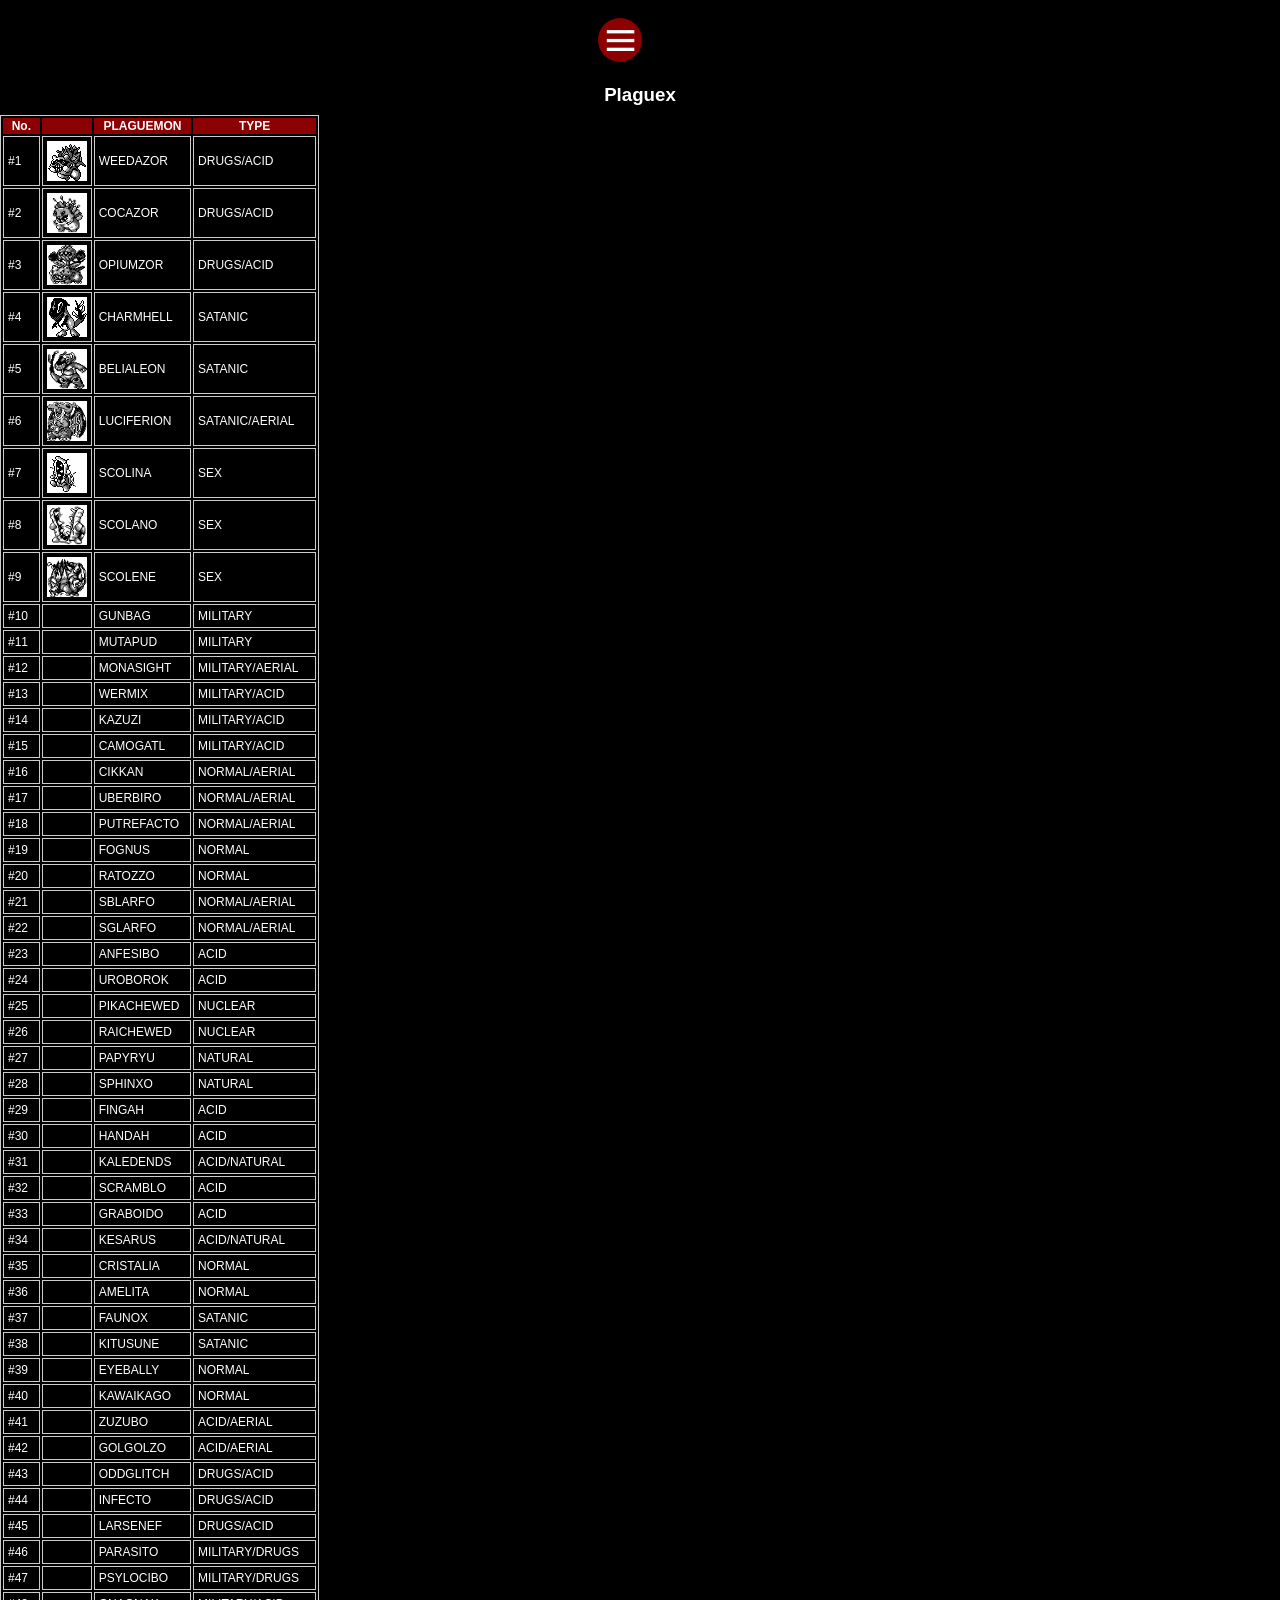
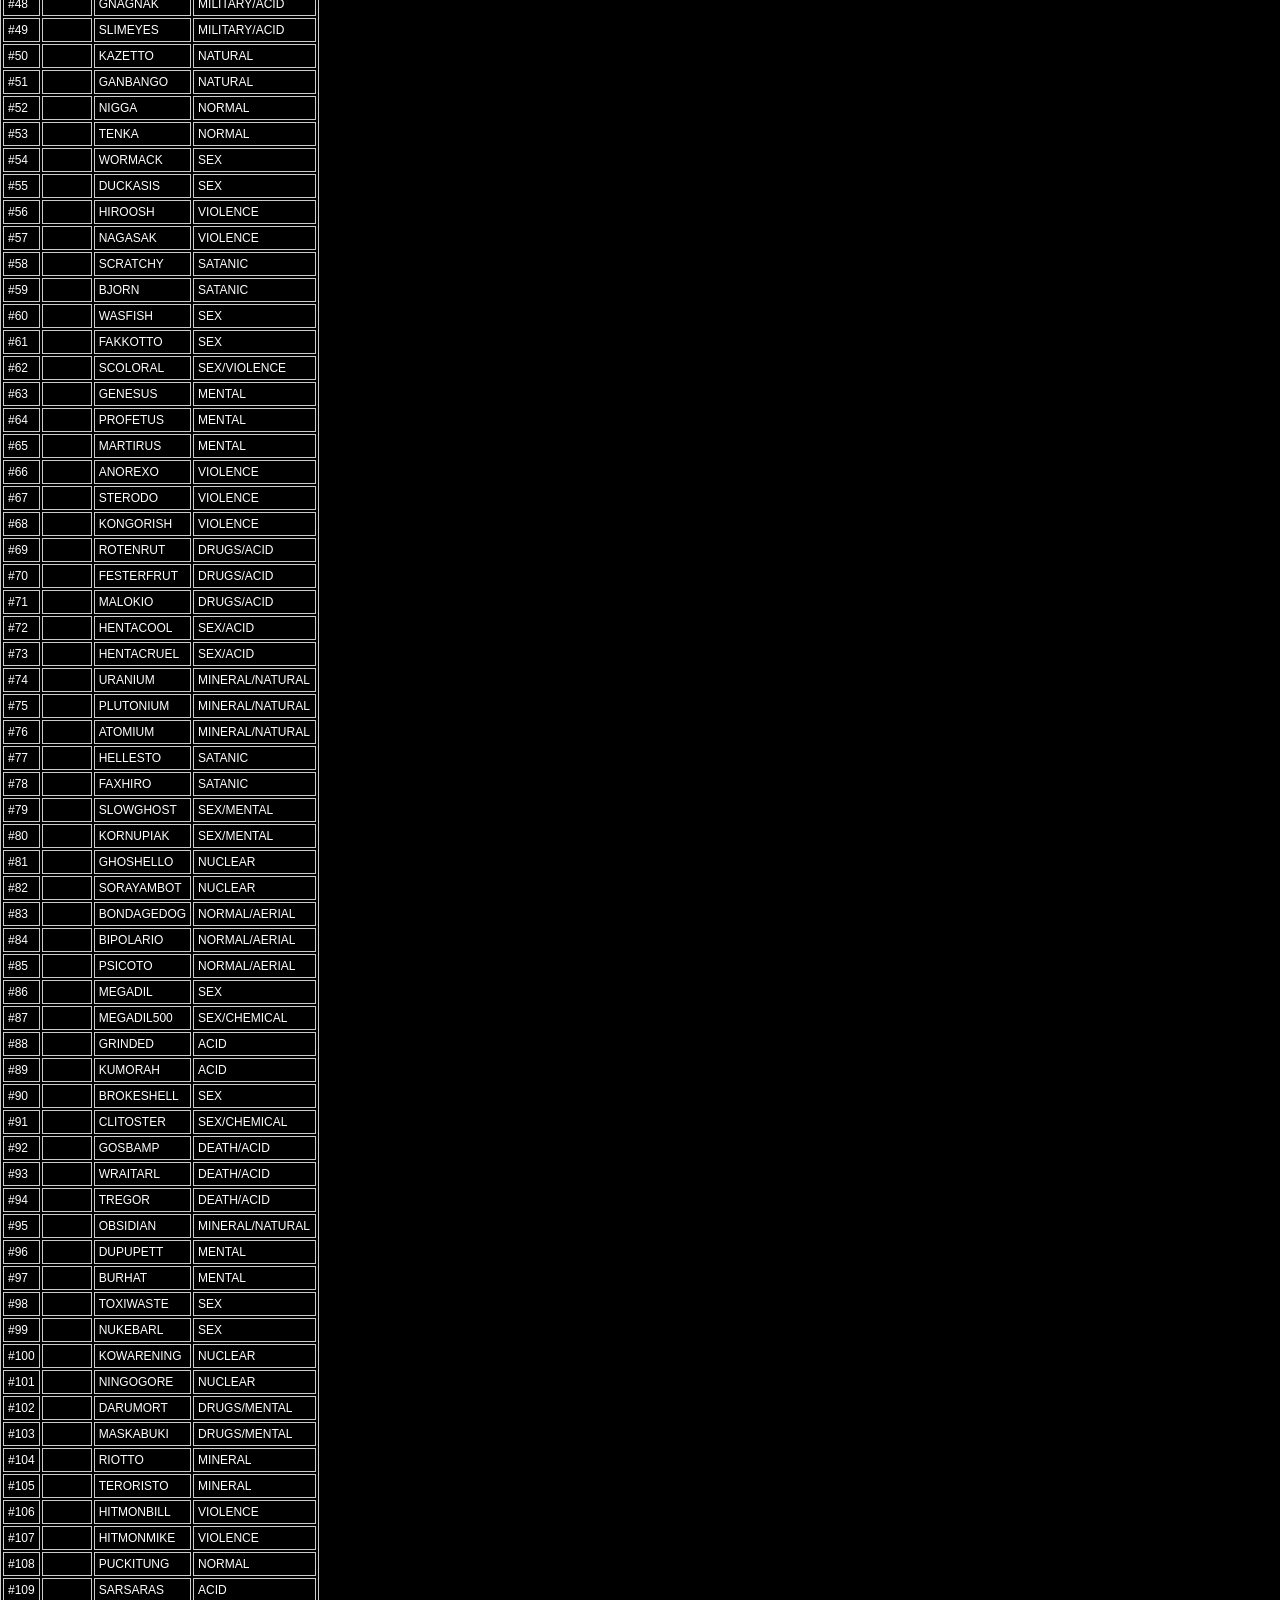
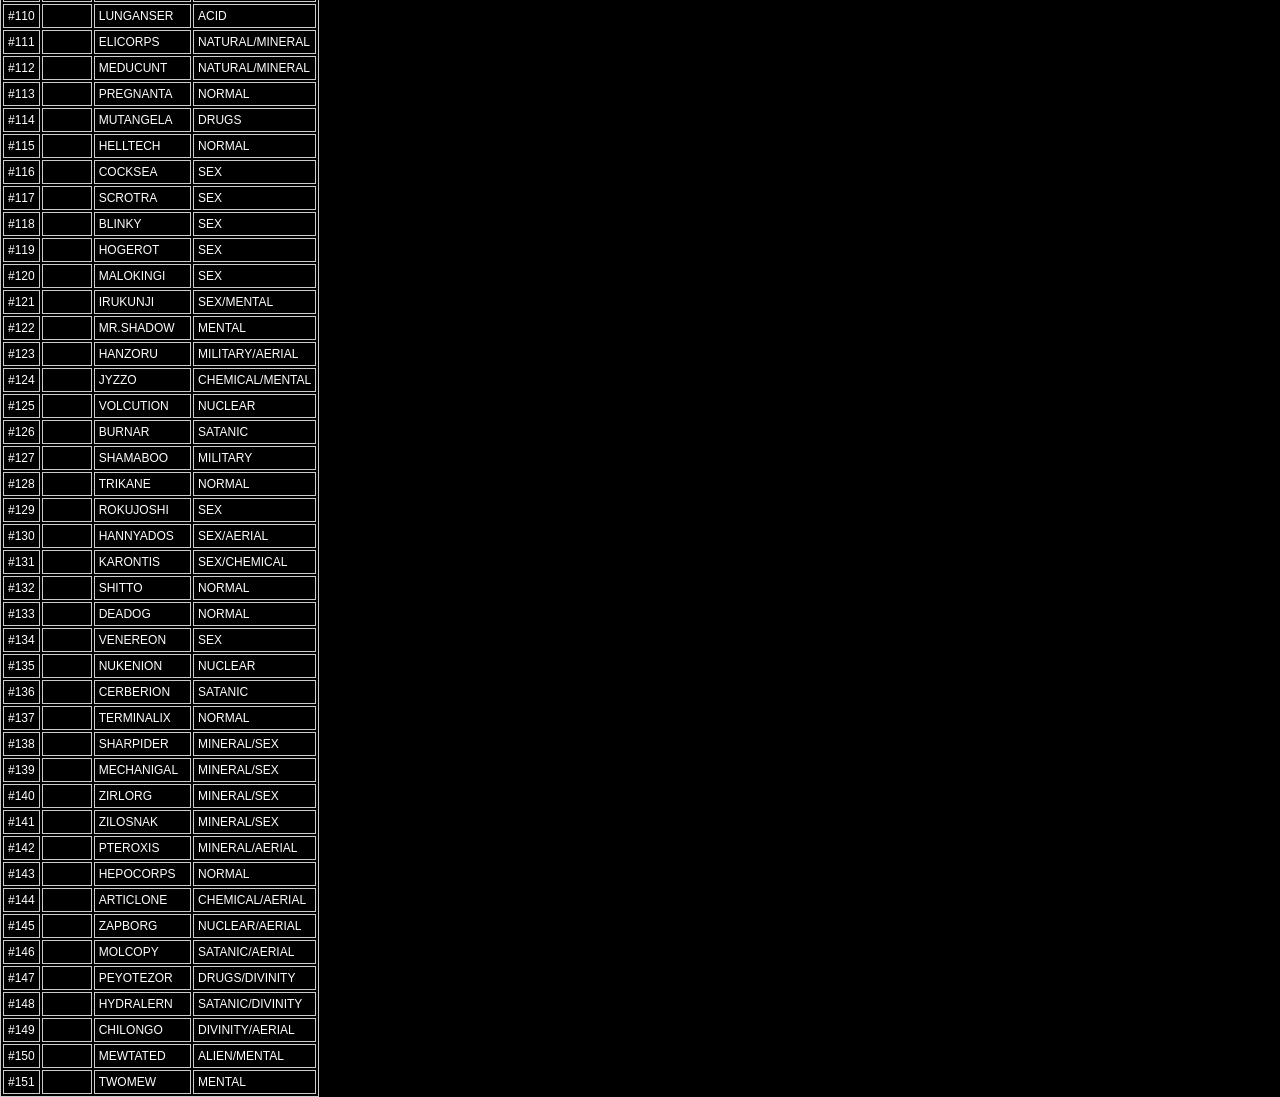
==== www/pages/plaguex.html @ bb82ea18 "plaguemon img + first images" ====
<html>
	<head>
		<title>Plaguemon: Lost Diaries</title>
		<meta charset="utf-8">
		<meta name="viewport" content="initial-scale=1, maximum-scale=1, user-scalable=no, width=device-width">


  
      <link rel="stylesheet" href="../css/style.css">
      <link rel="stylesheet" href="../css/master.css">

	</head>
<body>	

			
<nav class="menu">
  <input type="checkbox" href="#" class="menu-open" name="menu-open" id="menu-open"/>
  <label class="menu-open-button" for="menu-open">
    <span class="hamburger hamburger-1"></span>
    <span class="hamburger hamburger-2"></span>
    <span class="hamburger hamburger-3"></span>
  </label>
  
  <a href="../index.html" class="menu-item"><i class="fa fa-bar-chart"></i> </a>



</nav>
<br>
<br>
<br>
<br>
<div id="plaguex" class="tab-pane fade">
			  <h3>Plaguex</h3>
			  
			  <style type="text/css">
			table.tableizer-table {
				font-size: 12px;
				border: 1px solid #CCC; 
				font-family: Arial, Helvetica, sans-serif;
			} 
			.tableizer-table td {
				padding: 4px;
				margin: 3px;
				border: 1px solid #CCC;
			}
			.tableizer-table th {
				background-color: #8B0000; 
				color: #FFF;
				font-weight: bold;
			}
		</style>
		<table class="tableizer-table">
		<thead><tr class="tableizer-firstrow"><th>No.</th><th>&nbsp;&nbsp;&nbsp;&nbsp;&nbsp;&nbsp;</th><th>PLAGUEMON</th><th>TYPE</th></tr></thead><tbody>
		 <tr><td>#1</td><td><img src="../img/plaguemons/bulbasaur.png" height="40" width="40"></td><td>WEEDAZOR</td><td>DRUGS/ACID</td></tr>
		 <tr><td>#2</td><td><img src="../img/plaguemons/ivysaur.png" height="40" width="40"></td><td>COCAZOR</td><td>DRUGS/ACID</td></tr>
		 <tr><td>#3</td><td><img src="../img/plaguemons/venusaur.png" height="40" width="40"></td><td>OPIUMZOR</td><td>DRUGS/ACID</td></tr>
		 <tr><td>#4</td><td><img src="../img/plaguemons/charmander.png" height="40" width="40"></td><td>CHARMHELL</td><td>SATANIC</td></tr>
		 <tr><td>#5</td><td><img src="../img/plaguemons/charmeleon.png" height="40" width="40"></td><td>BELIALEON</td><td>SATANIC</td></tr>
		 <tr><td>#6</td><td><img src="../img/plaguemons/charizard.png" height="40" width="40"></td><td>LUCIFERION</td><td>SATANIC/AERIAL</td></tr>
		 <tr><td>#7</td><td><img src="../img/plaguemons/squirtle.png" height="40" width="40"></td><td>SCOLINA</td><td>SEX</td></tr>
		 <tr><td>#8</td><td><img src="../img/plaguemons/wartortle.png" height="40" width="40"></td><td>SCOLANO</td><td>SEX</td></tr>
		 <tr><td>#9</td><td><img src="../img/plaguemons/blastoise.png" height="40" width="40"></td><td>SCOLENE</td><td>SEX</td></tr>
		 <tr><td>#10</td><td>&nbsp;</td><td>GUNBAG</td><td>MILITARY</td></tr>
		 <tr><td>#11</td><td>&nbsp;</td><td>MUTAPUD</td><td>MILITARY</td></tr>
		 <tr><td>#12</td><td>&nbsp;</td><td>MONASIGHT</td><td>MILITARY/AERIAL</td></tr>
		 <tr><td>#13</td><td>&nbsp;</td><td>WERMIX</td><td>MILITARY/ACID</td></tr>
		 <tr><td>#14</td><td>&nbsp;</td><td>KAZUZI</td><td>MILITARY/ACID</td></tr>
		 <tr><td>#15</td><td>&nbsp;</td><td>CAMOGATL</td><td>MILITARY/ACID</td></tr>
		 <tr><td>#16</td><td>&nbsp;</td><td>CIKKAN</td><td>NORMAL/AERIAL</td></tr>
		 <tr><td>#17</td><td>&nbsp;</td><td>UBERBIRO</td><td>NORMAL/AERIAL</td></tr>
		 <tr><td>#18</td><td>&nbsp;</td><td>PUTREFACTO</td><td>NORMAL/AERIAL</td></tr>
		 <tr><td>#19</td><td>&nbsp;</td><td>FOGNUS</td><td>NORMAL</td></tr>
		 <tr><td>#20</td><td>&nbsp;</td><td>RATOZZO</td><td>NORMAL</td></tr>
		 <tr><td>#21</td><td>&nbsp;</td><td>SBLARFO</td><td>NORMAL/AERIAL</td></tr>
		 <tr><td>#22</td><td>&nbsp;</td><td>SGLARFO</td><td>NORMAL/AERIAL</td></tr>
		 <tr><td>#23</td><td>&nbsp;</td><td>ANFESIBO</td><td>ACID</td></tr>
		 <tr><td>#24</td><td>&nbsp;</td><td>UROBOROK</td><td>ACID</td></tr>
		 <tr><td>#25</td><td>&nbsp;</td><td>PIKACHEWED</td><td>NUCLEAR</td></tr>
		 <tr><td>#26</td><td>&nbsp;</td><td>RAICHEWED</td><td>NUCLEAR</td></tr>
		 <tr><td>#27</td><td>&nbsp;</td><td>PAPYRYU</td><td>NATURAL</td></tr>
		 <tr><td>#28</td><td>&nbsp;</td><td>SPHINXO</td><td>NATURAL</td></tr>
		 <tr><td>#29</td><td>&nbsp;</td><td>FINGAH</td><td>ACID</td></tr>
		 <tr><td>#30</td><td>&nbsp;</td><td>HANDAH</td><td>ACID</td></tr>
		 <tr><td>#31</td><td>&nbsp;</td><td>KALEDENDS</td><td>ACID/NATURAL</td></tr>
		 <tr><td>#32</td><td>&nbsp;</td><td>SCRAMBLO</td><td>ACID</td></tr>
		 <tr><td>#33</td><td>&nbsp;</td><td>GRABOIDO</td><td>ACID</td></tr>
		 <tr><td>#34</td><td>&nbsp;</td><td>KESARUS</td><td>ACID/NATURAL</td></tr>
		 <tr><td>#35</td><td>&nbsp;</td><td>CRISTALIA</td><td>NORMAL</td></tr>
		 <tr><td>#36</td><td>&nbsp;</td><td>AMELITA</td><td>NORMAL</td></tr>
		 <tr><td>#37</td><td>&nbsp;</td><td>FAUNOX</td><td>SATANIC</td></tr>
		 <tr><td>#38</td><td>&nbsp;</td><td>KITUSUNE</td><td>SATANIC</td></tr>
		 <tr><td>#39</td><td>&nbsp;</td><td>EYEBALLY</td><td>NORMAL</td></tr>
		 <tr><td>#40</td><td>&nbsp;</td><td>KAWAIKAGO</td><td>NORMAL</td></tr>
		 <tr><td>#41</td><td>&nbsp;</td><td>ZUZUBO</td><td>ACID/AERIAL</td></tr>
		 <tr><td>#42</td><td>&nbsp;</td><td>GOLGOLZO</td><td>ACID/AERIAL</td></tr>
		 <tr><td>#43</td><td>&nbsp;</td><td>ODDGLITCH</td><td>DRUGS/ACID</td></tr>
		 <tr><td>#44</td><td>&nbsp;</td><td>INFECTO</td><td>DRUGS/ACID</td></tr>
		 <tr><td>#45</td><td>&nbsp;</td><td>LARSENEF</td><td>DRUGS/ACID</td></tr>
		 <tr><td>#46</td><td>&nbsp;</td><td>PARASITO</td><td>MILITARY/DRUGS</td></tr>
		 <tr><td>#47</td><td>&nbsp;</td><td>PSYLOCIBO</td><td>MILITARY/DRUGS</td></tr>
		 <tr><td>#48</td><td>&nbsp;</td><td>GNAGNAK</td><td>MILITARY/ACID</td></tr>
		 <tr><td>#49</td><td>&nbsp;</td><td>SLIMEYES</td><td>MILITARY/ACID</td></tr>
		 <tr><td>#50</td><td>&nbsp;</td><td>KAZETTO</td><td>NATURAL</td></tr>
		 <tr><td>#51</td><td>&nbsp;</td><td>GANBANGO</td><td>NATURAL</td></tr>
		 <tr><td>#52</td><td>&nbsp;</td><td>NIGGA</td><td>NORMAL</td></tr>
		 <tr><td>#53</td><td>&nbsp;</td><td>TENKA</td><td>NORMAL</td></tr>
		 <tr><td>#54</td><td>&nbsp;</td><td>WORMACK</td><td>SEX</td></tr>
		 <tr><td>#55</td><td>&nbsp;</td><td>DUCKASIS</td><td>SEX</td></tr>
		 <tr><td>#56</td><td>&nbsp;</td><td>HIROOSH</td><td>VIOLENCE</td></tr>
		 <tr><td>#57</td><td>&nbsp;</td><td>NAGASAK</td><td>VIOLENCE</td></tr>
		 <tr><td>#58</td><td>&nbsp;</td><td>SCRATCHY</td><td>SATANIC</td></tr>
		 <tr><td>#59</td><td>&nbsp;</td><td>BJORN</td><td>SATANIC</td></tr>
		 <tr><td>#60</td><td>&nbsp;</td><td>WASFISH</td><td>SEX</td></tr>
		 <tr><td>#61</td><td>&nbsp;</td><td>FAKKOTTO</td><td>SEX</td></tr>
		 <tr><td>#62</td><td>&nbsp;</td><td>SCOLORAL</td><td>SEX/VIOLENCE</td></tr>
		 <tr><td>#63</td><td>&nbsp;</td><td>GENESUS</td><td>MENTAL</td></tr>
		 <tr><td>#64</td><td>&nbsp;</td><td>PROFETUS</td><td>MENTAL</td></tr>
		 <tr><td>#65</td><td>&nbsp;</td><td>MARTIRUS</td><td>MENTAL</td></tr>
		 <tr><td>#66</td><td>&nbsp;</td><td>ANOREXO</td><td>VIOLENCE</td></tr>
		 <tr><td>#67</td><td>&nbsp;</td><td>STERODO</td><td>VIOLENCE</td></tr>
		 <tr><td>#68</td><td>&nbsp;</td><td>KONGORISH</td><td>VIOLENCE</td></tr>
		 <tr><td>#69</td><td>&nbsp;</td><td>ROTENRUT</td><td>DRUGS/ACID</td></tr>
		 <tr><td>#70</td><td>&nbsp;</td><td>FESTERFRUT</td><td>DRUGS/ACID</td></tr>
		 <tr><td>#71</td><td>&nbsp;</td><td>MALOKIO</td><td>DRUGS/ACID</td></tr>
		 <tr><td>#72</td><td>&nbsp;</td><td>HENTACOOL</td><td>SEX/ACID</td></tr>
		 <tr><td>#73</td><td>&nbsp;</td><td>HENTACRUEL</td><td>SEX/ACID</td></tr>
		 <tr><td>#74</td><td>&nbsp;</td><td>URANIUM</td><td>MINERAL/NATURAL</td></tr>
		 <tr><td>#75</td><td>&nbsp;</td><td>PLUTONIUM</td><td>MINERAL/NATURAL</td></tr>
		 <tr><td>#76</td><td>&nbsp;</td><td>ATOMIUM</td><td>MINERAL/NATURAL</td></tr>
		 <tr><td>#77</td><td>&nbsp;</td><td>HELLESTO</td><td>SATANIC</td></tr>
		 <tr><td>#78</td><td>&nbsp;</td><td>FAXHIRO</td><td>SATANIC</td></tr>
		 <tr><td>#79</td><td>&nbsp;</td><td>SLOWGHOST</td><td>SEX/MENTAL</td></tr>
		 <tr><td>#80</td><td>&nbsp;</td><td>KORNUPIAK</td><td>SEX/MENTAL</td></tr>
		 <tr><td>#81</td><td>&nbsp;</td><td>GHOSHELLO</td><td>NUCLEAR</td></tr>
		 <tr><td>#82</td><td>&nbsp;</td><td>SORAYAMBOT</td><td>NUCLEAR</td></tr>
		 <tr><td>#83</td><td>&nbsp;</td><td>BONDAGEDOG</td><td>NORMAL/AERIAL</td></tr>
		 <tr><td>#84</td><td>&nbsp;</td><td>BIPOLARIO</td><td>NORMAL/AERIAL</td></tr>
		 <tr><td>#85</td><td>&nbsp;</td><td>PSICOTO</td><td>NORMAL/AERIAL</td></tr>
		 <tr><td>#86</td><td>&nbsp;</td><td>MEGADIL</td><td>SEX</td></tr>
		 <tr><td>#87</td><td>&nbsp;</td><td>MEGADIL500</td><td>SEX/CHEMICAL</td></tr>
		 <tr><td>#88</td><td>&nbsp;</td><td>GRINDED</td><td>ACID</td></tr>
		 <tr><td>#89</td><td>&nbsp;</td><td>KUMORAH</td><td>ACID</td></tr>
		 <tr><td>#90</td><td>&nbsp;</td><td>BROKESHELL</td><td>SEX</td></tr>
		 <tr><td>#91</td><td>&nbsp;</td><td>CLITOSTER</td><td>SEX/CHEMICAL</td></tr>
		 <tr><td>#92</td><td>&nbsp;</td><td>GOSBAMP</td><td>DEATH/ACID</td></tr>
		 <tr><td>#93</td><td>&nbsp;</td><td>WRAITARL</td><td>DEATH/ACID</td></tr>
		 <tr><td>#94</td><td>&nbsp;</td><td>TREGOR</td><td>DEATH/ACID</td></tr>
		 <tr><td>#95</td><td>&nbsp;</td><td>OBSIDIAN</td><td>MINERAL/NATURAL</td></tr>
		 <tr><td>#96</td><td>&nbsp;</td><td>DUPUPETT</td><td>MENTAL</td></tr>
		 <tr><td>#97</td><td>&nbsp;</td><td>BURHAT</td><td>MENTAL</td></tr>
		 <tr><td>#98</td><td>&nbsp;</td><td>TOXIWASTE</td><td>SEX</td></tr>
		 <tr><td>#99</td><td>&nbsp;</td><td>NUKEBARL</td><td>SEX</td></tr>
		 <tr><td>#100</td><td>&nbsp;</td><td>KOWARENING</td><td>NUCLEAR</td></tr>
		 <tr><td>#101</td><td>&nbsp;</td><td>NINGOGORE</td><td>NUCLEAR</td></tr>
		 <tr><td>#102</td><td>&nbsp;</td><td>DARUMORT</td><td>DRUGS/MENTAL</td></tr>
		 <tr><td>#103</td><td>&nbsp;</td><td>MASKABUKI</td><td>DRUGS/MENTAL</td></tr>
		 <tr><td>#104</td><td>&nbsp;</td><td>RIOTTO</td><td>MINERAL</td></tr>
		 <tr><td>#105</td><td>&nbsp;</td><td>TERORISTO</td><td>MINERAL</td></tr>
		 <tr><td>#106</td><td>&nbsp;</td><td>HITMONBILL</td><td>VIOLENCE</td></tr>
		 <tr><td>#107</td><td>&nbsp;</td><td>HITMONMIKE</td><td>VIOLENCE</td></tr>
		 <tr><td>#108</td><td>&nbsp;</td><td>PUCKITUNG</td><td>NORMAL</td></tr>
		 <tr><td>#109</td><td>&nbsp;</td><td>SARSARAS</td><td>ACID</td></tr>
		 <tr><td>#110</td><td>&nbsp;</td><td>LUNGANSER</td><td>ACID</td></tr>
		 <tr><td>#111</td><td>&nbsp;</td><td>ELICORPS</td><td>NATURAL/MINERAL</td></tr>
		 <tr><td>#112</td><td>&nbsp;</td><td>MEDUCUNT</td><td>NATURAL/MINERAL</td></tr>
		 <tr><td>#113</td><td>&nbsp;</td><td>PREGNANTA</td><td>NORMAL</td></tr>
		 <tr><td>#114</td><td>&nbsp;</td><td>MUTANGELA</td><td>DRUGS</td></tr>
		 <tr><td>#115</td><td>&nbsp;</td><td>HELLTECH</td><td>NORMAL</td></tr>
		 <tr><td>#116</td><td>&nbsp;</td><td>COCKSEA</td><td>SEX</td></tr>
		 <tr><td>#117</td><td>&nbsp;</td><td>SCROTRA</td><td>SEX</td></tr>
		 <tr><td>#118</td><td>&nbsp;</td><td>BLINKY</td><td>SEX</td></tr>
		 <tr><td>#119</td><td>&nbsp;</td><td>HOGEROT</td><td>SEX</td></tr>
		 <tr><td>#120</td><td>&nbsp;</td><td>MALOKINGI</td><td>SEX</td></tr>
		 <tr><td>#121</td><td>&nbsp;</td><td>IRUKUNJI</td><td>SEX/MENTAL</td></tr>
		 <tr><td>#122</td><td>&nbsp;</td><td>MR.SHADOW</td><td>MENTAL</td></tr>
		 <tr><td>#123</td><td>&nbsp;</td><td>HANZORU</td><td>MILITARY/AERIAL</td></tr>
		 <tr><td>#124</td><td>&nbsp;</td><td>JYZZO</td><td>CHEMICAL/MENTAL</td></tr>
		 <tr><td>#125</td><td>&nbsp;</td><td>VOLCUTION</td><td>NUCLEAR</td></tr>
		 <tr><td>#126</td><td>&nbsp;</td><td>BURNAR</td><td>SATANIC</td></tr>
		 <tr><td>#127</td><td>&nbsp;</td><td>SHAMABOO</td><td>MILITARY</td></tr>
		 <tr><td>#128</td><td>&nbsp;</td><td>TRIKANE</td><td>NORMAL</td></tr>
		 <tr><td>#129</td><td>&nbsp;</td><td>ROKUJOSHI</td><td>SEX</td></tr>
		 <tr><td>#130</td><td>&nbsp;</td><td>HANNYADOS</td><td>SEX/AERIAL</td></tr>
		 <tr><td>#131</td><td>&nbsp;</td><td>KARONTIS</td><td>SEX/CHEMICAL</td></tr>
		 <tr><td>#132</td><td>&nbsp;</td><td>SHITTO</td><td>NORMAL</td></tr>
		 <tr><td>#133</td><td>&nbsp;</td><td>DEADOG</td><td>NORMAL</td></tr>
		 <tr><td>#134</td><td>&nbsp;</td><td>VENEREON</td><td>SEX</td></tr>
		 <tr><td>#135</td><td>&nbsp;</td><td>NUKENION</td><td>NUCLEAR</td></tr>
		 <tr><td>#136</td><td>&nbsp;</td><td>CERBERION</td><td>SATANIC</td></tr>
		 <tr><td>#137</td><td>&nbsp;</td><td>TERMINALIX</td><td>NORMAL</td></tr>
		 <tr><td>#138</td><td>&nbsp;</td><td>SHARPIDER</td><td>MINERAL/SEX</td></tr>
		 <tr><td>#139</td><td>&nbsp;</td><td>MECHANIGAL</td><td>MINERAL/SEX</td></tr>
		 <tr><td>#140</td><td>&nbsp;</td><td>ZIRLORG</td><td>MINERAL/SEX</td></tr>
		 <tr><td>#141</td><td>&nbsp;</td><td>ZILOSNAK</td><td>MINERAL/SEX</td></tr>
		 <tr><td>#142</td><td>&nbsp;</td><td>PTEROXIS</td><td>MINERAL/AERIAL</td></tr>
		 <tr><td>#143</td><td>&nbsp;</td><td>HEPOCORPS</td><td>NORMAL</td></tr>
		 <tr><td>#144</td><td>&nbsp;</td><td>ARTICLONE</td><td>CHEMICAL/AERIAL</td></tr>
		 <tr><td>#145</td><td>&nbsp;</td><td>ZAPBORG</td><td>NUCLEAR/AERIAL</td></tr>
		 <tr><td>#146</td><td>&nbsp;</td><td>MOLCOPY</td><td>SATANIC/AERIAL</td></tr>
		 <tr><td>#147</td><td>&nbsp;</td><td>PEYOTEZOR</td><td>DRUGS/DIVINITY</td></tr>
		 <tr><td>#148</td><td>&nbsp;</td><td>HYDRALERN</td><td>SATANIC/DIVINITY</td></tr>
		 <tr><td>#149</td><td>&nbsp;</td><td>CHILONGO</td><td>DIVINITY/AERIAL</td></tr>
		 <tr><td>#150</td><td>&nbsp;</td><td>MEWTATED</td><td>ALIEN/MENTAL</td></tr>
		 <tr><td>#151</td><td>&nbsp;</td><td>TWOMEW</td><td>MENTAL</td></tr>
		</tbody></table>
			  
		   </div>
			

  
	</body>
</html>
---- www/css/style.css ----
body {
  background: black;
  color: white;
  text-align: center;
}

a {
  color: inherit;
}

h1, h2, h3, h4 {
  margin: 0;
  margin-bottom: 10px;
  margin-top: 10px;
}

h1 {
  font-size: 3em;
}

.menu {
  -webkit-filter: url("#shadowed-goo");
          filter: url("#shadowed-goo");
}

.menu-item, .menu-open-button {
  background: #8c0000;
  border-radius: 100%;
  width: 40px;
  height: 40px;
  margin-left: -40px;
  position: absolute;
  top: 20px;
  color: white;
  text-align: center;
  line-height: 80px;
  -webkit-transform: translate3d(0, 0, 0);
          transform: translate3d(0, 0, 0);
  -webkit-transition: -webkit-transform ease-out 200ms;
  transition: -webkit-transform ease-out 200ms;
  transition: transform ease-out 200ms;
  transition: transform ease-out 200ms, -webkit-transform ease-out 200ms;
}

.menu-open {
  display: none;
}

.hamburger {
  width: 25px;
  height: 3px;
  background: white;
  display: block;
  position: absolute;
  top: 50%;
  left: 50%;
  margin-left: -12.5px;
  margin-top: -1.5px;
  -webkit-transition: -webkit-transform 200ms;
  transition: -webkit-transform 200ms;
  transition: transform 200ms;
  transition: transform 200ms, -webkit-transform 200ms;
}

.hamburger-1 {
  -webkit-transform: translate3d(0, -8px, 0);
          transform: translate3d(0, -8px, 0);
}

.hamburger-2 {
  -webkit-transform: translate3d(0, 0, 0);
          transform: translate3d(0, 0, 0);
}

.hamburger-3 {
  -webkit-transform: translate3d(0, 8px, 0);
          transform: translate3d(0, 8px, 0);
}

.menu-open:checked + .menu-open-button .hamburger-1 {
  -webkit-transform: translate3d(0, 0, 0) rotate(45deg);
          transform: translate3d(0, 0, 0) rotate(45deg);
}
.menu-open:checked + .menu-open-button .hamburger-2 {
  -webkit-transform: translate3d(0, 0, 0) scale(0.1, 1);
          transform: translate3d(0, 0, 0) scale(0.1, 1);
}
.menu-open:checked + .menu-open-button .hamburger-3 {
  -webkit-transform: translate3d(0, 0, 0) rotate(-45deg);
          transform: translate3d(0, 0, 0) rotate(-45deg);
}

.menu {
  position: absolute;
  left: 50%;
  margin-left: -190px;
  padding-top: 20px;
  padding-left: 190px;
  width: 380px;
  height: 250px;
  box-sizing: border-box;
  font-size: 20px;
  text-align: left;
}

.menu-item:hover {
  background: white;
  color: #fc0000;
}
.menu-item:nth-child(3) {
  -webkit-transition-duration: 70ms;
          transition-duration: 70ms;
}
.menu-item:nth-child(4) {
  -webkit-transition-duration: 130ms;
          transition-duration: 130ms;
}
.menu-item:nth-child(5) {
  -webkit-transition-duration: 190ms;
          transition-duration: 190ms;
}
.menu-item:nth-child(6) {
  -webkit-transition-duration: 250ms;
          transition-duration: 250ms;
}
.menu-item:nth-child(7) {
  -webkit-transition-duration: 310ms;
          transition-duration: 310ms;
}

.menu-open-button {
  z-index: 2;
  -webkit-transition-timing-function: cubic-bezier(0.175, 0.885, 0.32, 1.275);
          transition-timing-function: cubic-bezier(0.175, 0.885, 0.32, 1.275);
  -webkit-transition-duration: 400ms;
          transition-duration: 400ms;
  -webkit-transform: scale(1.1, 1.1) translate3d(0, 0, 0);
          transform: scale(1.1, 1.1) translate3d(0, 0, 0);
  cursor: pointer;
}

.menu-open-button:hover {
  -webkit-transform: scale(1.2, 1.2) translate3d(0, 0, 0);
          transform: scale(1.2, 1.2) translate3d(0, 0, 0);
}

.menu-open:checked + .menu-open-button {
  -webkit-transition-timing-function: linear;
          transition-timing-function: linear;
  -webkit-transition-duration: 200ms;
          transition-duration: 200ms;
  -webkit-transform: scale(0.8, 0.8) translate3d(0, 0, 0);
          transform: scale(0.8, 0.8) translate3d(0, 0, 0);
}

.menu-open:checked ~ .menu-item {
  -webkit-transition-timing-function: cubic-bezier(0.935, 0, 0.34, 1.33);
          transition-timing-function: cubic-bezier(0.935, 0, 0.34, 1.33);
}
.menu-open:checked ~ .menu-item:nth-child(3) {
  -webkit-transition-duration: 160ms;
          transition-duration: 160ms;
  -webkit-transform: translate3d(114.42548px, 11.48084px, 0);
          transform: translate3d(114.42548px, 11.48084px, 0);
}
.menu-open:checked ~ .menu-item:nth-child(4) {
  -webkit-transition-duration: 240ms;
          transition-duration: 240ms;
  -webkit-transform: translate3d(77.18543px, 85.2491px, 0);
          transform: translate3d(77.18543px, 85.2491px, 0);
}
.menu-open:checked ~ .menu-item:nth-child(5) {
  -webkit-transition-duration: 320ms;
          transition-duration: 320ms;
  -webkit-transform: translate3d(0.09158px, 114.99996px, 0);
          transform: translate3d(0.09158px, 114.99996px, 0);
}
.menu-open:checked ~ .menu-item:nth-child(6) {
  -webkit-transition-duration: 400ms;
          transition-duration: 400ms;
  -webkit-transform: translate3d(-77.04956px, 85.37192px, 0);
          transform: translate3d(-77.04956px, 85.37192px, 0);
}
.menu-open:checked ~ .menu-item:nth-child(7) {
  -webkit-transition-duration: 480ms;
          transition-duration: 480ms;
  -webkit-transform: translate3d(-114.40705px, 11.66307px, 0);
          transform: translate3d(-114.40705px, 11.66307px, 0);
}
.plag-logo{
	margin-bottom: 100px
}
---- www/css/master.css ----
button,hr,input{overflow:visible}audio,canvas,progress,video{display:inline-block}progress,sub,sup{vertical-align:baseline}html{font-family:sans-serif;line-height:1.15;-ms-text-size-adjust:100%;-webkit-text-size-adjust:100%}body{margin:0} menu,article,aside,details,footer,header,nav,section{display:block}h1{font-size:2em;margin:.67em 0}figcaption,figure,main{display:block}figure{margin:1em 40px}hr{box-sizing:content-box;height:0}code,kbd,pre,samp{font-family:monospace,monospace;font-size:1em}a{background-color:transparent;-webkit-text-decoration-skip:objects}a:active,a:hover{outline-width:0}abbr[title]{border-bottom:none;text-decoration:underline;text-decoration:underline dotted}b,strong{font-weight:bolder}dfn{font-style:italic}mark{background-color:#ff0;color:#000}small{font-size:80%}sub,sup{font-size:75%;line-height:0;position:relative}sub{bottom:-.25em}sup{top:-.5em}audio:not([controls]){display:none;height:0}img{border-style:none}svg:not(:root){overflow:hidden}button,input,optgroup,select,textarea{font-family:sans-serif;font-size:100%;line-height:1.15;margin:0}button,input{}button,select{text-transform:none}[type=submit], [type=reset],button,html [type=button]{-webkit-appearance:button}[type=button]::-moz-focus-inner,[type=reset]::-moz-focus-inner,[type=submit]::-moz-focus-inner,button::-moz-focus-inner{border-style:none;padding:0}[type=button]:-moz-focusring,[type=reset]:-moz-focusring,[type=submit]:-moz-focusring,button:-moz-focusring{outline:ButtonText dotted 1px}fieldset{border:1px solid silver;margin:0 2px;padding:.35em .625em .75em}legend{box-sizing:border-box;color:inherit;display:table;max-width:100%;padding:0;white-space:normal}progress{}textarea{overflow:auto}[type=checkbox],[type=radio]{box-sizing:border-box;padding:0}[type=number]::-webkit-inner-spin-button,[type=number]::-webkit-outer-spin-button{height:auto}[type=search]{-webkit-appearance:textfield;outline-offset:-2px}[type=search]::-webkit-search-cancel-button,[type=search]::-webkit-search-decoration{-webkit-appearance:none}::-webkit-file-upload-button{-webkit-appearance:button;font:inherit}summary{display:list-item}[hidden],template{display:none}/*# sourceMappingURL=normalize.min.css.map */
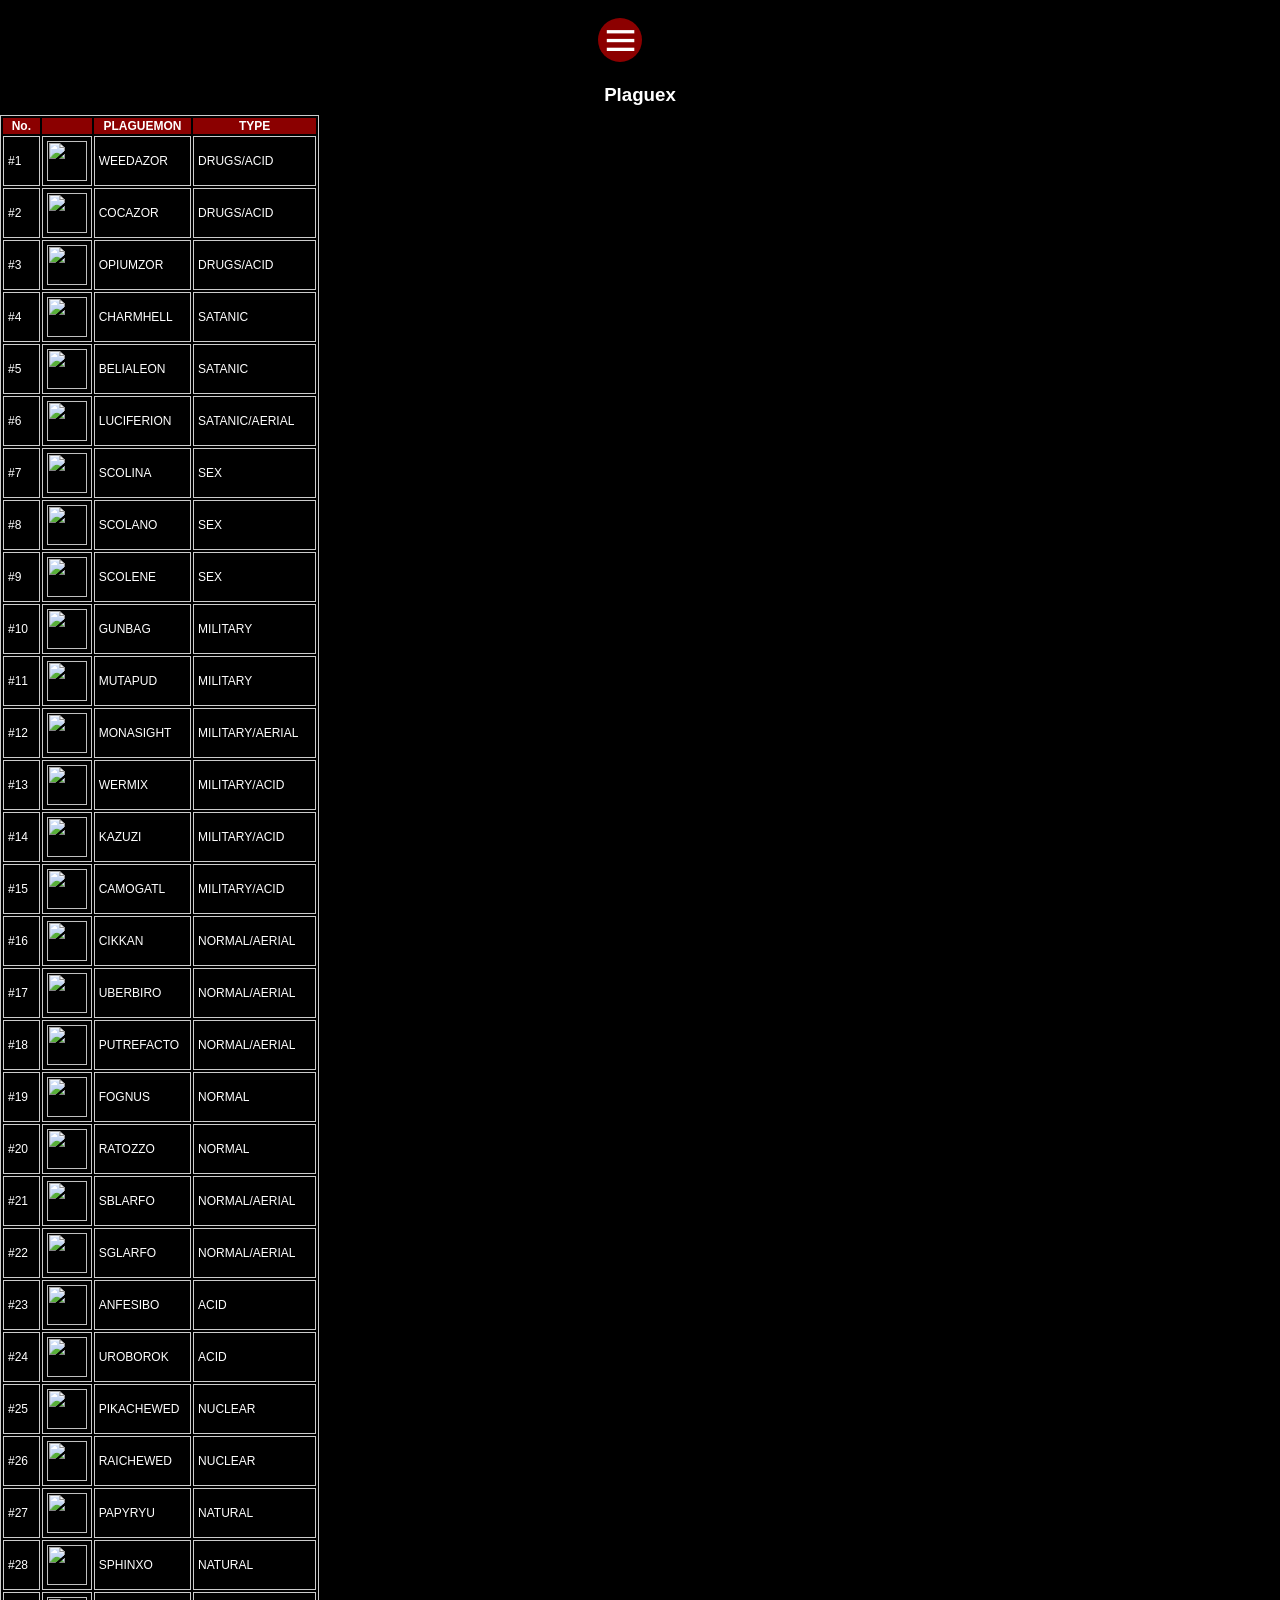
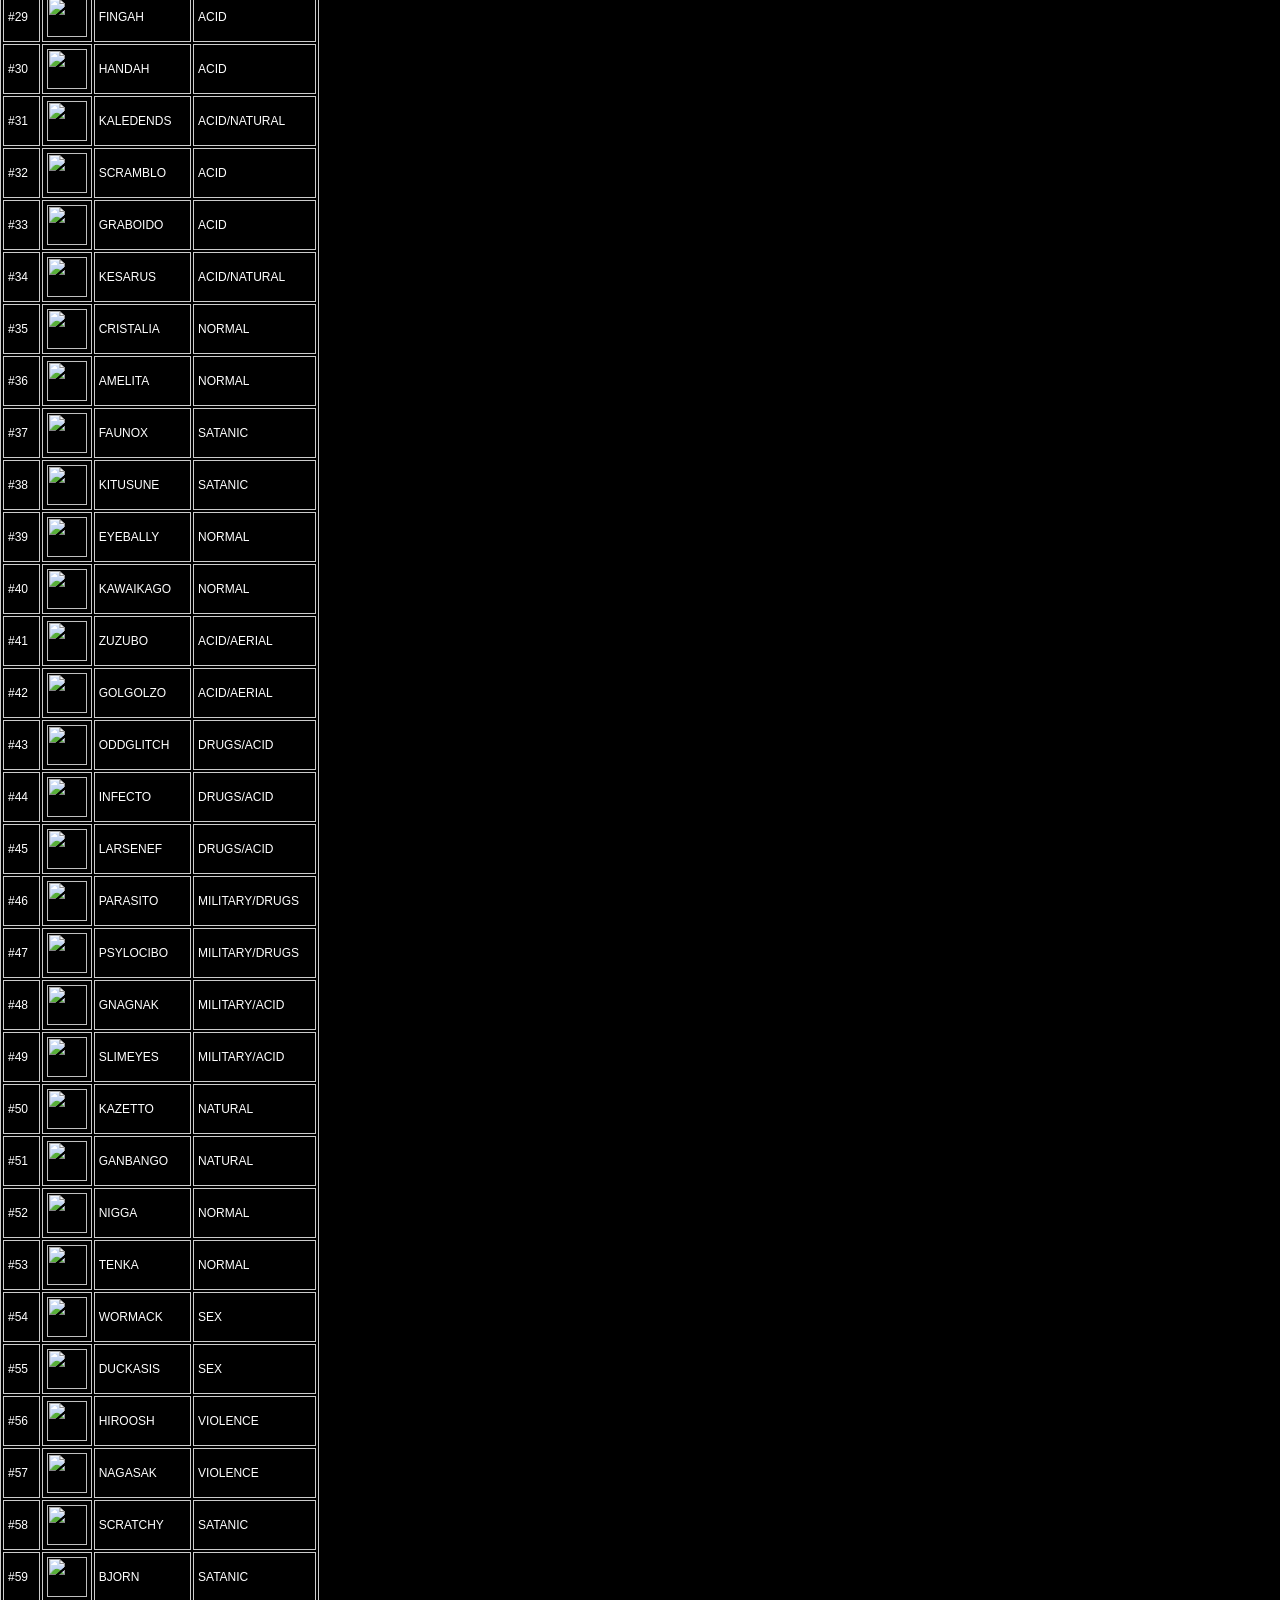
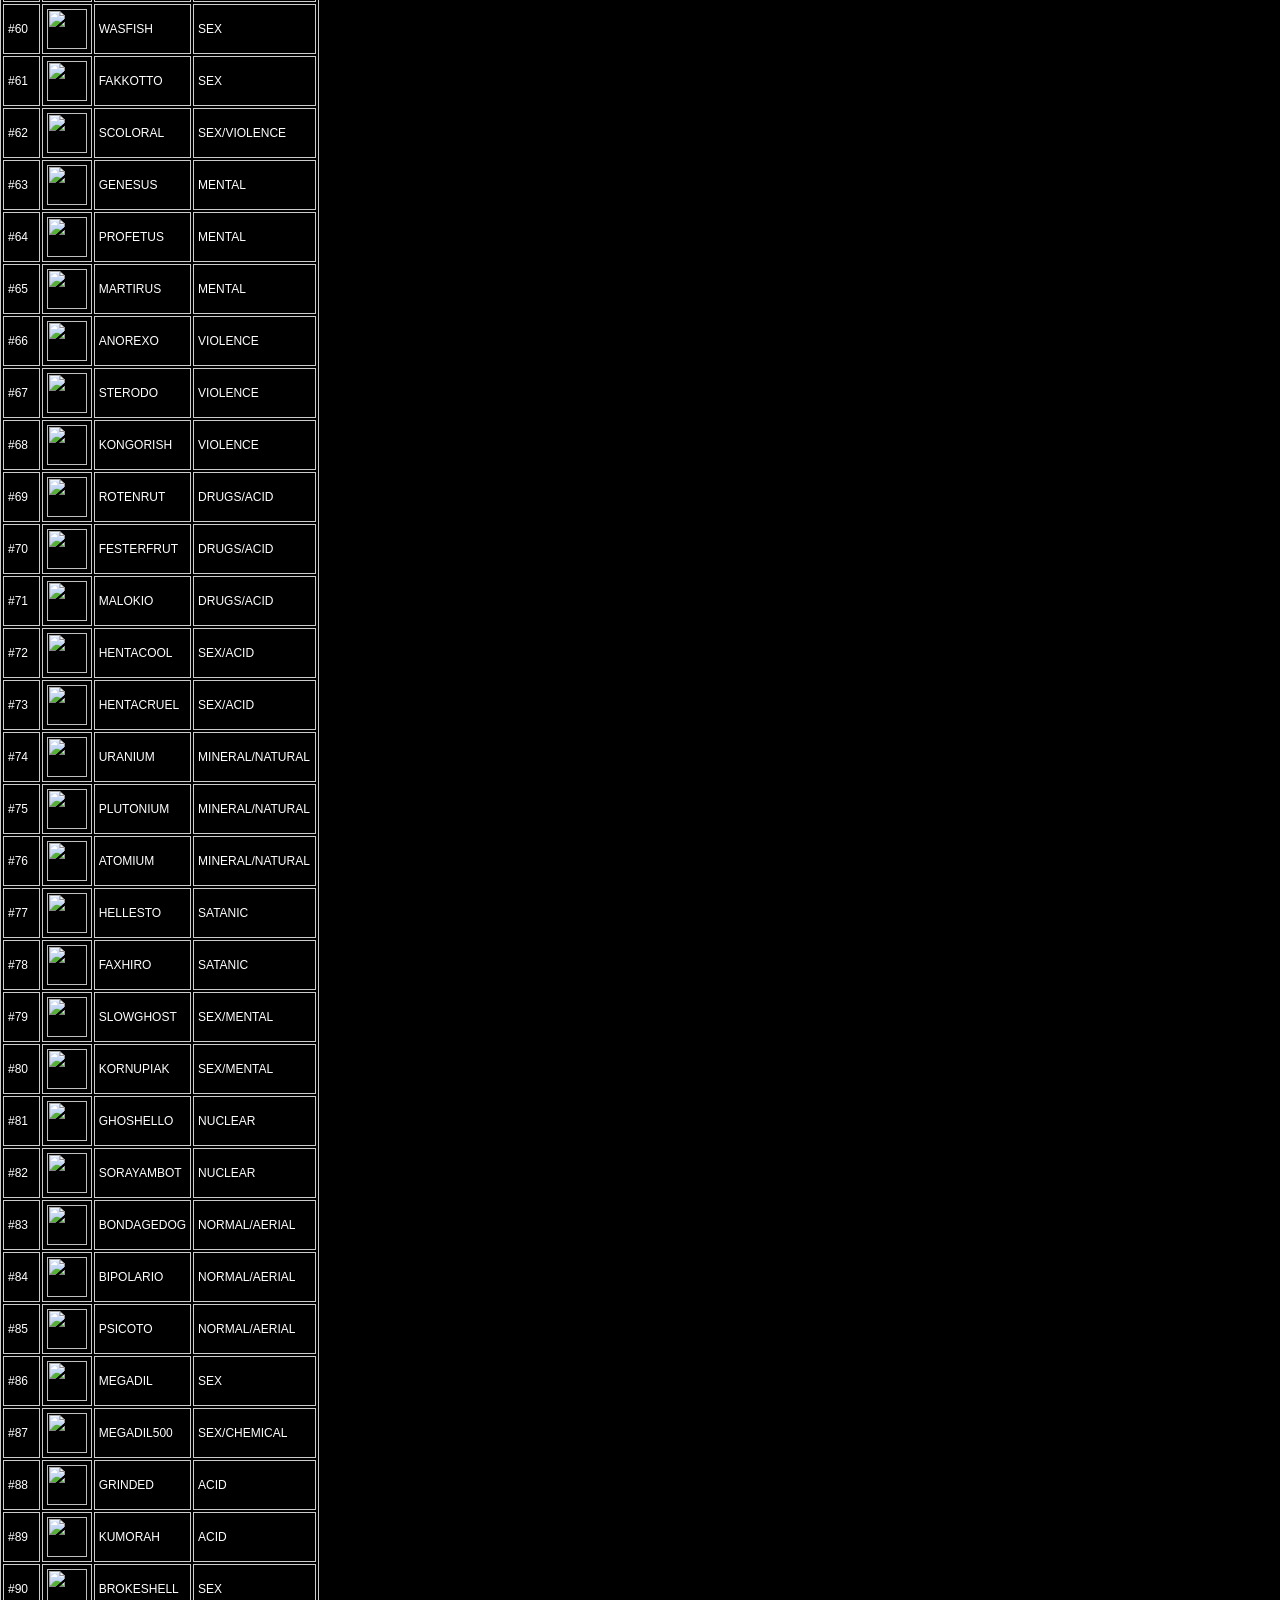
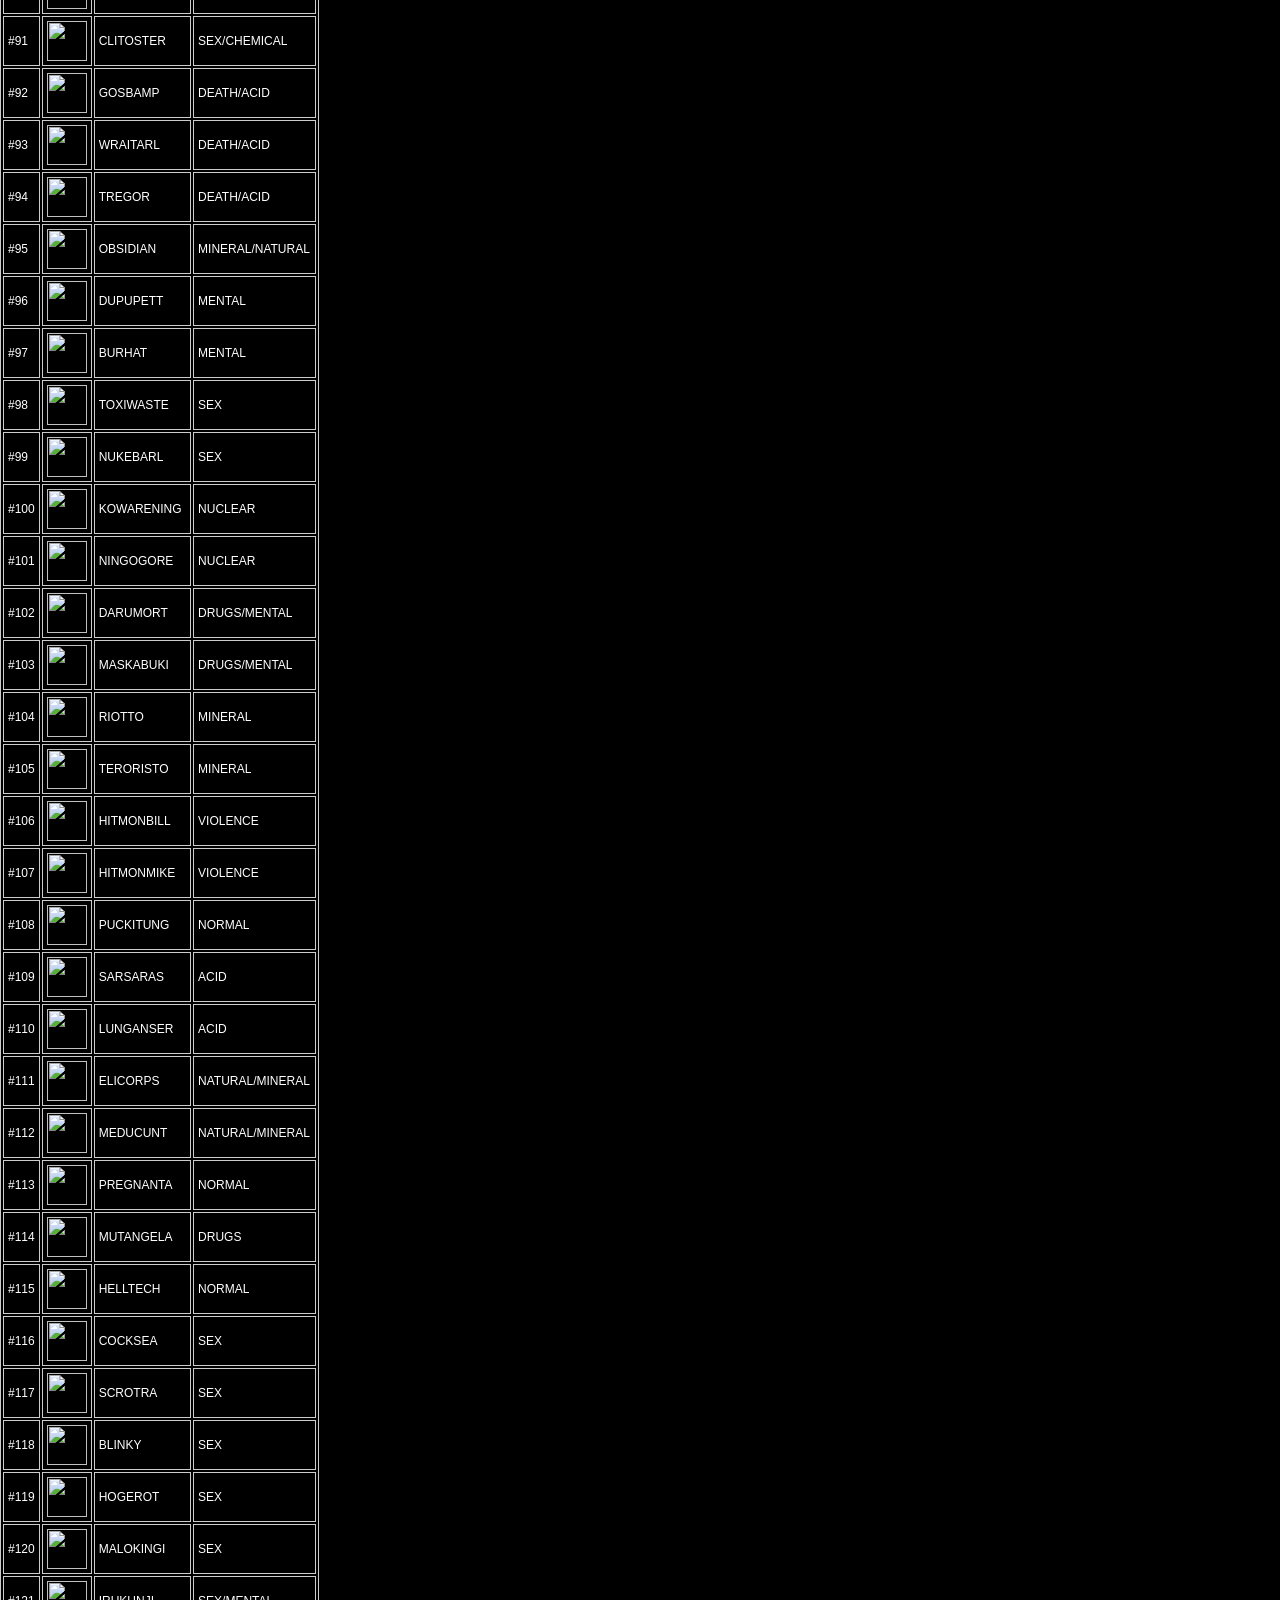
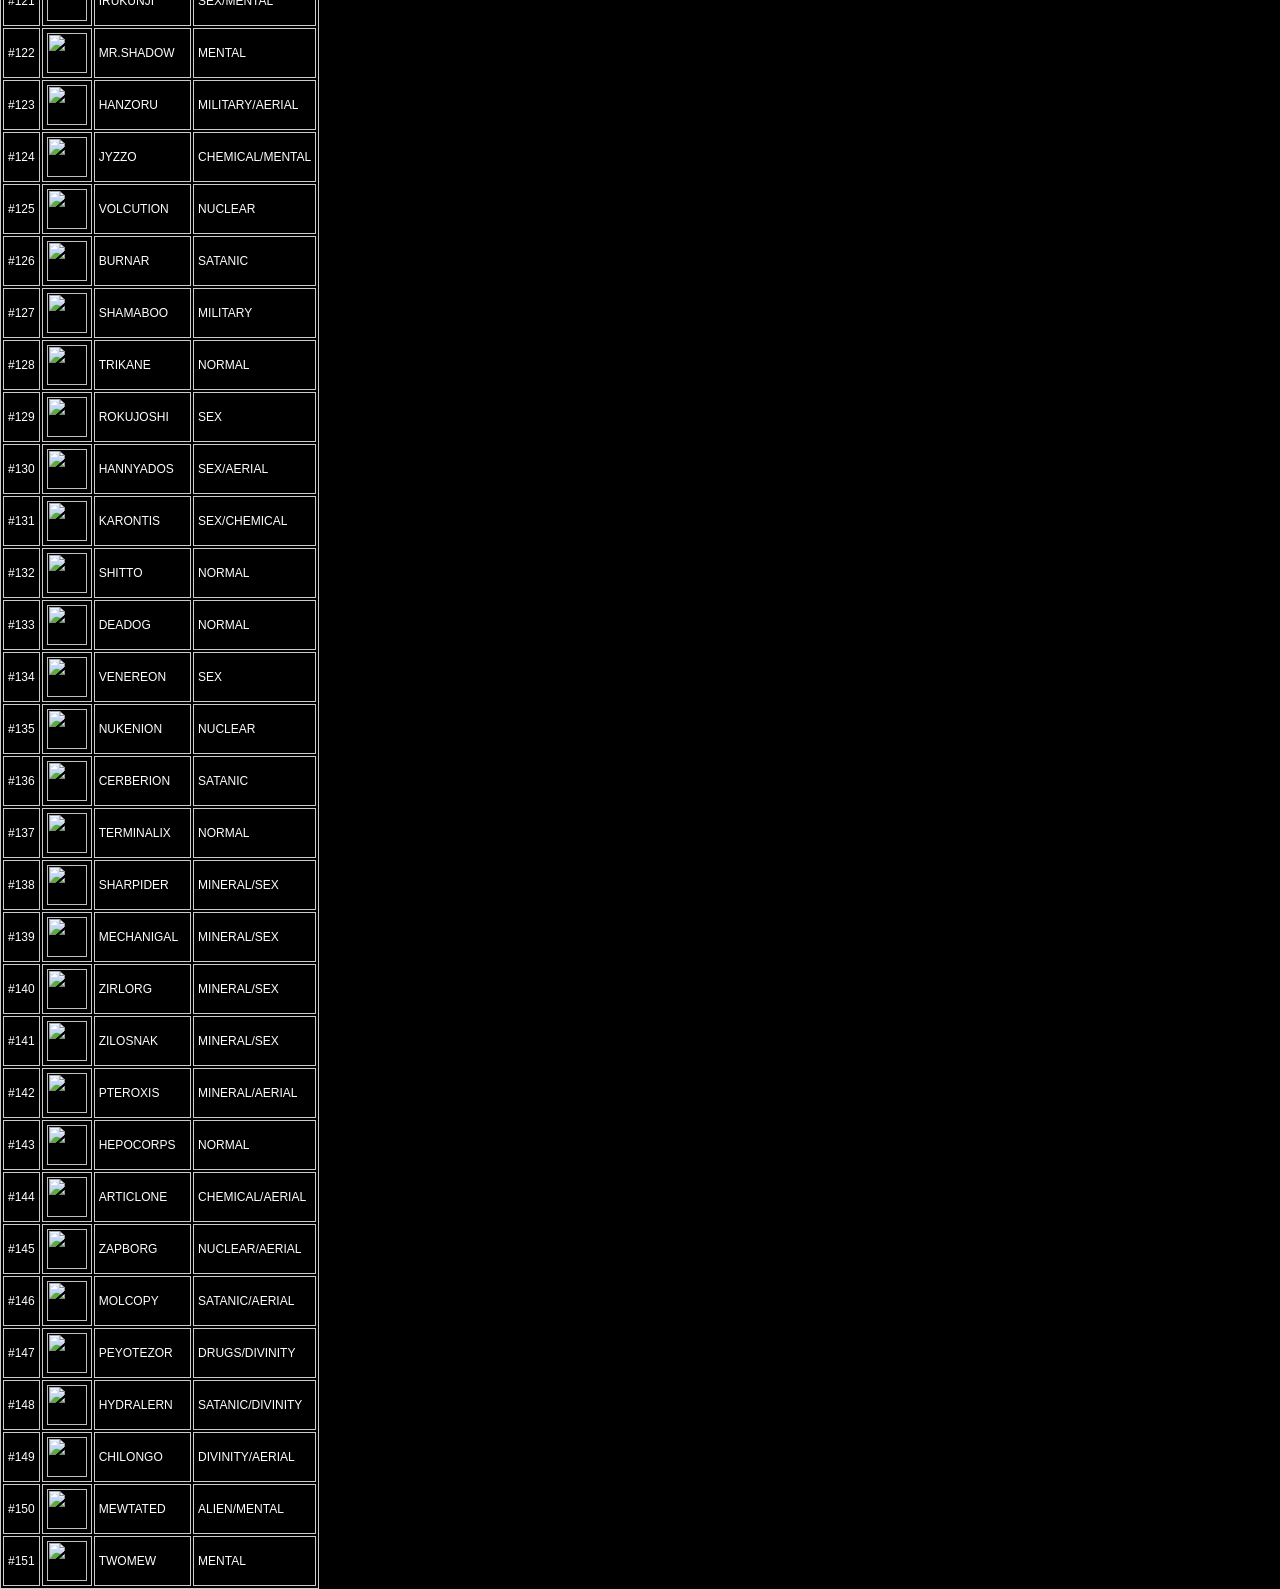
==== commit ded78880: "adjusted menu and plaguex" ====
--- a/www/pages/plaguex.html
+++ b/www/pages/plaguex.html
@@ -21,7 +21,7 @@
     <span class="hamburger hamburger-3"></span>
   </label>
   
-  <a href="../index.html" class="menu-item"><i class="fa fa-bar-chart"></i> </a>
+  <a href="../index.html" class="menu-item"><img style="padding-top: 5px;" src="../img/home.png" height="25" width="30"></a>
 
 
 
@@ -52,157 +52,157 @@
 		</style>
 		<table class="tableizer-table">
 		<thead><tr class="tableizer-firstrow"><th>No.</th><th>&nbsp;&nbsp;&nbsp;&nbsp;&nbsp;&nbsp;</th><th>PLAGUEMON</th><th>TYPE</th></tr></thead><tbody>
-		 <tr><td>#1</td><td><img src="../img/plaguemons/bulbasaur.png" height="40" width="40"></td><td>WEEDAZOR</td><td>DRUGS/ACID</td></tr>
-		 <tr><td>#2</td><td><img src="../img/plaguemons/ivysaur.png" height="40" width="40"></td><td>COCAZOR</td><td>DRUGS/ACID</td></tr>
-		 <tr><td>#3</td><td><img src="../img/plaguemons/venusaur.png" height="40" width="40"></td><td>OPIUMZOR</td><td>DRUGS/ACID</td></tr>
-		 <tr><td>#4</td><td><img src="../img/plaguemons/charmander.png" height="40" width="40"></td><td>CHARMHELL</td><td>SATANIC</td></tr>
-		 <tr><td>#5</td><td><img src="../img/plaguemons/charmeleon.png" height="40" width="40"></td><td>BELIALEON</td><td>SATANIC</td></tr>
-		 <tr><td>#6</td><td><img src="../img/plaguemons/charizard.png" height="40" width="40"></td><td>LUCIFERION</td><td>SATANIC/AERIAL</td></tr>
-		 <tr><td>#7</td><td><img src="../img/plaguemons/squirtle.png" height="40" width="40"></td><td>SCOLINA</td><td>SEX</td></tr>
-		 <tr><td>#8</td><td><img src="../img/plaguemons/wartortle.png" height="40" width="40"></td><td>SCOLANO</td><td>SEX</td></tr>
-		 <tr><td>#9</td><td><img src="../img/plaguemons/blastoise.png" height="40" width="40"></td><td>SCOLENE</td><td>SEX</td></tr>
-		 <tr><td>#10</td><td>&nbsp;</td><td>GUNBAG</td><td>MILITARY</td></tr>
-		 <tr><td>#11</td><td>&nbsp;</td><td>MUTAPUD</td><td>MILITARY</td></tr>
-		 <tr><td>#12</td><td>&nbsp;</td><td>MONASIGHT</td><td>MILITARY/AERIAL</td></tr>
-		 <tr><td>#13</td><td>&nbsp;</td><td>WERMIX</td><td>MILITARY/ACID</td></tr>
-		 <tr><td>#14</td><td>&nbsp;</td><td>KAZUZI</td><td>MILITARY/ACID</td></tr>
-		 <tr><td>#15</td><td>&nbsp;</td><td>CAMOGATL</td><td>MILITARY/ACID</td></tr>
-		 <tr><td>#16</td><td>&nbsp;</td><td>CIKKAN</td><td>NORMAL/AERIAL</td></tr>
-		 <tr><td>#17</td><td>&nbsp;</td><td>UBERBIRO</td><td>NORMAL/AERIAL</td></tr>
-		 <tr><td>#18</td><td>&nbsp;</td><td>PUTREFACTO</td><td>NORMAL/AERIAL</td></tr>
-		 <tr><td>#19</td><td>&nbsp;</td><td>FOGNUS</td><td>NORMAL</td></tr>
-		 <tr><td>#20</td><td>&nbsp;</td><td>RATOZZO</td><td>NORMAL</td></tr>
-		 <tr><td>#21</td><td>&nbsp;</td><td>SBLARFO</td><td>NORMAL/AERIAL</td></tr>
-		 <tr><td>#22</td><td>&nbsp;</td><td>SGLARFO</td><td>NORMAL/AERIAL</td></tr>
-		 <tr><td>#23</td><td>&nbsp;</td><td>ANFESIBO</td><td>ACID</td></tr>
-		 <tr><td>#24</td><td>&nbsp;</td><td>UROBOROK</td><td>ACID</td></tr>
-		 <tr><td>#25</td><td>&nbsp;</td><td>PIKACHEWED</td><td>NUCLEAR</td></tr>
-		 <tr><td>#26</td><td>&nbsp;</td><td>RAICHEWED</td><td>NUCLEAR</td></tr>
-		 <tr><td>#27</td><td>&nbsp;</td><td>PAPYRYU</td><td>NATURAL</td></tr>
-		 <tr><td>#28</td><td>&nbsp;</td><td>SPHINXO</td><td>NATURAL</td></tr>
-		 <tr><td>#29</td><td>&nbsp;</td><td>FINGAH</td><td>ACID</td></tr>
-		 <tr><td>#30</td><td>&nbsp;</td><td>HANDAH</td><td>ACID</td></tr>
-		 <tr><td>#31</td><td>&nbsp;</td><td>KALEDENDS</td><td>ACID/NATURAL</td></tr>
-		 <tr><td>#32</td><td>&nbsp;</td><td>SCRAMBLO</td><td>ACID</td></tr>
-		 <tr><td>#33</td><td>&nbsp;</td><td>GRABOIDO</td><td>ACID</td></tr>
-		 <tr><td>#34</td><td>&nbsp;</td><td>KESARUS</td><td>ACID/NATURAL</td></tr>
-		 <tr><td>#35</td><td>&nbsp;</td><td>CRISTALIA</td><td>NORMAL</td></tr>
-		 <tr><td>#36</td><td>&nbsp;</td><td>AMELITA</td><td>NORMAL</td></tr>
-		 <tr><td>#37</td><td>&nbsp;</td><td>FAUNOX</td><td>SATANIC</td></tr>
-		 <tr><td>#38</td><td>&nbsp;</td><td>KITUSUNE</td><td>SATANIC</td></tr>
-		 <tr><td>#39</td><td>&nbsp;</td><td>EYEBALLY</td><td>NORMAL</td></tr>
-		 <tr><td>#40</td><td>&nbsp;</td><td>KAWAIKAGO</td><td>NORMAL</td></tr>
-		 <tr><td>#41</td><td>&nbsp;</td><td>ZUZUBO</td><td>ACID/AERIAL</td></tr>
-		 <tr><td>#42</td><td>&nbsp;</td><td>GOLGOLZO</td><td>ACID/AERIAL</td></tr>
-		 <tr><td>#43</td><td>&nbsp;</td><td>ODDGLITCH</td><td>DRUGS/ACID</td></tr>
-		 <tr><td>#44</td><td>&nbsp;</td><td>INFECTO</td><td>DRUGS/ACID</td></tr>
-		 <tr><td>#45</td><td>&nbsp;</td><td>LARSENEF</td><td>DRUGS/ACID</td></tr>
-		 <tr><td>#46</td><td>&nbsp;</td><td>PARASITO</td><td>MILITARY/DRUGS</td></tr>
-		 <tr><td>#47</td><td>&nbsp;</td><td>PSYLOCIBO</td><td>MILITARY/DRUGS</td></tr>
-		 <tr><td>#48</td><td>&nbsp;</td><td>GNAGNAK</td><td>MILITARY/ACID</td></tr>
-		 <tr><td>#49</td><td>&nbsp;</td><td>SLIMEYES</td><td>MILITARY/ACID</td></tr>
-		 <tr><td>#50</td><td>&nbsp;</td><td>KAZETTO</td><td>NATURAL</td></tr>
-		 <tr><td>#51</td><td>&nbsp;</td><td>GANBANGO</td><td>NATURAL</td></tr>
-		 <tr><td>#52</td><td>&nbsp;</td><td>NIGGA</td><td>NORMAL</td></tr>
-		 <tr><td>#53</td><td>&nbsp;</td><td>TENKA</td><td>NORMAL</td></tr>
-		 <tr><td>#54</td><td>&nbsp;</td><td>WORMACK</td><td>SEX</td></tr>
-		 <tr><td>#55</td><td>&nbsp;</td><td>DUCKASIS</td><td>SEX</td></tr>
-		 <tr><td>#56</td><td>&nbsp;</td><td>HIROOSH</td><td>VIOLENCE</td></tr>
-		 <tr><td>#57</td><td>&nbsp;</td><td>NAGASAK</td><td>VIOLENCE</td></tr>
-		 <tr><td>#58</td><td>&nbsp;</td><td>SCRATCHY</td><td>SATANIC</td></tr>
-		 <tr><td>#59</td><td>&nbsp;</td><td>BJORN</td><td>SATANIC</td></tr>
-		 <tr><td>#60</td><td>&nbsp;</td><td>WASFISH</td><td>SEX</td></tr>
-		 <tr><td>#61</td><td>&nbsp;</td><td>FAKKOTTO</td><td>SEX</td></tr>
-		 <tr><td>#62</td><td>&nbsp;</td><td>SCOLORAL</td><td>SEX/VIOLENCE</td></tr>
-		 <tr><td>#63</td><td>&nbsp;</td><td>GENESUS</td><td>MENTAL</td></tr>
-		 <tr><td>#64</td><td>&nbsp;</td><td>PROFETUS</td><td>MENTAL</td></tr>
-		 <tr><td>#65</td><td>&nbsp;</td><td>MARTIRUS</td><td>MENTAL</td></tr>
-		 <tr><td>#66</td><td>&nbsp;</td><td>ANOREXO</td><td>VIOLENCE</td></tr>
-		 <tr><td>#67</td><td>&nbsp;</td><td>STERODO</td><td>VIOLENCE</td></tr>
-		 <tr><td>#68</td><td>&nbsp;</td><td>KONGORISH</td><td>VIOLENCE</td></tr>
-		 <tr><td>#69</td><td>&nbsp;</td><td>ROTENRUT</td><td>DRUGS/ACID</td></tr>
-		 <tr><td>#70</td><td>&nbsp;</td><td>FESTERFRUT</td><td>DRUGS/ACID</td></tr>
-		 <tr><td>#71</td><td>&nbsp;</td><td>MALOKIO</td><td>DRUGS/ACID</td></tr>
-		 <tr><td>#72</td><td>&nbsp;</td><td>HENTACOOL</td><td>SEX/ACID</td></tr>
-		 <tr><td>#73</td><td>&nbsp;</td><td>HENTACRUEL</td><td>SEX/ACID</td></tr>
-		 <tr><td>#74</td><td>&nbsp;</td><td>URANIUM</td><td>MINERAL/NATURAL</td></tr>
-		 <tr><td>#75</td><td>&nbsp;</td><td>PLUTONIUM</td><td>MINERAL/NATURAL</td></tr>
-		 <tr><td>#76</td><td>&nbsp;</td><td>ATOMIUM</td><td>MINERAL/NATURAL</td></tr>
-		 <tr><td>#77</td><td>&nbsp;</td><td>HELLESTO</td><td>SATANIC</td></tr>
-		 <tr><td>#78</td><td>&nbsp;</td><td>FAXHIRO</td><td>SATANIC</td></tr>
-		 <tr><td>#79</td><td>&nbsp;</td><td>SLOWGHOST</td><td>SEX/MENTAL</td></tr>
-		 <tr><td>#80</td><td>&nbsp;</td><td>KORNUPIAK</td><td>SEX/MENTAL</td></tr>
-		 <tr><td>#81</td><td>&nbsp;</td><td>GHOSHELLO</td><td>NUCLEAR</td></tr>
-		 <tr><td>#82</td><td>&nbsp;</td><td>SORAYAMBOT</td><td>NUCLEAR</td></tr>
-		 <tr><td>#83</td><td>&nbsp;</td><td>BONDAGEDOG</td><td>NORMAL/AERIAL</td></tr>
-		 <tr><td>#84</td><td>&nbsp;</td><td>BIPOLARIO</td><td>NORMAL/AERIAL</td></tr>
-		 <tr><td>#85</td><td>&nbsp;</td><td>PSICOTO</td><td>NORMAL/AERIAL</td></tr>
-		 <tr><td>#86</td><td>&nbsp;</td><td>MEGADIL</td><td>SEX</td></tr>
-		 <tr><td>#87</td><td>&nbsp;</td><td>MEGADIL500</td><td>SEX/CHEMICAL</td></tr>
-		 <tr><td>#88</td><td>&nbsp;</td><td>GRINDED</td><td>ACID</td></tr>
-		 <tr><td>#89</td><td>&nbsp;</td><td>KUMORAH</td><td>ACID</td></tr>
-		 <tr><td>#90</td><td>&nbsp;</td><td>BROKESHELL</td><td>SEX</td></tr>
-		 <tr><td>#91</td><td>&nbsp;</td><td>CLITOSTER</td><td>SEX/CHEMICAL</td></tr>
-		 <tr><td>#92</td><td>&nbsp;</td><td>GOSBAMP</td><td>DEATH/ACID</td></tr>
-		 <tr><td>#93</td><td>&nbsp;</td><td>WRAITARL</td><td>DEATH/ACID</td></tr>
-		 <tr><td>#94</td><td>&nbsp;</td><td>TREGOR</td><td>DEATH/ACID</td></tr>
-		 <tr><td>#95</td><td>&nbsp;</td><td>OBSIDIAN</td><td>MINERAL/NATURAL</td></tr>
-		 <tr><td>#96</td><td>&nbsp;</td><td>DUPUPETT</td><td>MENTAL</td></tr>
-		 <tr><td>#97</td><td>&nbsp;</td><td>BURHAT</td><td>MENTAL</td></tr>
-		 <tr><td>#98</td><td>&nbsp;</td><td>TOXIWASTE</td><td>SEX</td></tr>
-		 <tr><td>#99</td><td>&nbsp;</td><td>NUKEBARL</td><td>SEX</td></tr>
-		 <tr><td>#100</td><td>&nbsp;</td><td>KOWARENING</td><td>NUCLEAR</td></tr>
-		 <tr><td>#101</td><td>&nbsp;</td><td>NINGOGORE</td><td>NUCLEAR</td></tr>
-		 <tr><td>#102</td><td>&nbsp;</td><td>DARUMORT</td><td>DRUGS/MENTAL</td></tr>
-		 <tr><td>#103</td><td>&nbsp;</td><td>MASKABUKI</td><td>DRUGS/MENTAL</td></tr>
-		 <tr><td>#104</td><td>&nbsp;</td><td>RIOTTO</td><td>MINERAL</td></tr>
-		 <tr><td>#105</td><td>&nbsp;</td><td>TERORISTO</td><td>MINERAL</td></tr>
-		 <tr><td>#106</td><td>&nbsp;</td><td>HITMONBILL</td><td>VIOLENCE</td></tr>
-		 <tr><td>#107</td><td>&nbsp;</td><td>HITMONMIKE</td><td>VIOLENCE</td></tr>
-		 <tr><td>#108</td><td>&nbsp;</td><td>PUCKITUNG</td><td>NORMAL</td></tr>
-		 <tr><td>#109</td><td>&nbsp;</td><td>SARSARAS</td><td>ACID</td></tr>
-		 <tr><td>#110</td><td>&nbsp;</td><td>LUNGANSER</td><td>ACID</td></tr>
-		 <tr><td>#111</td><td>&nbsp;</td><td>ELICORPS</td><td>NATURAL/MINERAL</td></tr>
-		 <tr><td>#112</td><td>&nbsp;</td><td>MEDUCUNT</td><td>NATURAL/MINERAL</td></tr>
-		 <tr><td>#113</td><td>&nbsp;</td><td>PREGNANTA</td><td>NORMAL</td></tr>
-		 <tr><td>#114</td><td>&nbsp;</td><td>MUTANGELA</td><td>DRUGS</td></tr>
-		 <tr><td>#115</td><td>&nbsp;</td><td>HELLTECH</td><td>NORMAL</td></tr>
-		 <tr><td>#116</td><td>&nbsp;</td><td>COCKSEA</td><td>SEX</td></tr>
-		 <tr><td>#117</td><td>&nbsp;</td><td>SCROTRA</td><td>SEX</td></tr>
-		 <tr><td>#118</td><td>&nbsp;</td><td>BLINKY</td><td>SEX</td></tr>
-		 <tr><td>#119</td><td>&nbsp;</td><td>HOGEROT</td><td>SEX</td></tr>
-		 <tr><td>#120</td><td>&nbsp;</td><td>MALOKINGI</td><td>SEX</td></tr>
-		 <tr><td>#121</td><td>&nbsp;</td><td>IRUKUNJI</td><td>SEX/MENTAL</td></tr>
-		 <tr><td>#122</td><td>&nbsp;</td><td>MR.SHADOW</td><td>MENTAL</td></tr>
-		 <tr><td>#123</td><td>&nbsp;</td><td>HANZORU</td><td>MILITARY/AERIAL</td></tr>
-		 <tr><td>#124</td><td>&nbsp;</td><td>JYZZO</td><td>CHEMICAL/MENTAL</td></tr>
-		 <tr><td>#125</td><td>&nbsp;</td><td>VOLCUTION</td><td>NUCLEAR</td></tr>
-		 <tr><td>#126</td><td>&nbsp;</td><td>BURNAR</td><td>SATANIC</td></tr>
-		 <tr><td>#127</td><td>&nbsp;</td><td>SHAMABOO</td><td>MILITARY</td></tr>
-		 <tr><td>#128</td><td>&nbsp;</td><td>TRIKANE</td><td>NORMAL</td></tr>
-		 <tr><td>#129</td><td>&nbsp;</td><td>ROKUJOSHI</td><td>SEX</td></tr>
-		 <tr><td>#130</td><td>&nbsp;</td><td>HANNYADOS</td><td>SEX/AERIAL</td></tr>
-		 <tr><td>#131</td><td>&nbsp;</td><td>KARONTIS</td><td>SEX/CHEMICAL</td></tr>
-		 <tr><td>#132</td><td>&nbsp;</td><td>SHITTO</td><td>NORMAL</td></tr>
-		 <tr><td>#133</td><td>&nbsp;</td><td>DEADOG</td><td>NORMAL</td></tr>
-		 <tr><td>#134</td><td>&nbsp;</td><td>VENEREON</td><td>SEX</td></tr>
-		 <tr><td>#135</td><td>&nbsp;</td><td>NUKENION</td><td>NUCLEAR</td></tr>
-		 <tr><td>#136</td><td>&nbsp;</td><td>CERBERION</td><td>SATANIC</td></tr>
-		 <tr><td>#137</td><td>&nbsp;</td><td>TERMINALIX</td><td>NORMAL</td></tr>
-		 <tr><td>#138</td><td>&nbsp;</td><td>SHARPIDER</td><td>MINERAL/SEX</td></tr>
-		 <tr><td>#139</td><td>&nbsp;</td><td>MECHANIGAL</td><td>MINERAL/SEX</td></tr>
-		 <tr><td>#140</td><td>&nbsp;</td><td>ZIRLORG</td><td>MINERAL/SEX</td></tr>
-		 <tr><td>#141</td><td>&nbsp;</td><td>ZILOSNAK</td><td>MINERAL/SEX</td></tr>
-		 <tr><td>#142</td><td>&nbsp;</td><td>PTEROXIS</td><td>MINERAL/AERIAL</td></tr>
-		 <tr><td>#143</td><td>&nbsp;</td><td>HEPOCORPS</td><td>NORMAL</td></tr>
-		 <tr><td>#144</td><td>&nbsp;</td><td>ARTICLONE</td><td>CHEMICAL/AERIAL</td></tr>
-		 <tr><td>#145</td><td>&nbsp;</td><td>ZAPBORG</td><td>NUCLEAR/AERIAL</td></tr>
-		 <tr><td>#146</td><td>&nbsp;</td><td>MOLCOPY</td><td>SATANIC/AERIAL</td></tr>
-		 <tr><td>#147</td><td>&nbsp;</td><td>PEYOTEZOR</td><td>DRUGS/DIVINITY</td></tr>
-		 <tr><td>#148</td><td>&nbsp;</td><td>HYDRALERN</td><td>SATANIC/DIVINITY</td></tr>
-		 <tr><td>#149</td><td>&nbsp;</td><td>CHILONGO</td><td>DIVINITY/AERIAL</td></tr>
-		 <tr><td>#150</td><td>&nbsp;</td><td>MEWTATED</td><td>ALIEN/MENTAL</td></tr>
-		 <tr><td>#151</td><td>&nbsp;</td><td>TWOMEW</td><td>MENTAL</td></tr>
+		 <tr><td>#1</td><td><img src="../img/plaguemons/Bulbasaur.png" height="40" width="40"></td><td>WEEDAZOR</td><td>DRUGS/ACID</td></tr>
+		 <tr><td>#2</td><td><img src="../img/plaguemons/Ivysaur.png" height="40" width="40"></td><td>COCAZOR</td><td>DRUGS/ACID</td></tr>
+		 <tr><td>#3</td><td><img src="../img/plaguemons/Venusaur.png" height="40" width="40"></td><td>OPIUMZOR</td><td>DRUGS/ACID</td></tr>
+		 <tr><td>#4</td><td><img src="../img/plaguemons/Charmander.png" height="40" width="40"></td><td>CHARMHELL</td><td>SATANIC</td></tr>
+		 <tr><td>#5</td><td><img src="../img/plaguemons/Charmeleon.png" height="40" width="40"></td><td>BELIALEON</td><td>SATANIC</td></tr>
+		 <tr><td>#6</td><td><img src="../img/plaguemons/Charizard.png" height="40" width="40"></td><td>LUCIFERION</td><td>SATANIC/AERIAL</td></tr>
+		 <tr><td>#7</td><td><img src="../img/plaguemons/Squirtle.png" height="40" width="40"></td><td>SCOLINA</td><td>SEX</td></tr>
+		 <tr><td>#8</td><td><img src="../img/plaguemons/Wartortle.png" height="40" width="40"></td><td>SCOLANO</td><td>SEX</td></tr>
+		 <tr><td>#9</td><td><img src="../img/plaguemons/Blastoise.png" height="40" width="40"></td><td>SCOLENE</td><td>SEX</td></tr>
+		 <tr><td>#10</td><td><img src="../img/plaguemons/Caterpie.png" height="40" width="40"></td><td>GUNBAG</td><td>MILITARY</td></tr>
+		 <tr><td>#11</td><td><img src="../img/plaguemons/Metapod.png" height="40" width="40"></td><td>MUTAPUD</td><td>MILITARY</td></tr>
+		 <tr><td>#12</td><td><img src="../img/plaguemons/Butterfree.png" height="40" width="40"></td><td>MONASIGHT</td><td>MILITARY/AERIAL</td></tr>
+		 <tr><td>#13</td><td><img src="../img/plaguemons/Weedle.png" height="40" width="40"></td><td>WERMIX</td><td>MILITARY/ACID</td></tr>
+		 <tr><td>#14</td><td><img src="../img/plaguemons/Kakuna.png" height="40" width="40"></td><td>KAZUZI</td><td>MILITARY/ACID</td></tr>
+		 <tr><td>#15</td><td><img src="../img/plaguemons/Beedrill.png" height="40" width="40"></td><td>CAMOGATL</td><td>MILITARY/ACID</td></tr>
+		 <tr><td>#16</td><td><img src="../img/plaguemons/Pidgey.png" height="40" width="40"></td><td>CIKKAN</td><td>NORMAL/AERIAL</td></tr>
+		 <tr><td>#17</td><td><img src="../img/plaguemons/Pidgeotto.png" height="40" width="40"></td><td>UBERBIRO</td><td>NORMAL/AERIAL</td></tr>
+		 <tr><td>#18</td><td><img src="../img/plaguemons/Pidgeot.png" height="40" width="40"></td><td>PUTREFACTO</td><td>NORMAL/AERIAL</td></tr>
+		 <tr><td>#19</td><td><img src="../img/plaguemons/Rattata.png" height="40" width="40"></td><td>FOGNUS</td><td>NORMAL</td></tr>
+		 <tr><td>#20</td><td><img src="../img/plaguemons/Raticate.png" height="40" width="40"></td><td>RATOZZO</td><td>NORMAL</td></tr>
+		 <tr><td>#21</td><td><img src="../img/plaguemons/Spearow.png" height="40" width="40"></td><td>SBLARFO</td><td>NORMAL/AERIAL</td></tr>
+		 <tr><td>#22</td><td><img src="../img/plaguemons/Fearow.png" height="40" width="40"></td><td>SGLARFO</td><td>NORMAL/AERIAL</td></tr>
+		 <tr><td>#23</td><td><img src="../img/plaguemons/Ekans.png" height="40" width="40"></td><td>ANFESIBO</td><td>ACID</td></tr>
+		 <tr><td>#24</td><td><img src="../img/plaguemons/Arbok.png" height="40" width="40"></td><td>UROBOROK</td><td>ACID</td></tr>
+		 <tr><td>#25</td><td><img src="../img/plaguemons/Pikachu.png" height="40" width="40"></td><td>PIKACHEWED</td><td>NUCLEAR</td></tr>
+		 <tr><td>#26</td><td><img src="../img/plaguemons/Raichu.png" height="40" width="40"></td><td>RAICHEWED</td><td>NUCLEAR</td></tr>
+		 <tr><td>#27</td><td><img src="../img/plaguemons/Sandshrew.png" height="40" width="40"></td><td>PAPYRYU</td><td>NATURAL</td></tr>
+		 <tr><td>#28</td><td><img src="../img/plaguemons/Sandslash.png" height="40" width="40"></td><td>SPHINXO</td><td>NATURAL</td></tr>
+		 <tr><td>#29</td><td><img src="../img/plaguemons/Nidoran f.png" height="40" width="40"></td><td>FINGAH</td><td>ACID</td></tr>
+		 <tr><td>#30</td><td><img src="../img/plaguemons/Nidorina.png" height="40" width="40"></td><td>HANDAH</td><td>ACID</td></tr>
+		 <tr><td>#31</td><td><img src="../img/plaguemons/Nidoqueen.png" height="40" width="40"></td><td>KALEDENDS</td><td>ACID/NATURAL</td></tr>
+		 <tr><td>#32</td><td><img src="../img/plaguemons/Nidoran m.png" height="40" width="40"></td><td>SCRAMBLO</td><td>ACID</td></tr>
+		 <tr><td>#33</td><td><img src="../img/plaguemons/Nidorino.png" height="40" width="40"></td><td>GRABOIDO</td><td>ACID</td></tr>
+		 <tr><td>#34</td><td><img src="../img/plaguemons/Nidoking.png" height="40" width="40"></td><td>KESARUS</td><td>ACID/NATURAL</td></tr>
+		 <tr><td>#35</td><td><img src="../img/plaguemons/Clefairy.png" height="40" width="40"></td><td>CRISTALIA</td><td>NORMAL</td></tr>
+		 <tr><td>#36</td><td><img src="../img/plaguemons/Clefable.png" height="40" width="40"></td><td>AMELITA</td><td>NORMAL</td></tr>
+		 <tr><td>#37</td><td><img src="../img/plaguemons/Vulpix.png" height="40" width="40"></td><td>FAUNOX</td><td>SATANIC</td></tr>
+		 <tr><td>#38</td><td><img src="../img/plaguemons/Ninetales.png" height="40" width="40"></td><td>KITUSUNE</td><td>SATANIC</td></tr>
+		 <tr><td>#39</td><td><img src="../img/plaguemons/Jigglypuff.png" height="40" width="40"></td><td>EYEBALLY</td><td>NORMAL</td></tr>
+		 <tr><td>#40</td><td><img src="../img/plaguemons/Wigglytuff.png" height="40" width="40"></td><td>KAWAIKAGO</td><td>NORMAL</td></tr>
+		 <tr><td>#41</td><td><img src="../img/plaguemons/Zubat.png" height="40" width="40"></td><td>ZUZUBO</td><td>ACID/AERIAL</td></tr>
+		 <tr><td>#42</td><td><img src="../img/plaguemons/Golbat.png" height="40" width="40"></td><td>GOLGOLZO</td><td>ACID/AERIAL</td></tr>
+		 <tr><td>#43</td><td><img src="../img/plaguemons/Oddish.png" height="40" width="40"></td><td>ODDGLITCH</td><td>DRUGS/ACID</td></tr>
+		 <tr><td>#44</td><td><img src="../img/plaguemons/Gloom.png" height="40" width="40"></td><td>INFECTO</td><td>DRUGS/ACID</td></tr>
+		 <tr><td>#45</td><td><img src="../img/plaguemons/Vileplume.png" height="40" width="40"></td><td>LARSENEF</td><td>DRUGS/ACID</td></tr>
+		 <tr><td>#46</td><td><img src="../img/plaguemons/Paras.png" height="40" width="40"></td><td>PARASITO</td><td>MILITARY/DRUGS</td></tr>
+		 <tr><td>#47</td><td><img src="../img/plaguemons/Parasect.png" height="40" width="40"></td><td>PSYLOCIBO</td><td>MILITARY/DRUGS</td></tr>
+		 <tr><td>#48</td><td><img src="../img/plaguemons/Venonat.png" height="40" width="40"></td><td>GNAGNAK</td><td>MILITARY/ACID</td></tr>
+		 <tr><td>#49</td><td><img src="../img/plaguemons/Venomoth.png" height="40" width="40"></td><td>SLIMEYES</td><td>MILITARY/ACID</td></tr>
+		 <tr><td>#50</td><td><img src="../img/plaguemons/Diglett.png" height="40" width="40"></td><td>KAZETTO</td><td>NATURAL</td></tr>
+		 <tr><td>#51</td><td><img src="../img/plaguemons/Dugtrio.png" height="40" width="40"></td><td>GANBANGO</td><td>NATURAL</td></tr>
+		 <tr><td>#52</td><td><img src="../img/plaguemons/Meowth.png" height="40" width="40"></td><td>NIGGA</td><td>NORMAL</td></tr>
+		 <tr><td>#53</td><td><img src="../img/plaguemons/Persian.png" height="40" width="40"></td><td>TENKA</td><td>NORMAL</td></tr>
+		 <tr><td>#54</td><td><img src="../img/plaguemons/Psyduck.png" height="40" width="40"></td><td>WORMACK</td><td>SEX</td></tr>
+		 <tr><td>#55</td><td><img src="../img/plaguemons/Golduck.png" height="40" width="40"></td><td>DUCKASIS</td><td>SEX</td></tr>
+		 <tr><td>#56</td><td><img src="../img/plaguemons/Mankey.png" height="40" width="40"></td><td>HIROOSH</td><td>VIOLENCE</td></tr>
+		 <tr><td>#57</td><td><img src="../img/plaguemons/Primeape.png" height="40" width="40"></td><td>NAGASAK</td><td>VIOLENCE</td></tr>
+		 <tr><td>#58</td><td><img src="../img/plaguemons/Growlithe.png" height="40" width="40"></td><td>SCRATCHY</td><td>SATANIC</td></tr>
+		 <tr><td>#59</td><td><img src="../img/plaguemons/Arcanine.png" height="40" width="40"></td><td>BJORN</td><td>SATANIC</td></tr>
+		 <tr><td>#60</td><td><img src="../img/plaguemons/Poliwag.png" height="40" width="40"></td><td>WASFISH</td><td>SEX</td></tr>
+		 <tr><td>#61</td><td><img src="../img/plaguemons/Poliwhirl.png" height="40" width="40"></td><td>FAKKOTTO</td><td>SEX</td></tr>
+		 <tr><td>#62</td><td><img src="../img/plaguemons/Poliwrath.png" height="40" width="40"></td><td>SCOLORAL</td><td>SEX/VIOLENCE</td></tr>
+		 <tr><td>#63</td><td><img src="../img/plaguemons/Abra.png" height="40" width="40"></td><td>GENESUS</td><td>MENTAL</td></tr>
+		 <tr><td>#64</td><td><img src="../img/plaguemons/Kadabra.png" height="40" width="40"></td><td>PROFETUS</td><td>MENTAL</td></tr>
+		 <tr><td>#65</td><td><img src="../img/plaguemons/Alakazam.png" height="40" width="40"></td><td>MARTIRUS</td><td>MENTAL</td></tr>
+		 <tr><td>#66</td><td><img src="../img/plaguemons/Machop.png" height="40" width="40"></td><td>ANOREXO</td><td>VIOLENCE</td></tr>
+		 <tr><td>#67</td><td><img src="../img/plaguemons/Machoke.png" height="40" width="40"></td><td>STERODO</td><td>VIOLENCE</td></tr>
+		 <tr><td>#68</td><td><img src="../img/plaguemons/Machamp.png" height="40" width="40"></td><td>KONGORISH</td><td>VIOLENCE</td></tr>
+		 <tr><td>#69</td><td><img src="../img/plaguemons/Bellsprout.png" height="40" width="40"></td><td>ROTENRUT</td><td>DRUGS/ACID</td></tr>
+		 <tr><td>#70</td><td><img src="../img/plaguemons/Weepinbell.png" height="40" width="40"></td><td>FESTERFRUT</td><td>DRUGS/ACID</td></tr>
+		 <tr><td>#71</td><td><img src="../img/plaguemons/Victreebel.png" height="40" width="40"></td><td>MALOKIO</td><td>DRUGS/ACID</td></tr>
+		 <tr><td>#72</td><td><img src="../img/plaguemons/Tentacool.png" height="40" width="40"></td><td>HENTACOOL</td><td>SEX/ACID</td></tr>
+		 <tr><td>#73</td><td><img src="../img/plaguemons/Tentacruel.png" height="40" width="40"></td><td>HENTACRUEL</td><td>SEX/ACID</td></tr>
+		 <tr><td>#74</td><td><img src="../img/plaguemons/Geodude.png" height="40" width="40"></td><td>URANIUM</td><td>MINERAL/NATURAL</td></tr>
+		 <tr><td>#75</td><td><img src="../img/plaguemons/Graveler.png" height="40" width="40"></td><td>	PLUTONIUM</td><td>MINERAL/NATURAL</td></tr>
+		 <tr><td>#76</td><td><img src="../img/plaguemons/Golem.png" height="40" width="40"></td><td>ATOMIUM</td><td>MINERAL/NATURAL</td></tr>
+		 <tr><td>#77</td><td><img src="../img/plaguemons/Ponyta.png" height="40" width="40"></td><td>HELLESTO</td><td>SATANIC</td></tr>
+		 <tr><td>#78</td><td><img src="../img/plaguemons/Rapidash.png" height="40" width="40"></td><td>	FAXHIRO</td><td>SATANIC</td></tr>
+		 <tr><td>#79</td><td><img src="../img/plaguemons/Slowpoke.png" height="40" width="40"></td><td>	SLOWGHOST</td><td>SEX/MENTAL</td></tr>
+		 <tr><td>#80</td><td><img src="../img/plaguemons/Slowbro.png" height="40" width="40"></td><td>KORNUPIAK</td><td>SEX/MENTAL</td></tr>
+		 <tr><td>#81</td><td><img src="../img/plaguemons/Magnemite.png" height="40" width="40"></td><td>GHOSHELLO</td><td>NUCLEAR</td></tr>
+		 <tr><td>#82</td><td><img src="../img/plaguemons/Magneton.png" height="40" width="40"></td><td>SORAYAMBOT</td><td>NUCLEAR</td></tr>
+		 <tr><td>#83</td><td><img src="../img/plaguemons/Farfetchd.png" height="40" width="40"></td><td>BONDAGEDOG</td><td>NORMAL/AERIAL</td></tr>
+		 <tr><td>#84</td><td><img src="../img/plaguemons/Doduo.png" height="40" width="40"></td><td>BIPOLARIO</td><td>NORMAL/AERIAL</td></tr>
+		 <tr><td>#85</td><td><img src="../img/plaguemons/Dodrio.png" height="40" width="40"></td><td>PSICOTO</td><td>NORMAL/AERIAL</td></tr>
+		 <tr><td>#86</td><td><img src="../img/plaguemons/Seel.png" height="40" width="40"></td><td>MEGADIL</td><td>SEX</td></tr>
+		 <tr><td>#87</td><td><img src="../img/plaguemons/Dewgong.png" height="40" width="40"></td><td>MEGADIL500</td><td>SEX/CHEMICAL</td></tr>
+		 <tr><td>#88</td><td><img src="../img/plaguemons/Grimer.png" height="40" width="40"></td><td>GRINDED</td><td>ACID</td></tr>
+		 <tr><td>#89</td><td><img src="../img/plaguemons/Muk.png" height="40" width="40"></td><td>KUMORAH</td><td>ACID</td></tr>
+		 <tr><td>#90</td><td><img src="../img/plaguemons/Shellder.png" height="40" width="40"></td><td>BROKESHELL</td><td>SEX</td></tr>
+		 <tr><td>#91</td><td><img src="../img/plaguemons/Cloyster.png" height="40" width="40"></td><td>CLITOSTER</td><td>SEX/CHEMICAL</td></tr>
+		 <tr><td>#92</td><td><img src="../img/plaguemons/Gastly.png" height="40" width="40"></td><td>GOSBAMP</td><td>DEATH/ACID</td></tr>
+		 <tr><td>#93</td><td><img src="../img/plaguemons/Haunter.png" height="40" width="40"></td><td>WRAITARL</td><td>DEATH/ACID</td></tr>
+		 <tr><td>#94</td><td><img src="../img/plaguemons/Gengar.png" height="40" width="40"></td><td>TREGOR</td><td>DEATH/ACID</td></tr>
+		 <tr><td>#95</td><td><img src="../img/plaguemons/Onix.png" height="40" width="40"></td><td>OBSIDIAN</td><td>MINERAL/NATURAL</td></tr>
+		 <tr><td>#96</td><td><img src="../img/plaguemons/Drowzee.png" height="40" width="40"></td><td>DUPUPETT</td><td>MENTAL</td></tr>
+		 <tr><td>#97</td><td><img src="../img/plaguemons/Hypno.png" height="40" width="40"></td><td>BURHAT</td><td>MENTAL</td></tr>
+		 <tr><td>#98</td><td><img src="../img/plaguemons/Krabby.png" height="40" width="40"></td><td>TOXIWASTE</td><td>SEX</td></tr>
+		 <tr><td>#99</td><td><img src="../img/plaguemons/Kingler.png" height="40" width="40"></td><td>NUKEBARL</td><td>SEX</td></tr>
+		 <tr><td>#100</td><td><img src="../img/plaguemons/Voltorb.png" height="40" width="40"></td><td>KOWARENING</td><td>NUCLEAR</td></tr>
+		 <tr><td>#101</td><td><img src="../img/plaguemons/Electrode.png" height="40" width="40"></td><td>NINGOGORE</td><td>NUCLEAR</td></tr>
+		 <tr><td>#102</td><td><img src="../img/plaguemons/Exeggcute.png" height="40" width="40"></td><td>DARUMORT</td><td>DRUGS/MENTAL</td></tr>
+		 <tr><td>#103</td><td><img src="../img/plaguemons/Exeggutor.png" height="40" width="40"></td><td>MASKABUKI</td><td>DRUGS/MENTAL</td></tr>
+		 <tr><td>#104</td><td><img src="../img/plaguemons/Cubone.png" height="40" width="40"></td><td>RIOTTO</td><td>MINERAL</td></tr>
+		 <tr><td>#105</td><td><img src="../img/plaguemons/Marowak.png" height="40" width="40"></td><td>TERORISTO</td><td>MINERAL</td></tr>
+		 <tr><td>#106</td><td><img src="../img/plaguemons/Hitmonlee.png" height="40" width="40"></td><td>HITMONBILL</td><td>VIOLENCE</td></tr>
+		 <tr><td>#107</td><td><img src="../img/plaguemons/Hitmonchan.png" height="40" width="40"></td><td>HITMONMIKE</td><td>VIOLENCE</td></tr>
+		 <tr><td>#108</td><td><img src="../img/plaguemons/Lickitung.png" height="40" width="40"></td><td>PUCKITUNG</td><td>NORMAL</td></tr>
+		 <tr><td>#109</td><td><img src="../img/plaguemons/Koffing.png" height="40" width="40"></td><td>SARSARAS</td><td>ACID</td></tr>
+		 <tr><td>#110</td><td><img src="../img/plaguemons/Weezing.png" height="40" width="40"></td><td>LUNGANSER</td><td>ACID</td></tr>
+		 <tr><td>#111</td><td><img src="../img/plaguemons/Rhyhorn.png" height="40" width="40"></td><td>ELICORPS</td><td>NATURAL/MINERAL</td></tr>
+		 <tr><td>#112</td><td><img src="../img/plaguemons/Rhydon.png" height="40" width="40"></td><td>MEDUCUNT</td><td>NATURAL/MINERAL</td></tr>
+		 <tr><td>#113</td><td><img src="../img/plaguemons/Chansey.png" height="40" width="40"></td><td>PREGNANTA</td><td>NORMAL</td></tr>
+		 <tr><td>#114</td><td><img src="../img/plaguemons/Tangela.png" height="40" width="40"></td><td>MUTANGELA</td><td>DRUGS</td></tr>
+		 <tr><td>#115</td><td><img src="../img/plaguemons/Kangaskhan.png" height="40" width="40"></td><td>HELLTECH</td><td>NORMAL</td></tr>
+		 <tr><td>#116</td><td><img src="../img/plaguemons/Horsea.png" height="40" width="40"></td><td>COCKSEA</td><td>SEX</td></tr>
+		 <tr><td>#117</td><td><img src="../img/plaguemons/Seadra.png" height="40" width="40"></td><td>SCROTRA</td><td>SEX</td></tr>
+		 <tr><td>#118</td><td><img src="../img/plaguemons/Goldeen.png" height="40" width="40"></td><td>BLINKY</td><td>SEX</td></tr>
+		 <tr><td>#119</td><td><img src="../img/plaguemons/Seaking.png" height="40" width="40"></td><td>HOGEROT</td><td>SEX</td></tr>
+		 <tr><td>#120</td><td><img src="../img/plaguemons/Staryu.png" height="40" width="40"></td><td>MALOKINGI</td><td>SEX</td></tr>
+		 <tr><td>#121</td><td><img src="../img/plaguemons/Starmie.png" height="40" width="40"></td><td>IRUKUNJI</td><td>SEX/MENTAL</td></tr>
+		 <tr><td>#122</td><td><img src="../img/plaguemons/Mr.Mime.png" height="40" width="40"></td><td>MR.SHADOW</td><td>MENTAL</td></tr>
+		 <tr><td>#123</td><td><img src="../img/plaguemons/Scyther.png" height="40" width="40"></td><td>HANZORU</td><td>MILITARY/AERIAL</td></tr>
+		 <tr><td>#124</td><td><img src="../img/plaguemons/Jynx.png" height="40" width="40"></td><td>JYZZO</td><td>CHEMICAL/MENTAL</td></tr>
+		 <tr><td>#125</td><td><img src="../img/plaguemons/Electabuzz.png" height="40" width="40"></td><td>VOLCUTION</td><td>NUCLEAR</td></tr>
+		 <tr><td>#126</td><td><img src="../img/plaguemons/Magmar.png" height="40" width="40"></td><td>BURNAR</td><td>SATANIC</td></tr>
+		 <tr><td>#127</td><td><img src="../img/plaguemons/Pinsir.png" height="40" width="40"></td><td>SHAMABOO</td><td>MILITARY</td></tr>
+		 <tr><td>#128</td><td><img src="../img/plaguemons/Tauros.png" height="40" width="40"></td><td>TRIKANE</td><td>NORMAL</td></tr>
+		 <tr><td>#129</td><td><img src="../img/plaguemons/Magikarp.png" height="40" width="40"></td><td>ROKUJOSHI</td><td>SEX</td></tr>
+		 <tr><td>#130</td><td><img src="../img/plaguemons/Gyarados.png" height="40" width="40"></td><td>HANNYADOS</td><td>SEX/AERIAL</td></tr>
+		 <tr><td>#131</td><td><img src="../img/plaguemons/Lapras.png" height="40" width="40"></td><td>KARONTIS</td><td>SEX/CHEMICAL</td></tr>
+		 <tr><td>#132</td><td><img src="../img/plaguemons/Ditto.png" height="40" width="40"></td><td>SHITTO</td><td>NORMAL</td></tr>
+		 <tr><td>#133</td><td><img src="../img/plaguemons/Eevee.png" height="40" width="40"></td><td>DEADOG</td><td>NORMAL</td></tr>
+		 <tr><td>#134</td><td><img src="../img/plaguemons/Vaporeon.png" height="40" width="40"></td><td>VENEREON</td><td>SEX</td></tr>
+		 <tr><td>#135</td><td><img src="../img/plaguemons/Jolteon.png" height="40" width="40"></td><td>NUKENION</td><td>NUCLEAR</td></tr>
+		 <tr><td>#136</td><td><img src="../img/plaguemons/Flareon.png" height="40" width="40"></td><td>CERBERION</td><td>SATANIC</td></tr>
+		 <tr><td>#137</td><td><img src="../img/plaguemons/Porygon.png" height="40" width="40"></td><td>TERMINALIX</td><td>NORMAL</td></tr>
+		 <tr><td>#138</td><td><img src="../img/plaguemons/Omanyte.png" height="40" width="40"></td><td>SHARPIDER</td><td>MINERAL/SEX</td></tr>
+		 <tr><td>#139</td><td><img src="../img/plaguemons/Omastar.png" height="40" width="40"></td><td>MECHANIGAL</td><td>MINERAL/SEX</td></tr>
+		 <tr><td>#140</td><td><img src="../img/plaguemons/Kabuto.png" height="40" width="40"></td><td>ZIRLORG</td><td>MINERAL/SEX</td></tr>
+		 <tr><td>#141</td><td><img src="../img/plaguemons/Kabutops.png" height="40" width="40"></td><td>ZILOSNAK</td><td>MINERAL/SEX</td></tr>
+		 <tr><td>#142</td><td><img src="../img/plaguemons/Aerodactyl.png" height="40" width="40"></td><td>PTEROXIS</td><td>MINERAL/AERIAL</td></tr>
+		 <tr><td>#143</td><td><img src="../img/plaguemons/Snorlax.png" height="40" width="40"></td><td>HEPOCORPS</td><td>NORMAL</td></tr>
+		 <tr><td>#144</td><td><img src="../img/plaguemons/Articuno.png" height="40" width="40"></td><td>ARTICLONE</td><td>CHEMICAL/AERIAL</td></tr>
+		 <tr><td>#145</td><td><img src="../img/plaguemons/Zapdos.png" height="40" width="40"></td><td>ZAPBORG</td><td>NUCLEAR/AERIAL</td></tr>
+		 <tr><td>#146</td><td><img src="../img/plaguemons/Moltres.png" height="40" width="40"></td><td>	MOLCOPY</td><td>SATANIC/AERIAL</td></tr>
+		 <tr><td>#147</td><td><img src="../img/plaguemons/Dratini.png" height="40" width="40"></td><td>PEYOTEZOR</td><td>DRUGS/DIVINITY</td></tr>
+		 <tr><td>#148</td><td><img src="../img/plaguemons/Dragonair.png" height="40" width="40"></td><td>HYDRALERN</td><td>SATANIC/DIVINITY</td></tr>
+		 <tr><td>#149</td><td><img src="../img/plaguemons/Dragonite.png" height="40" width="40"></td><td>CHILONGO</td><td>DIVINITY/AERIAL</td></tr>
+		 <tr><td>#150</td><td><img src="../img/plaguemons/Mewtwo.png" height="40" width="40"></td><td>MEWTATED</td><td>ALIEN/MENTAL</td></tr>
+		 <tr><td>#151</td><td><img src="../img/plaguemons/Mew.png" height="40" width="40"></td><td>TWOMEW</td><td>MENTAL</td></tr>
 		</tbody></table>
 			  
 		   </div>
--- a/www/css/style.css
+++ b/www/css/style.css
@@ -21,6 +21,9 @@
 .menu {
   -webkit-filter: url("#shadowed-goo");
           filter: url("#shadowed-goo");
+		  
+  position: fixed;
+		  
 }
 
 .menu-item, .menu-open-button {
@@ -29,11 +32,11 @@
   width: 40px;
   height: 40px;
   margin-left: -40px;
-  position: absolute;
+  position: fixed;
   top: 20px;
   color: white;
   text-align: center;
-  line-height: 80px;
+  line-height:  30px;
   -webkit-transform: translate3d(0, 0, 0);
           transform: translate3d(0, 0, 0);
   -webkit-transition: -webkit-transform ease-out 200ms;
@@ -51,7 +54,7 @@
   height: 3px;
   background: white;
   display: block;
-  position: absolute;
+  position: fixed;
   top: 50%;
   left: 50%;
   margin-left: -12.5px;
@@ -91,7 +94,7 @@
 }
 
 .menu {
-  position: absolute;
+  position: fixed;
   left: 50%;
   margin-left: -190px;
   padding-top: 20px;
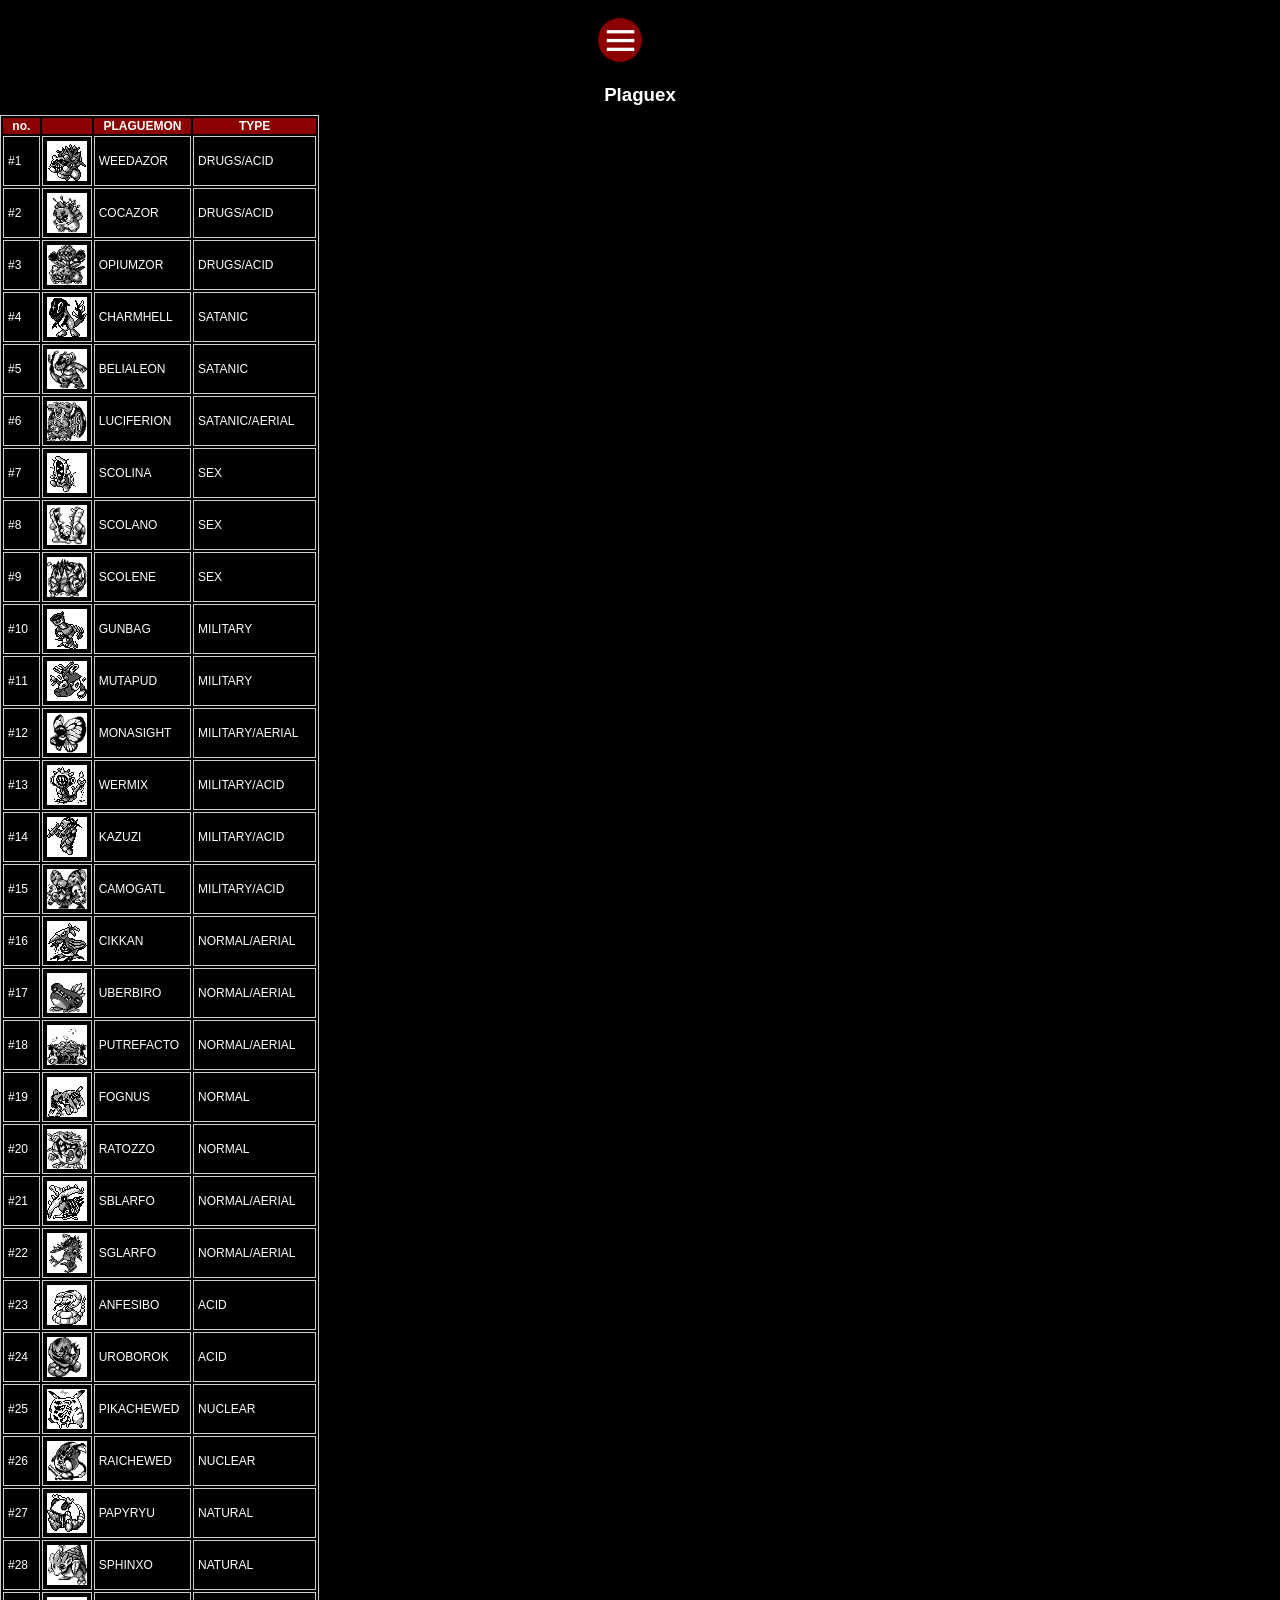
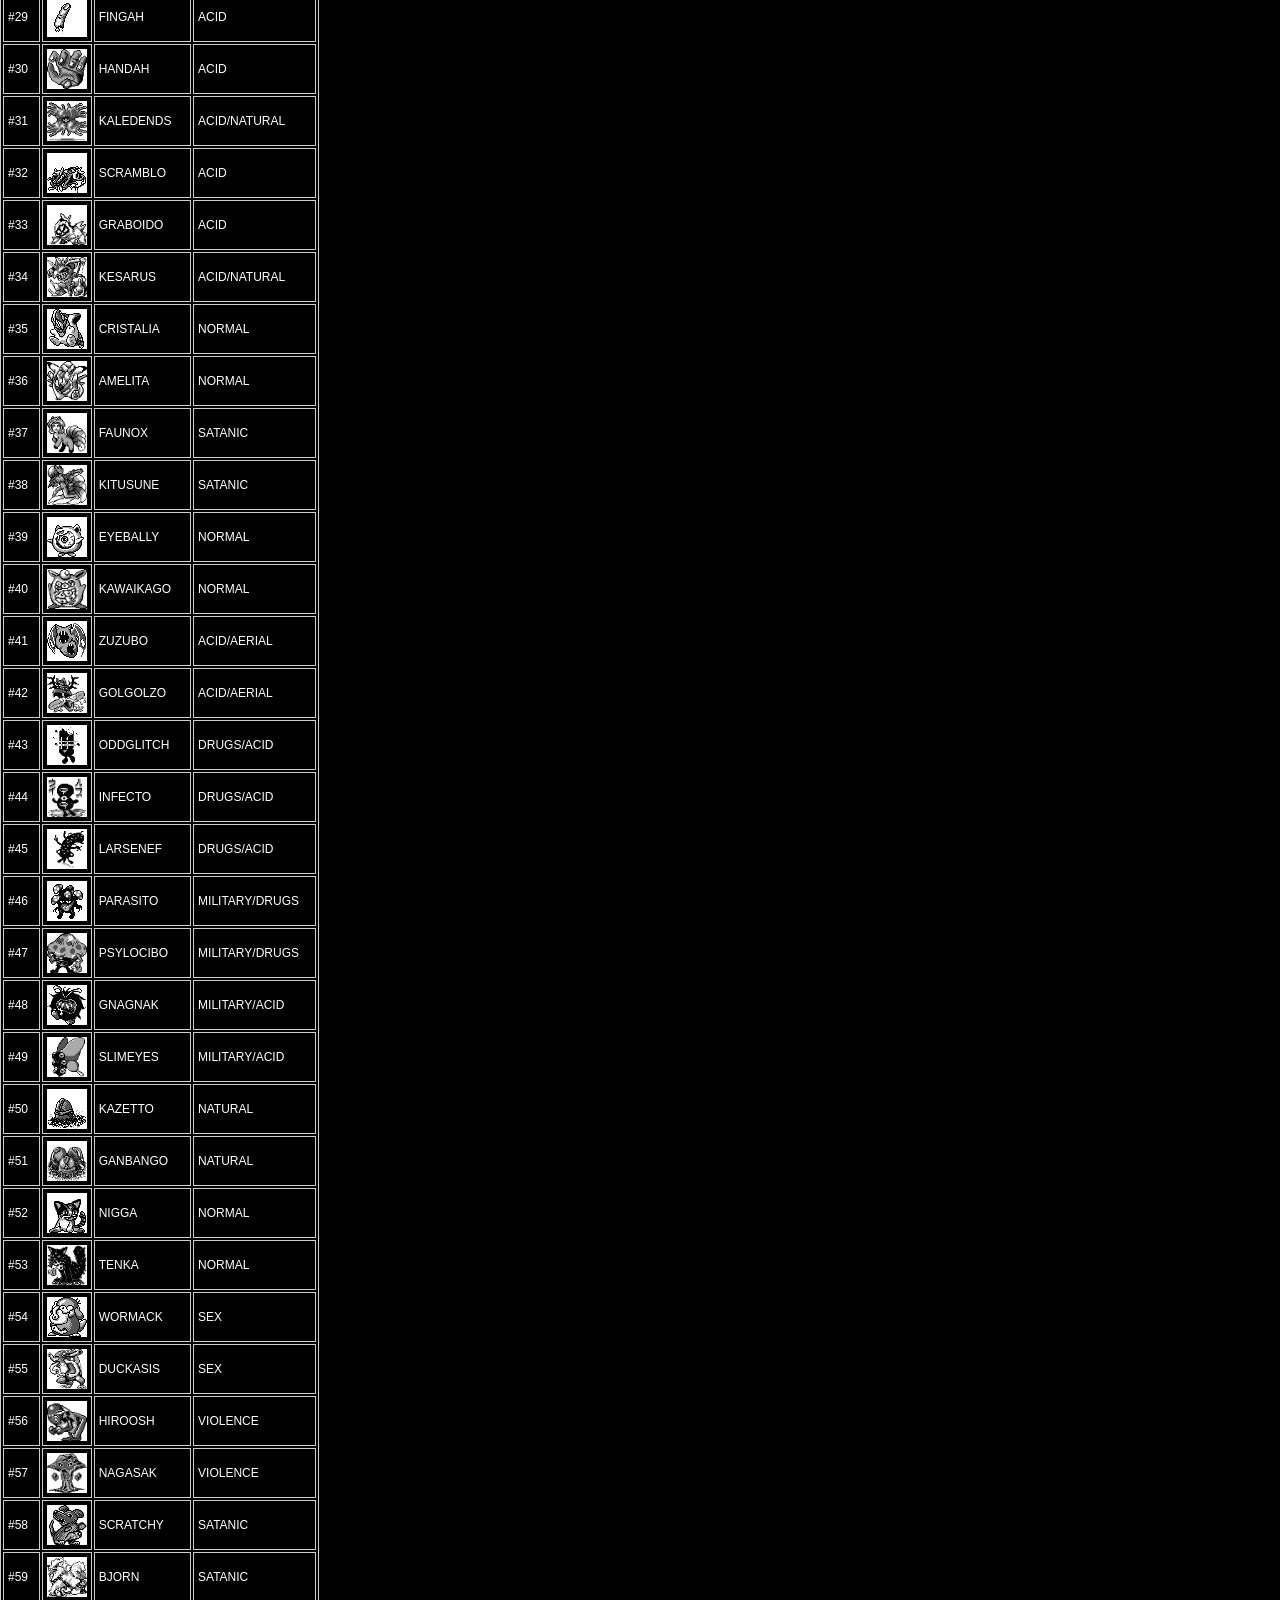
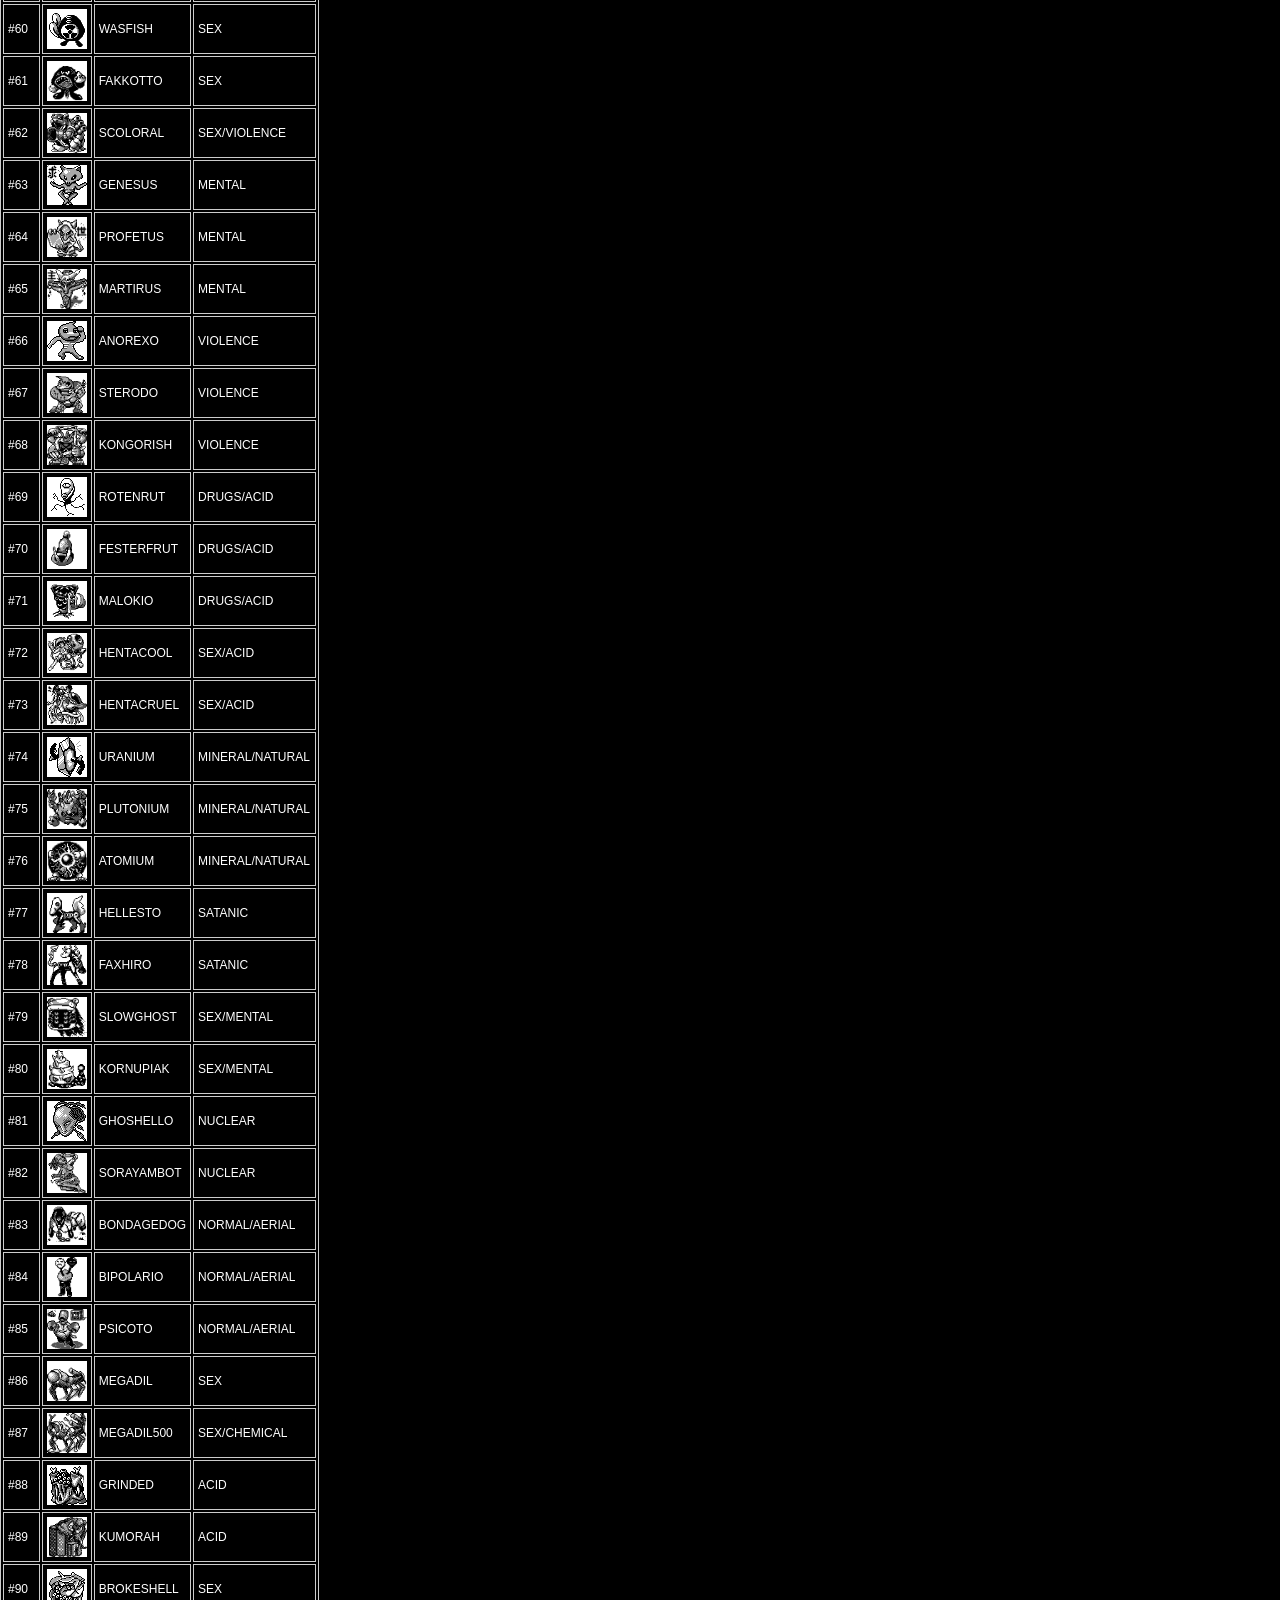
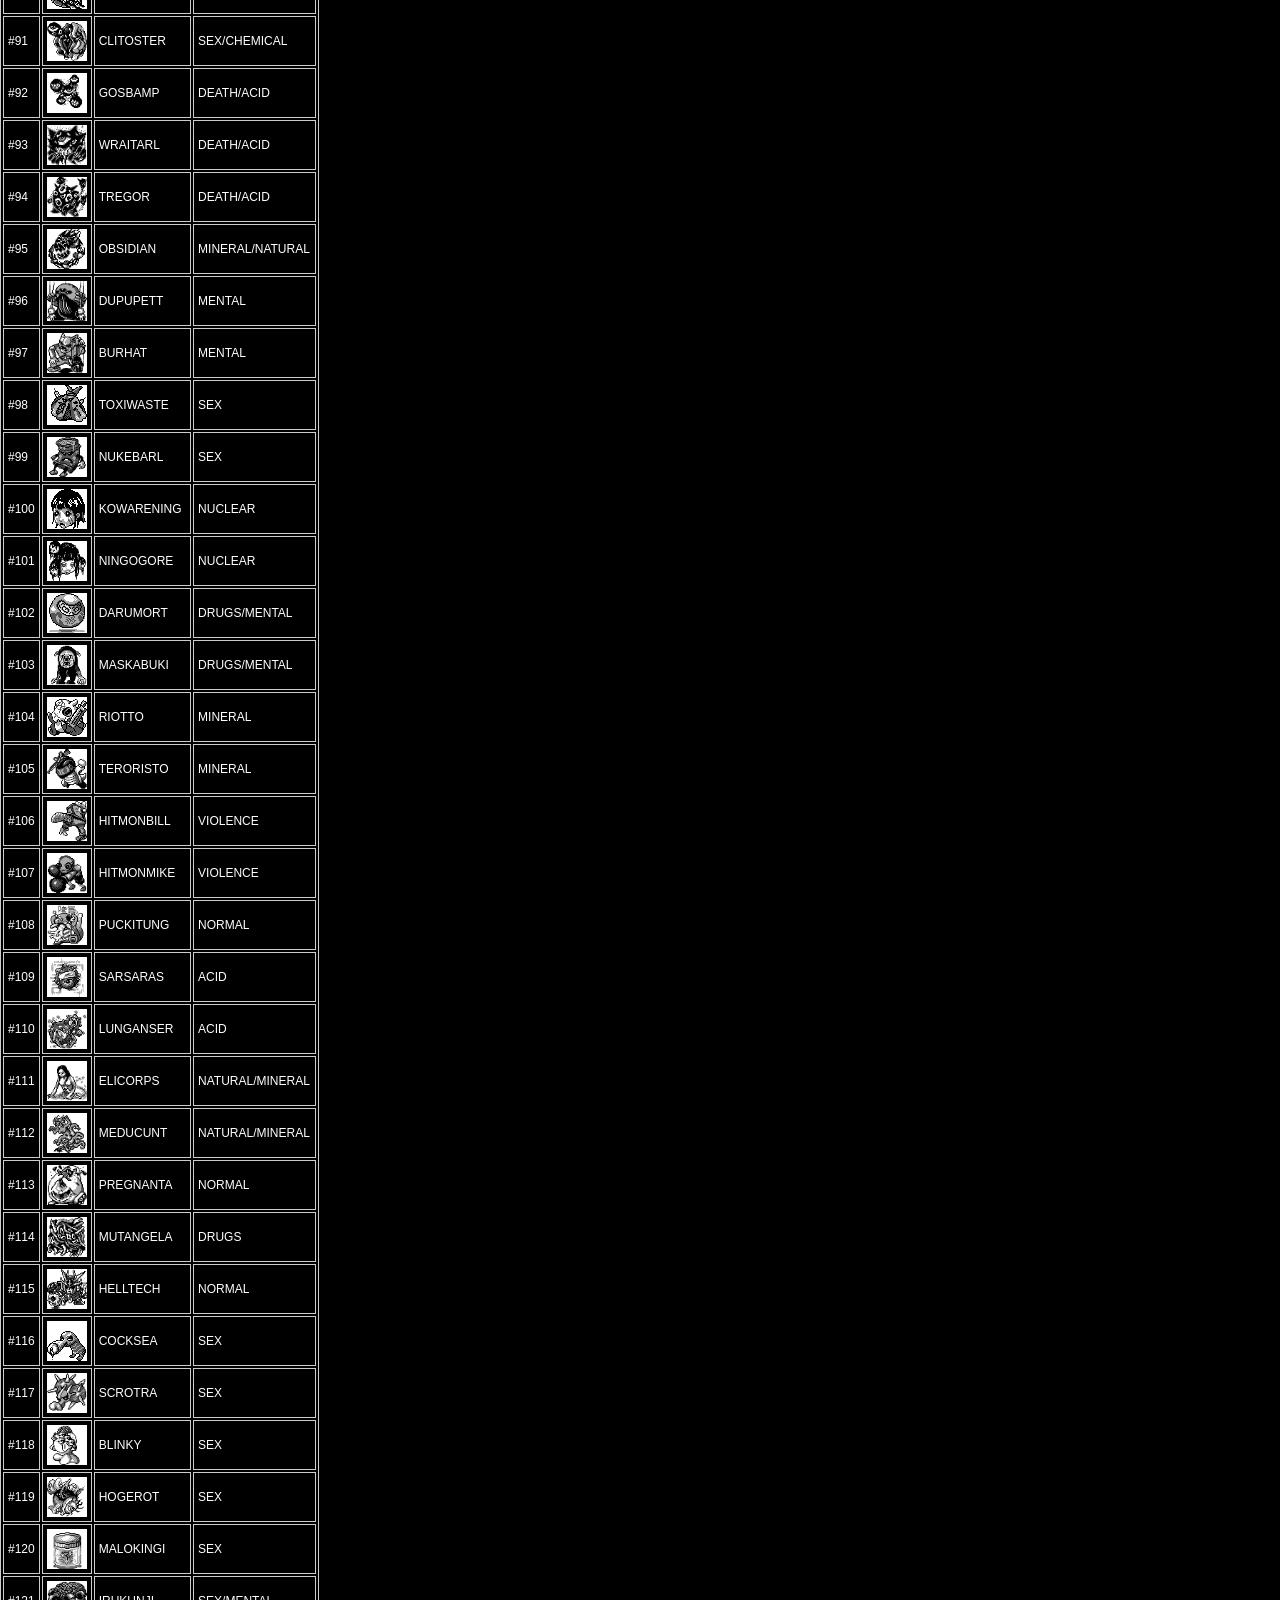
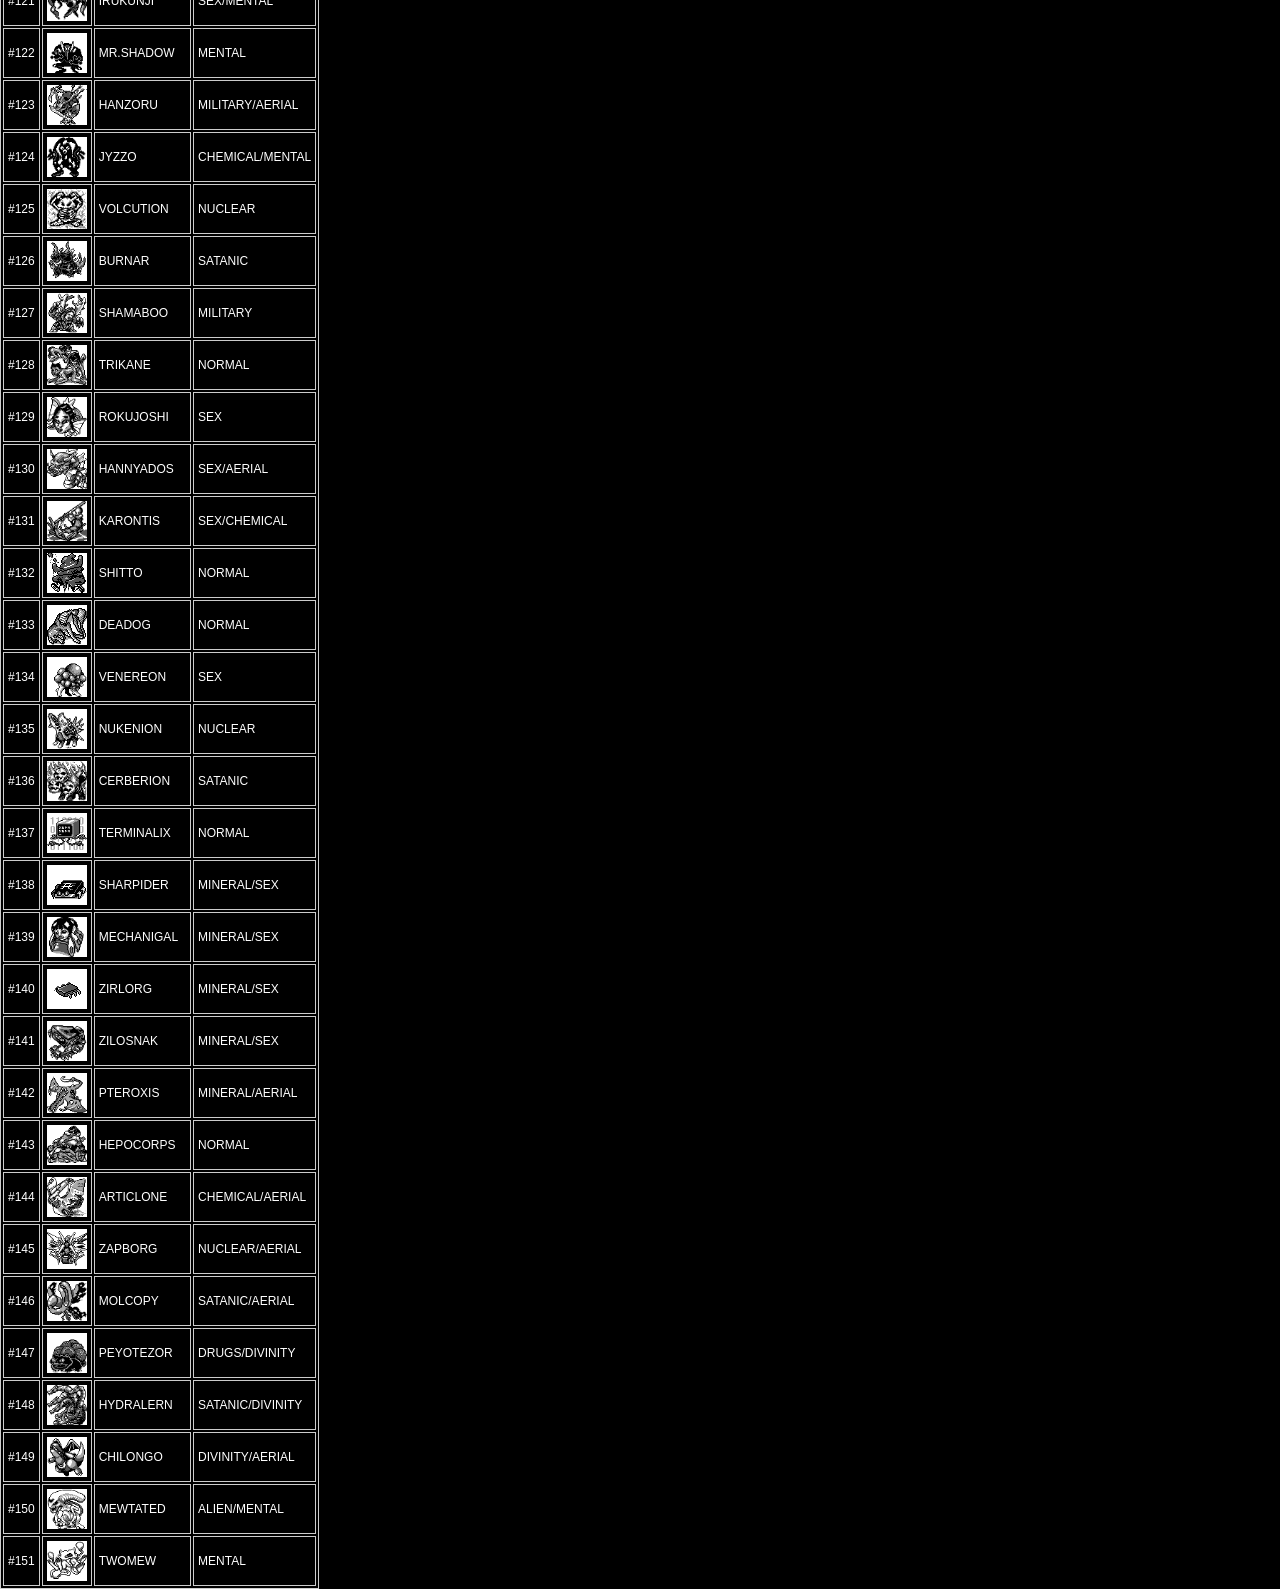
==== commit 3673903f: "fixed name plaguemon" ====
--- a/www/pages/plaguex.html
+++ b/www/pages/plaguex.html
@@ -1,6 +1,6 @@
 <html>
 	<head>
-		<title>Plaguemon: Lost Diaries</title>
+		<title>Plaguex</title>
 		<meta charset="utf-8">
 		<meta name="viewport" content="initial-scale=1, maximum-scale=1, user-scalable=no, width=device-width">
 
@@ -51,158 +51,158 @@
 			}
 		</style>
 		<table class="tableizer-table">
-		<thead><tr class="tableizer-firstrow"><th>No.</th><th>&nbsp;&nbsp;&nbsp;&nbsp;&nbsp;&nbsp;</th><th>PLAGUEMON</th><th>TYPE</th></tr></thead><tbody>
-		 <tr><td>#1</td><td><img src="../img/plaguemons/Bulbasaur.png" height="40" width="40"></td><td>WEEDAZOR</td><td>DRUGS/ACID</td></tr>
-		 <tr><td>#2</td><td><img src="../img/plaguemons/Ivysaur.png" height="40" width="40"></td><td>COCAZOR</td><td>DRUGS/ACID</td></tr>
-		 <tr><td>#3</td><td><img src="../img/plaguemons/Venusaur.png" height="40" width="40"></td><td>OPIUMZOR</td><td>DRUGS/ACID</td></tr>
-		 <tr><td>#4</td><td><img src="../img/plaguemons/Charmander.png" height="40" width="40"></td><td>CHARMHELL</td><td>SATANIC</td></tr>
-		 <tr><td>#5</td><td><img src="../img/plaguemons/Charmeleon.png" height="40" width="40"></td><td>BELIALEON</td><td>SATANIC</td></tr>
-		 <tr><td>#6</td><td><img src="../img/plaguemons/Charizard.png" height="40" width="40"></td><td>LUCIFERION</td><td>SATANIC/AERIAL</td></tr>
-		 <tr><td>#7</td><td><img src="../img/plaguemons/Squirtle.png" height="40" width="40"></td><td>SCOLINA</td><td>SEX</td></tr>
-		 <tr><td>#8</td><td><img src="../img/plaguemons/Wartortle.png" height="40" width="40"></td><td>SCOLANO</td><td>SEX</td></tr>
-		 <tr><td>#9</td><td><img src="../img/plaguemons/Blastoise.png" height="40" width="40"></td><td>SCOLENE</td><td>SEX</td></tr>
-		 <tr><td>#10</td><td><img src="../img/plaguemons/Caterpie.png" height="40" width="40"></td><td>GUNBAG</td><td>MILITARY</td></tr>
-		 <tr><td>#11</td><td><img src="../img/plaguemons/Metapod.png" height="40" width="40"></td><td>MUTAPUD</td><td>MILITARY</td></tr>
-		 <tr><td>#12</td><td><img src="../img/plaguemons/Butterfree.png" height="40" width="40"></td><td>MONASIGHT</td><td>MILITARY/AERIAL</td></tr>
-		 <tr><td>#13</td><td><img src="../img/plaguemons/Weedle.png" height="40" width="40"></td><td>WERMIX</td><td>MILITARY/ACID</td></tr>
-		 <tr><td>#14</td><td><img src="../img/plaguemons/Kakuna.png" height="40" width="40"></td><td>KAZUZI</td><td>MILITARY/ACID</td></tr>
-		 <tr><td>#15</td><td><img src="../img/plaguemons/Beedrill.png" height="40" width="40"></td><td>CAMOGATL</td><td>MILITARY/ACID</td></tr>
-		 <tr><td>#16</td><td><img src="../img/plaguemons/Pidgey.png" height="40" width="40"></td><td>CIKKAN</td><td>NORMAL/AERIAL</td></tr>
-		 <tr><td>#17</td><td><img src="../img/plaguemons/Pidgeotto.png" height="40" width="40"></td><td>UBERBIRO</td><td>NORMAL/AERIAL</td></tr>
-		 <tr><td>#18</td><td><img src="../img/plaguemons/Pidgeot.png" height="40" width="40"></td><td>PUTREFACTO</td><td>NORMAL/AERIAL</td></tr>
-		 <tr><td>#19</td><td><img src="../img/plaguemons/Rattata.png" height="40" width="40"></td><td>FOGNUS</td><td>NORMAL</td></tr>
-		 <tr><td>#20</td><td><img src="../img/plaguemons/Raticate.png" height="40" width="40"></td><td>RATOZZO</td><td>NORMAL</td></tr>
-		 <tr><td>#21</td><td><img src="../img/plaguemons/Spearow.png" height="40" width="40"></td><td>SBLARFO</td><td>NORMAL/AERIAL</td></tr>
-		 <tr><td>#22</td><td><img src="../img/plaguemons/Fearow.png" height="40" width="40"></td><td>SGLARFO</td><td>NORMAL/AERIAL</td></tr>
-		 <tr><td>#23</td><td><img src="../img/plaguemons/Ekans.png" height="40" width="40"></td><td>ANFESIBO</td><td>ACID</td></tr>
-		 <tr><td>#24</td><td><img src="../img/plaguemons/Arbok.png" height="40" width="40"></td><td>UROBOROK</td><td>ACID</td></tr>
-		 <tr><td>#25</td><td><img src="../img/plaguemons/Pikachu.png" height="40" width="40"></td><td>PIKACHEWED</td><td>NUCLEAR</td></tr>
-		 <tr><td>#26</td><td><img src="../img/plaguemons/Raichu.png" height="40" width="40"></td><td>RAICHEWED</td><td>NUCLEAR</td></tr>
-		 <tr><td>#27</td><td><img src="../img/plaguemons/Sandshrew.png" height="40" width="40"></td><td>PAPYRYU</td><td>NATURAL</td></tr>
-		 <tr><td>#28</td><td><img src="../img/plaguemons/Sandslash.png" height="40" width="40"></td><td>SPHINXO</td><td>NATURAL</td></tr>
-		 <tr><td>#29</td><td><img src="../img/plaguemons/Nidoran f.png" height="40" width="40"></td><td>FINGAH</td><td>ACID</td></tr>
-		 <tr><td>#30</td><td><img src="../img/plaguemons/Nidorina.png" height="40" width="40"></td><td>HANDAH</td><td>ACID</td></tr>
-		 <tr><td>#31</td><td><img src="../img/plaguemons/Nidoqueen.png" height="40" width="40"></td><td>KALEDENDS</td><td>ACID/NATURAL</td></tr>
-		 <tr><td>#32</td><td><img src="../img/plaguemons/Nidoran m.png" height="40" width="40"></td><td>SCRAMBLO</td><td>ACID</td></tr>
-		 <tr><td>#33</td><td><img src="../img/plaguemons/Nidorino.png" height="40" width="40"></td><td>GRABOIDO</td><td>ACID</td></tr>
-		 <tr><td>#34</td><td><img src="../img/plaguemons/Nidoking.png" height="40" width="40"></td><td>KESARUS</td><td>ACID/NATURAL</td></tr>
-		 <tr><td>#35</td><td><img src="../img/plaguemons/Clefairy.png" height="40" width="40"></td><td>CRISTALIA</td><td>NORMAL</td></tr>
-		 <tr><td>#36</td><td><img src="../img/plaguemons/Clefable.png" height="40" width="40"></td><td>AMELITA</td><td>NORMAL</td></tr>
-		 <tr><td>#37</td><td><img src="../img/plaguemons/Vulpix.png" height="40" width="40"></td><td>FAUNOX</td><td>SATANIC</td></tr>
-		 <tr><td>#38</td><td><img src="../img/plaguemons/Ninetales.png" height="40" width="40"></td><td>KITUSUNE</td><td>SATANIC</td></tr>
-		 <tr><td>#39</td><td><img src="../img/plaguemons/Jigglypuff.png" height="40" width="40"></td><td>EYEBALLY</td><td>NORMAL</td></tr>
-		 <tr><td>#40</td><td><img src="../img/plaguemons/Wigglytuff.png" height="40" width="40"></td><td>KAWAIKAGO</td><td>NORMAL</td></tr>
-		 <tr><td>#41</td><td><img src="../img/plaguemons/Zubat.png" height="40" width="40"></td><td>ZUZUBO</td><td>ACID/AERIAL</td></tr>
-		 <tr><td>#42</td><td><img src="../img/plaguemons/Golbat.png" height="40" width="40"></td><td>GOLGOLZO</td><td>ACID/AERIAL</td></tr>
-		 <tr><td>#43</td><td><img src="../img/plaguemons/Oddish.png" height="40" width="40"></td><td>ODDGLITCH</td><td>DRUGS/ACID</td></tr>
-		 <tr><td>#44</td><td><img src="../img/plaguemons/Gloom.png" height="40" width="40"></td><td>INFECTO</td><td>DRUGS/ACID</td></tr>
-		 <tr><td>#45</td><td><img src="../img/plaguemons/Vileplume.png" height="40" width="40"></td><td>LARSENEF</td><td>DRUGS/ACID</td></tr>
-		 <tr><td>#46</td><td><img src="../img/plaguemons/Paras.png" height="40" width="40"></td><td>PARASITO</td><td>MILITARY/DRUGS</td></tr>
-		 <tr><td>#47</td><td><img src="../img/plaguemons/Parasect.png" height="40" width="40"></td><td>PSYLOCIBO</td><td>MILITARY/DRUGS</td></tr>
-		 <tr><td>#48</td><td><img src="../img/plaguemons/Venonat.png" height="40" width="40"></td><td>GNAGNAK</td><td>MILITARY/ACID</td></tr>
-		 <tr><td>#49</td><td><img src="../img/plaguemons/Venomoth.png" height="40" width="40"></td><td>SLIMEYES</td><td>MILITARY/ACID</td></tr>
-		 <tr><td>#50</td><td><img src="../img/plaguemons/Diglett.png" height="40" width="40"></td><td>KAZETTO</td><td>NATURAL</td></tr>
-		 <tr><td>#51</td><td><img src="../img/plaguemons/Dugtrio.png" height="40" width="40"></td><td>GANBANGO</td><td>NATURAL</td></tr>
-		 <tr><td>#52</td><td><img src="../img/plaguemons/Meowth.png" height="40" width="40"></td><td>NIGGA</td><td>NORMAL</td></tr>
-		 <tr><td>#53</td><td><img src="../img/plaguemons/Persian.png" height="40" width="40"></td><td>TENKA</td><td>NORMAL</td></tr>
-		 <tr><td>#54</td><td><img src="../img/plaguemons/Psyduck.png" height="40" width="40"></td><td>WORMACK</td><td>SEX</td></tr>
-		 <tr><td>#55</td><td><img src="../img/plaguemons/Golduck.png" height="40" width="40"></td><td>DUCKASIS</td><td>SEX</td></tr>
-		 <tr><td>#56</td><td><img src="../img/plaguemons/Mankey.png" height="40" width="40"></td><td>HIROOSH</td><td>VIOLENCE</td></tr>
-		 <tr><td>#57</td><td><img src="../img/plaguemons/Primeape.png" height="40" width="40"></td><td>NAGASAK</td><td>VIOLENCE</td></tr>
-		 <tr><td>#58</td><td><img src="../img/plaguemons/Growlithe.png" height="40" width="40"></td><td>SCRATCHY</td><td>SATANIC</td></tr>
-		 <tr><td>#59</td><td><img src="../img/plaguemons/Arcanine.png" height="40" width="40"></td><td>BJORN</td><td>SATANIC</td></tr>
-		 <tr><td>#60</td><td><img src="../img/plaguemons/Poliwag.png" height="40" width="40"></td><td>WASFISH</td><td>SEX</td></tr>
-		 <tr><td>#61</td><td><img src="../img/plaguemons/Poliwhirl.png" height="40" width="40"></td><td>FAKKOTTO</td><td>SEX</td></tr>
-		 <tr><td>#62</td><td><img src="../img/plaguemons/Poliwrath.png" height="40" width="40"></td><td>SCOLORAL</td><td>SEX/VIOLENCE</td></tr>
-		 <tr><td>#63</td><td><img src="../img/plaguemons/Abra.png" height="40" width="40"></td><td>GENESUS</td><td>MENTAL</td></tr>
-		 <tr><td>#64</td><td><img src="../img/plaguemons/Kadabra.png" height="40" width="40"></td><td>PROFETUS</td><td>MENTAL</td></tr>
-		 <tr><td>#65</td><td><img src="../img/plaguemons/Alakazam.png" height="40" width="40"></td><td>MARTIRUS</td><td>MENTAL</td></tr>
-		 <tr><td>#66</td><td><img src="../img/plaguemons/Machop.png" height="40" width="40"></td><td>ANOREXO</td><td>VIOLENCE</td></tr>
-		 <tr><td>#67</td><td><img src="../img/plaguemons/Machoke.png" height="40" width="40"></td><td>STERODO</td><td>VIOLENCE</td></tr>
-		 <tr><td>#68</td><td><img src="../img/plaguemons/Machamp.png" height="40" width="40"></td><td>KONGORISH</td><td>VIOLENCE</td></tr>
-		 <tr><td>#69</td><td><img src="../img/plaguemons/Bellsprout.png" height="40" width="40"></td><td>ROTENRUT</td><td>DRUGS/ACID</td></tr>
-		 <tr><td>#70</td><td><img src="../img/plaguemons/Weepinbell.png" height="40" width="40"></td><td>FESTERFRUT</td><td>DRUGS/ACID</td></tr>
-		 <tr><td>#71</td><td><img src="../img/plaguemons/Victreebel.png" height="40" width="40"></td><td>MALOKIO</td><td>DRUGS/ACID</td></tr>
-		 <tr><td>#72</td><td><img src="../img/plaguemons/Tentacool.png" height="40" width="40"></td><td>HENTACOOL</td><td>SEX/ACID</td></tr>
-		 <tr><td>#73</td><td><img src="../img/plaguemons/Tentacruel.png" height="40" width="40"></td><td>HENTACRUEL</td><td>SEX/ACID</td></tr>
-		 <tr><td>#74</td><td><img src="../img/plaguemons/Geodude.png" height="40" width="40"></td><td>URANIUM</td><td>MINERAL/NATURAL</td></tr>
-		 <tr><td>#75</td><td><img src="../img/plaguemons/Graveler.png" height="40" width="40"></td><td>	PLUTONIUM</td><td>MINERAL/NATURAL</td></tr>
-		 <tr><td>#76</td><td><img src="../img/plaguemons/Golem.png" height="40" width="40"></td><td>ATOMIUM</td><td>MINERAL/NATURAL</td></tr>
-		 <tr><td>#77</td><td><img src="../img/plaguemons/Ponyta.png" height="40" width="40"></td><td>HELLESTO</td><td>SATANIC</td></tr>
-		 <tr><td>#78</td><td><img src="../img/plaguemons/Rapidash.png" height="40" width="40"></td><td>	FAXHIRO</td><td>SATANIC</td></tr>
-		 <tr><td>#79</td><td><img src="../img/plaguemons/Slowpoke.png" height="40" width="40"></td><td>	SLOWGHOST</td><td>SEX/MENTAL</td></tr>
-		 <tr><td>#80</td><td><img src="../img/plaguemons/Slowbro.png" height="40" width="40"></td><td>KORNUPIAK</td><td>SEX/MENTAL</td></tr>
-		 <tr><td>#81</td><td><img src="../img/plaguemons/Magnemite.png" height="40" width="40"></td><td>GHOSHELLO</td><td>NUCLEAR</td></tr>
-		 <tr><td>#82</td><td><img src="../img/plaguemons/Magneton.png" height="40" width="40"></td><td>SORAYAMBOT</td><td>NUCLEAR</td></tr>
-		 <tr><td>#83</td><td><img src="../img/plaguemons/Farfetchd.png" height="40" width="40"></td><td>BONDAGEDOG</td><td>NORMAL/AERIAL</td></tr>
-		 <tr><td>#84</td><td><img src="../img/plaguemons/Doduo.png" height="40" width="40"></td><td>BIPOLARIO</td><td>NORMAL/AERIAL</td></tr>
-		 <tr><td>#85</td><td><img src="../img/plaguemons/Dodrio.png" height="40" width="40"></td><td>PSICOTO</td><td>NORMAL/AERIAL</td></tr>
-		 <tr><td>#86</td><td><img src="../img/plaguemons/Seel.png" height="40" width="40"></td><td>MEGADIL</td><td>SEX</td></tr>
-		 <tr><td>#87</td><td><img src="../img/plaguemons/Dewgong.png" height="40" width="40"></td><td>MEGADIL500</td><td>SEX/CHEMICAL</td></tr>
-		 <tr><td>#88</td><td><img src="../img/plaguemons/Grimer.png" height="40" width="40"></td><td>GRINDED</td><td>ACID</td></tr>
-		 <tr><td>#89</td><td><img src="../img/plaguemons/Muk.png" height="40" width="40"></td><td>KUMORAH</td><td>ACID</td></tr>
-		 <tr><td>#90</td><td><img src="../img/plaguemons/Shellder.png" height="40" width="40"></td><td>BROKESHELL</td><td>SEX</td></tr>
-		 <tr><td>#91</td><td><img src="../img/plaguemons/Cloyster.png" height="40" width="40"></td><td>CLITOSTER</td><td>SEX/CHEMICAL</td></tr>
-		 <tr><td>#92</td><td><img src="../img/plaguemons/Gastly.png" height="40" width="40"></td><td>GOSBAMP</td><td>DEATH/ACID</td></tr>
-		 <tr><td>#93</td><td><img src="../img/plaguemons/Haunter.png" height="40" width="40"></td><td>WRAITARL</td><td>DEATH/ACID</td></tr>
-		 <tr><td>#94</td><td><img src="../img/plaguemons/Gengar.png" height="40" width="40"></td><td>TREGOR</td><td>DEATH/ACID</td></tr>
-		 <tr><td>#95</td><td><img src="../img/plaguemons/Onix.png" height="40" width="40"></td><td>OBSIDIAN</td><td>MINERAL/NATURAL</td></tr>
-		 <tr><td>#96</td><td><img src="../img/plaguemons/Drowzee.png" height="40" width="40"></td><td>DUPUPETT</td><td>MENTAL</td></tr>
-		 <tr><td>#97</td><td><img src="../img/plaguemons/Hypno.png" height="40" width="40"></td><td>BURHAT</td><td>MENTAL</td></tr>
-		 <tr><td>#98</td><td><img src="../img/plaguemons/Krabby.png" height="40" width="40"></td><td>TOXIWASTE</td><td>SEX</td></tr>
-		 <tr><td>#99</td><td><img src="../img/plaguemons/Kingler.png" height="40" width="40"></td><td>NUKEBARL</td><td>SEX</td></tr>
-		 <tr><td>#100</td><td><img src="../img/plaguemons/Voltorb.png" height="40" width="40"></td><td>KOWARENING</td><td>NUCLEAR</td></tr>
-		 <tr><td>#101</td><td><img src="../img/plaguemons/Electrode.png" height="40" width="40"></td><td>NINGOGORE</td><td>NUCLEAR</td></tr>
-		 <tr><td>#102</td><td><img src="../img/plaguemons/Exeggcute.png" height="40" width="40"></td><td>DARUMORT</td><td>DRUGS/MENTAL</td></tr>
-		 <tr><td>#103</td><td><img src="../img/plaguemons/Exeggutor.png" height="40" width="40"></td><td>MASKABUKI</td><td>DRUGS/MENTAL</td></tr>
-		 <tr><td>#104</td><td><img src="../img/plaguemons/Cubone.png" height="40" width="40"></td><td>RIOTTO</td><td>MINERAL</td></tr>
-		 <tr><td>#105</td><td><img src="../img/plaguemons/Marowak.png" height="40" width="40"></td><td>TERORISTO</td><td>MINERAL</td></tr>
-		 <tr><td>#106</td><td><img src="../img/plaguemons/Hitmonlee.png" height="40" width="40"></td><td>HITMONBILL</td><td>VIOLENCE</td></tr>
-		 <tr><td>#107</td><td><img src="../img/plaguemons/Hitmonchan.png" height="40" width="40"></td><td>HITMONMIKE</td><td>VIOLENCE</td></tr>
-		 <tr><td>#108</td><td><img src="../img/plaguemons/Lickitung.png" height="40" width="40"></td><td>PUCKITUNG</td><td>NORMAL</td></tr>
-		 <tr><td>#109</td><td><img src="../img/plaguemons/Koffing.png" height="40" width="40"></td><td>SARSARAS</td><td>ACID</td></tr>
-		 <tr><td>#110</td><td><img src="../img/plaguemons/Weezing.png" height="40" width="40"></td><td>LUNGANSER</td><td>ACID</td></tr>
-		 <tr><td>#111</td><td><img src="../img/plaguemons/Rhyhorn.png" height="40" width="40"></td><td>ELICORPS</td><td>NATURAL/MINERAL</td></tr>
-		 <tr><td>#112</td><td><img src="../img/plaguemons/Rhydon.png" height="40" width="40"></td><td>MEDUCUNT</td><td>NATURAL/MINERAL</td></tr>
-		 <tr><td>#113</td><td><img src="../img/plaguemons/Chansey.png" height="40" width="40"></td><td>PREGNANTA</td><td>NORMAL</td></tr>
-		 <tr><td>#114</td><td><img src="../img/plaguemons/Tangela.png" height="40" width="40"></td><td>MUTANGELA</td><td>DRUGS</td></tr>
-		 <tr><td>#115</td><td><img src="../img/plaguemons/Kangaskhan.png" height="40" width="40"></td><td>HELLTECH</td><td>NORMAL</td></tr>
-		 <tr><td>#116</td><td><img src="../img/plaguemons/Horsea.png" height="40" width="40"></td><td>COCKSEA</td><td>SEX</td></tr>
-		 <tr><td>#117</td><td><img src="../img/plaguemons/Seadra.png" height="40" width="40"></td><td>SCROTRA</td><td>SEX</td></tr>
-		 <tr><td>#118</td><td><img src="../img/plaguemons/Goldeen.png" height="40" width="40"></td><td>BLINKY</td><td>SEX</td></tr>
-		 <tr><td>#119</td><td><img src="../img/plaguemons/Seaking.png" height="40" width="40"></td><td>HOGEROT</td><td>SEX</td></tr>
-		 <tr><td>#120</td><td><img src="../img/plaguemons/Staryu.png" height="40" width="40"></td><td>MALOKINGI</td><td>SEX</td></tr>
-		 <tr><td>#121</td><td><img src="../img/plaguemons/Starmie.png" height="40" width="40"></td><td>IRUKUNJI</td><td>SEX/MENTAL</td></tr>
-		 <tr><td>#122</td><td><img src="../img/plaguemons/Mr.Mime.png" height="40" width="40"></td><td>MR.SHADOW</td><td>MENTAL</td></tr>
-		 <tr><td>#123</td><td><img src="../img/plaguemons/Scyther.png" height="40" width="40"></td><td>HANZORU</td><td>MILITARY/AERIAL</td></tr>
-		 <tr><td>#124</td><td><img src="../img/plaguemons/Jynx.png" height="40" width="40"></td><td>JYZZO</td><td>CHEMICAL/MENTAL</td></tr>
-		 <tr><td>#125</td><td><img src="../img/plaguemons/Electabuzz.png" height="40" width="40"></td><td>VOLCUTION</td><td>NUCLEAR</td></tr>
-		 <tr><td>#126</td><td><img src="../img/plaguemons/Magmar.png" height="40" width="40"></td><td>BURNAR</td><td>SATANIC</td></tr>
-		 <tr><td>#127</td><td><img src="../img/plaguemons/Pinsir.png" height="40" width="40"></td><td>SHAMABOO</td><td>MILITARY</td></tr>
-		 <tr><td>#128</td><td><img src="../img/plaguemons/Tauros.png" height="40" width="40"></td><td>TRIKANE</td><td>NORMAL</td></tr>
-		 <tr><td>#129</td><td><img src="../img/plaguemons/Magikarp.png" height="40" width="40"></td><td>ROKUJOSHI</td><td>SEX</td></tr>
-		 <tr><td>#130</td><td><img src="../img/plaguemons/Gyarados.png" height="40" width="40"></td><td>HANNYADOS</td><td>SEX/AERIAL</td></tr>
-		 <tr><td>#131</td><td><img src="../img/plaguemons/Lapras.png" height="40" width="40"></td><td>KARONTIS</td><td>SEX/CHEMICAL</td></tr>
-		 <tr><td>#132</td><td><img src="../img/plaguemons/Ditto.png" height="40" width="40"></td><td>SHITTO</td><td>NORMAL</td></tr>
-		 <tr><td>#133</td><td><img src="../img/plaguemons/Eevee.png" height="40" width="40"></td><td>DEADOG</td><td>NORMAL</td></tr>
-		 <tr><td>#134</td><td><img src="../img/plaguemons/Vaporeon.png" height="40" width="40"></td><td>VENEREON</td><td>SEX</td></tr>
-		 <tr><td>#135</td><td><img src="../img/plaguemons/Jolteon.png" height="40" width="40"></td><td>NUKENION</td><td>NUCLEAR</td></tr>
-		 <tr><td>#136</td><td><img src="../img/plaguemons/Flareon.png" height="40" width="40"></td><td>CERBERION</td><td>SATANIC</td></tr>
-		 <tr><td>#137</td><td><img src="../img/plaguemons/Porygon.png" height="40" width="40"></td><td>TERMINALIX</td><td>NORMAL</td></tr>
-		 <tr><td>#138</td><td><img src="../img/plaguemons/Omanyte.png" height="40" width="40"></td><td>SHARPIDER</td><td>MINERAL/SEX</td></tr>
-		 <tr><td>#139</td><td><img src="../img/plaguemons/Omastar.png" height="40" width="40"></td><td>MECHANIGAL</td><td>MINERAL/SEX</td></tr>
-		 <tr><td>#140</td><td><img src="../img/plaguemons/Kabuto.png" height="40" width="40"></td><td>ZIRLORG</td><td>MINERAL/SEX</td></tr>
-		 <tr><td>#141</td><td><img src="../img/plaguemons/Kabutops.png" height="40" width="40"></td><td>ZILOSNAK</td><td>MINERAL/SEX</td></tr>
-		 <tr><td>#142</td><td><img src="../img/plaguemons/Aerodactyl.png" height="40" width="40"></td><td>PTEROXIS</td><td>MINERAL/AERIAL</td></tr>
-		 <tr><td>#143</td><td><img src="../img/plaguemons/Snorlax.png" height="40" width="40"></td><td>HEPOCORPS</td><td>NORMAL</td></tr>
-		 <tr><td>#144</td><td><img src="../img/plaguemons/Articuno.png" height="40" width="40"></td><td>ARTICLONE</td><td>CHEMICAL/AERIAL</td></tr>
-		 <tr><td>#145</td><td><img src="../img/plaguemons/Zapdos.png" height="40" width="40"></td><td>ZAPBORG</td><td>NUCLEAR/AERIAL</td></tr>
-		 <tr><td>#146</td><td><img src="../img/plaguemons/Moltres.png" height="40" width="40"></td><td>	MOLCOPY</td><td>SATANIC/AERIAL</td></tr>
-		 <tr><td>#147</td><td><img src="../img/plaguemons/Dratini.png" height="40" width="40"></td><td>PEYOTEZOR</td><td>DRUGS/DIVINITY</td></tr>
-		 <tr><td>#148</td><td><img src="../img/plaguemons/Dragonair.png" height="40" width="40"></td><td>HYDRALERN</td><td>SATANIC/DIVINITY</td></tr>
-		 <tr><td>#149</td><td><img src="../img/plaguemons/Dragonite.png" height="40" width="40"></td><td>CHILONGO</td><td>DIVINITY/AERIAL</td></tr>
-		 <tr><td>#150</td><td><img src="../img/plaguemons/Mewtwo.png" height="40" width="40"></td><td>MEWTATED</td><td>ALIEN/MENTAL</td></tr>
-		 <tr><td>#151</td><td><img src="../img/plaguemons/Mew.png" height="40" width="40"></td><td>TWOMEW</td><td>MENTAL</td></tr>
+		<thead><tr class="tableizer-firstrow"><th>no.</th><th>&nbsp;&nbsp;&nbsp;&nbsp;&nbsp;&nbsp;</th><th>PLAGUEMON</th><th>TYPE</th></tr></thead><tbody>
+		 <tr><td>#1</td><td><img src="../img/plaguemons/bulbasaur.png" height="40" width="40"></td><td>WEEDAZOR</td><td>DRUGS/ACID</td></tr>
+		 <tr><td>#2</td><td><img src="../img/plaguemons/ivysaur.png" height="40" width="40"></td><td>COCAZOR</td><td>DRUGS/ACID</td></tr>
+		 <tr><td>#3</td><td><img src="../img/plaguemons/venusaur.png" height="40" width="40"></td><td>OPIUMZOR</td><td>DRUGS/ACID</td></tr>
+		 <tr><td>#4</td><td><img src="../img/plaguemons/charmander.png" height="40" width="40"></td><td>CHARMHELL</td><td>SATANIC</td></tr>
+		 <tr><td>#5</td><td><img src="../img/plaguemons/charmeleon.png" height="40" width="40"></td><td>BELIALEON</td><td>SATANIC</td></tr>
+		 <tr><td>#6</td><td><img src="../img/plaguemons/charizard.png" height="40" width="40"></td><td>LUCIFERION</td><td>SATANIC/AERIAL</td></tr>
+		 <tr><td>#7</td><td><img src="../img/plaguemons/squirtle.png" height="40" width="40"></td><td>SCOLINA</td><td>SEX</td></tr>
+		 <tr><td>#8</td><td><img src="../img/plaguemons/wartortle.png" height="40" width="40"></td><td>SCOLANO</td><td>SEX</td></tr>
+		 <tr><td>#9</td><td><img src="../img/plaguemons/blastoise.png" height="40" width="40"></td><td>SCOLENE</td><td>SEX</td></tr>
+		 <tr><td>#10</td><td><img src="../img/plaguemons/caterpie.png" height="40" width="40"></td><td>GUNBAG</td><td>MILITARY</td></tr>
+		 <tr><td>#11</td><td><img src="../img/plaguemons/metapod.png" height="40" width="40"></td><td>MUTAPUD</td><td>MILITARY</td></tr>
+		 <tr><td>#12</td><td><img src="../img/plaguemons/butterfree.png" height="40" width="40"></td><td>MONASIGHT</td><td>MILITARY/AERIAL</td></tr>
+		 <tr><td>#13</td><td><img src="../img/plaguemons/weedle.png" height="40" width="40"></td><td>WERMIX</td><td>MILITARY/ACID</td></tr>
+		 <tr><td>#14</td><td><img src="../img/plaguemons/kakuna.png" height="40" width="40"></td><td>KAZUZI</td><td>MILITARY/ACID</td></tr>
+		 <tr><td>#15</td><td><img src="../img/plaguemons/beedrill.png" height="40" width="40"></td><td>CAMOGATL</td><td>MILITARY/ACID</td></tr>
+		 <tr><td>#16</td><td><img src="../img/plaguemons/pidgey.png" height="40" width="40"></td><td>CIKKAN</td><td>NORMAL/AERIAL</td></tr>
+		 <tr><td>#17</td><td><img src="../img/plaguemons/pidgeotto.png" height="40" width="40"></td><td>UBERBIRO</td><td>NORMAL/AERIAL</td></tr>
+		 <tr><td>#18</td><td><img src="../img/plaguemons/pidgeot.png" height="40" width="40"></td><td>PUTREFACTO</td><td>NORMAL/AERIAL</td></tr>
+		 <tr><td>#19</td><td><img src="../img/plaguemons/rattata.png" height="40" width="40"></td><td>FOGNUS</td><td>NORMAL</td></tr>
+		 <tr><td>#20</td><td><img src="../img/plaguemons/raticate.png" height="40" width="40"></td><td>RATOZZO</td><td>NORMAL</td></tr>
+		 <tr><td>#21</td><td><img src="../img/plaguemons/spearow.png" height="40" width="40"></td><td>SBLARFO</td><td>NORMAL/AERIAL</td></tr>
+		 <tr><td>#22</td><td><img src="../img/plaguemons/fearow.png" height="40" width="40"></td><td>SGLARFO</td><td>NORMAL/AERIAL</td></tr>
+		 <tr><td>#23</td><td><img src="../img/plaguemons/ekans.png" height="40" width="40"></td><td>ANFESIBO</td><td>ACID</td></tr>
+		 <tr><td>#24</td><td><img src="../img/plaguemons/arbok.png" height="40" width="40"></td><td>UROBOROK</td><td>ACID</td></tr>
+		 <tr><td>#25</td><td><img src="../img/plaguemons/pikachu.png" height="40" width="40"></td><td>PIKACHEWED</td><td>NUCLEAR</td></tr>
+		 <tr><td>#26</td><td><img src="../img/plaguemons/raichu.png" height="40" width="40"></td><td>RAICHEWED</td><td>NUCLEAR</td></tr>
+		 <tr><td>#27</td><td><img src="../img/plaguemons/sandshrew.png" height="40" width="40"></td><td>PAPYRYU</td><td>NATURAL</td></tr>
+		 <tr><td>#28</td><td><img src="../img/plaguemons/sandslash.png" height="40" width="40"></td><td>SPHINXO</td><td>NATURAL</td></tr>
+		 <tr><td>#29</td><td><img src="../img/plaguemons/nidoran f.png" height="40" width="40"></td><td>FINGAH</td><td>ACID</td></tr>
+		 <tr><td>#30</td><td><img src="../img/plaguemons/nidorina.png" height="40" width="40"></td><td>HANDAH</td><td>ACID</td></tr>
+		 <tr><td>#31</td><td><img src="../img/plaguemons/nidoqueen.png" height="40" width="40"></td><td>KALEDENDS</td><td>ACID/NATURAL</td></tr>
+		 <tr><td>#32</td><td><img src="../img/plaguemons/nidoran m.png" height="40" width="40"></td><td>SCRAMBLO</td><td>ACID</td></tr>
+		 <tr><td>#33</td><td><img src="../img/plaguemons/nidorino.png" height="40" width="40"></td><td>GRABOIDO</td><td>ACID</td></tr>
+		 <tr><td>#34</td><td><img src="../img/plaguemons/nidoking.png" height="40" width="40"></td><td>KESARUS</td><td>ACID/NATURAL</td></tr>
+		 <tr><td>#35</td><td><img src="../img/plaguemons/clefairy.png" height="40" width="40"></td><td>CRISTALIA</td><td>NORMAL</td></tr>
+		 <tr><td>#36</td><td><img src="../img/plaguemons/clefable.png" height="40" width="40"></td><td>AMELITA</td><td>NORMAL</td></tr>
+		 <tr><td>#37</td><td><img src="../img/plaguemons/vulpix.png" height="40" width="40"></td><td>FAUNOX</td><td>SATANIC</td></tr>
+		 <tr><td>#38</td><td><img src="../img/plaguemons/ninetales.png" height="40" width="40"></td><td>KITUSUNE</td><td>SATANIC</td></tr>
+		 <tr><td>#39</td><td><img src="../img/plaguemons/jigglypuff.png" height="40" width="40"></td><td>EYEBALLY</td><td>NORMAL</td></tr>
+		 <tr><td>#40</td><td><img src="../img/plaguemons/wigglytuff.png" height="40" width="40"></td><td>KAWAIKAGO</td><td>NORMAL</td></tr>
+		 <tr><td>#41</td><td><img src="../img/plaguemons/zubat.png" height="40" width="40"></td><td>ZUZUBO</td><td>ACID/AERIAL</td></tr>
+		 <tr><td>#42</td><td><img src="../img/plaguemons/golbat.png" height="40" width="40"></td><td>GOLGOLZO</td><td>ACID/AERIAL</td></tr>
+		 <tr><td>#43</td><td><img src="../img/plaguemons/oddish.png" height="40" width="40"></td><td>ODDGLITCH</td><td>DRUGS/ACID</td></tr>
+		 <tr><td>#44</td><td><img src="../img/plaguemons/gloom.png" height="40" width="40"></td><td>INFECTO</td><td>DRUGS/ACID</td></tr>
+		 <tr><td>#45</td><td><img src="../img/plaguemons/vileplume.png" height="40" width="40"></td><td>LARSENEF</td><td>DRUGS/ACID</td></tr>
+		 <tr><td>#46</td><td><img src="../img/plaguemons/paras.png" height="40" width="40"></td><td>PARASITO</td><td>MILITARY/DRUGS</td></tr>
+		 <tr><td>#47</td><td><img src="../img/plaguemons/parasect.png" height="40" width="40"></td><td>PSYLOCIBO</td><td>MILITARY/DRUGS</td></tr>
+		 <tr><td>#48</td><td><img src="../img/plaguemons/venonat.png" height="40" width="40"></td><td>GNAGNAK</td><td>MILITARY/ACID</td></tr>
+		 <tr><td>#49</td><td><img src="../img/plaguemons/venomoth.png" height="40" width="40"></td><td>SLIMEYES</td><td>MILITARY/ACID</td></tr>
+		 <tr><td>#50</td><td><img src="../img/plaguemons/diglett.png" height="40" width="40"></td><td>KAZETTO</td><td>NATURAL</td></tr>
+		 <tr><td>#51</td><td><img src="../img/plaguemons/dugtrio.png" height="40" width="40"></td><td>GANBANGO</td><td>NATURAL</td></tr>
+		 <tr><td>#52</td><td><img src="../img/plaguemons/meowth.png" height="40" width="40"></td><td>NIGGA</td><td>NORMAL</td></tr>
+		 <tr><td>#53</td><td><img src="../img/plaguemons/persian.png" height="40" width="40"></td><td>TENKA</td><td>NORMAL</td></tr>
+		 <tr><td>#54</td><td><img src="../img/plaguemons/psyduck.png" height="40" width="40"></td><td>WORMACK</td><td>SEX</td></tr>
+		 <tr><td>#55</td><td><img src="../img/plaguemons/golduck.png" height="40" width="40"></td><td>DUCKASIS</td><td>SEX</td></tr>
+		 <tr><td>#56</td><td><img src="../img/plaguemons/mankey.png" height="40" width="40"></td><td>HIROOSH</td><td>VIOLENCE</td></tr>
+		 <tr><td>#57</td><td><img src="../img/plaguemons/primeape.png" height="40" width="40"></td><td>NAGASAK</td><td>VIOLENCE</td></tr>
+		 <tr><td>#58</td><td><img src="../img/plaguemons/growlithe.png" height="40" width="40"></td><td>SCRATCHY</td><td>SATANIC</td></tr>
+		 <tr><td>#59</td><td><img src="../img/plaguemons/arcanine.png" height="40" width="40"></td><td>BJORN</td><td>SATANIC</td></tr>
+		 <tr><td>#60</td><td><img src="../img/plaguemons/poliwag.png" height="40" width="40"></td><td>WASFISH</td><td>SEX</td></tr>
+		 <tr><td>#61</td><td><img src="../img/plaguemons/poliwhirl.png" height="40" width="40"></td><td>FAKKOTTO</td><td>SEX</td></tr>
+		 <tr><td>#62</td><td><img src="../img/plaguemons/poliwrath.png" height="40" width="40"></td><td>SCOLORAL</td><td>SEX/VIOLENCE</td></tr>
+		 <tr><td>#63</td><td><img src="../img/plaguemons/abra.png" height="40" width="40"></td><td>GENESUS</td><td>MENTAL</td></tr>
+		 <tr><td>#64</td><td><img src="../img/plaguemons/kadabra.png" height="40" width="40"></td><td>PROFETUS</td><td>MENTAL</td></tr>
+		 <tr><td>#65</td><td><img src="../img/plaguemons/alakazam.png" height="40" width="40"></td><td>MARTIRUS</td><td>MENTAL</td></tr>
+		 <tr><td>#66</td><td><img src="../img/plaguemons/machop.png" height="40" width="40"></td><td>ANOREXO</td><td>VIOLENCE</td></tr>
+		 <tr><td>#67</td><td><img src="../img/plaguemons/machoke.png" height="40" width="40"></td><td>STERODO</td><td>VIOLENCE</td></tr>
+		 <tr><td>#68</td><td><img src="../img/plaguemons/machamp.png" height="40" width="40"></td><td>KONGORISH</td><td>VIOLENCE</td></tr>
+		 <tr><td>#69</td><td><img src="../img/plaguemons/bellsprout.png" height="40" width="40"></td><td>ROTENRUT</td><td>DRUGS/ACID</td></tr>
+		 <tr><td>#70</td><td><img src="../img/plaguemons/weepinbell.png" height="40" width="40"></td><td>FESTERFRUT</td><td>DRUGS/ACID</td></tr>
+		 <tr><td>#71</td><td><img src="../img/plaguemons/victreebel.png" height="40" width="40"></td><td>MALOKIO</td><td>DRUGS/ACID</td></tr>
+		 <tr><td>#72</td><td><img src="../img/plaguemons/tentacool.png" height="40" width="40"></td><td>HENTACOOL</td><td>SEX/ACID</td></tr>
+		 <tr><td>#73</td><td><img src="../img/plaguemons/tentacruel.png" height="40" width="40"></td><td>HENTACRUEL</td><td>SEX/ACID</td></tr>
+		 <tr><td>#74</td><td><img src="../img/plaguemons/geodude.png" height="40" width="40"></td><td>URANIUM</td><td>MINERAL/NATURAL</td></tr>
+		 <tr><td>#75</td><td><img src="../img/plaguemons/graveler.png" height="40" width="40"></td><td>	PLUTONIUM</td><td>MINERAL/NATURAL</td></tr>
+		 <tr><td>#76</td><td><img src="../img/plaguemons/golem.png" height="40" width="40"></td><td>ATOMIUM</td><td>MINERAL/NATURAL</td></tr>
+		 <tr><td>#77</td><td><img src="../img/plaguemons/ponyta.png" height="40" width="40"></td><td>HELLESTO</td><td>SATANIC</td></tr>
+		 <tr><td>#78</td><td><img src="../img/plaguemons/rapidash.png" height="40" width="40"></td><td>	FAXHIRO</td><td>SATANIC</td></tr>
+		 <tr><td>#79</td><td><img src="../img/plaguemons/slowpoke.png" height="40" width="40"></td><td>	SLOWGHOST</td><td>SEX/MENTAL</td></tr>
+		 <tr><td>#80</td><td><img src="../img/plaguemons/slowbro.png" height="40" width="40"></td><td>KORNUPIAK</td><td>SEX/MENTAL</td></tr>
+		 <tr><td>#81</td><td><img src="../img/plaguemons/magnemite.png" height="40" width="40"></td><td>GHOSHELLO</td><td>NUCLEAR</td></tr>
+		 <tr><td>#82</td><td><img src="../img/plaguemons/magneton.png" height="40" width="40"></td><td>SORAYAMBOT</td><td>NUCLEAR</td></tr>
+		 <tr><td>#83</td><td><img src="../img/plaguemons/farfetchd.png" height="40" width="40"></td><td>BONDAGEDOG</td><td>NORMAL/AERIAL</td></tr>
+		 <tr><td>#84</td><td><img src="../img/plaguemons/doduo.png" height="40" width="40"></td><td>BIPOLARIO</td><td>NORMAL/AERIAL</td></tr>
+		 <tr><td>#85</td><td><img src="../img/plaguemons/dodrio.png" height="40" width="40"></td><td>PSICOTO</td><td>NORMAL/AERIAL</td></tr>
+		 <tr><td>#86</td><td><img src="../img/plaguemons/seel.png" height="40" width="40"></td><td>MEGADIL</td><td>SEX</td></tr>
+		 <tr><td>#87</td><td><img src="../img/plaguemons/dewgong.png" height="40" width="40"></td><td>MEGADIL500</td><td>SEX/CHEMICAL</td></tr>
+		 <tr><td>#88</td><td><img src="../img/plaguemons/grimer.png" height="40" width="40"></td><td>GRINDED</td><td>ACID</td></tr>
+		 <tr><td>#89</td><td><img src="../img/plaguemons/muk.png" height="40" width="40"></td><td>KUMORAH</td><td>ACID</td></tr>
+		 <tr><td>#90</td><td><img src="../img/plaguemons/shellder.png" height="40" width="40"></td><td>BROKESHELL</td><td>SEX</td></tr>
+		 <tr><td>#91</td><td><img src="../img/plaguemons/cloyster.png" height="40" width="40"></td><td>CLITOSTER</td><td>SEX/CHEMICAL</td></tr>
+		 <tr><td>#92</td><td><img src="../img/plaguemons/gastly.png" height="40" width="40"></td><td>GOSBAMP</td><td>DEATH/ACID</td></tr>
+		 <tr><td>#93</td><td><img src="../img/plaguemons/haunter.png" height="40" width="40"></td><td>WRAITARL</td><td>DEATH/ACID</td></tr>
+		 <tr><td>#94</td><td><img src="../img/plaguemons/gengar.png" height="40" width="40"></td><td>TREGOR</td><td>DEATH/ACID</td></tr>
+		 <tr><td>#95</td><td><img src="../img/plaguemons/onix.png" height="40" width="40"></td><td>OBSIDIAN</td><td>MINERAL/NATURAL</td></tr>
+		 <tr><td>#96</td><td><img src="../img/plaguemons/drowzee.png" height="40" width="40"></td><td>DUPUPETT</td><td>MENTAL</td></tr>
+		 <tr><td>#97</td><td><img src="../img/plaguemons/hypno.png" height="40" width="40"></td><td>BURHAT</td><td>MENTAL</td></tr>
+		 <tr><td>#98</td><td><img src="../img/plaguemons/krabby.png" height="40" width="40"></td><td>TOXIWASTE</td><td>SEX</td></tr>
+		 <tr><td>#99</td><td><img src="../img/plaguemons/kingler.png" height="40" width="40"></td><td>NUKEBARL</td><td>SEX</td></tr>
+		 <tr><td>#100</td><td><img src="../img/plaguemons/voltorb.png" height="40" width="40"></td><td>KOWARENING</td><td>NUCLEAR</td></tr>
+		 <tr><td>#101</td><td><img src="../img/plaguemons/electrode.png" height="40" width="40"></td><td>NINGOGORE</td><td>NUCLEAR</td></tr>
+		 <tr><td>#102</td><td><img src="../img/plaguemons/exeggcute.png" height="40" width="40"></td><td>DARUMORT</td><td>DRUGS/MENTAL</td></tr>
+		 <tr><td>#103</td><td><img src="../img/plaguemons/exeggutor.png" height="40" width="40"></td><td>MASKABUKI</td><td>DRUGS/MENTAL</td></tr>
+		 <tr><td>#104</td><td><img src="../img/plaguemons/cubone.png" height="40" width="40"></td><td>RIOTTO</td><td>MINERAL</td></tr>
+		 <tr><td>#105</td><td><img src="../img/plaguemons/marowak.png" height="40" width="40"></td><td>TERORISTO</td><td>MINERAL</td></tr>
+		 <tr><td>#106</td><td><img src="../img/plaguemons/hitmonlee.png" height="40" width="40"></td><td>HITMONBILL</td><td>VIOLENCE</td></tr>
+		 <tr><td>#107</td><td><img src="../img/plaguemons/hitmonchan.png" height="40" width="40"></td><td>HITMONMIKE</td><td>VIOLENCE</td></tr>
+		 <tr><td>#108</td><td><img src="../img/plaguemons/lickitung.png" height="40" width="40"></td><td>PUCKITUNG</td><td>NORMAL</td></tr>
+		 <tr><td>#109</td><td><img src="../img/plaguemons/koffing.png" height="40" width="40"></td><td>SARSARAS</td><td>ACID</td></tr>
+		 <tr><td>#110</td><td><img src="../img/plaguemons/weezing.png" height="40" width="40"></td><td>LUNGANSER</td><td>ACID</td></tr>
+		 <tr><td>#111</td><td><img src="../img/plaguemons/rhyhorn.png" height="40" width="40"></td><td>ELICORPS</td><td>NATURAL/MINERAL</td></tr>
+		 <tr><td>#112</td><td><img src="../img/plaguemons/rhydon.png" height="40" width="40"></td><td>MEDUCUNT</td><td>NATURAL/MINERAL</td></tr>
+		 <tr><td>#113</td><td><img src="../img/plaguemons/chansey.png" height="40" width="40"></td><td>PREGNANTA</td><td>NORMAL</td></tr>
+		 <tr><td>#114</td><td><img src="../img/plaguemons/tangela.png" height="40" width="40"></td><td>MUTANGELA</td><td>DRUGS</td></tr>
+		 <tr><td>#115</td><td><img src="../img/plaguemons/kangaskhan.png" height="40" width="40"></td><td>HELLTECH</td><td>NORMAL</td></tr>
+		 <tr><td>#116</td><td><img src="../img/plaguemons/horsea.png" height="40" width="40"></td><td>COCKSEA</td><td>SEX</td></tr>
+		 <tr><td>#117</td><td><img src="../img/plaguemons/seadra.png" height="40" width="40"></td><td>SCROTRA</td><td>SEX</td></tr>
+		 <tr><td>#118</td><td><img src="../img/plaguemons/goldeen.png" height="40" width="40"></td><td>BLINKY</td><td>SEX</td></tr>
+		 <tr><td>#119</td><td><img src="../img/plaguemons/seaking.png" height="40" width="40"></td><td>HOGEROT</td><td>SEX</td></tr>
+		 <tr><td>#120</td><td><img src="../img/plaguemons/staryu.png" height="40" width="40"></td><td>MALOKINGI</td><td>SEX</td></tr>
+		 <tr><td>#121</td><td><img src="../img/plaguemons/starmie.png" height="40" width="40"></td><td>IRUKUNJI</td><td>SEX/MENTAL</td></tr>
+		 <tr><td>#122</td><td><img src="../img/plaguemons/mr.mime.png" height="40" width="40"></td><td>MR.SHADOW</td><td>MENTAL</td></tr>
+		 <tr><td>#123</td><td><img src="../img/plaguemons/scyther.png" height="40" width="40"></td><td>HANZORU</td><td>MILITARY/AERIAL</td></tr>
+		 <tr><td>#124</td><td><img src="../img/plaguemons/jynx.png" height="40" width="40"></td><td>JYZZO</td><td>CHEMICAL/MENTAL</td></tr>
+		 <tr><td>#125</td><td><img src="../img/plaguemons/electabuzz.png" height="40" width="40"></td><td>VOLCUTION</td><td>NUCLEAR</td></tr>
+		 <tr><td>#126</td><td><img src="../img/plaguemons/magmar.png" height="40" width="40"></td><td>BURNAR</td><td>SATANIC</td></tr>
+		 <tr><td>#127</td><td><img src="../img/plaguemons/pinsir.png" height="40" width="40"></td><td>SHAMABOO</td><td>MILITARY</td></tr>
+		 <tr><td>#128</td><td><img src="../img/plaguemons/tauros.png" height="40" width="40"></td><td>TRIKANE</td><td>NORMAL</td></tr>
+		 <tr><td>#129</td><td><img src="../img/plaguemons/magikarp.png" height="40" width="40"></td><td>ROKUJOSHI</td><td>SEX</td></tr>
+		 <tr><td>#130</td><td><img src="../img/plaguemons/gyarados.png" height="40" width="40"></td><td>HANNYADOS</td><td>SEX/AERIAL</td></tr>
+		 <tr><td>#131</td><td><img src="../img/plaguemons/lapras.png" height="40" width="40"></td><td>KARONTIS</td><td>SEX/CHEMICAL</td></tr>
+		 <tr><td>#132</td><td><img src="../img/plaguemons/ditto.png" height="40" width="40"></td><td>SHITTO</td><td>NORMAL</td></tr>
+		 <tr><td>#133</td><td><img src="../img/plaguemons/eevee.png" height="40" width="40"></td><td>DEADOG</td><td>NORMAL</td></tr>
+		 <tr><td>#134</td><td><img src="../img/plaguemons/vaporeon.png" height="40" width="40"></td><td>VENEREON</td><td>SEX</td></tr>
+		 <tr><td>#135</td><td><img src="../img/plaguemons/jolteon.png" height="40" width="40"></td><td>NUKENION</td><td>NUCLEAR</td></tr>
+		 <tr><td>#136</td><td><img src="../img/plaguemons/flareon.png" height="40" width="40"></td><td>CERBERION</td><td>SATANIC</td></tr>
+		 <tr><td>#137</td><td><img src="../img/plaguemons/porygon.png" height="40" width="40"></td><td>TERMINALIX</td><td>NORMAL</td></tr>
+		 <tr><td>#138</td><td><img src="../img/plaguemons/omanyte.png" height="40" width="40"></td><td>SHARPIDER</td><td>MINERAL/SEX</td></tr>
+		 <tr><td>#139</td><td><img src="../img/plaguemons/omastar.png" height="40" width="40"></td><td>MECHANIGAL</td><td>MINERAL/SEX</td></tr>
+		 <tr><td>#140</td><td><img src="../img/plaguemons/kabuto.png" height="40" width="40"></td><td>ZIRLORG</td><td>MINERAL/SEX</td></tr>
+		 <tr><td>#141</td><td><img src="../img/plaguemons/kabutops.png" height="40" width="40"></td><td>ZILOSNAK</td><td>MINERAL/SEX</td></tr>
+		 <tr><td>#142</td><td><img src="../img/plaguemons/aerodactyl.png" height="40" width="40"></td><td>PTEROXIS</td><td>MINERAL/AERIAL</td></tr>
+		 <tr><td>#143</td><td><img src="../img/plaguemons/snorlax.png" height="40" width="40"></td><td>HEPOCORPS</td><td>NORMAL</td></tr>
+		 <tr><td>#144</td><td><img src="../img/plaguemons/articuno.png" height="40" width="40"></td><td>ARTICLONE</td><td>CHEMICAL/AERIAL</td></tr>
+		 <tr><td>#145</td><td><img src="../img/plaguemons/zapdos.png" height="40" width="40"></td><td>ZAPBORG</td><td>NUCLEAR/AERIAL</td></tr>
+		 <tr><td>#146</td><td><img src="../img/plaguemons/moltres.png" height="40" width="40"></td><td>	MOLCOPY</td><td>SATANIC/AERIAL</td></tr>
+		 <tr><td>#147</td><td><img src="../img/plaguemons/dratini.png" height="40" width="40"></td><td>PEYOTEZOR</td><td>DRUGS/DIVINITY</td></tr>
+		 <tr><td>#148</td><td><img src="../img/plaguemons/dragonair.png" height="40" width="40"></td><td>HYDRALERN</td><td>SATANIC/DIVINITY</td></tr>
+		 <tr><td>#149</td><td><img src="../img/plaguemons/dragonite.png" height="40" width="40"></td><td>CHILONGO</td><td>DIVINITY/AERIAL</td></tr>
+		 <tr><td>#150</td><td><img src="../img/plaguemons/mewtwo.png" height="40" width="40"></td><td>MEWTATED</td><td>ALIEN/MENTAL</td></tr>
+		 <tr><td>#151</td><td><img src="../img/plaguemons/mew.png" height="40" width="40"></td><td>TWOMEW</td><td>MENTAL</td></tr>
 		</tbody></table>
 			  
 		   </div>
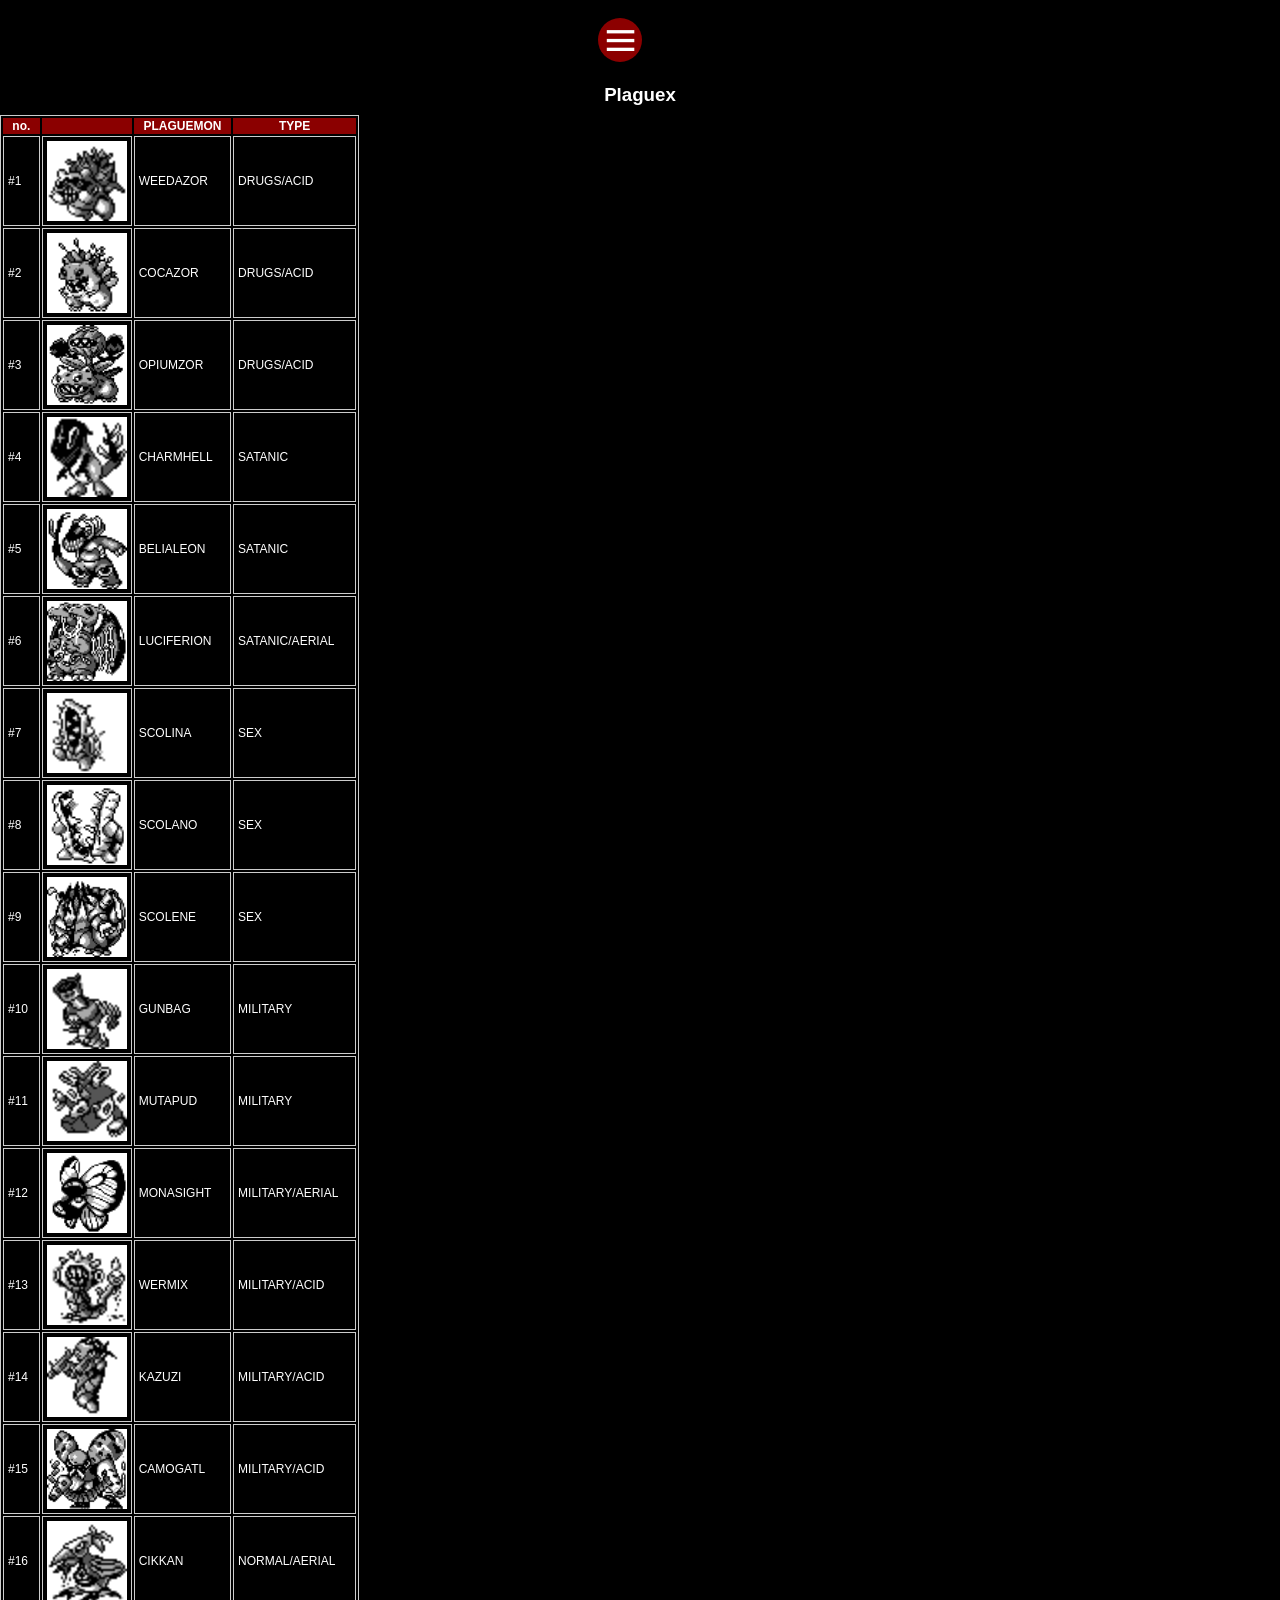
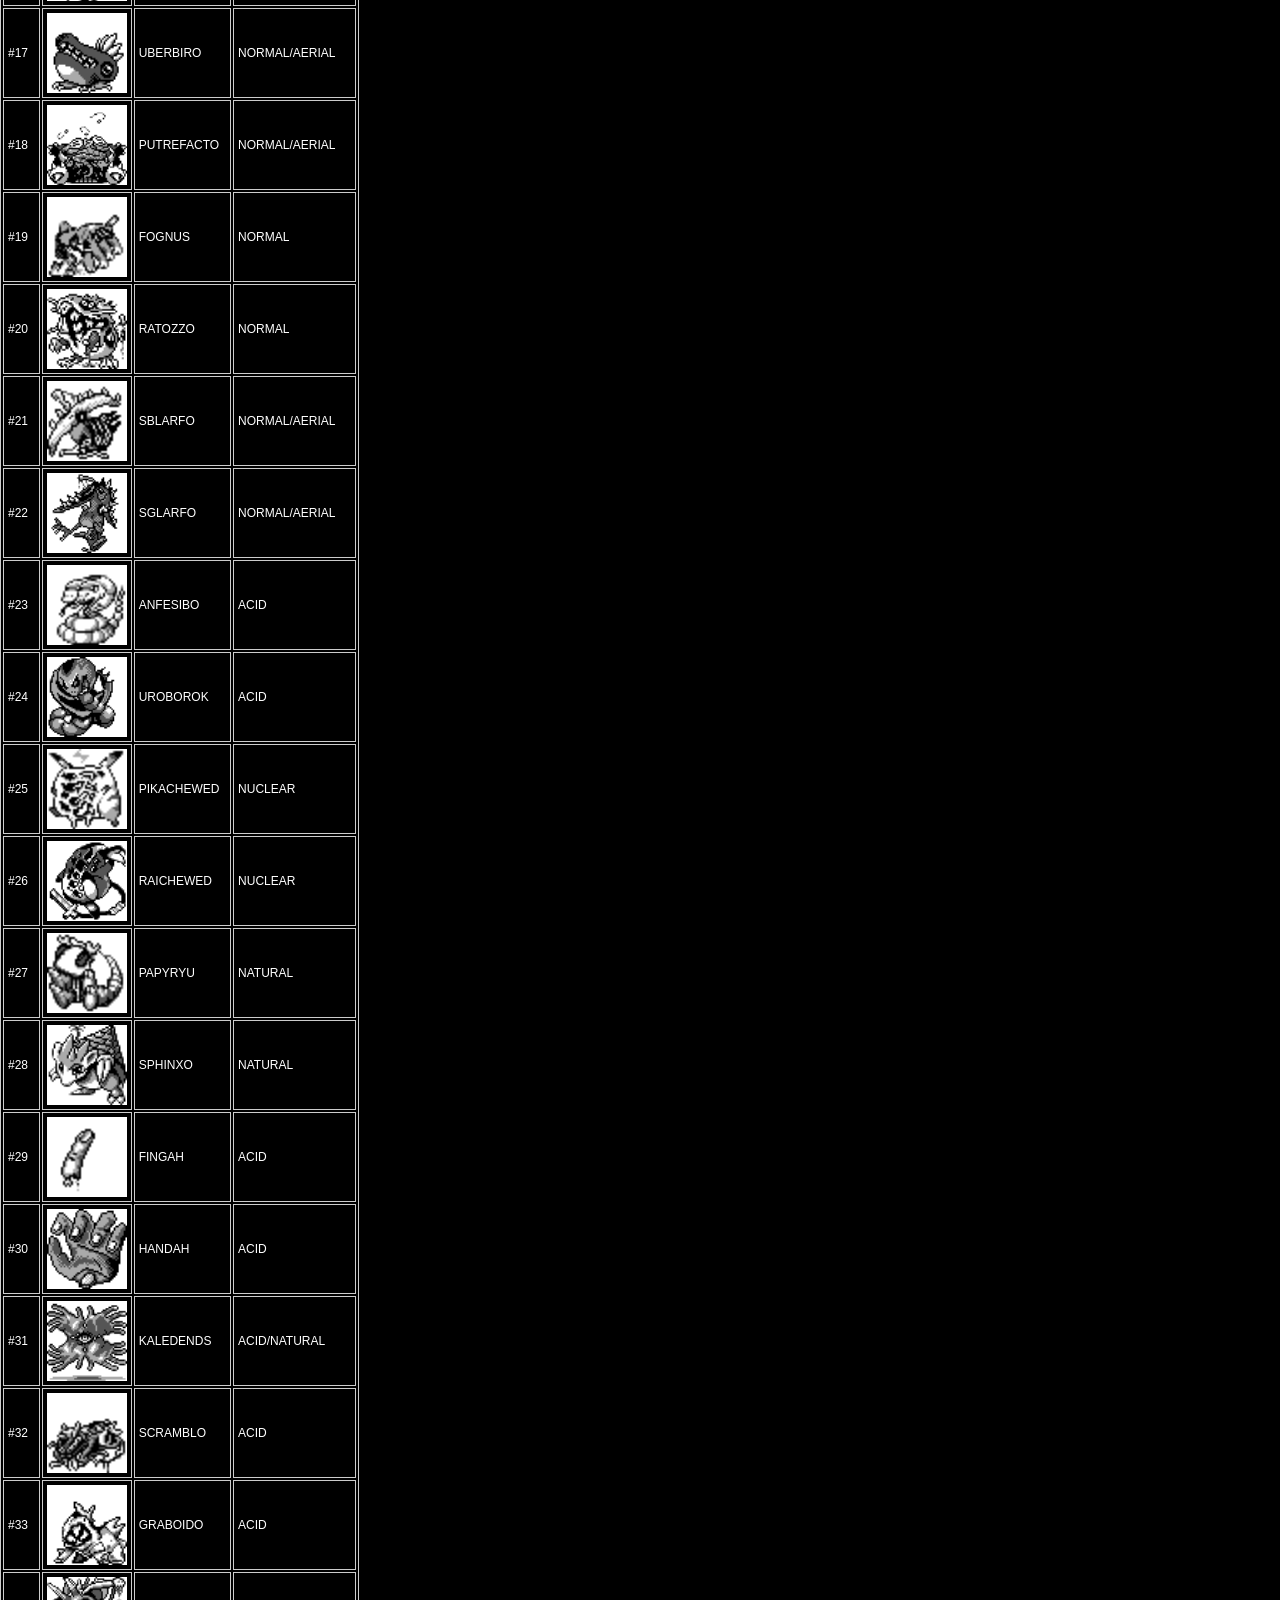
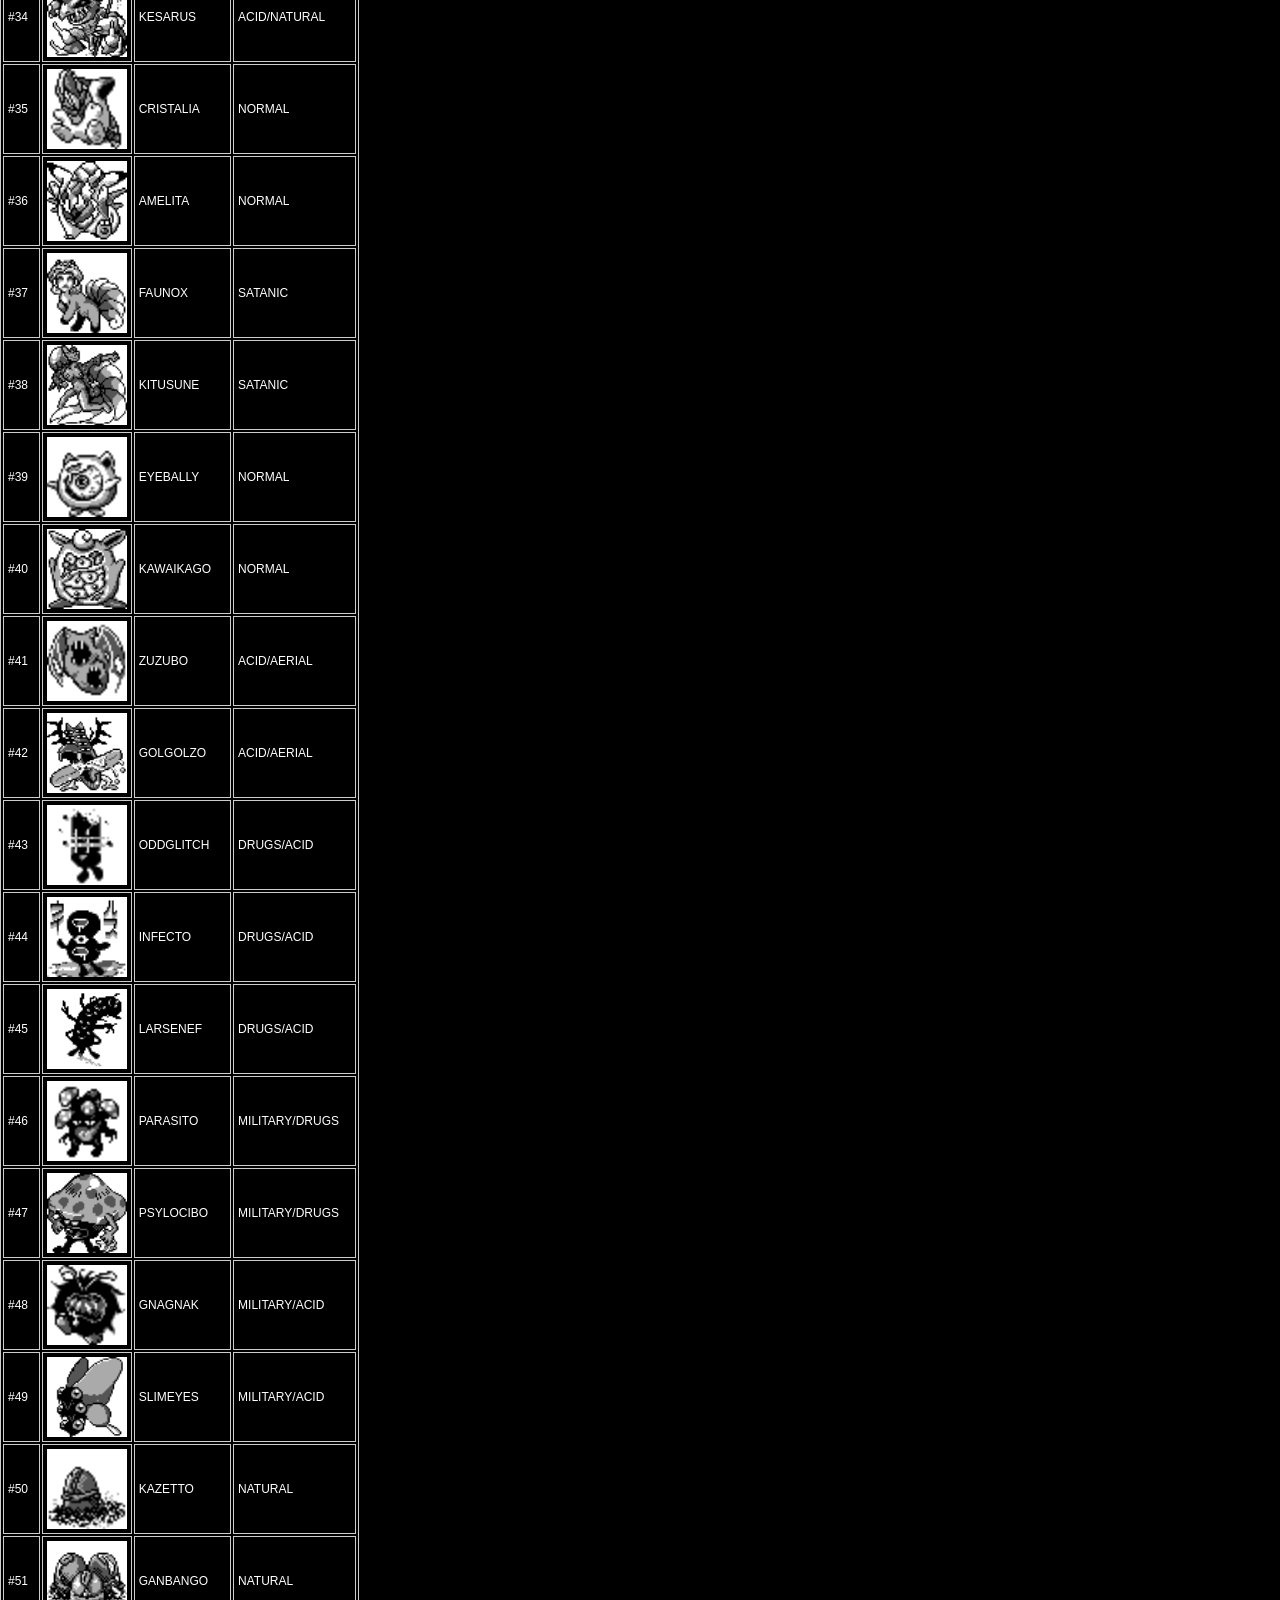
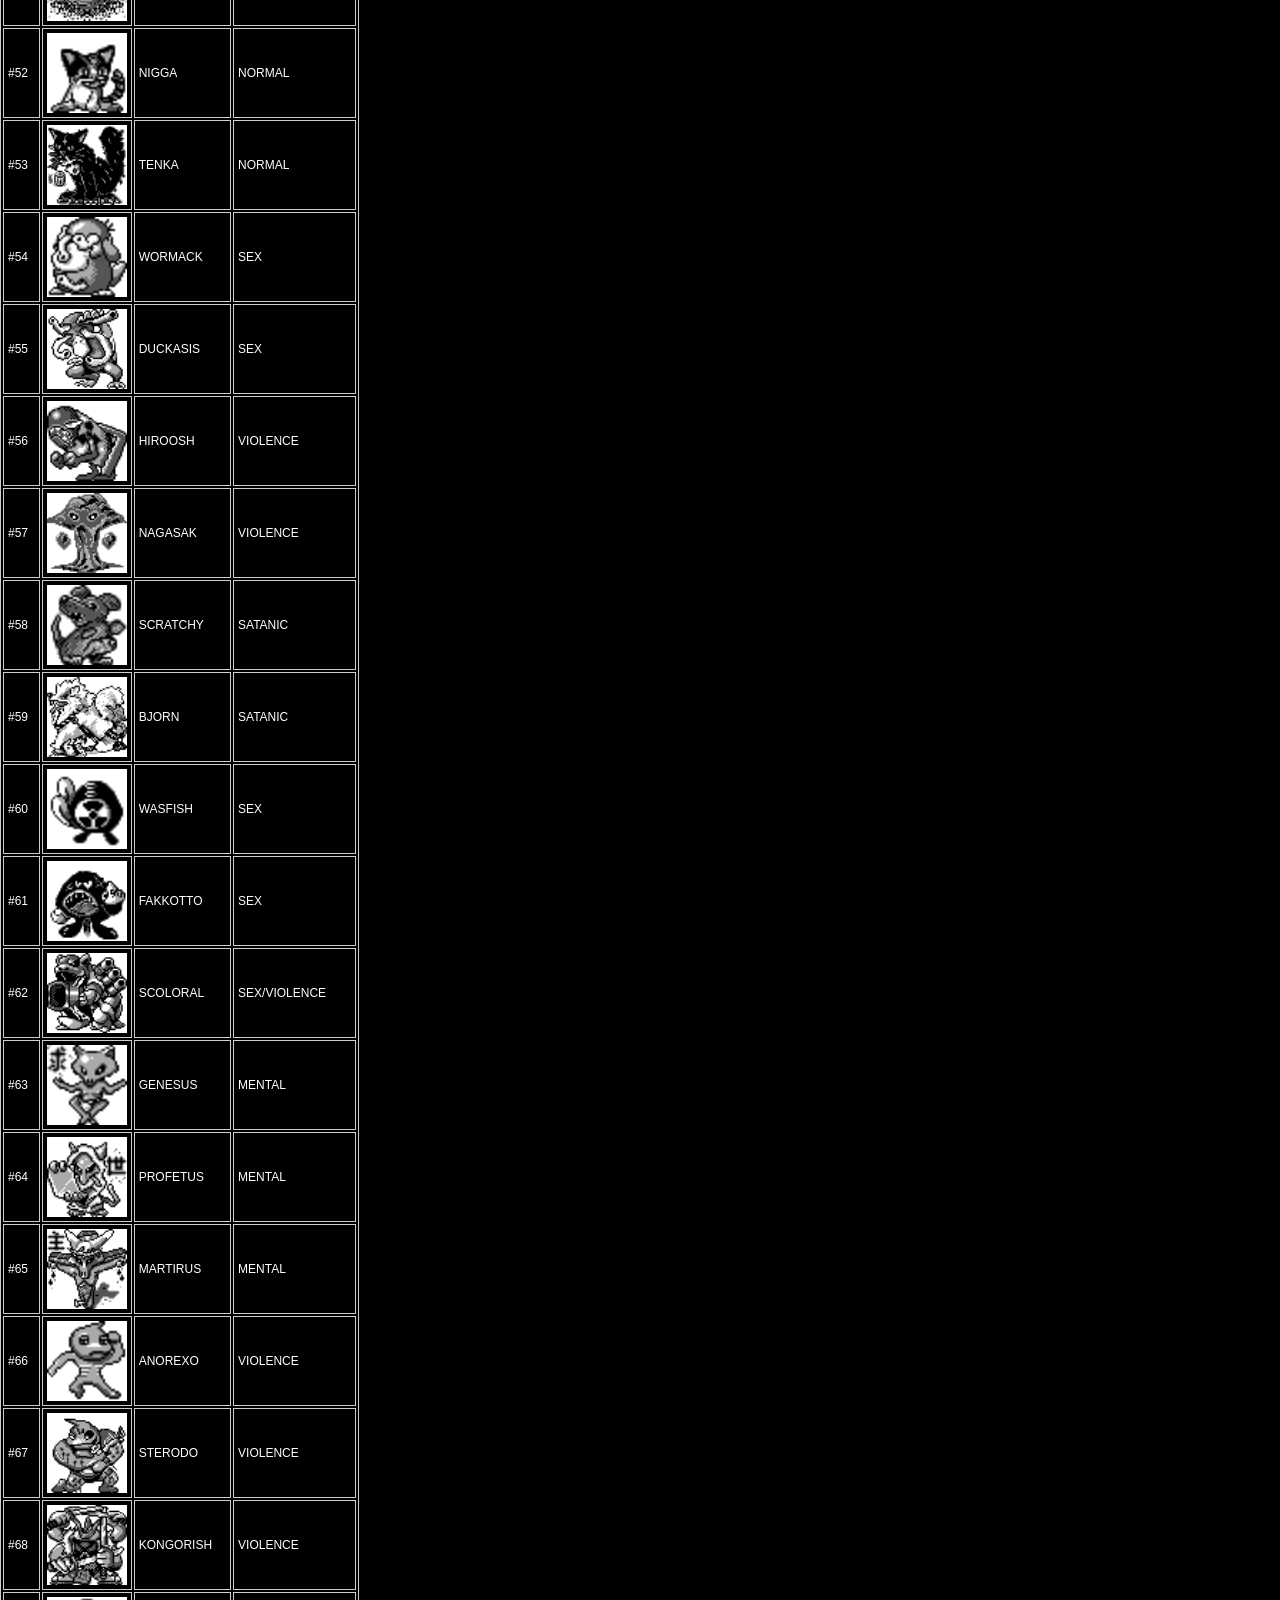
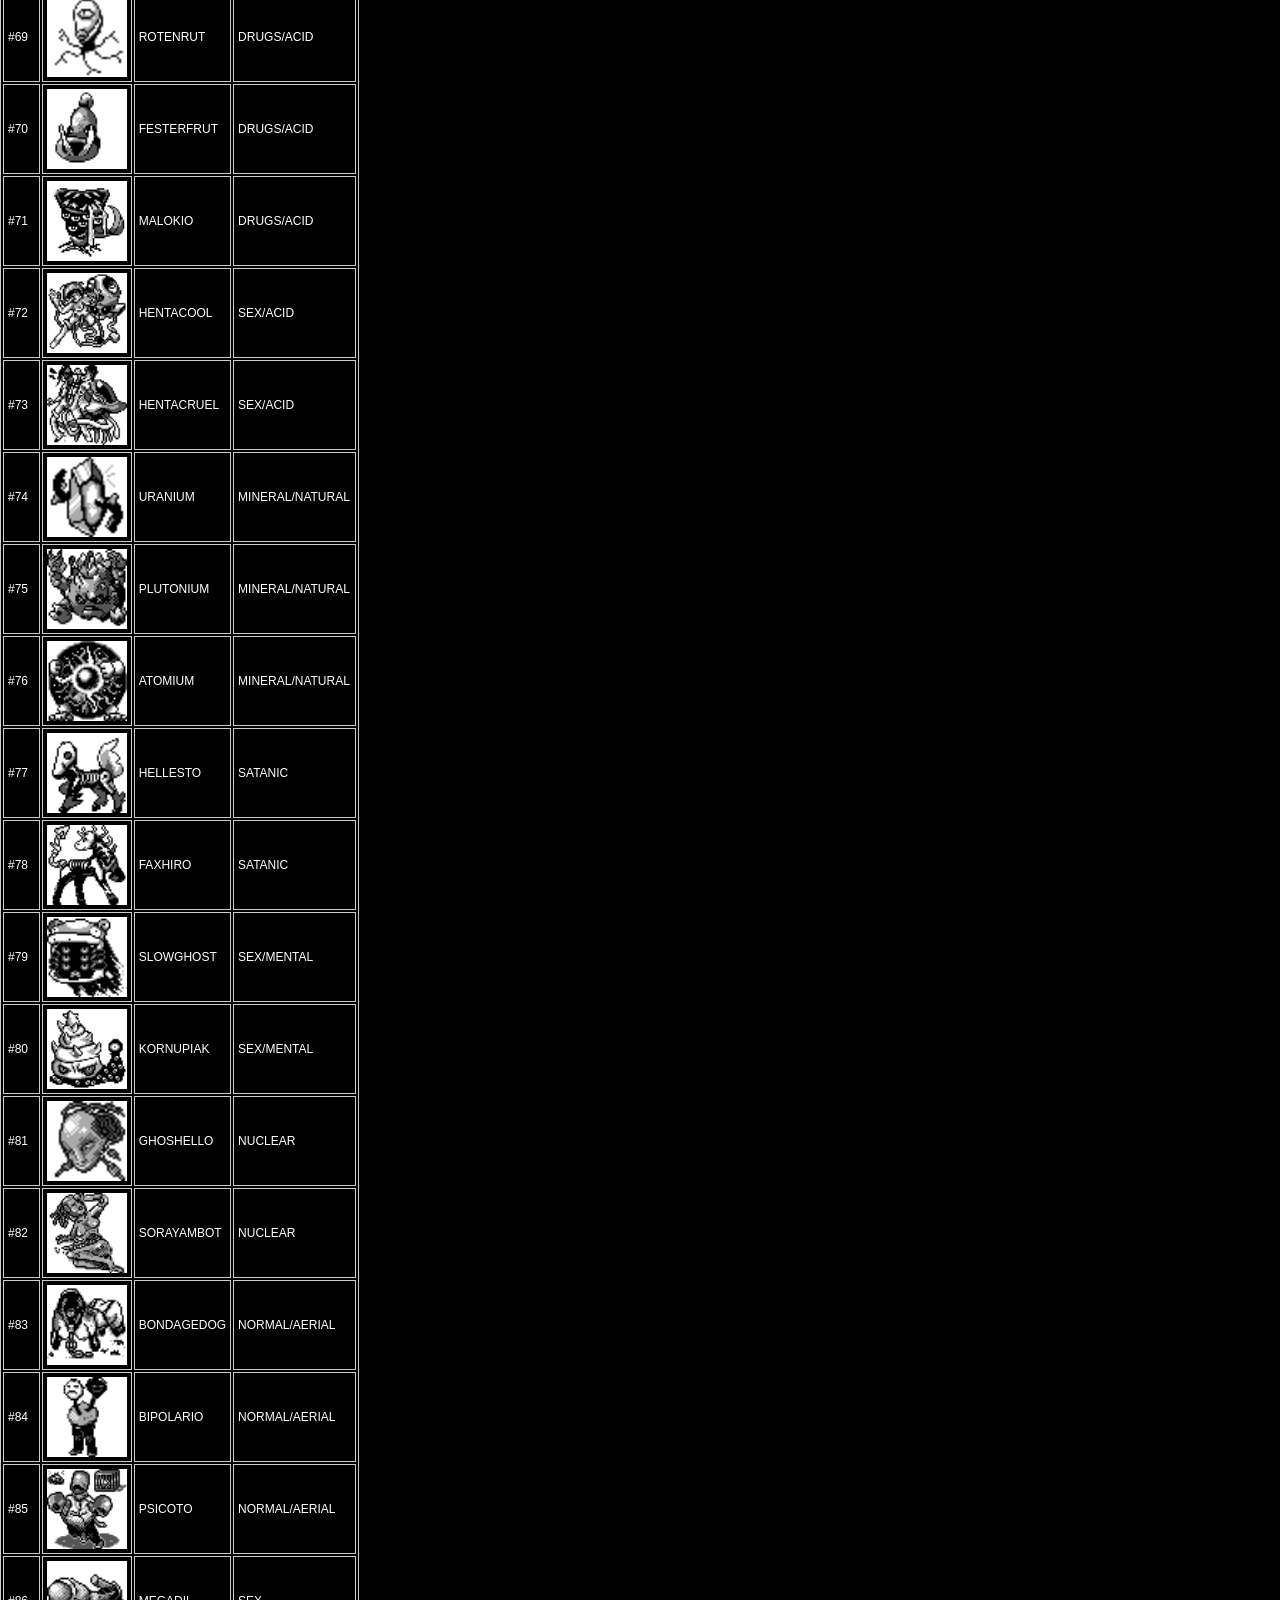
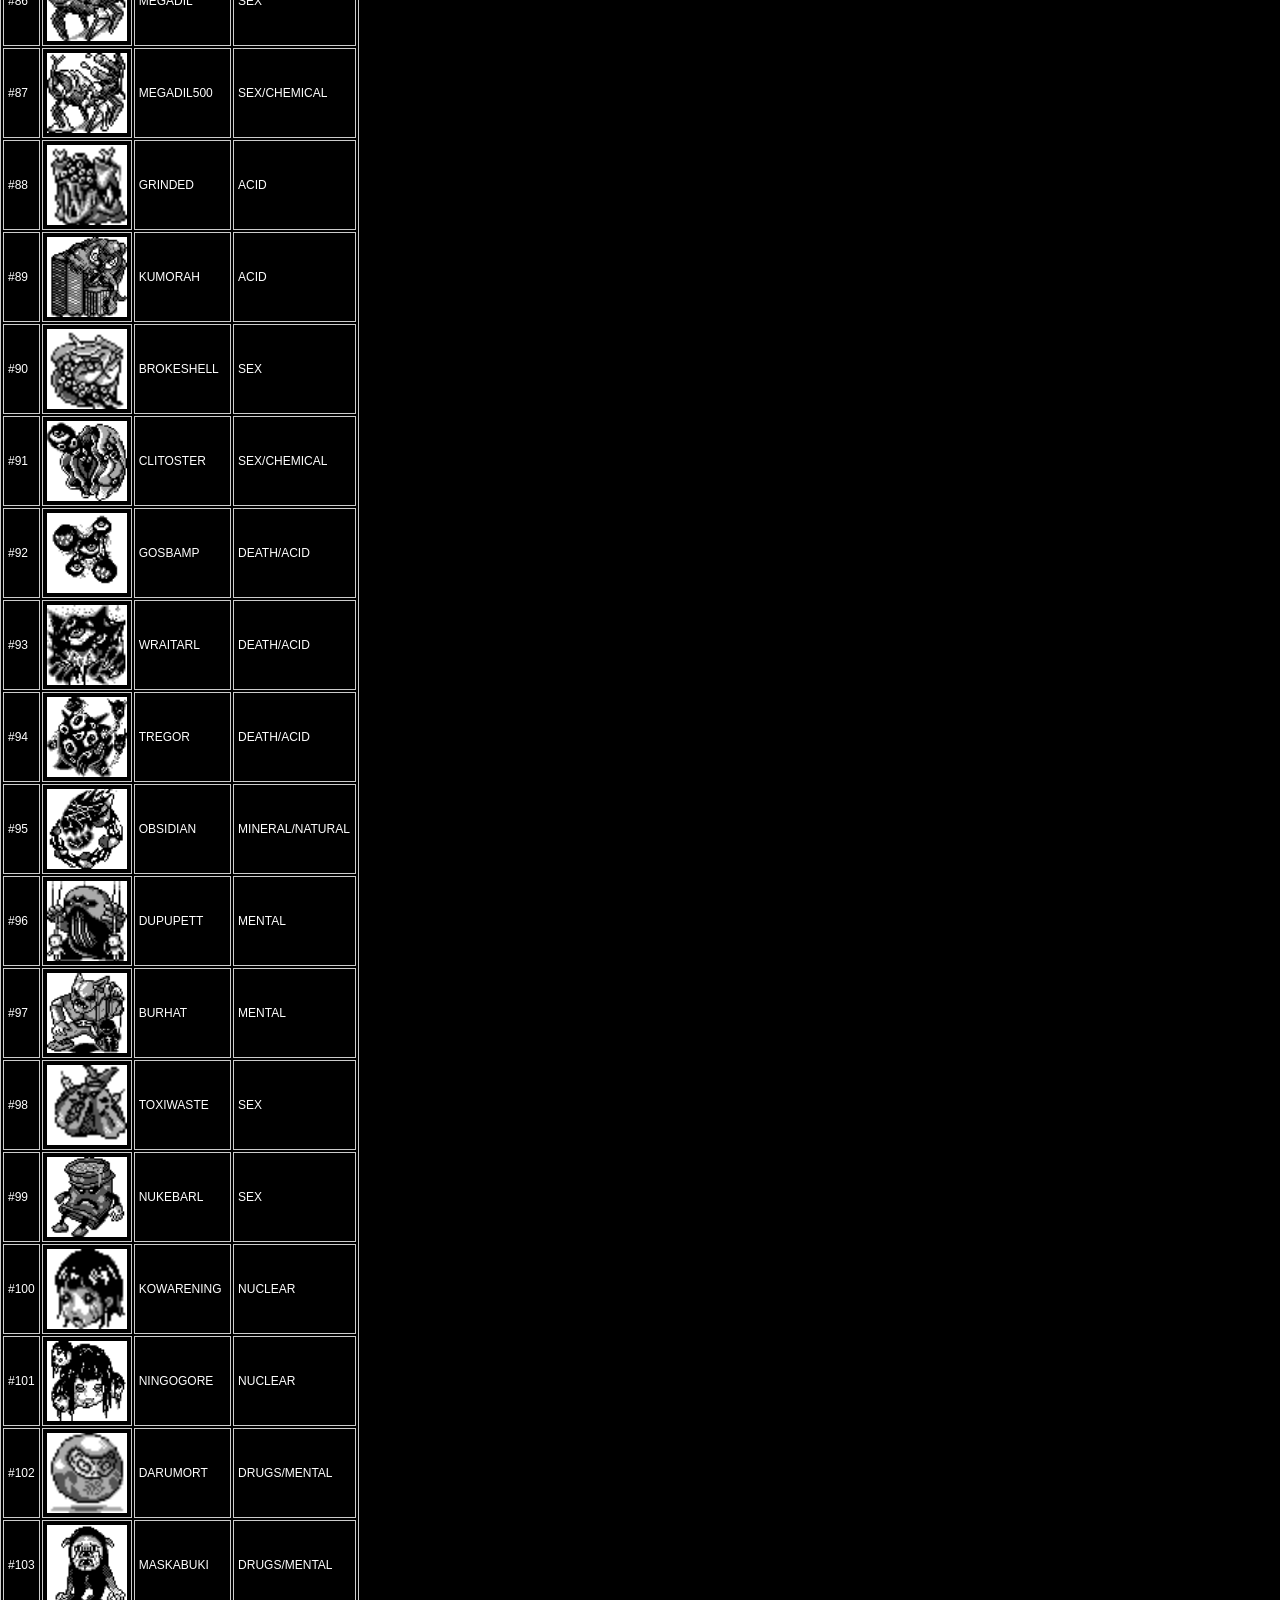
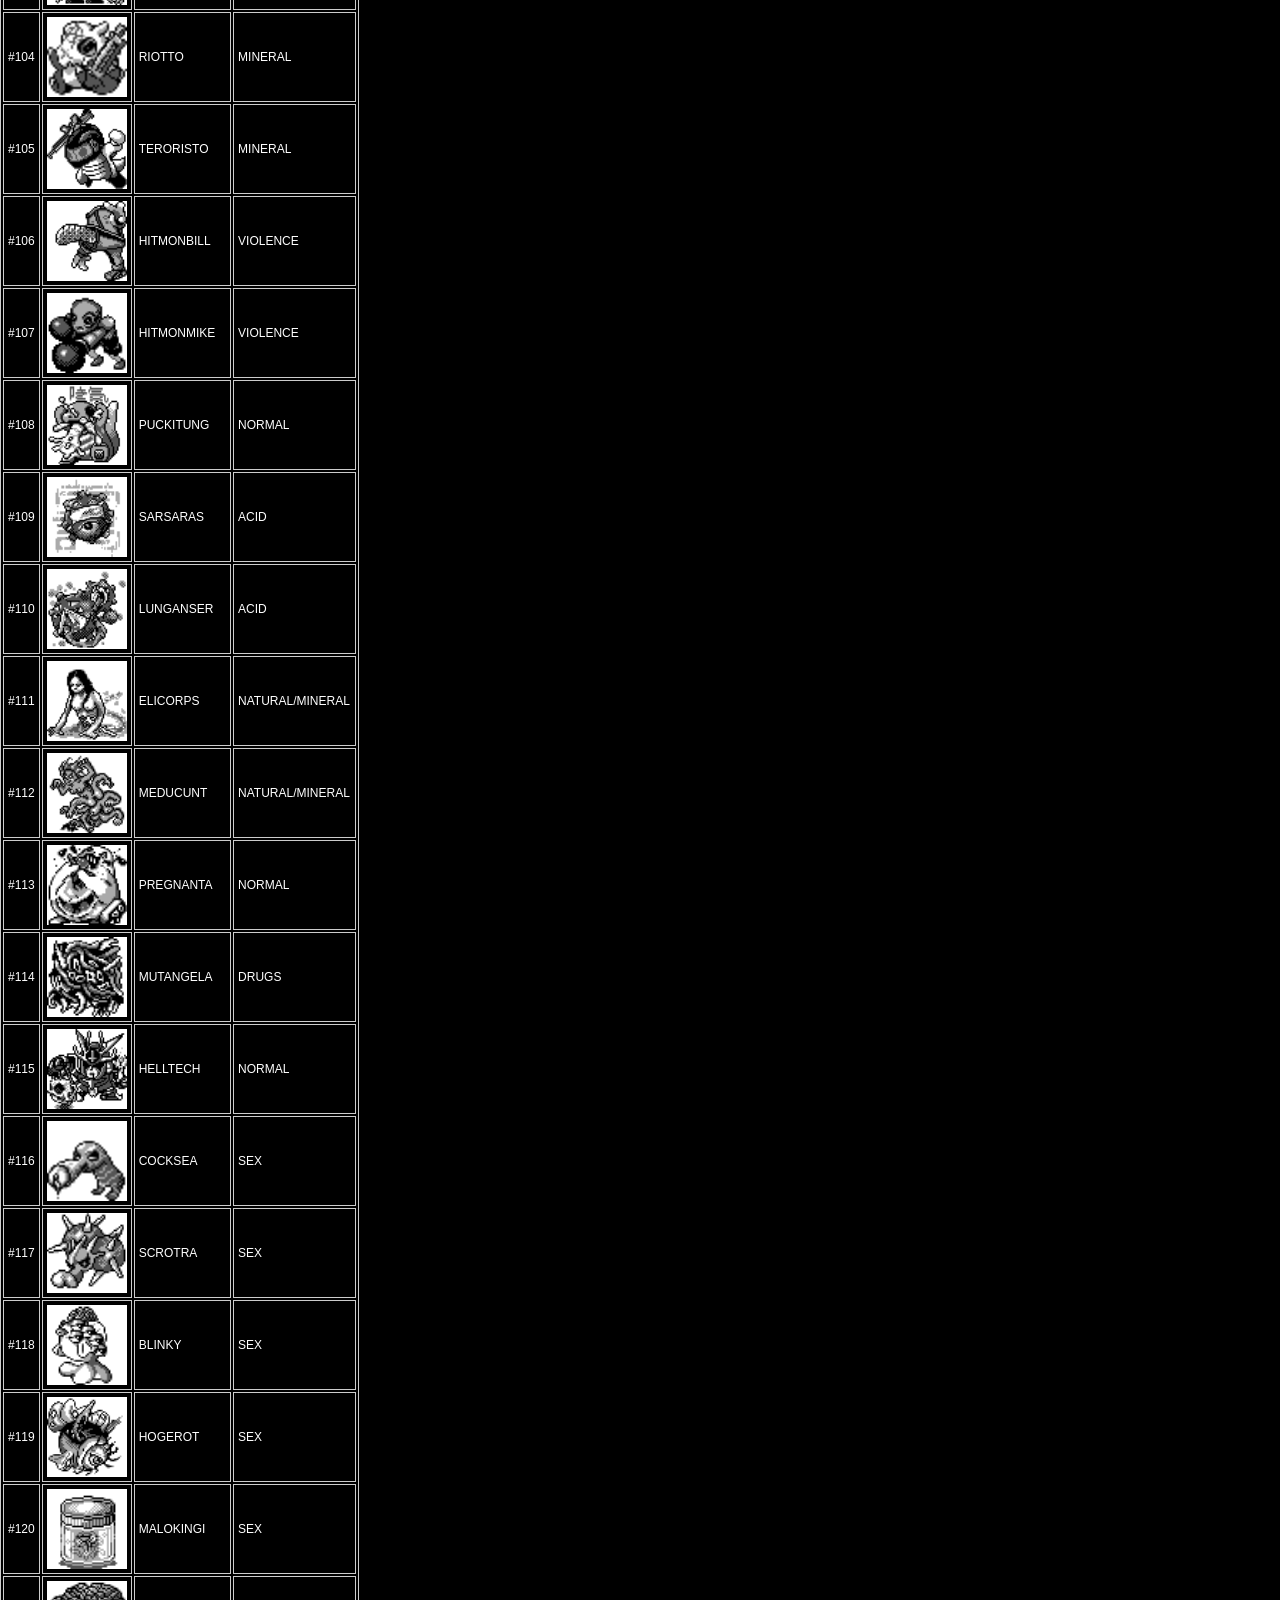
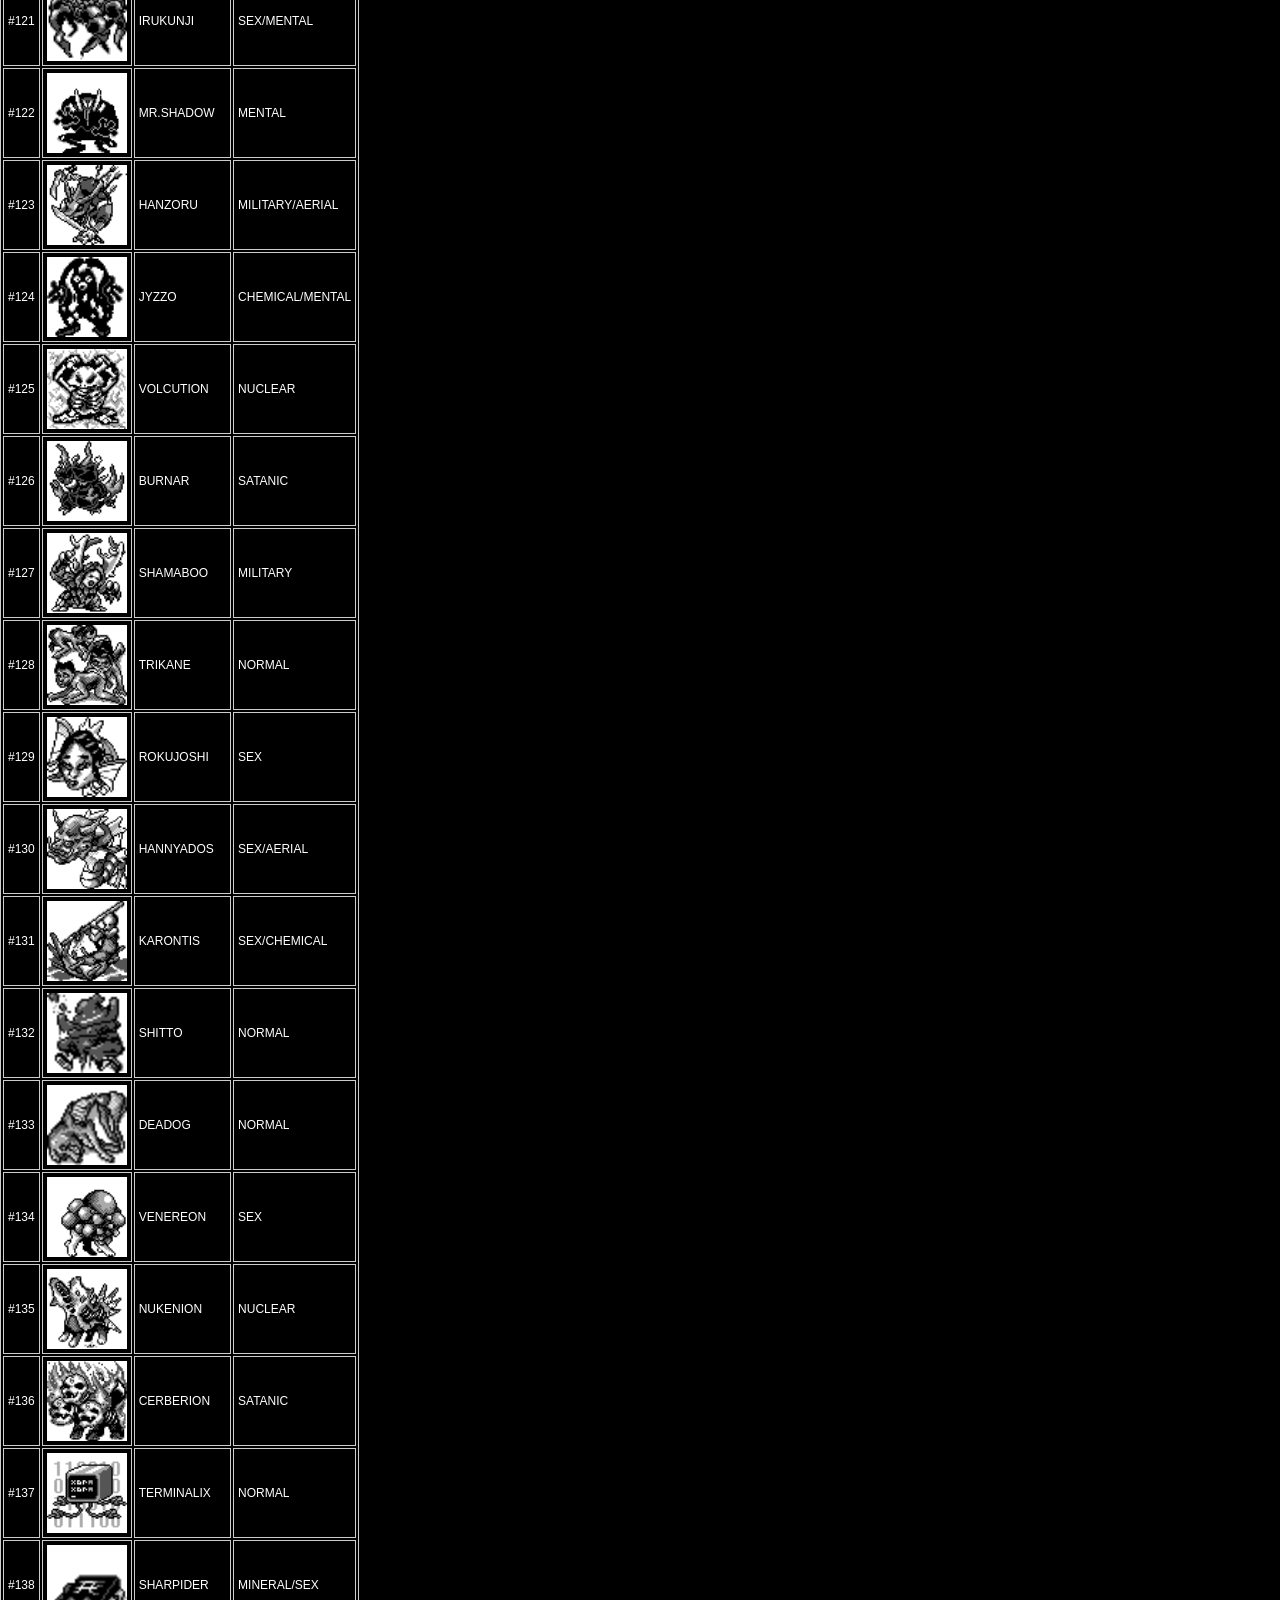
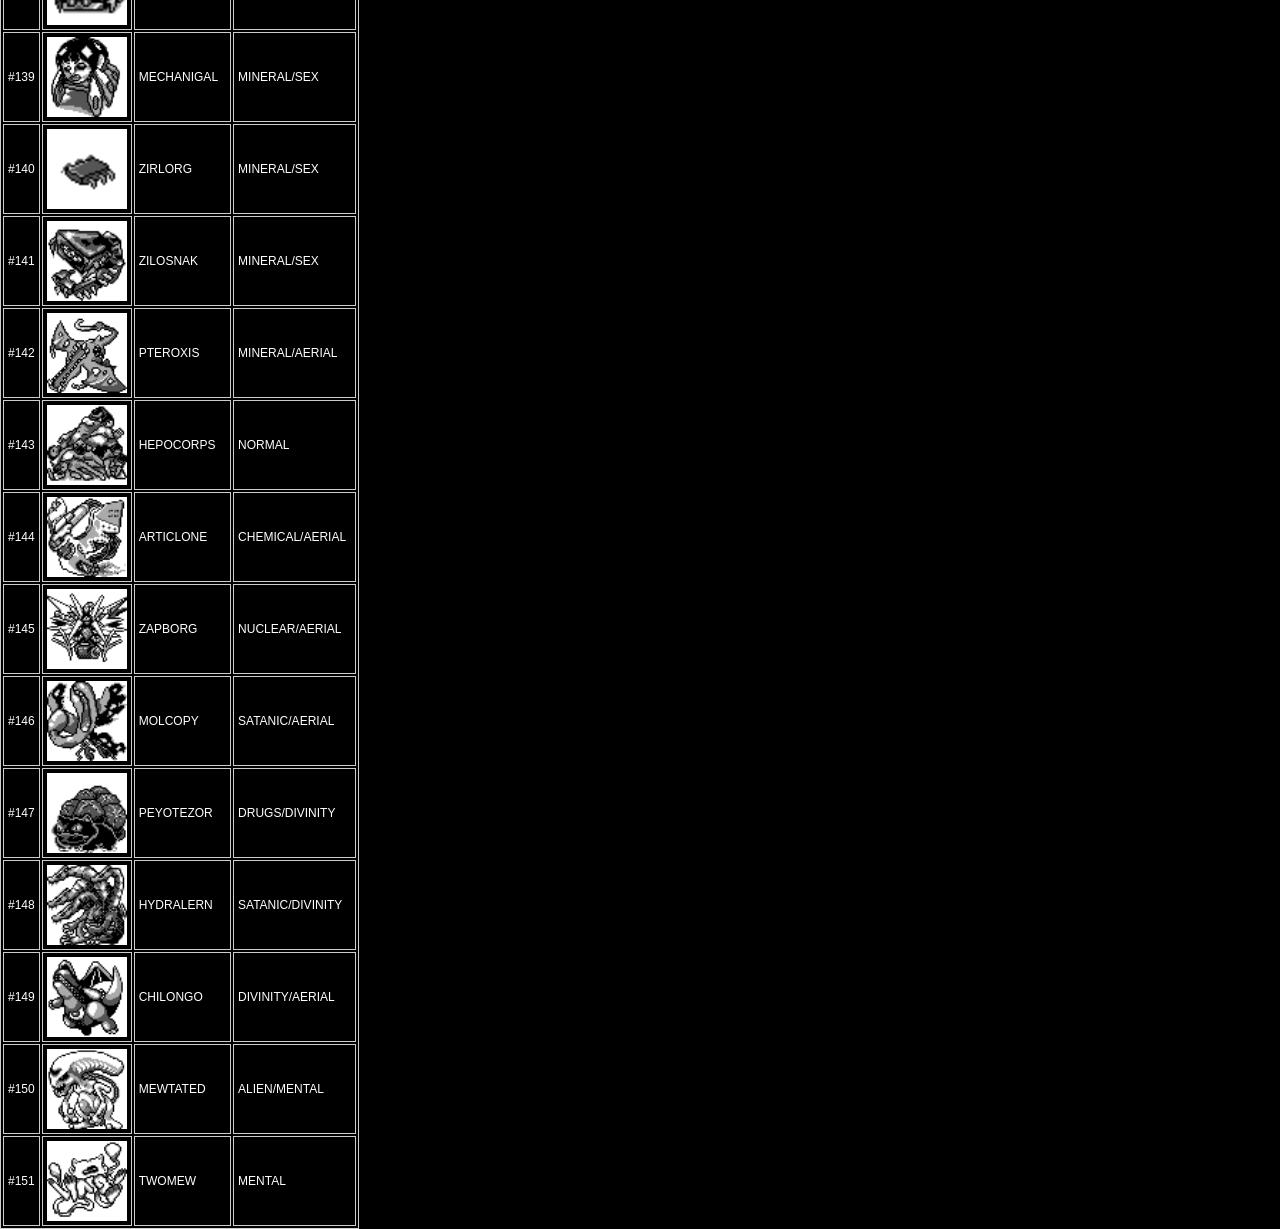
==== commit 681cfe18: "added img" ====
--- a/www/pages/plaguex.html
+++ b/www/pages/plaguex.html
@@ -52,157 +52,157 @@
 		</style>
 		<table class="tableizer-table">
 		<thead><tr class="tableizer-firstrow"><th>no.</th><th>&nbsp;&nbsp;&nbsp;&nbsp;&nbsp;&nbsp;</th><th>PLAGUEMON</th><th>TYPE</th></tr></thead><tbody>
-		 <tr><td>#1</td><td><img src="../img/plaguemons/bulbasaur.png" height="40" width="40"></td><td>WEEDAZOR</td><td>DRUGS/ACID</td></tr>
-		 <tr><td>#2</td><td><img src="../img/plaguemons/ivysaur.png" height="40" width="40"></td><td>COCAZOR</td><td>DRUGS/ACID</td></tr>
-		 <tr><td>#3</td><td><img src="../img/plaguemons/venusaur.png" height="40" width="40"></td><td>OPIUMZOR</td><td>DRUGS/ACID</td></tr>
-		 <tr><td>#4</td><td><img src="../img/plaguemons/charmander.png" height="40" width="40"></td><td>CHARMHELL</td><td>SATANIC</td></tr>
-		 <tr><td>#5</td><td><img src="../img/plaguemons/charmeleon.png" height="40" width="40"></td><td>BELIALEON</td><td>SATANIC</td></tr>
-		 <tr><td>#6</td><td><img src="../img/plaguemons/charizard.png" height="40" width="40"></td><td>LUCIFERION</td><td>SATANIC/AERIAL</td></tr>
-		 <tr><td>#7</td><td><img src="../img/plaguemons/squirtle.png" height="40" width="40"></td><td>SCOLINA</td><td>SEX</td></tr>
-		 <tr><td>#8</td><td><img src="../img/plaguemons/wartortle.png" height="40" width="40"></td><td>SCOLANO</td><td>SEX</td></tr>
-		 <tr><td>#9</td><td><img src="../img/plaguemons/blastoise.png" height="40" width="40"></td><td>SCOLENE</td><td>SEX</td></tr>
-		 <tr><td>#10</td><td><img src="../img/plaguemons/caterpie.png" height="40" width="40"></td><td>GUNBAG</td><td>MILITARY</td></tr>
-		 <tr><td>#11</td><td><img src="../img/plaguemons/metapod.png" height="40" width="40"></td><td>MUTAPUD</td><td>MILITARY</td></tr>
-		 <tr><td>#12</td><td><img src="../img/plaguemons/butterfree.png" height="40" width="40"></td><td>MONASIGHT</td><td>MILITARY/AERIAL</td></tr>
-		 <tr><td>#13</td><td><img src="../img/plaguemons/weedle.png" height="40" width="40"></td><td>WERMIX</td><td>MILITARY/ACID</td></tr>
-		 <tr><td>#14</td><td><img src="../img/plaguemons/kakuna.png" height="40" width="40"></td><td>KAZUZI</td><td>MILITARY/ACID</td></tr>
-		 <tr><td>#15</td><td><img src="../img/plaguemons/beedrill.png" height="40" width="40"></td><td>CAMOGATL</td><td>MILITARY/ACID</td></tr>
-		 <tr><td>#16</td><td><img src="../img/plaguemons/pidgey.png" height="40" width="40"></td><td>CIKKAN</td><td>NORMAL/AERIAL</td></tr>
-		 <tr><td>#17</td><td><img src="../img/plaguemons/pidgeotto.png" height="40" width="40"></td><td>UBERBIRO</td><td>NORMAL/AERIAL</td></tr>
-		 <tr><td>#18</td><td><img src="../img/plaguemons/pidgeot.png" height="40" width="40"></td><td>PUTREFACTO</td><td>NORMAL/AERIAL</td></tr>
-		 <tr><td>#19</td><td><img src="../img/plaguemons/rattata.png" height="40" width="40"></td><td>FOGNUS</td><td>NORMAL</td></tr>
-		 <tr><td>#20</td><td><img src="../img/plaguemons/raticate.png" height="40" width="40"></td><td>RATOZZO</td><td>NORMAL</td></tr>
-		 <tr><td>#21</td><td><img src="../img/plaguemons/spearow.png" height="40" width="40"></td><td>SBLARFO</td><td>NORMAL/AERIAL</td></tr>
-		 <tr><td>#22</td><td><img src="../img/plaguemons/fearow.png" height="40" width="40"></td><td>SGLARFO</td><td>NORMAL/AERIAL</td></tr>
-		 <tr><td>#23</td><td><img src="../img/plaguemons/ekans.png" height="40" width="40"></td><td>ANFESIBO</td><td>ACID</td></tr>
-		 <tr><td>#24</td><td><img src="../img/plaguemons/arbok.png" height="40" width="40"></td><td>UROBOROK</td><td>ACID</td></tr>
-		 <tr><td>#25</td><td><img src="../img/plaguemons/pikachu.png" height="40" width="40"></td><td>PIKACHEWED</td><td>NUCLEAR</td></tr>
-		 <tr><td>#26</td><td><img src="../img/plaguemons/raichu.png" height="40" width="40"></td><td>RAICHEWED</td><td>NUCLEAR</td></tr>
-		 <tr><td>#27</td><td><img src="../img/plaguemons/sandshrew.png" height="40" width="40"></td><td>PAPYRYU</td><td>NATURAL</td></tr>
-		 <tr><td>#28</td><td><img src="../img/plaguemons/sandslash.png" height="40" width="40"></td><td>SPHINXO</td><td>NATURAL</td></tr>
-		 <tr><td>#29</td><td><img src="../img/plaguemons/nidoran f.png" height="40" width="40"></td><td>FINGAH</td><td>ACID</td></tr>
-		 <tr><td>#30</td><td><img src="../img/plaguemons/nidorina.png" height="40" width="40"></td><td>HANDAH</td><td>ACID</td></tr>
-		 <tr><td>#31</td><td><img src="../img/plaguemons/nidoqueen.png" height="40" width="40"></td><td>KALEDENDS</td><td>ACID/NATURAL</td></tr>
-		 <tr><td>#32</td><td><img src="../img/plaguemons/nidoran m.png" height="40" width="40"></td><td>SCRAMBLO</td><td>ACID</td></tr>
-		 <tr><td>#33</td><td><img src="../img/plaguemons/nidorino.png" height="40" width="40"></td><td>GRABOIDO</td><td>ACID</td></tr>
-		 <tr><td>#34</td><td><img src="../img/plaguemons/nidoking.png" height="40" width="40"></td><td>KESARUS</td><td>ACID/NATURAL</td></tr>
-		 <tr><td>#35</td><td><img src="../img/plaguemons/clefairy.png" height="40" width="40"></td><td>CRISTALIA</td><td>NORMAL</td></tr>
-		 <tr><td>#36</td><td><img src="../img/plaguemons/clefable.png" height="40" width="40"></td><td>AMELITA</td><td>NORMAL</td></tr>
-		 <tr><td>#37</td><td><img src="../img/plaguemons/vulpix.png" height="40" width="40"></td><td>FAUNOX</td><td>SATANIC</td></tr>
-		 <tr><td>#38</td><td><img src="../img/plaguemons/ninetales.png" height="40" width="40"></td><td>KITUSUNE</td><td>SATANIC</td></tr>
-		 <tr><td>#39</td><td><img src="../img/plaguemons/jigglypuff.png" height="40" width="40"></td><td>EYEBALLY</td><td>NORMAL</td></tr>
-		 <tr><td>#40</td><td><img src="../img/plaguemons/wigglytuff.png" height="40" width="40"></td><td>KAWAIKAGO</td><td>NORMAL</td></tr>
-		 <tr><td>#41</td><td><img src="../img/plaguemons/zubat.png" height="40" width="40"></td><td>ZUZUBO</td><td>ACID/AERIAL</td></tr>
-		 <tr><td>#42</td><td><img src="../img/plaguemons/golbat.png" height="40" width="40"></td><td>GOLGOLZO</td><td>ACID/AERIAL</td></tr>
-		 <tr><td>#43</td><td><img src="../img/plaguemons/oddish.png" height="40" width="40"></td><td>ODDGLITCH</td><td>DRUGS/ACID</td></tr>
-		 <tr><td>#44</td><td><img src="../img/plaguemons/gloom.png" height="40" width="40"></td><td>INFECTO</td><td>DRUGS/ACID</td></tr>
-		 <tr><td>#45</td><td><img src="../img/plaguemons/vileplume.png" height="40" width="40"></td><td>LARSENEF</td><td>DRUGS/ACID</td></tr>
-		 <tr><td>#46</td><td><img src="../img/plaguemons/paras.png" height="40" width="40"></td><td>PARASITO</td><td>MILITARY/DRUGS</td></tr>
-		 <tr><td>#47</td><td><img src="../img/plaguemons/parasect.png" height="40" width="40"></td><td>PSYLOCIBO</td><td>MILITARY/DRUGS</td></tr>
-		 <tr><td>#48</td><td><img src="../img/plaguemons/venonat.png" height="40" width="40"></td><td>GNAGNAK</td><td>MILITARY/ACID</td></tr>
-		 <tr><td>#49</td><td><img src="../img/plaguemons/venomoth.png" height="40" width="40"></td><td>SLIMEYES</td><td>MILITARY/ACID</td></tr>
-		 <tr><td>#50</td><td><img src="../img/plaguemons/diglett.png" height="40" width="40"></td><td>KAZETTO</td><td>NATURAL</td></tr>
-		 <tr><td>#51</td><td><img src="../img/plaguemons/dugtrio.png" height="40" width="40"></td><td>GANBANGO</td><td>NATURAL</td></tr>
-		 <tr><td>#52</td><td><img src="../img/plaguemons/meowth.png" height="40" width="40"></td><td>NIGGA</td><td>NORMAL</td></tr>
-		 <tr><td>#53</td><td><img src="../img/plaguemons/persian.png" height="40" width="40"></td><td>TENKA</td><td>NORMAL</td></tr>
-		 <tr><td>#54</td><td><img src="../img/plaguemons/psyduck.png" height="40" width="40"></td><td>WORMACK</td><td>SEX</td></tr>
-		 <tr><td>#55</td><td><img src="../img/plaguemons/golduck.png" height="40" width="40"></td><td>DUCKASIS</td><td>SEX</td></tr>
-		 <tr><td>#56</td><td><img src="../img/plaguemons/mankey.png" height="40" width="40"></td><td>HIROOSH</td><td>VIOLENCE</td></tr>
-		 <tr><td>#57</td><td><img src="../img/plaguemons/primeape.png" height="40" width="40"></td><td>NAGASAK</td><td>VIOLENCE</td></tr>
-		 <tr><td>#58</td><td><img src="../img/plaguemons/growlithe.png" height="40" width="40"></td><td>SCRATCHY</td><td>SATANIC</td></tr>
-		 <tr><td>#59</td><td><img src="../img/plaguemons/arcanine.png" height="40" width="40"></td><td>BJORN</td><td>SATANIC</td></tr>
-		 <tr><td>#60</td><td><img src="../img/plaguemons/poliwag.png" height="40" width="40"></td><td>WASFISH</td><td>SEX</td></tr>
-		 <tr><td>#61</td><td><img src="../img/plaguemons/poliwhirl.png" height="40" width="40"></td><td>FAKKOTTO</td><td>SEX</td></tr>
-		 <tr><td>#62</td><td><img src="../img/plaguemons/poliwrath.png" height="40" width="40"></td><td>SCOLORAL</td><td>SEX/VIOLENCE</td></tr>
-		 <tr><td>#63</td><td><img src="../img/plaguemons/abra.png" height="40" width="40"></td><td>GENESUS</td><td>MENTAL</td></tr>
-		 <tr><td>#64</td><td><img src="../img/plaguemons/kadabra.png" height="40" width="40"></td><td>PROFETUS</td><td>MENTAL</td></tr>
-		 <tr><td>#65</td><td><img src="../img/plaguemons/alakazam.png" height="40" width="40"></td><td>MARTIRUS</td><td>MENTAL</td></tr>
-		 <tr><td>#66</td><td><img src="../img/plaguemons/machop.png" height="40" width="40"></td><td>ANOREXO</td><td>VIOLENCE</td></tr>
-		 <tr><td>#67</td><td><img src="../img/plaguemons/machoke.png" height="40" width="40"></td><td>STERODO</td><td>VIOLENCE</td></tr>
-		 <tr><td>#68</td><td><img src="../img/plaguemons/machamp.png" height="40" width="40"></td><td>KONGORISH</td><td>VIOLENCE</td></tr>
-		 <tr><td>#69</td><td><img src="../img/plaguemons/bellsprout.png" height="40" width="40"></td><td>ROTENRUT</td><td>DRUGS/ACID</td></tr>
-		 <tr><td>#70</td><td><img src="../img/plaguemons/weepinbell.png" height="40" width="40"></td><td>FESTERFRUT</td><td>DRUGS/ACID</td></tr>
-		 <tr><td>#71</td><td><img src="../img/plaguemons/victreebel.png" height="40" width="40"></td><td>MALOKIO</td><td>DRUGS/ACID</td></tr>
-		 <tr><td>#72</td><td><img src="../img/plaguemons/tentacool.png" height="40" width="40"></td><td>HENTACOOL</td><td>SEX/ACID</td></tr>
-		 <tr><td>#73</td><td><img src="../img/plaguemons/tentacruel.png" height="40" width="40"></td><td>HENTACRUEL</td><td>SEX/ACID</td></tr>
-		 <tr><td>#74</td><td><img src="../img/plaguemons/geodude.png" height="40" width="40"></td><td>URANIUM</td><td>MINERAL/NATURAL</td></tr>
-		 <tr><td>#75</td><td><img src="../img/plaguemons/graveler.png" height="40" width="40"></td><td>	PLUTONIUM</td><td>MINERAL/NATURAL</td></tr>
-		 <tr><td>#76</td><td><img src="../img/plaguemons/golem.png" height="40" width="40"></td><td>ATOMIUM</td><td>MINERAL/NATURAL</td></tr>
-		 <tr><td>#77</td><td><img src="../img/plaguemons/ponyta.png" height="40" width="40"></td><td>HELLESTO</td><td>SATANIC</td></tr>
-		 <tr><td>#78</td><td><img src="../img/plaguemons/rapidash.png" height="40" width="40"></td><td>	FAXHIRO</td><td>SATANIC</td></tr>
-		 <tr><td>#79</td><td><img src="../img/plaguemons/slowpoke.png" height="40" width="40"></td><td>	SLOWGHOST</td><td>SEX/MENTAL</td></tr>
-		 <tr><td>#80</td><td><img src="../img/plaguemons/slowbro.png" height="40" width="40"></td><td>KORNUPIAK</td><td>SEX/MENTAL</td></tr>
-		 <tr><td>#81</td><td><img src="../img/plaguemons/magnemite.png" height="40" width="40"></td><td>GHOSHELLO</td><td>NUCLEAR</td></tr>
-		 <tr><td>#82</td><td><img src="../img/plaguemons/magneton.png" height="40" width="40"></td><td>SORAYAMBOT</td><td>NUCLEAR</td></tr>
-		 <tr><td>#83</td><td><img src="../img/plaguemons/farfetchd.png" height="40" width="40"></td><td>BONDAGEDOG</td><td>NORMAL/AERIAL</td></tr>
-		 <tr><td>#84</td><td><img src="../img/plaguemons/doduo.png" height="40" width="40"></td><td>BIPOLARIO</td><td>NORMAL/AERIAL</td></tr>
-		 <tr><td>#85</td><td><img src="../img/plaguemons/dodrio.png" height="40" width="40"></td><td>PSICOTO</td><td>NORMAL/AERIAL</td></tr>
-		 <tr><td>#86</td><td><img src="../img/plaguemons/seel.png" height="40" width="40"></td><td>MEGADIL</td><td>SEX</td></tr>
-		 <tr><td>#87</td><td><img src="../img/plaguemons/dewgong.png" height="40" width="40"></td><td>MEGADIL500</td><td>SEX/CHEMICAL</td></tr>
-		 <tr><td>#88</td><td><img src="../img/plaguemons/grimer.png" height="40" width="40"></td><td>GRINDED</td><td>ACID</td></tr>
-		 <tr><td>#89</td><td><img src="../img/plaguemons/muk.png" height="40" width="40"></td><td>KUMORAH</td><td>ACID</td></tr>
-		 <tr><td>#90</td><td><img src="../img/plaguemons/shellder.png" height="40" width="40"></td><td>BROKESHELL</td><td>SEX</td></tr>
-		 <tr><td>#91</td><td><img src="../img/plaguemons/cloyster.png" height="40" width="40"></td><td>CLITOSTER</td><td>SEX/CHEMICAL</td></tr>
-		 <tr><td>#92</td><td><img src="../img/plaguemons/gastly.png" height="40" width="40"></td><td>GOSBAMP</td><td>DEATH/ACID</td></tr>
-		 <tr><td>#93</td><td><img src="../img/plaguemons/haunter.png" height="40" width="40"></td><td>WRAITARL</td><td>DEATH/ACID</td></tr>
-		 <tr><td>#94</td><td><img src="../img/plaguemons/gengar.png" height="40" width="40"></td><td>TREGOR</td><td>DEATH/ACID</td></tr>
-		 <tr><td>#95</td><td><img src="../img/plaguemons/onix.png" height="40" width="40"></td><td>OBSIDIAN</td><td>MINERAL/NATURAL</td></tr>
-		 <tr><td>#96</td><td><img src="../img/plaguemons/drowzee.png" height="40" width="40"></td><td>DUPUPETT</td><td>MENTAL</td></tr>
-		 <tr><td>#97</td><td><img src="../img/plaguemons/hypno.png" height="40" width="40"></td><td>BURHAT</td><td>MENTAL</td></tr>
-		 <tr><td>#98</td><td><img src="../img/plaguemons/krabby.png" height="40" width="40"></td><td>TOXIWASTE</td><td>SEX</td></tr>
-		 <tr><td>#99</td><td><img src="../img/plaguemons/kingler.png" height="40" width="40"></td><td>NUKEBARL</td><td>SEX</td></tr>
-		 <tr><td>#100</td><td><img src="../img/plaguemons/voltorb.png" height="40" width="40"></td><td>KOWARENING</td><td>NUCLEAR</td></tr>
-		 <tr><td>#101</td><td><img src="../img/plaguemons/electrode.png" height="40" width="40"></td><td>NINGOGORE</td><td>NUCLEAR</td></tr>
-		 <tr><td>#102</td><td><img src="../img/plaguemons/exeggcute.png" height="40" width="40"></td><td>DARUMORT</td><td>DRUGS/MENTAL</td></tr>
-		 <tr><td>#103</td><td><img src="../img/plaguemons/exeggutor.png" height="40" width="40"></td><td>MASKABUKI</td><td>DRUGS/MENTAL</td></tr>
-		 <tr><td>#104</td><td><img src="../img/plaguemons/cubone.png" height="40" width="40"></td><td>RIOTTO</td><td>MINERAL</td></tr>
-		 <tr><td>#105</td><td><img src="../img/plaguemons/marowak.png" height="40" width="40"></td><td>TERORISTO</td><td>MINERAL</td></tr>
-		 <tr><td>#106</td><td><img src="../img/plaguemons/hitmonlee.png" height="40" width="40"></td><td>HITMONBILL</td><td>VIOLENCE</td></tr>
-		 <tr><td>#107</td><td><img src="../img/plaguemons/hitmonchan.png" height="40" width="40"></td><td>HITMONMIKE</td><td>VIOLENCE</td></tr>
-		 <tr><td>#108</td><td><img src="../img/plaguemons/lickitung.png" height="40" width="40"></td><td>PUCKITUNG</td><td>NORMAL</td></tr>
-		 <tr><td>#109</td><td><img src="../img/plaguemons/koffing.png" height="40" width="40"></td><td>SARSARAS</td><td>ACID</td></tr>
-		 <tr><td>#110</td><td><img src="../img/plaguemons/weezing.png" height="40" width="40"></td><td>LUNGANSER</td><td>ACID</td></tr>
-		 <tr><td>#111</td><td><img src="../img/plaguemons/rhyhorn.png" height="40" width="40"></td><td>ELICORPS</td><td>NATURAL/MINERAL</td></tr>
-		 <tr><td>#112</td><td><img src="../img/plaguemons/rhydon.png" height="40" width="40"></td><td>MEDUCUNT</td><td>NATURAL/MINERAL</td></tr>
-		 <tr><td>#113</td><td><img src="../img/plaguemons/chansey.png" height="40" width="40"></td><td>PREGNANTA</td><td>NORMAL</td></tr>
-		 <tr><td>#114</td><td><img src="../img/plaguemons/tangela.png" height="40" width="40"></td><td>MUTANGELA</td><td>DRUGS</td></tr>
-		 <tr><td>#115</td><td><img src="../img/plaguemons/kangaskhan.png" height="40" width="40"></td><td>HELLTECH</td><td>NORMAL</td></tr>
-		 <tr><td>#116</td><td><img src="../img/plaguemons/horsea.png" height="40" width="40"></td><td>COCKSEA</td><td>SEX</td></tr>
-		 <tr><td>#117</td><td><img src="../img/plaguemons/seadra.png" height="40" width="40"></td><td>SCROTRA</td><td>SEX</td></tr>
-		 <tr><td>#118</td><td><img src="../img/plaguemons/goldeen.png" height="40" width="40"></td><td>BLINKY</td><td>SEX</td></tr>
-		 <tr><td>#119</td><td><img src="../img/plaguemons/seaking.png" height="40" width="40"></td><td>HOGEROT</td><td>SEX</td></tr>
-		 <tr><td>#120</td><td><img src="../img/plaguemons/staryu.png" height="40" width="40"></td><td>MALOKINGI</td><td>SEX</td></tr>
-		 <tr><td>#121</td><td><img src="../img/plaguemons/starmie.png" height="40" width="40"></td><td>IRUKUNJI</td><td>SEX/MENTAL</td></tr>
-		 <tr><td>#122</td><td><img src="../img/plaguemons/mr.mime.png" height="40" width="40"></td><td>MR.SHADOW</td><td>MENTAL</td></tr>
-		 <tr><td>#123</td><td><img src="../img/plaguemons/scyther.png" height="40" width="40"></td><td>HANZORU</td><td>MILITARY/AERIAL</td></tr>
-		 <tr><td>#124</td><td><img src="../img/plaguemons/jynx.png" height="40" width="40"></td><td>JYZZO</td><td>CHEMICAL/MENTAL</td></tr>
-		 <tr><td>#125</td><td><img src="../img/plaguemons/electabuzz.png" height="40" width="40"></td><td>VOLCUTION</td><td>NUCLEAR</td></tr>
-		 <tr><td>#126</td><td><img src="../img/plaguemons/magmar.png" height="40" width="40"></td><td>BURNAR</td><td>SATANIC</td></tr>
-		 <tr><td>#127</td><td><img src="../img/plaguemons/pinsir.png" height="40" width="40"></td><td>SHAMABOO</td><td>MILITARY</td></tr>
-		 <tr><td>#128</td><td><img src="../img/plaguemons/tauros.png" height="40" width="40"></td><td>TRIKANE</td><td>NORMAL</td></tr>
-		 <tr><td>#129</td><td><img src="../img/plaguemons/magikarp.png" height="40" width="40"></td><td>ROKUJOSHI</td><td>SEX</td></tr>
-		 <tr><td>#130</td><td><img src="../img/plaguemons/gyarados.png" height="40" width="40"></td><td>HANNYADOS</td><td>SEX/AERIAL</td></tr>
-		 <tr><td>#131</td><td><img src="../img/plaguemons/lapras.png" height="40" width="40"></td><td>KARONTIS</td><td>SEX/CHEMICAL</td></tr>
-		 <tr><td>#132</td><td><img src="../img/plaguemons/ditto.png" height="40" width="40"></td><td>SHITTO</td><td>NORMAL</td></tr>
-		 <tr><td>#133</td><td><img src="../img/plaguemons/eevee.png" height="40" width="40"></td><td>DEADOG</td><td>NORMAL</td></tr>
-		 <tr><td>#134</td><td><img src="../img/plaguemons/vaporeon.png" height="40" width="40"></td><td>VENEREON</td><td>SEX</td></tr>
-		 <tr><td>#135</td><td><img src="../img/plaguemons/jolteon.png" height="40" width="40"></td><td>NUKENION</td><td>NUCLEAR</td></tr>
-		 <tr><td>#136</td><td><img src="../img/plaguemons/flareon.png" height="40" width="40"></td><td>CERBERION</td><td>SATANIC</td></tr>
-		 <tr><td>#137</td><td><img src="../img/plaguemons/porygon.png" height="40" width="40"></td><td>TERMINALIX</td><td>NORMAL</td></tr>
-		 <tr><td>#138</td><td><img src="../img/plaguemons/omanyte.png" height="40" width="40"></td><td>SHARPIDER</td><td>MINERAL/SEX</td></tr>
-		 <tr><td>#139</td><td><img src="../img/plaguemons/omastar.png" height="40" width="40"></td><td>MECHANIGAL</td><td>MINERAL/SEX</td></tr>
-		 <tr><td>#140</td><td><img src="../img/plaguemons/kabuto.png" height="40" width="40"></td><td>ZIRLORG</td><td>MINERAL/SEX</td></tr>
-		 <tr><td>#141</td><td><img src="../img/plaguemons/kabutops.png" height="40" width="40"></td><td>ZILOSNAK</td><td>MINERAL/SEX</td></tr>
-		 <tr><td>#142</td><td><img src="../img/plaguemons/aerodactyl.png" height="40" width="40"></td><td>PTEROXIS</td><td>MINERAL/AERIAL</td></tr>
-		 <tr><td>#143</td><td><img src="../img/plaguemons/snorlax.png" height="40" width="40"></td><td>HEPOCORPS</td><td>NORMAL</td></tr>
-		 <tr><td>#144</td><td><img src="../img/plaguemons/articuno.png" height="40" width="40"></td><td>ARTICLONE</td><td>CHEMICAL/AERIAL</td></tr>
-		 <tr><td>#145</td><td><img src="../img/plaguemons/zapdos.png" height="40" width="40"></td><td>ZAPBORG</td><td>NUCLEAR/AERIAL</td></tr>
-		 <tr><td>#146</td><td><img src="../img/plaguemons/moltres.png" height="40" width="40"></td><td>	MOLCOPY</td><td>SATANIC/AERIAL</td></tr>
-		 <tr><td>#147</td><td><img src="../img/plaguemons/dratini.png" height="40" width="40"></td><td>PEYOTEZOR</td><td>DRUGS/DIVINITY</td></tr>
-		 <tr><td>#148</td><td><img src="../img/plaguemons/dragonair.png" height="40" width="40"></td><td>HYDRALERN</td><td>SATANIC/DIVINITY</td></tr>
-		 <tr><td>#149</td><td><img src="../img/plaguemons/dragonite.png" height="40" width="40"></td><td>CHILONGO</td><td>DIVINITY/AERIAL</td></tr>
-		 <tr><td>#150</td><td><img src="../img/plaguemons/mewtwo.png" height="40" width="40"></td><td>MEWTATED</td><td>ALIEN/MENTAL</td></tr>
-		 <tr><td>#151</td><td><img src="../img/plaguemons/mew.png" height="40" width="40"></td><td>TWOMEW</td><td>MENTAL</td></tr>
+		 <tr><td>#1</td><td><img src="../img/plaguemons/bulbasaur.png" height="80" width="80"></td><td>WEEDAZOR</td><td>DRUGS/ACID</td></tr>
+		 <tr><td>#2</td><td><img src="../img/plaguemons/ivysaur.png" height="80" width="80"></td><td>COCAZOR</td><td>DRUGS/ACID</td></tr>
+		 <tr><td>#3</td><td><img src="../img/plaguemons/venusaur.png" height="80" width="80"></td><td>OPIUMZOR</td><td>DRUGS/ACID</td></tr>
+		 <tr><td>#4</td><td><img src="../img/plaguemons/charmander.png" height="80" width="80"></td><td>CHARMHELL</td><td>SATANIC</td></tr>
+		 <tr><td>#5</td><td><img src="../img/plaguemons/charmeleon.png" height="80" width="80"></td><td>BELIALEON</td><td>SATANIC</td></tr>
+		 <tr><td>#6</td><td><img src="../img/plaguemons/charizard.png" height="80" width="80"></td><td>LUCIFERION</td><td>SATANIC/AERIAL</td></tr>
+		 <tr><td>#7</td><td><img src="../img/plaguemons/squirtle.png" height="80" width="80"></td><td>SCOLINA</td><td>SEX</td></tr>
+		 <tr><td>#8</td><td><img src="../img/plaguemons/wartortle.png" height="80" width="80"></td><td>SCOLANO</td><td>SEX</td></tr>
+		 <tr><td>#9</td><td><img src="../img/plaguemons/blastoise.png" height="80" width="80"></td><td>SCOLENE</td><td>SEX</td></tr>
+		 <tr><td>#10</td><td><img src="../img/plaguemons/caterpie.png" height="80" width="80"></td><td>GUNBAG</td><td>MILITARY</td></tr>
+		 <tr><td>#11</td><td><img src="../img/plaguemons/metapod.png" height="80" width="80"></td><td>MUTAPUD</td><td>MILITARY</td></tr>
+		 <tr><td>#12</td><td><img src="../img/plaguemons/butterfree.png" height="80" width="80"></td><td>MONASIGHT</td><td>MILITARY/AERIAL</td></tr>
+		 <tr><td>#13</td><td><img src="../img/plaguemons/weedle.png" height="80" width="80"></td><td>WERMIX</td><td>MILITARY/ACID</td></tr>
+		 <tr><td>#14</td><td><img src="../img/plaguemons/kakuna.png" height="80" width="80"></td><td>KAZUZI</td><td>MILITARY/ACID</td></tr>
+		 <tr><td>#15</td><td><img src="../img/plaguemons/beedrill.png" height="80" width="80"></td><td>CAMOGATL</td><td>MILITARY/ACID</td></tr>
+		 <tr><td>#16</td><td><img src="../img/plaguemons/pidgey.png" height="80" width="80"></td><td>CIKKAN</td><td>NORMAL/AERIAL</td></tr>
+		 <tr><td>#17</td><td><img src="../img/plaguemons/pidgeotto.png" height="80" width="80"></td><td>UBERBIRO</td><td>NORMAL/AERIAL</td></tr>
+		 <tr><td>#18</td><td><img src="../img/plaguemons/pidgeot.png" height="80" width="80"></td><td>PUTREFACTO</td><td>NORMAL/AERIAL</td></tr>
+		 <tr><td>#19</td><td><img src="../img/plaguemons/rattata.png" height="80" width="80"></td><td>FOGNUS</td><td>NORMAL</td></tr>
+		 <tr><td>#20</td><td><img src="../img/plaguemons/raticate.png" height="80" width="80"></td><td>RATOZZO</td><td>NORMAL</td></tr>
+		 <tr><td>#21</td><td><img src="../img/plaguemons/spearow.png" height="80" width="80"></td><td>SBLARFO</td><td>NORMAL/AERIAL</td></tr>
+		 <tr><td>#22</td><td><img src="../img/plaguemons/fearow.png" height="80" width="80"></td><td>SGLARFO</td><td>NORMAL/AERIAL</td></tr>
+		 <tr><td>#23</td><td><img src="../img/plaguemons/ekans.png" height="80" width="80"></td><td>ANFESIBO</td><td>ACID</td></tr>
+		 <tr><td>#24</td><td><img src="../img/plaguemons/arbok.png" height="80" width="80"></td><td>UROBOROK</td><td>ACID</td></tr>
+		 <tr><td>#25</td><td><img src="../img/plaguemons/pikachu.png" height="80" width="80"></td><td>PIKACHEWED</td><td>NUCLEAR</td></tr>
+		 <tr><td>#26</td><td><img src="../img/plaguemons/raichu.png" height="80" width="80"></td><td>RAICHEWED</td><td>NUCLEAR</td></tr>
+		 <tr><td>#27</td><td><img src="../img/plaguemons/sandshrew.png" height="80" width="80"></td><td>PAPYRYU</td><td>NATURAL</td></tr>
+		 <tr><td>#28</td><td><img src="../img/plaguemons/sandslash.png" height="80" width="80"></td><td>SPHINXO</td><td>NATURAL</td></tr>
+		 <tr><td>#29</td><td><img src="../img/plaguemons/nidoran f.png" height="80" width="80"></td><td>FINGAH</td><td>ACID</td></tr>
+		 <tr><td>#30</td><td><img src="../img/plaguemons/nidorina.png" height="80" width="80"></td><td>HANDAH</td><td>ACID</td></tr>
+		 <tr><td>#31</td><td><img src="../img/plaguemons/nidoqueen.png" height="80" width="80"></td><td>KALEDENDS</td><td>ACID/NATURAL</td></tr>
+		 <tr><td>#32</td><td><img src="../img/plaguemons/nidoran m.png" height="80" width="80"></td><td>SCRAMBLO</td><td>ACID</td></tr>
+		 <tr><td>#33</td><td><img src="../img/plaguemons/nidorino.png" height="80" width="80"></td><td>GRABOIDO</td><td>ACID</td></tr>
+		 <tr><td>#34</td><td><img src="../img/plaguemons/nidoking.png" height="80" width="80"></td><td>KESARUS</td><td>ACID/NATURAL</td></tr>
+		 <tr><td>#35</td><td><img src="../img/plaguemons/clefairy.png" height="80" width="80"></td><td>CRISTALIA</td><td>NORMAL</td></tr>
+		 <tr><td>#36</td><td><img src="../img/plaguemons/clefable.png" height="80" width="80"></td><td>AMELITA</td><td>NORMAL</td></tr>
+		 <tr><td>#37</td><td><img src="../img/plaguemons/vulpix.png" height="80" width="80"></td><td>FAUNOX</td><td>SATANIC</td></tr>
+		 <tr><td>#38</td><td><img src="../img/plaguemons/ninetales.png" height="80" width="80"></td><td>KITUSUNE</td><td>SATANIC</td></tr>
+		 <tr><td>#39</td><td><img src="../img/plaguemons/jigglypuff.png" height="80" width="80"></td><td>EYEBALLY</td><td>NORMAL</td></tr>
+		 <tr><td>#40</td><td><img src="../img/plaguemons/wigglytuff.png" height="80" width="80"></td><td>KAWAIKAGO</td><td>NORMAL</td></tr>
+		 <tr><td>#41</td><td><img src="../img/plaguemons/zubat.png" height="80" width="80"></td><td>ZUZUBO</td><td>ACID/AERIAL</td></tr>
+		 <tr><td>#42</td><td><img src="../img/plaguemons/golbat.png" height="80" width="80"></td><td>GOLGOLZO</td><td>ACID/AERIAL</td></tr>
+		 <tr><td>#43</td><td><img src="../img/plaguemons/oddish.png" height="80" width="80"></td><td>ODDGLITCH</td><td>DRUGS/ACID</td></tr>
+		 <tr><td>#44</td><td><img src="../img/plaguemons/gloom.png" height="80" width="80"></td><td>INFECTO</td><td>DRUGS/ACID</td></tr>
+		 <tr><td>#45</td><td><img src="../img/plaguemons/vileplume.png" height="80" width="80"></td><td>LARSENEF</td><td>DRUGS/ACID</td></tr>
+		 <tr><td>#46</td><td><img src="../img/plaguemons/paras.png" height="80" width="80"></td><td>PARASITO</td><td>MILITARY/DRUGS</td></tr>
+		 <tr><td>#47</td><td><img src="../img/plaguemons/parasect.png" height="80" width="80"></td><td>PSYLOCIBO</td><td>MILITARY/DRUGS</td></tr>
+		 <tr><td>#48</td><td><img src="../img/plaguemons/venonat.png" height="80" width="80"></td><td>GNAGNAK</td><td>MILITARY/ACID</td></tr>
+		 <tr><td>#49</td><td><img src="../img/plaguemons/venomoth.png" height="80" width="80"></td><td>SLIMEYES</td><td>MILITARY/ACID</td></tr>
+		 <tr><td>#50</td><td><img src="../img/plaguemons/diglett.png" height="80" width="80"></td><td>KAZETTO</td><td>NATURAL</td></tr>
+		 <tr><td>#51</td><td><img src="../img/plaguemons/dugtrio.png" height="80" width="80"></td><td>GANBANGO</td><td>NATURAL</td></tr>
+		 <tr><td>#52</td><td><img src="../img/plaguemons/meowth.png" height="80" width="80"></td><td>NIGGA</td><td>NORMAL</td></tr>
+		 <tr><td>#53</td><td><img src="../img/plaguemons/persian.png" height="80" width="80"></td><td>TENKA</td><td>NORMAL</td></tr>
+		 <tr><td>#54</td><td><img src="../img/plaguemons/psyduck.png" height="80" width="80"></td><td>WORMACK</td><td>SEX</td></tr>
+		 <tr><td>#55</td><td><img src="../img/plaguemons/golduck.png" height="80" width="80"></td><td>DUCKASIS</td><td>SEX</td></tr>
+		 <tr><td>#56</td><td><img src="../img/plaguemons/mankey.png" height="80" width="80"></td><td>HIROOSH</td><td>VIOLENCE</td></tr>
+		 <tr><td>#57</td><td><img src="../img/plaguemons/primeape.png" height="80" width="80"></td><td>NAGASAK</td><td>VIOLENCE</td></tr>
+		 <tr><td>#58</td><td><img src="../img/plaguemons/growlithe.png" height="80" width="80"></td><td>SCRATCHY</td><td>SATANIC</td></tr>
+		 <tr><td>#59</td><td><img src="../img/plaguemons/arcanine.png" height="80" width="80"></td><td>BJORN</td><td>SATANIC</td></tr>
+		 <tr><td>#60</td><td><img src="../img/plaguemons/poliwag.png" height="80" width="80"></td><td>WASFISH</td><td>SEX</td></tr>
+		 <tr><td>#61</td><td><img src="../img/plaguemons/poliwhirl.png" height="80" width="80"></td><td>FAKKOTTO</td><td>SEX</td></tr>
+		 <tr><td>#62</td><td><img src="../img/plaguemons/poliwrath.png" height="80" width="80"></td><td>SCOLORAL</td><td>SEX/VIOLENCE</td></tr>
+		 <tr><td>#63</td><td><img src="../img/plaguemons/abra.png" height="80" width="80"></td><td>GENESUS</td><td>MENTAL</td></tr>
+		 <tr><td>#64</td><td><img src="../img/plaguemons/kadabra.png" height="80" width="80"></td><td>PROFETUS</td><td>MENTAL</td></tr>
+		 <tr><td>#65</td><td><img src="../img/plaguemons/alakazam.png" height="80" width="80"></td><td>MARTIRUS</td><td>MENTAL</td></tr>
+		 <tr><td>#66</td><td><img src="../img/plaguemons/machop.png" height="80" width="80"></td><td>ANOREXO</td><td>VIOLENCE</td></tr>
+		 <tr><td>#67</td><td><img src="../img/plaguemons/machoke.png" height="80" width="80"></td><td>STERODO</td><td>VIOLENCE</td></tr>
+		 <tr><td>#68</td><td><img src="../img/plaguemons/machamp.png" height="80" width="80"></td><td>KONGORISH</td><td>VIOLENCE</td></tr>
+		 <tr><td>#69</td><td><img src="../img/plaguemons/bellsprout.png" height="80" width="80"></td><td>ROTENRUT</td><td>DRUGS/ACID</td></tr>
+		 <tr><td>#70</td><td><img src="../img/plaguemons/weepinbell.png" height="80" width="80"></td><td>FESTERFRUT</td><td>DRUGS/ACID</td></tr>
+		 <tr><td>#71</td><td><img src="../img/plaguemons/victreebel.png" height="80" width="80"></td><td>MALOKIO</td><td>DRUGS/ACID</td></tr>
+		 <tr><td>#72</td><td><img src="../img/plaguemons/tentacool.png" height="80" width="80"></td><td>HENTACOOL</td><td>SEX/ACID</td></tr>
+		 <tr><td>#73</td><td><img src="../img/plaguemons/tentacruel.png" height="80" width="80"></td><td>HENTACRUEL</td><td>SEX/ACID</td></tr>
+		 <tr><td>#74</td><td><img src="../img/plaguemons/geodude.png" height="80" width="80"></td><td>URANIUM</td><td>MINERAL/NATURAL</td></tr>
+		 <tr><td>#75</td><td><img src="../img/plaguemons/graveler.png" height="80" width="80"></td><td>	PLUTONIUM</td><td>MINERAL/NATURAL</td></tr>
+		 <tr><td>#76</td><td><img src="../img/plaguemons/golem.png" height="80" width="80"></td><td>ATOMIUM</td><td>MINERAL/NATURAL</td></tr>
+		 <tr><td>#77</td><td><img src="../img/plaguemons/ponyta.png" height="80" width="80"></td><td>HELLESTO</td><td>SATANIC</td></tr>
+		 <tr><td>#78</td><td><img src="../img/plaguemons/rapidash.png" height="80" width="80"></td><td>	FAXHIRO</td><td>SATANIC</td></tr>
+		 <tr><td>#79</td><td><img src="../img/plaguemons/slowpoke.png" height="80" width="80"></td><td>	SLOWGHOST</td><td>SEX/MENTAL</td></tr>
+		 <tr><td>#80</td><td><img src="../img/plaguemons/slowbro.png" height="80" width="80"></td><td>KORNUPIAK</td><td>SEX/MENTAL</td></tr>
+		 <tr><td>#81</td><td><img src="../img/plaguemons/magnemite.png" height="80" width="80"></td><td>GHOSHELLO</td><td>NUCLEAR</td></tr>
+		 <tr><td>#82</td><td><img src="../img/plaguemons/magneton.png" height="80" width="80"></td><td>SORAYAMBOT</td><td>NUCLEAR</td></tr>
+		 <tr><td>#83</td><td><img src="../img/plaguemons/farfetchd.png" height="80" width="80"></td><td>BONDAGEDOG</td><td>NORMAL/AERIAL</td></tr>
+		 <tr><td>#84</td><td><img src="../img/plaguemons/doduo.png" height="80" width="80"></td><td>BIPOLARIO</td><td>NORMAL/AERIAL</td></tr>
+		 <tr><td>#85</td><td><img src="../img/plaguemons/dodrio.png" height="80" width="80"></td><td>PSICOTO</td><td>NORMAL/AERIAL</td></tr>
+		 <tr><td>#86</td><td><img src="../img/plaguemons/seel.png" height="80" width="80"></td><td>MEGADIL</td><td>SEX</td></tr>
+		 <tr><td>#87</td><td><img src="../img/plaguemons/dewgong.png" height="80" width="80"></td><td>MEGADIL500</td><td>SEX/CHEMICAL</td></tr>
+		 <tr><td>#88</td><td><img src="../img/plaguemons/grimer.png" height="80" width="80"></td><td>GRINDED</td><td>ACID</td></tr>
+		 <tr><td>#89</td><td><img src="../img/plaguemons/muk.png" height="80" width="80"></td><td>KUMORAH</td><td>ACID</td></tr>
+		 <tr><td>#90</td><td><img src="../img/plaguemons/shellder.png" height="80" width="80"></td><td>BROKESHELL</td><td>SEX</td></tr>
+		 <tr><td>#91</td><td><img src="../img/plaguemons/cloyster.png" height="80" width="80"></td><td>CLITOSTER</td><td>SEX/CHEMICAL</td></tr>
+		 <tr><td>#92</td><td><img src="../img/plaguemons/gastly.png" height="80" width="80"></td><td>GOSBAMP</td><td>DEATH/ACID</td></tr>
+		 <tr><td>#93</td><td><img src="../img/plaguemons/haunter.png" height="80" width="80"></td><td>WRAITARL</td><td>DEATH/ACID</td></tr>
+		 <tr><td>#94</td><td><img src="../img/plaguemons/gengar.png" height="80" width="80"></td><td>TREGOR</td><td>DEATH/ACID</td></tr>
+		 <tr><td>#95</td><td><img src="../img/plaguemons/onix.png" height="80" width="80"></td><td>OBSIDIAN</td><td>MINERAL/NATURAL</td></tr>
+		 <tr><td>#96</td><td><img src="../img/plaguemons/drowzee.png" height="80" width="80"></td><td>DUPUPETT</td><td>MENTAL</td></tr>
+		 <tr><td>#97</td><td><img src="../img/plaguemons/hypno.png" height="80" width="80"></td><td>BURHAT</td><td>MENTAL</td></tr>
+		 <tr><td>#98</td><td><img src="../img/plaguemons/krabby.png" height="80" width="80"></td><td>TOXIWASTE</td><td>SEX</td></tr>
+		 <tr><td>#99</td><td><img src="../img/plaguemons/kingler.png" height="80" width="80"></td><td>NUKEBARL</td><td>SEX</td></tr>
+		 <tr><td>#100</td><td><img src="../img/plaguemons/voltorb.png" height="80" width="80"></td><td>KOWARENING</td><td>NUCLEAR</td></tr>
+		 <tr><td>#101</td><td><img src="../img/plaguemons/electrode.png" height="80" width="80"></td><td>NINGOGORE</td><td>NUCLEAR</td></tr>
+		 <tr><td>#102</td><td><img src="../img/plaguemons/exeggcute.png" height="80" width="80"></td><td>DARUMORT</td><td>DRUGS/MENTAL</td></tr>
+		 <tr><td>#103</td><td><img src="../img/plaguemons/exeggutor.png" height="80" width="80"></td><td>MASKABUKI</td><td>DRUGS/MENTAL</td></tr>
+		 <tr><td>#104</td><td><img src="../img/plaguemons/cubone.png" height="80" width="80"></td><td>RIOTTO</td><td>MINERAL</td></tr>
+		 <tr><td>#105</td><td><img src="../img/plaguemons/marowak.png" height="80" width="80"></td><td>TERORISTO</td><td>MINERAL</td></tr>
+		 <tr><td>#106</td><td><img src="../img/plaguemons/hitmonlee.png" height="80" width="80"></td><td>HITMONBILL</td><td>VIOLENCE</td></tr>
+		 <tr><td>#107</td><td><img src="../img/plaguemons/hitmonchan.png" height="80" width="80"></td><td>HITMONMIKE</td><td>VIOLENCE</td></tr>
+		 <tr><td>#108</td><td><img src="../img/plaguemons/lickitung.png" height="80" width="80"></td><td>PUCKITUNG</td><td>NORMAL</td></tr>
+		 <tr><td>#109</td><td><img src="../img/plaguemons/koffing.png" height="80" width="80"></td><td>SARSARAS</td><td>ACID</td></tr>
+		 <tr><td>#110</td><td><img src="../img/plaguemons/weezing.png" height="80" width="80"></td><td>LUNGANSER</td><td>ACID</td></tr>
+		 <tr><td>#111</td><td><img src="../img/plaguemons/rhyhorn.png" height="80" width="80"></td><td>ELICORPS</td><td>NATURAL/MINERAL</td></tr>
+		 <tr><td>#112</td><td><img src="../img/plaguemons/rhydon.png" height="80" width="80"></td><td>MEDUCUNT</td><td>NATURAL/MINERAL</td></tr>
+		 <tr><td>#113</td><td><img src="../img/plaguemons/chansey.png" height="80" width="80"></td><td>PREGNANTA</td><td>NORMAL</td></tr>
+		 <tr><td>#114</td><td><img src="../img/plaguemons/tangela.png" height="80" width="80"></td><td>MUTANGELA</td><td>DRUGS</td></tr>
+		 <tr><td>#115</td><td><img src="../img/plaguemons/kangaskhan.png" height="80" width="80"></td><td>HELLTECH</td><td>NORMAL</td></tr>
+		 <tr><td>#116</td><td><img src="../img/plaguemons/horsea.png" height="80" width="80"></td><td>COCKSEA</td><td>SEX</td></tr>
+		 <tr><td>#117</td><td><img src="../img/plaguemons/seadra.png" height="80" width="80"></td><td>SCROTRA</td><td>SEX</td></tr>
+		 <tr><td>#118</td><td><img src="../img/plaguemons/goldeen.png" height="80" width="80"></td><td>BLINKY</td><td>SEX</td></tr>
+		 <tr><td>#119</td><td><img src="../img/plaguemons/seaking.png" height="80" width="80"></td><td>HOGEROT</td><td>SEX</td></tr>
+		 <tr><td>#120</td><td><img src="../img/plaguemons/staryu.png" height="80" width="80"></td><td>MALOKINGI</td><td>SEX</td></tr>
+		 <tr><td>#121</td><td><img src="../img/plaguemons/starmie.png" height="80" width="80"></td><td>IRUKUNJI</td><td>SEX/MENTAL</td></tr>
+		 <tr><td>#122</td><td><img src="../img/plaguemons/mr.mime.png" height="80" width="80"></td><td>MR.SHADOW</td><td>MENTAL</td></tr>
+		 <tr><td>#123</td><td><img src="../img/plaguemons/scyther.png" height="80" width="80"></td><td>HANZORU</td><td>MILITARY/AERIAL</td></tr>
+		 <tr><td>#124</td><td><img src="../img/plaguemons/jynx.png" height="80" width="80"></td><td>JYZZO</td><td>CHEMICAL/MENTAL</td></tr>
+		 <tr><td>#125</td><td><img src="../img/plaguemons/electabuzz.png" height="80" width="80"></td><td>VOLCUTION</td><td>NUCLEAR</td></tr>
+		 <tr><td>#126</td><td><img src="../img/plaguemons/magmar.png" height="80" width="80"></td><td>BURNAR</td><td>SATANIC</td></tr>
+		 <tr><td>#127</td><td><img src="../img/plaguemons/pinsir.png" height="80" width="80"></td><td>SHAMABOO</td><td>MILITARY</td></tr>
+		 <tr><td>#128</td><td><img src="../img/plaguemons/tauros.png" height="80" width="80"></td><td>TRIKANE</td><td>NORMAL</td></tr>
+		 <tr><td>#129</td><td><img src="../img/plaguemons/magikarp.png" height="80" width="80"></td><td>ROKUJOSHI</td><td>SEX</td></tr>
+		 <tr><td>#130</td><td><img src="../img/plaguemons/gyarados.png" height="80" width="80"></td><td>HANNYADOS</td><td>SEX/AERIAL</td></tr>
+		 <tr><td>#131</td><td><img src="../img/plaguemons/lapras.png" height="80" width="80"></td><td>KARONTIS</td><td>SEX/CHEMICAL</td></tr>
+		 <tr><td>#132</td><td><img src="../img/plaguemons/ditto.png" height="80" width="80"></td><td>SHITTO</td><td>NORMAL</td></tr>
+		 <tr><td>#133</td><td><img src="../img/plaguemons/eevee.png" height="80" width="80"></td><td>DEADOG</td><td>NORMAL</td></tr>
+		 <tr><td>#134</td><td><img src="../img/plaguemons/vaporeon.png" height="80" width="80"></td><td>VENEREON</td><td>SEX</td></tr>
+		 <tr><td>#135</td><td><img src="../img/plaguemons/jolteon.png" height="80" width="80"></td><td>NUKENION</td><td>NUCLEAR</td></tr>
+		 <tr><td>#136</td><td><img src="../img/plaguemons/flareon.png" height="80" width="80"></td><td>CERBERION</td><td>SATANIC</td></tr>
+		 <tr><td>#137</td><td><img src="../img/plaguemons/porygon.png" height="80" width="80"></td><td>TERMINALIX</td><td>NORMAL</td></tr>
+		 <tr><td>#138</td><td><img src="../img/plaguemons/omanyte.png" height="80" width="80"></td><td>SHARPIDER</td><td>MINERAL/SEX</td></tr>
+		 <tr><td>#139</td><td><img src="../img/plaguemons/omastar.png" height="80" width="80"></td><td>MECHANIGAL</td><td>MINERAL/SEX</td></tr>
+		 <tr><td>#140</td><td><img src="../img/plaguemons/kabuto.png" height="80" width="80"></td><td>ZIRLORG</td><td>MINERAL/SEX</td></tr>
+		 <tr><td>#141</td><td><img src="../img/plaguemons/kabutops.png" height="80" width="80"></td><td>ZILOSNAK</td><td>MINERAL/SEX</td></tr>
+		 <tr><td>#142</td><td><img src="../img/plaguemons/aerodactyl.png" height="80" width="80"></td><td>PTEROXIS</td><td>MINERAL/AERIAL</td></tr>
+		 <tr><td>#143</td><td><img src="../img/plaguemons/snorlax.png" height="80" width="80"></td><td>HEPOCORPS</td><td>NORMAL</td></tr>
+		 <tr><td>#144</td><td><img src="../img/plaguemons/articuno.png" height="80" width="80"></td><td>ARTICLONE</td><td>CHEMICAL/AERIAL</td></tr>
+		 <tr><td>#145</td><td><img src="../img/plaguemons/zapdos.png" height="80" width="80"></td><td>ZAPBORG</td><td>NUCLEAR/AERIAL</td></tr>
+		 <tr><td>#146</td><td><img src="../img/plaguemons/moltres.png" height="80" width="80"></td><td>	MOLCOPY</td><td>SATANIC/AERIAL</td></tr>
+		 <tr><td>#147</td><td><img src="../img/plaguemons/dratini.png" height="80" width="80"></td><td>PEYOTEZOR</td><td>DRUGS/DIVINITY</td></tr>
+		 <tr><td>#148</td><td><img src="../img/plaguemons/dragonair.png" height="80" width="80"></td><td>HYDRALERN</td><td>SATANIC/DIVINITY</td></tr>
+		 <tr><td>#149</td><td><img src="../img/plaguemons/dragonite.png" height="80" width="80"></td><td>CHILONGO</td><td>DIVINITY/AERIAL</td></tr>
+		 <tr><td>#150</td><td><img src="../img/plaguemons/mewtwo.png" height="80" width="80"></td><td>MEWTATED</td><td>ALIEN/MENTAL</td></tr>
+		 <tr><td>#151</td><td><img src="../img/plaguemons/mew.png" height="80" width="80"></td><td>TWOMEW</td><td>MENTAL</td></tr>
 		</tbody></table>
 			  
 		   </div>
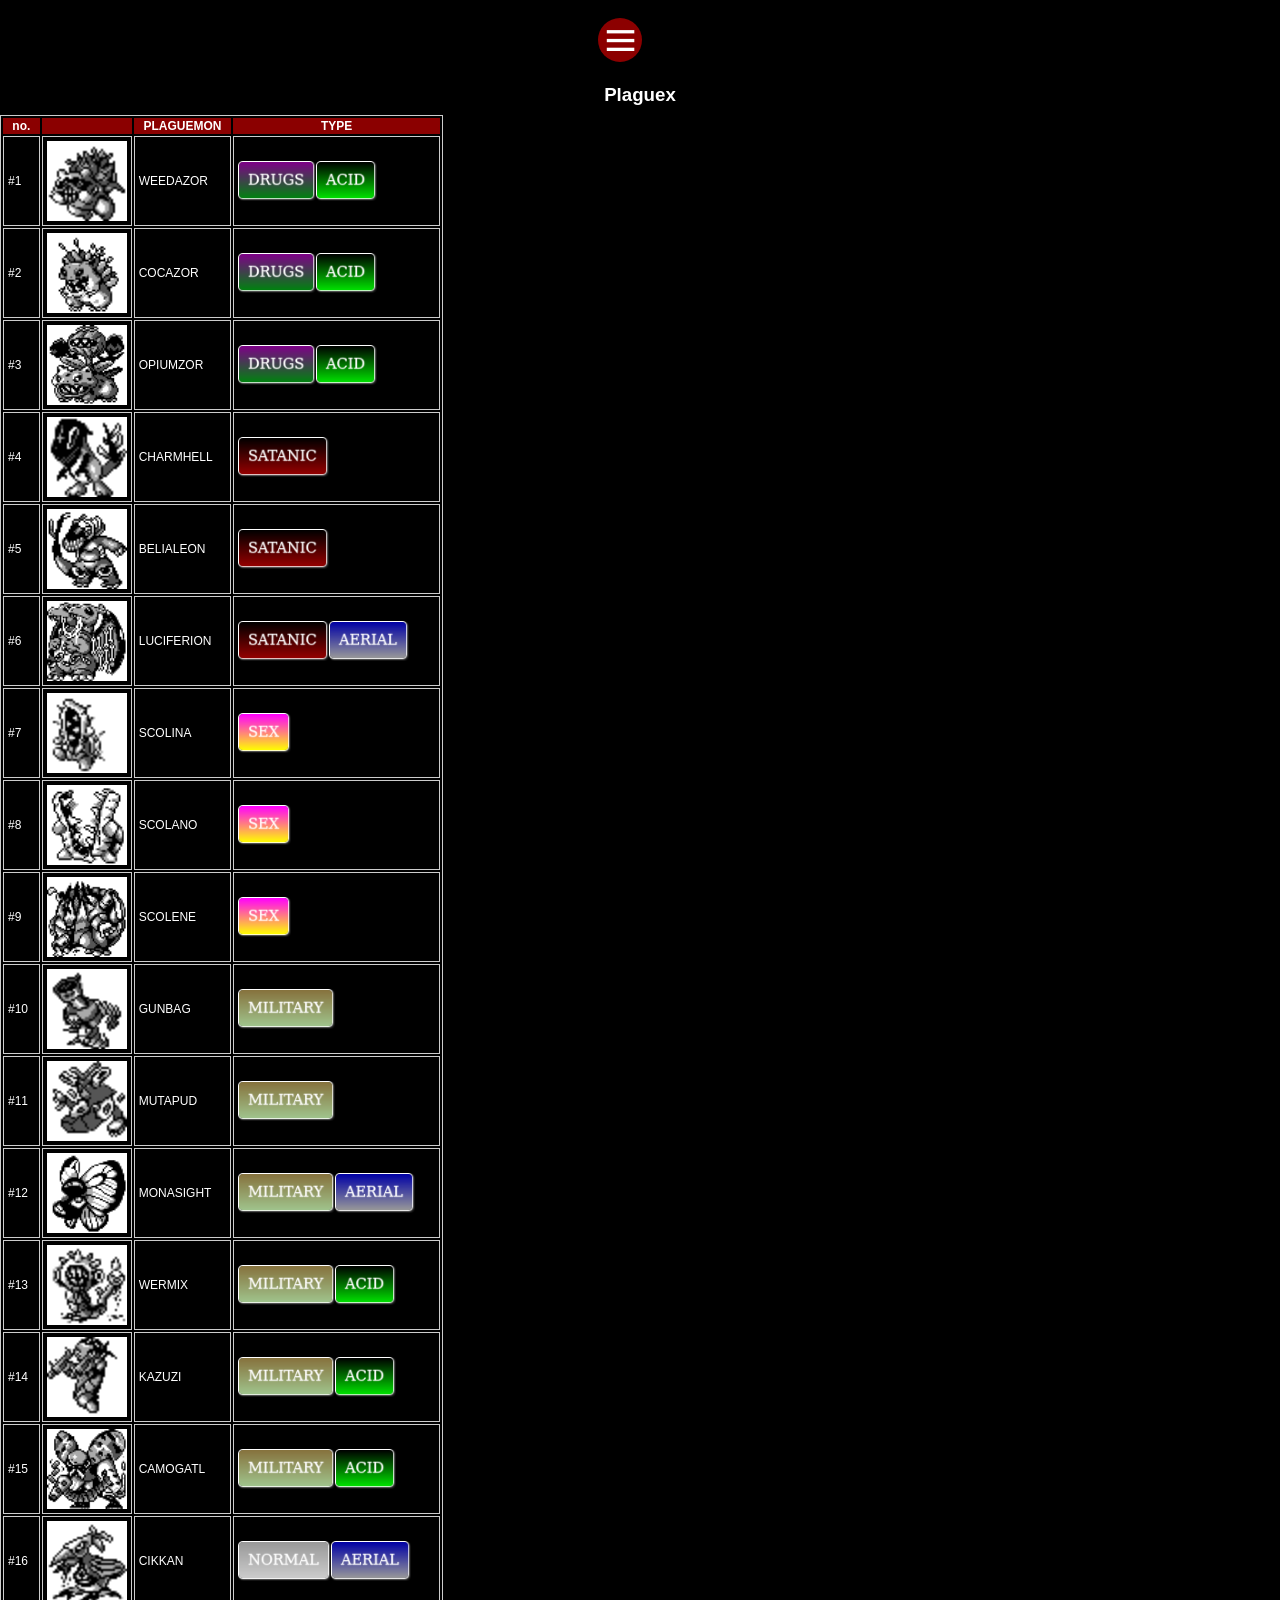
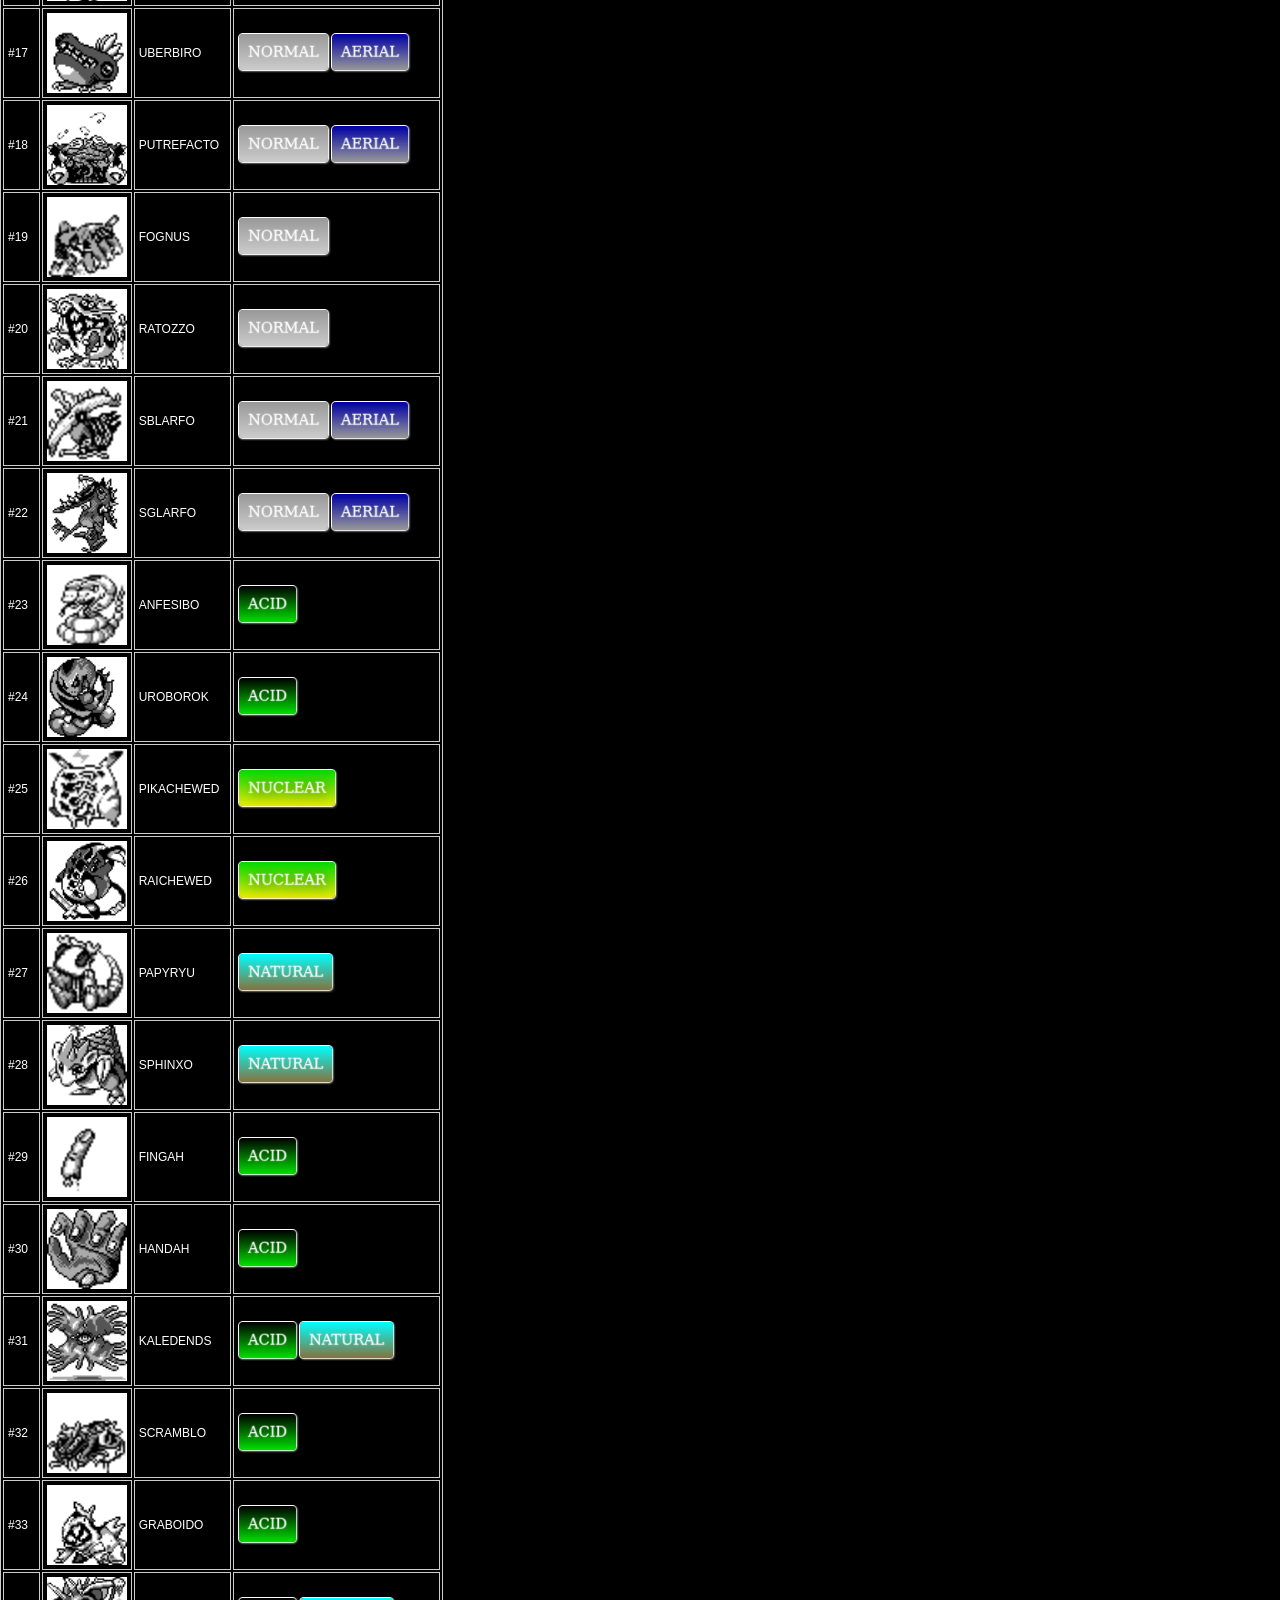
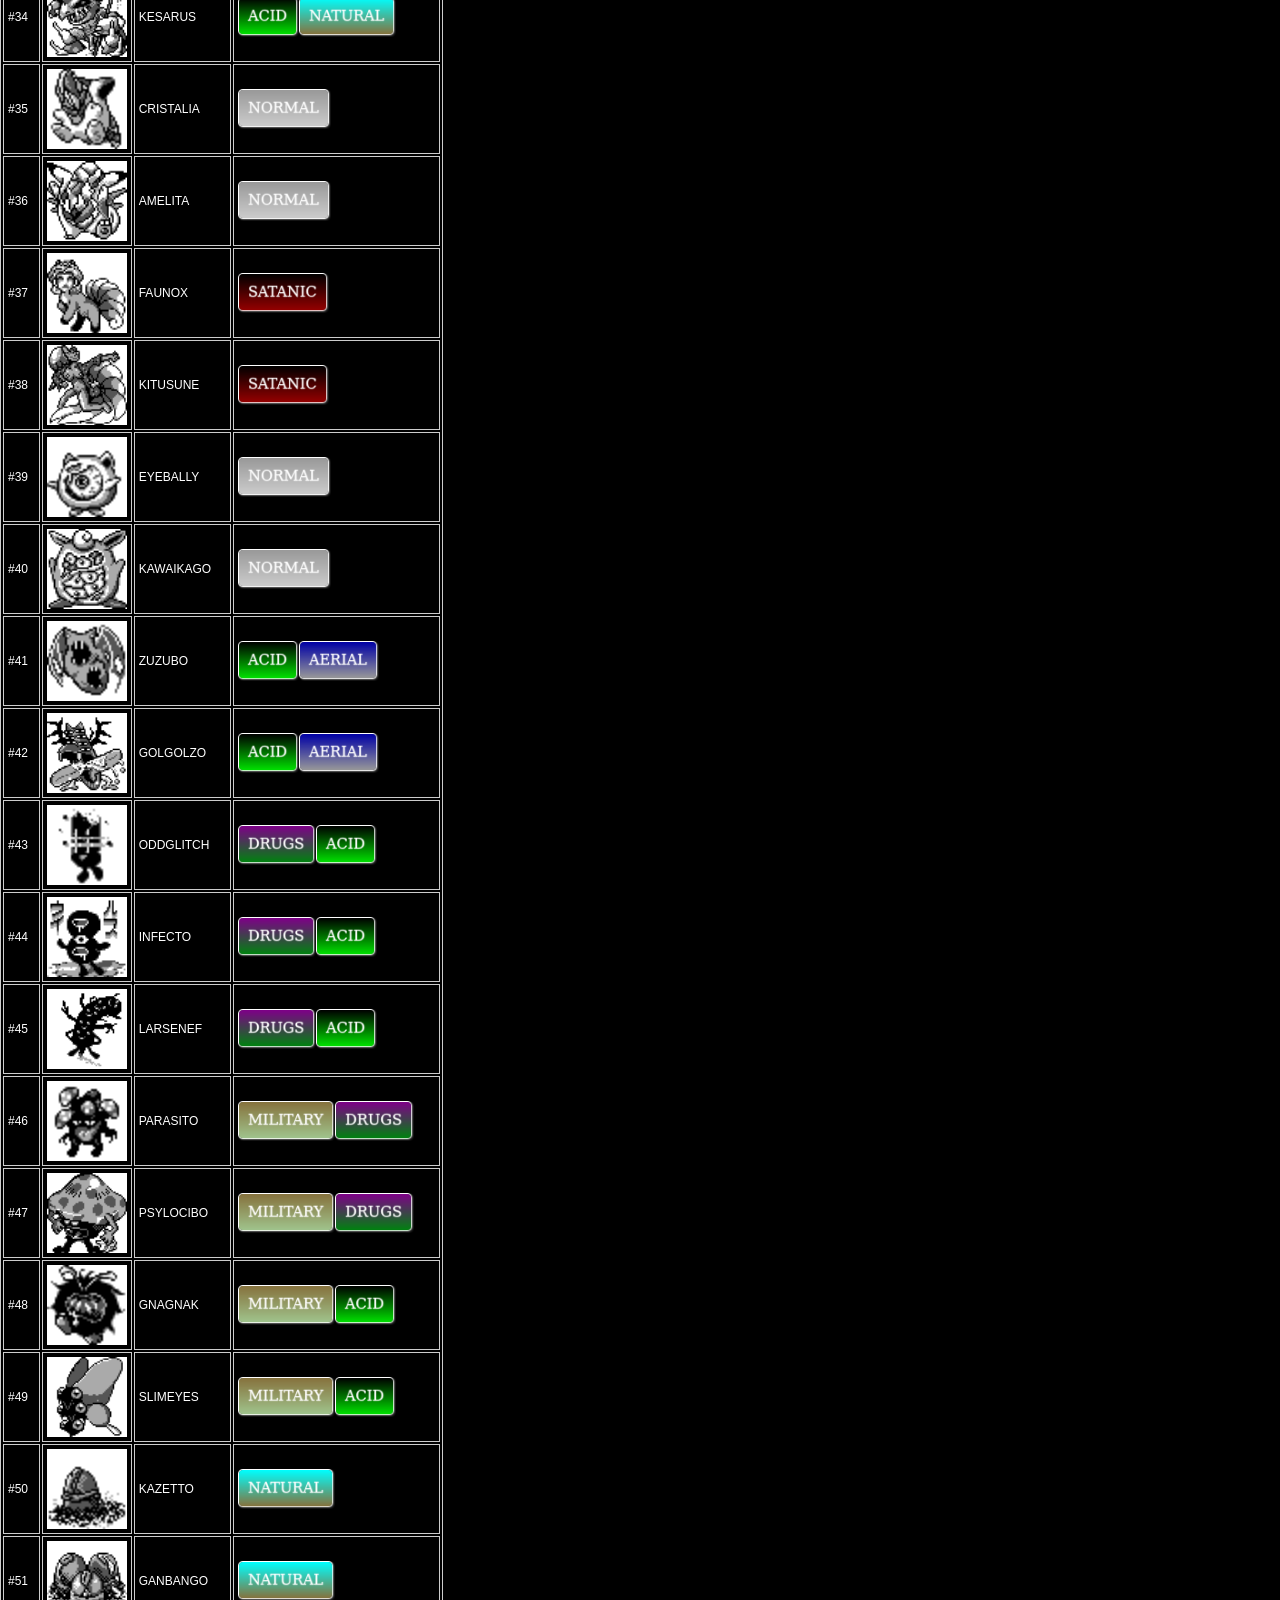
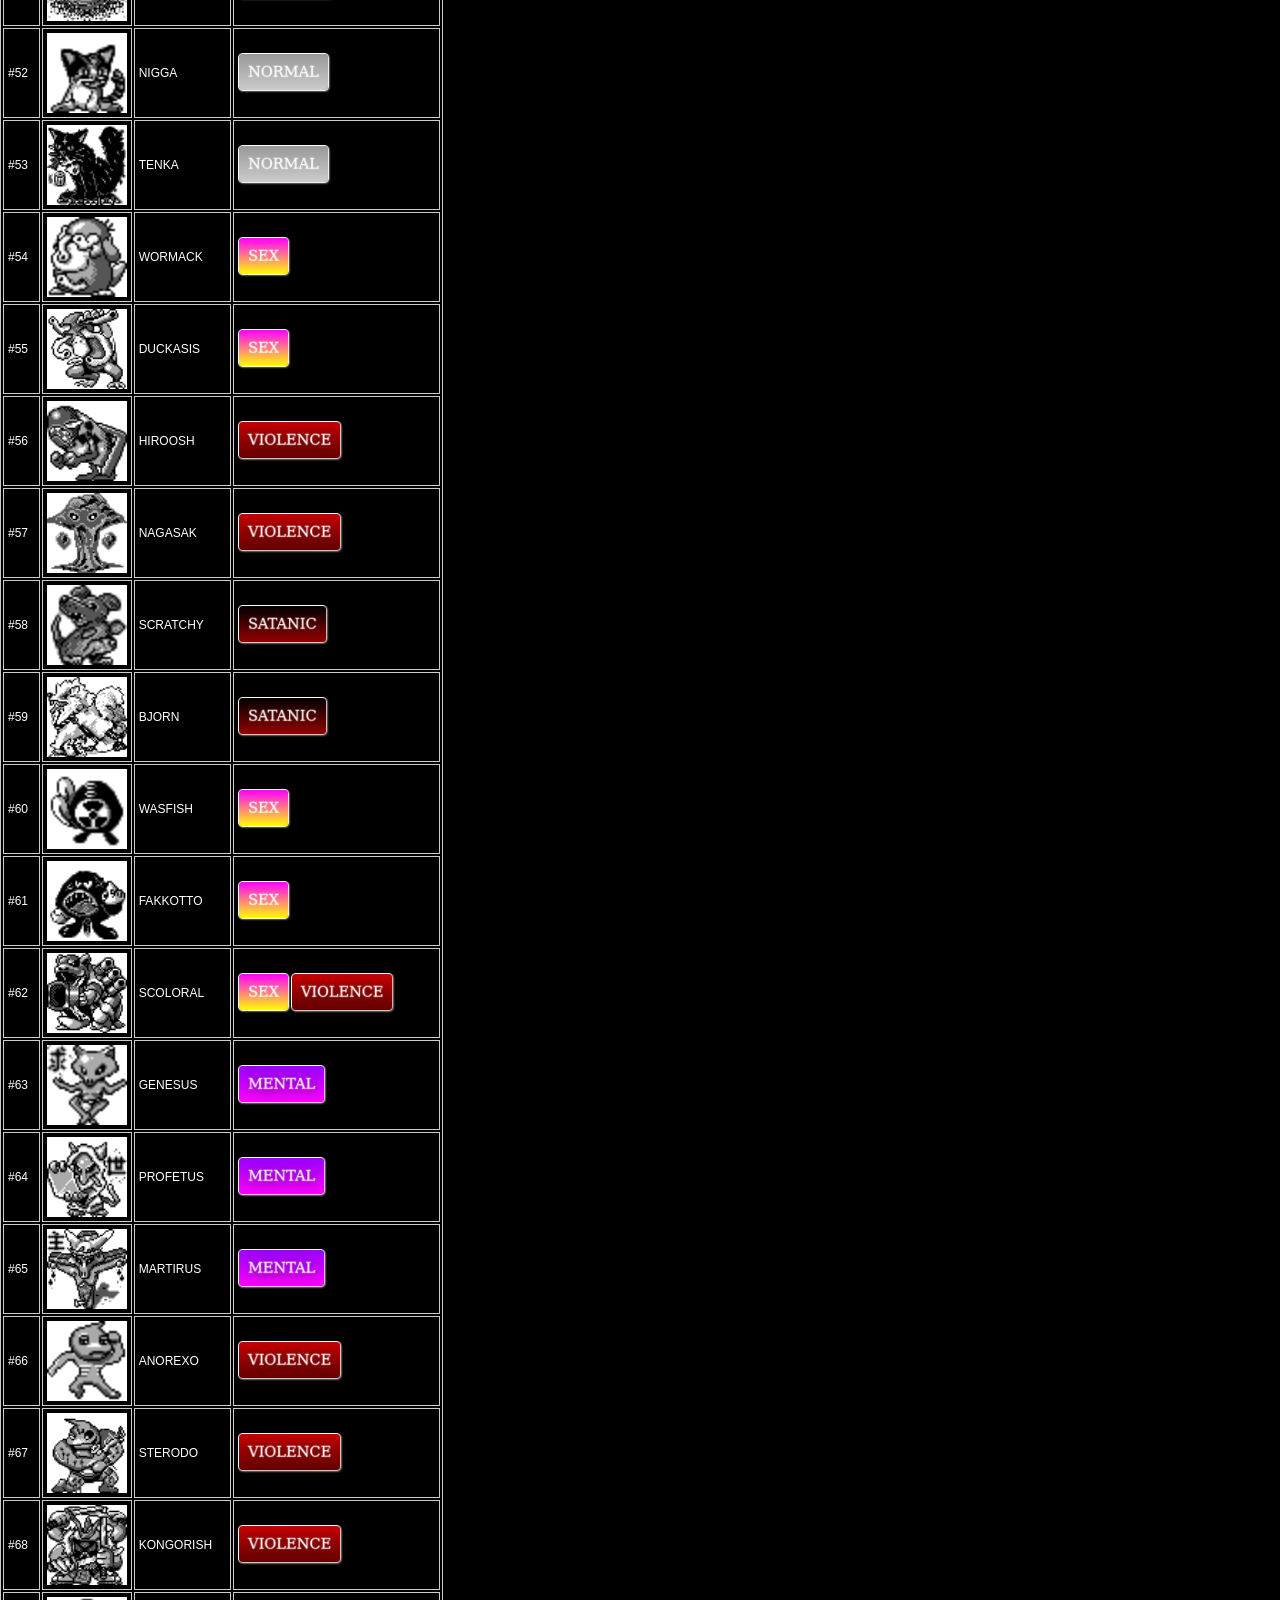
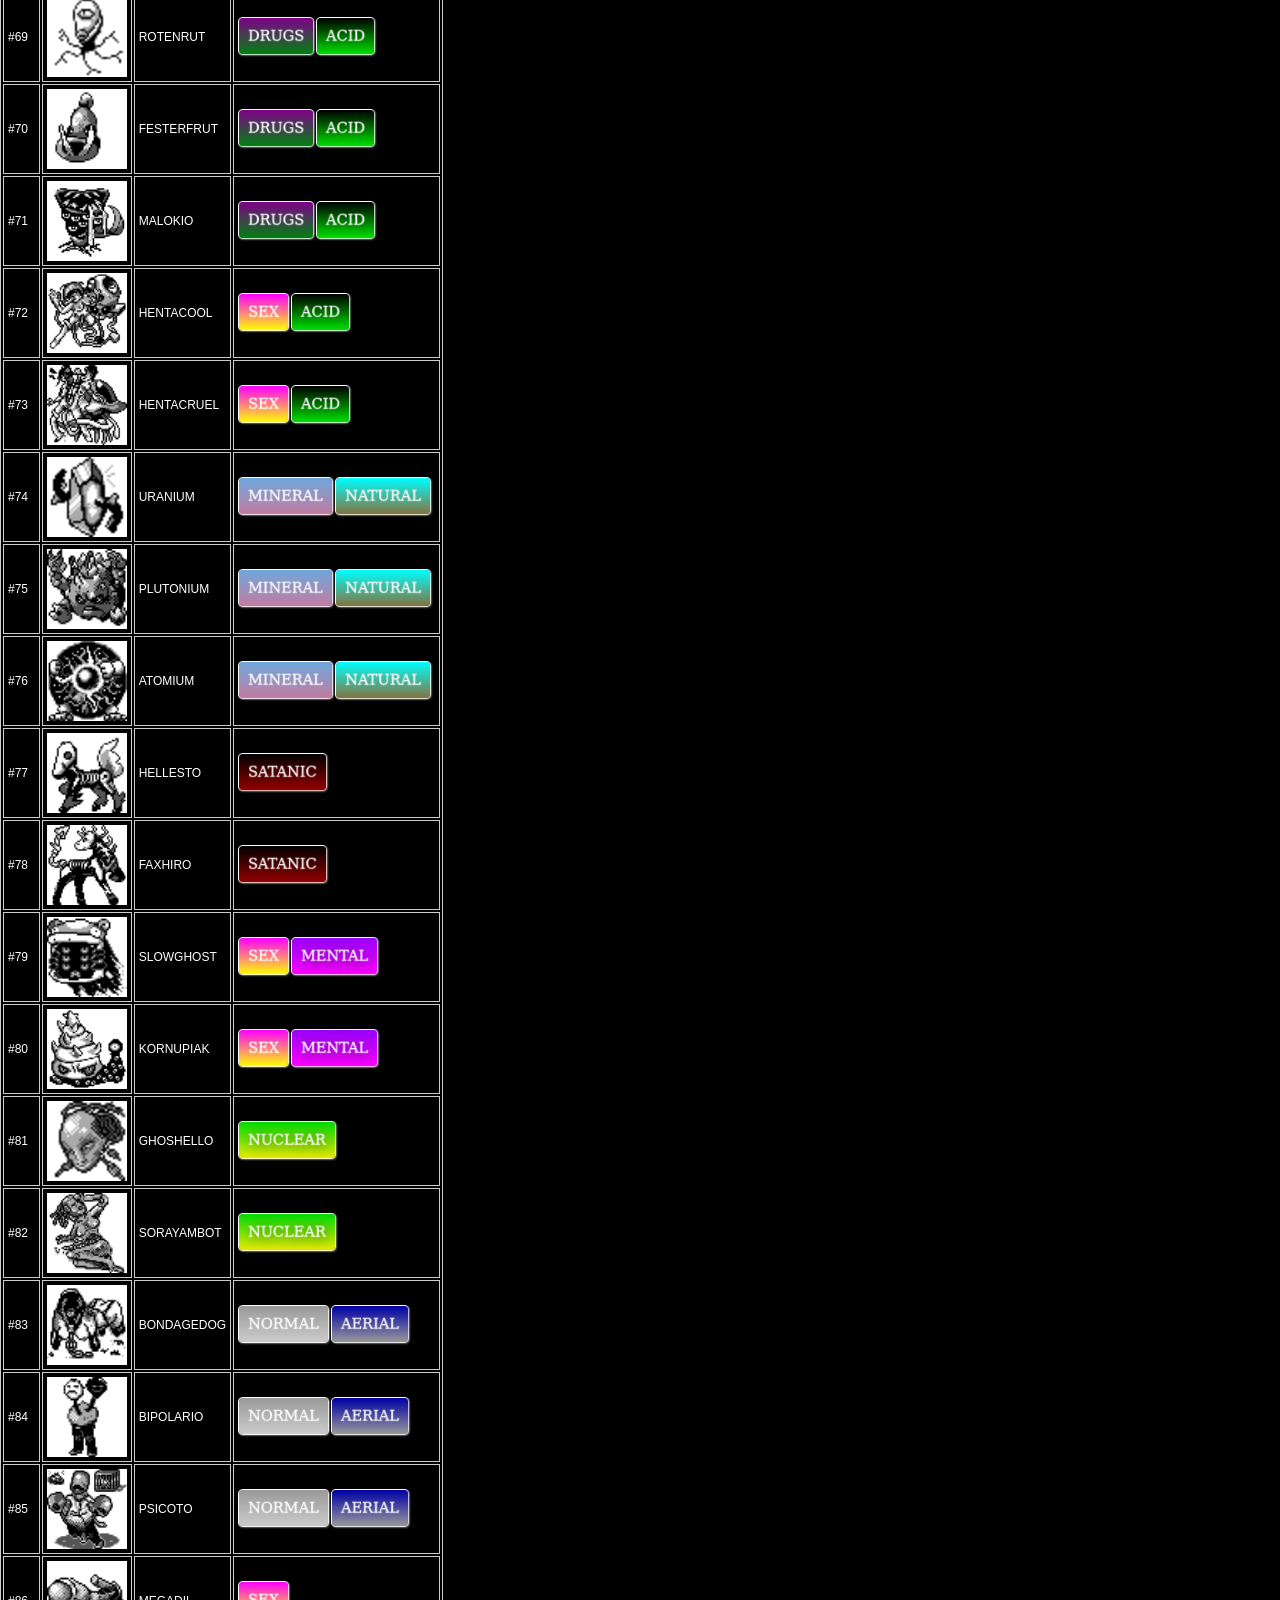
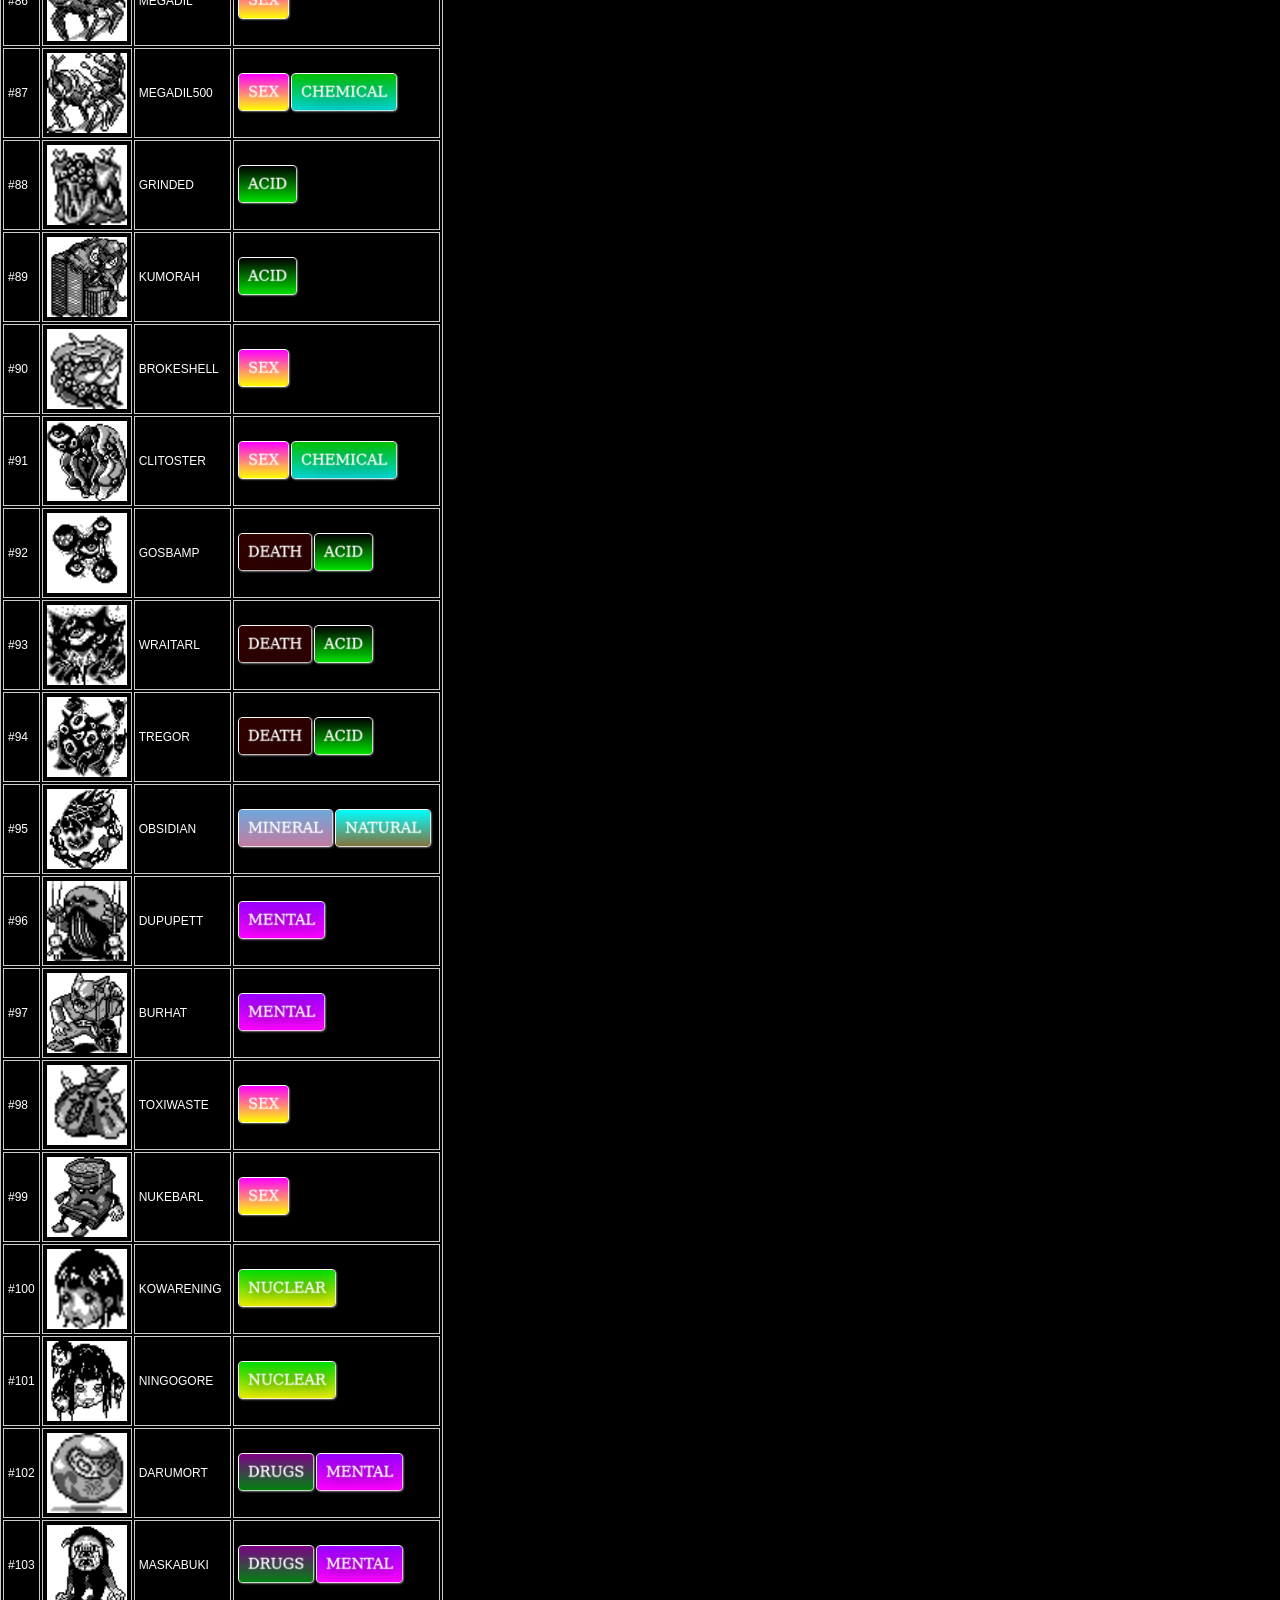
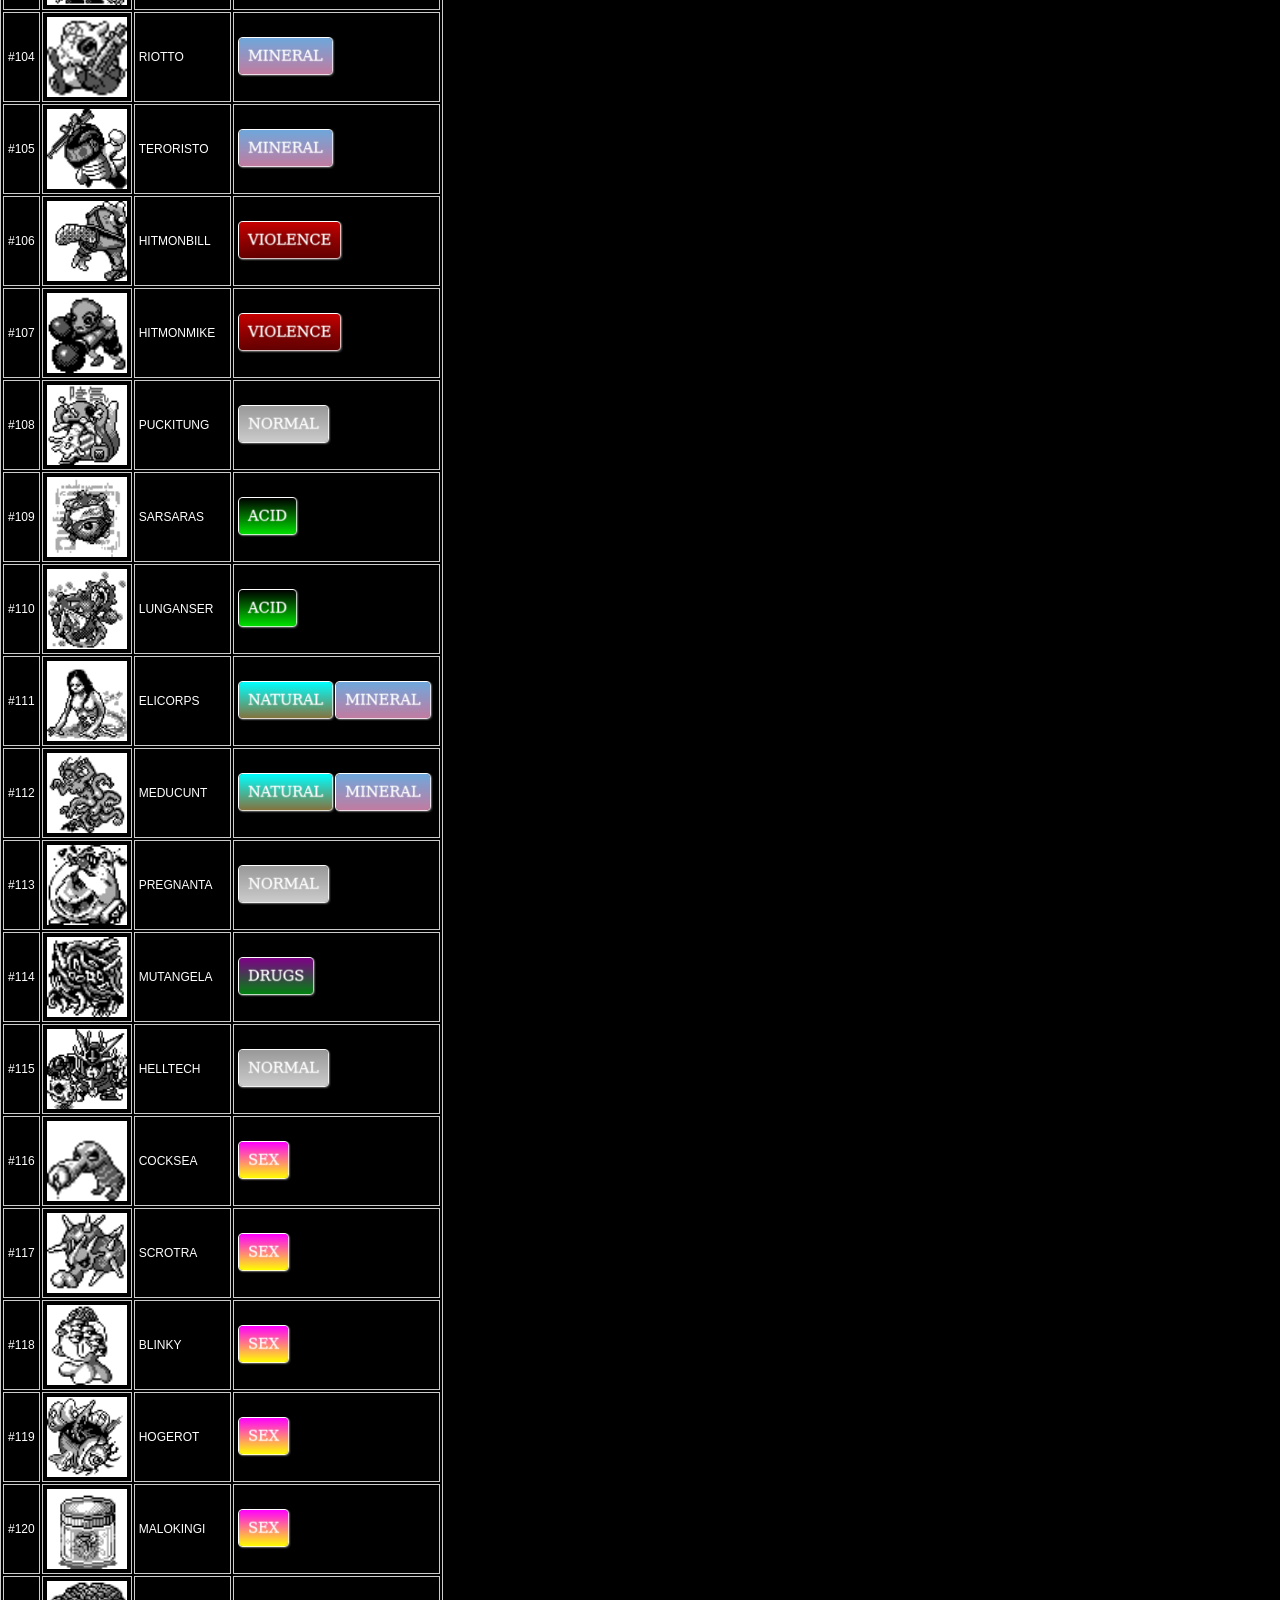
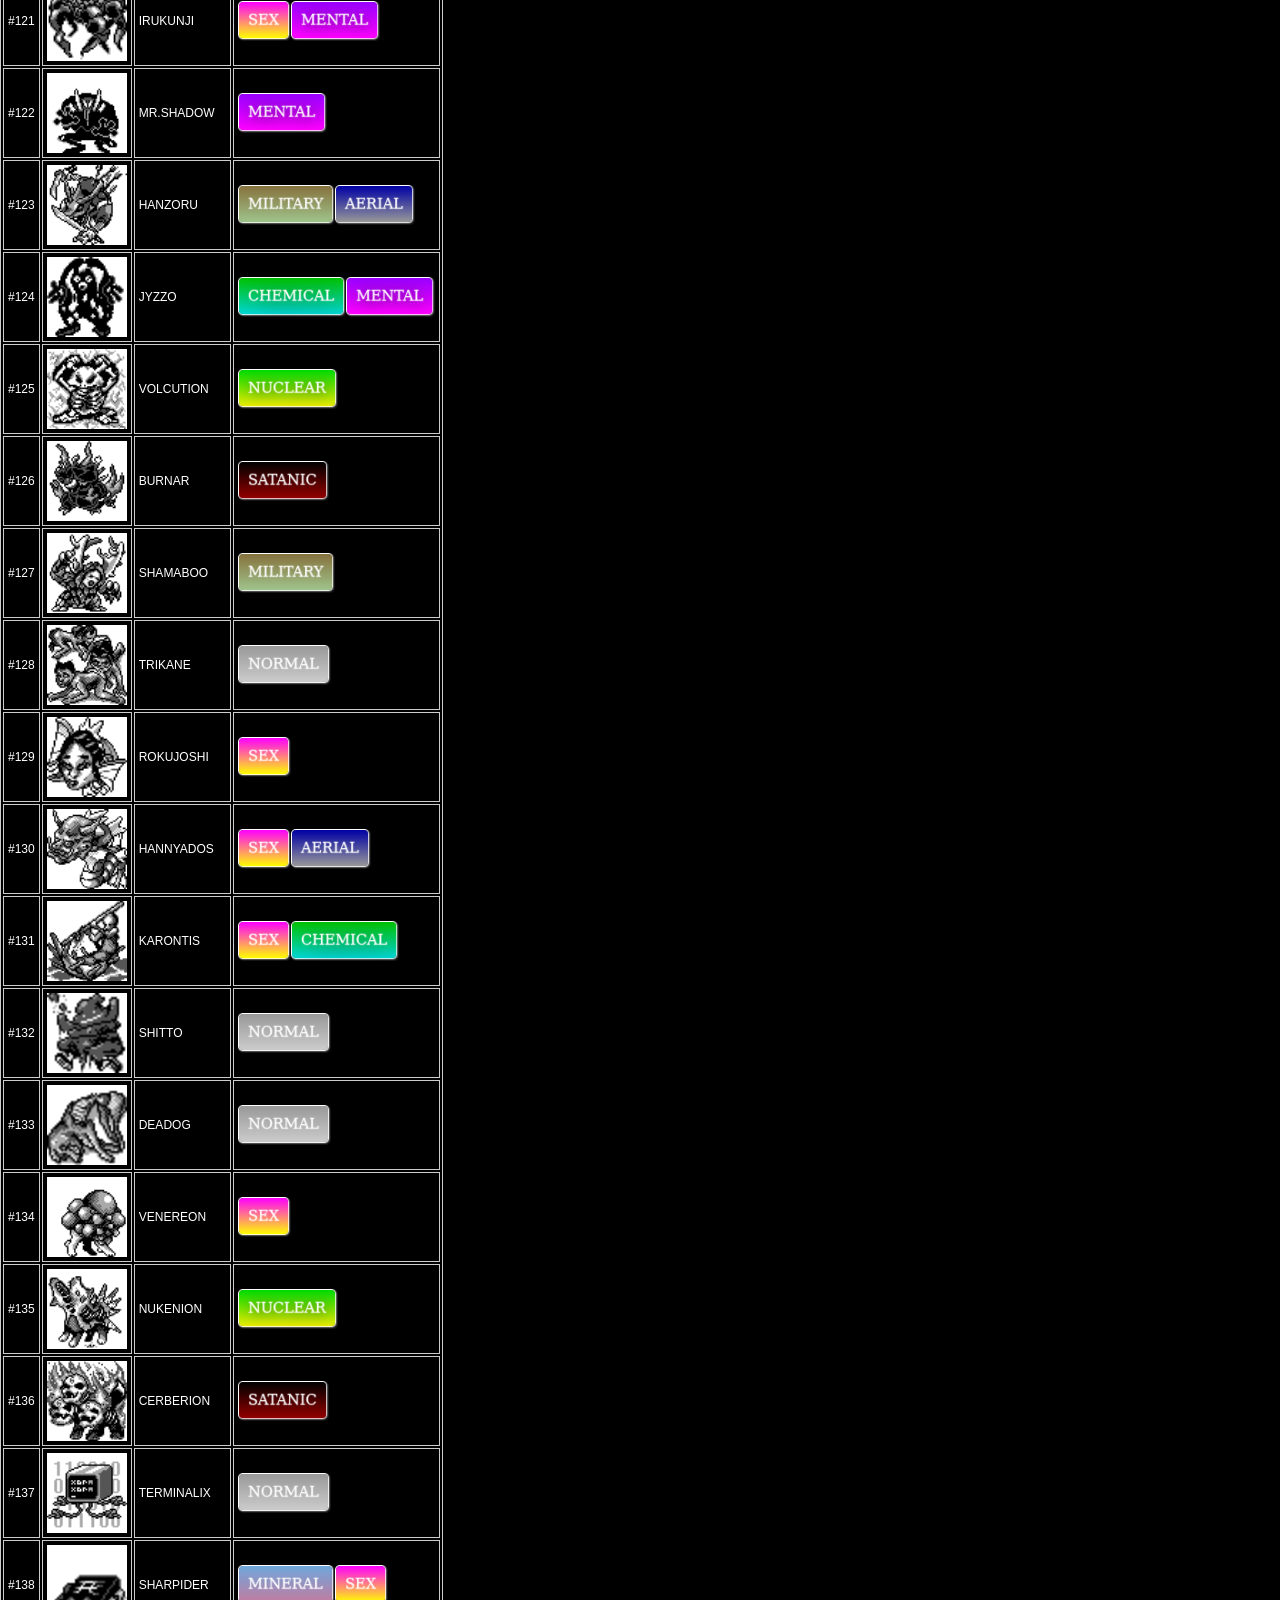
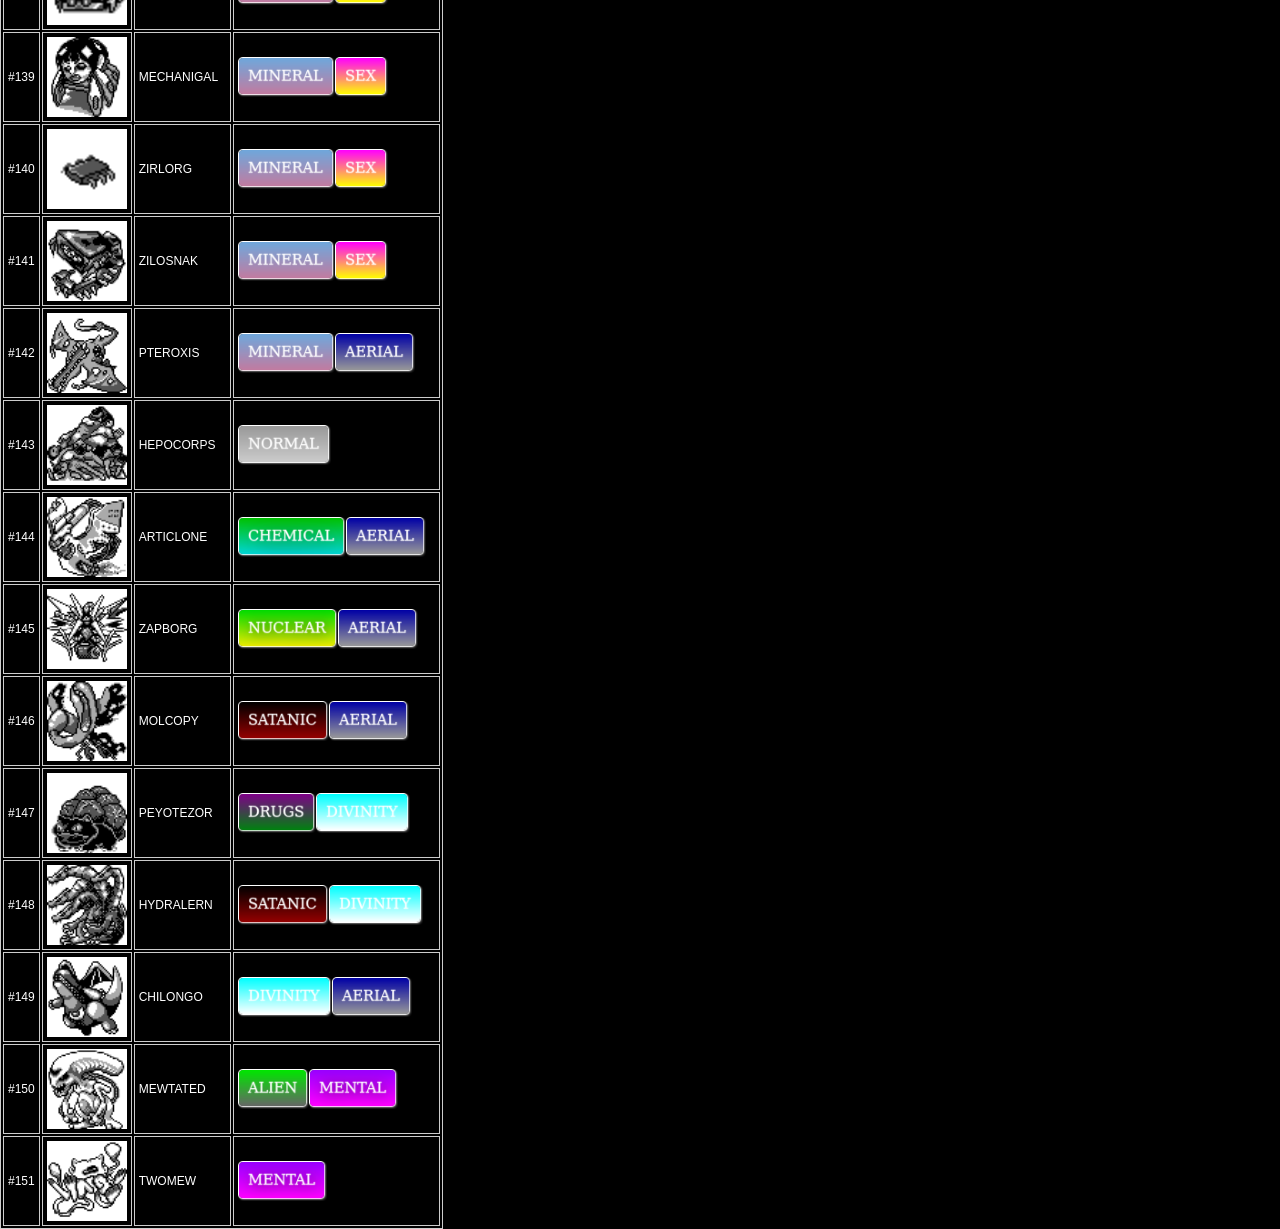
==== commit 9c5d5374: "addedd types" ====
--- a/www/pages/plaguex.html
+++ b/www/pages/plaguex.html
@@ -52,157 +52,157 @@
 		</style>
 		<table class="tableizer-table">
 		<thead><tr class="tableizer-firstrow"><th>no.</th><th>&nbsp;&nbsp;&nbsp;&nbsp;&nbsp;&nbsp;</th><th>PLAGUEMON</th><th>TYPE</th></tr></thead><tbody>
-		 <tr><td>#1</td><td><img src="../img/plaguemons/bulbasaur.png" height="80" width="80"></td><td>WEEDAZOR</td><td>DRUGS/ACID</td></tr>
-		 <tr><td>#2</td><td><img src="../img/plaguemons/ivysaur.png" height="80" width="80"></td><td>COCAZOR</td><td>DRUGS/ACID</td></tr>
-		 <tr><td>#3</td><td><img src="../img/plaguemons/venusaur.png" height="80" width="80"></td><td>OPIUMZOR</td><td>DRUGS/ACID</td></tr>
-		 <tr><td>#4</td><td><img src="../img/plaguemons/charmander.png" height="80" width="80"></td><td>CHARMHELL</td><td>SATANIC</td></tr>
-		 <tr><td>#5</td><td><img src="../img/plaguemons/charmeleon.png" height="80" width="80"></td><td>BELIALEON</td><td>SATANIC</td></tr>
-		 <tr><td>#6</td><td><img src="../img/plaguemons/charizard.png" height="80" width="80"></td><td>LUCIFERION</td><td>SATANIC/AERIAL</td></tr>
-		 <tr><td>#7</td><td><img src="../img/plaguemons/squirtle.png" height="80" width="80"></td><td>SCOLINA</td><td>SEX</td></tr>
-		 <tr><td>#8</td><td><img src="../img/plaguemons/wartortle.png" height="80" width="80"></td><td>SCOLANO</td><td>SEX</td></tr>
-		 <tr><td>#9</td><td><img src="../img/plaguemons/blastoise.png" height="80" width="80"></td><td>SCOLENE</td><td>SEX</td></tr>
-		 <tr><td>#10</td><td><img src="../img/plaguemons/caterpie.png" height="80" width="80"></td><td>GUNBAG</td><td>MILITARY</td></tr>
-		 <tr><td>#11</td><td><img src="../img/plaguemons/metapod.png" height="80" width="80"></td><td>MUTAPUD</td><td>MILITARY</td></tr>
-		 <tr><td>#12</td><td><img src="../img/plaguemons/butterfree.png" height="80" width="80"></td><td>MONASIGHT</td><td>MILITARY/AERIAL</td></tr>
-		 <tr><td>#13</td><td><img src="../img/plaguemons/weedle.png" height="80" width="80"></td><td>WERMIX</td><td>MILITARY/ACID</td></tr>
-		 <tr><td>#14</td><td><img src="../img/plaguemons/kakuna.png" height="80" width="80"></td><td>KAZUZI</td><td>MILITARY/ACID</td></tr>
-		 <tr><td>#15</td><td><img src="../img/plaguemons/beedrill.png" height="80" width="80"></td><td>CAMOGATL</td><td>MILITARY/ACID</td></tr>
-		 <tr><td>#16</td><td><img src="../img/plaguemons/pidgey.png" height="80" width="80"></td><td>CIKKAN</td><td>NORMAL/AERIAL</td></tr>
-		 <tr><td>#17</td><td><img src="../img/plaguemons/pidgeotto.png" height="80" width="80"></td><td>UBERBIRO</td><td>NORMAL/AERIAL</td></tr>
-		 <tr><td>#18</td><td><img src="../img/plaguemons/pidgeot.png" height="80" width="80"></td><td>PUTREFACTO</td><td>NORMAL/AERIAL</td></tr>
-		 <tr><td>#19</td><td><img src="../img/plaguemons/rattata.png" height="80" width="80"></td><td>FOGNUS</td><td>NORMAL</td></tr>
-		 <tr><td>#20</td><td><img src="../img/plaguemons/raticate.png" height="80" width="80"></td><td>RATOZZO</td><td>NORMAL</td></tr>
-		 <tr><td>#21</td><td><img src="../img/plaguemons/spearow.png" height="80" width="80"></td><td>SBLARFO</td><td>NORMAL/AERIAL</td></tr>
-		 <tr><td>#22</td><td><img src="../img/plaguemons/fearow.png" height="80" width="80"></td><td>SGLARFO</td><td>NORMAL/AERIAL</td></tr>
-		 <tr><td>#23</td><td><img src="../img/plaguemons/ekans.png" height="80" width="80"></td><td>ANFESIBO</td><td>ACID</td></tr>
-		 <tr><td>#24</td><td><img src="../img/plaguemons/arbok.png" height="80" width="80"></td><td>UROBOROK</td><td>ACID</td></tr>
-		 <tr><td>#25</td><td><img src="../img/plaguemons/pikachu.png" height="80" width="80"></td><td>PIKACHEWED</td><td>NUCLEAR</td></tr>
-		 <tr><td>#26</td><td><img src="../img/plaguemons/raichu.png" height="80" width="80"></td><td>RAICHEWED</td><td>NUCLEAR</td></tr>
-		 <tr><td>#27</td><td><img src="../img/plaguemons/sandshrew.png" height="80" width="80"></td><td>PAPYRYU</td><td>NATURAL</td></tr>
-		 <tr><td>#28</td><td><img src="../img/plaguemons/sandslash.png" height="80" width="80"></td><td>SPHINXO</td><td>NATURAL</td></tr>
-		 <tr><td>#29</td><td><img src="../img/plaguemons/nidoran f.png" height="80" width="80"></td><td>FINGAH</td><td>ACID</td></tr>
-		 <tr><td>#30</td><td><img src="../img/plaguemons/nidorina.png" height="80" width="80"></td><td>HANDAH</td><td>ACID</td></tr>
-		 <tr><td>#31</td><td><img src="../img/plaguemons/nidoqueen.png" height="80" width="80"></td><td>KALEDENDS</td><td>ACID/NATURAL</td></tr>
-		 <tr><td>#32</td><td><img src="../img/plaguemons/nidoran m.png" height="80" width="80"></td><td>SCRAMBLO</td><td>ACID</td></tr>
-		 <tr><td>#33</td><td><img src="../img/plaguemons/nidorino.png" height="80" width="80"></td><td>GRABOIDO</td><td>ACID</td></tr>
-		 <tr><td>#34</td><td><img src="../img/plaguemons/nidoking.png" height="80" width="80"></td><td>KESARUS</td><td>ACID/NATURAL</td></tr>
-		 <tr><td>#35</td><td><img src="../img/plaguemons/clefairy.png" height="80" width="80"></td><td>CRISTALIA</td><td>NORMAL</td></tr>
-		 <tr><td>#36</td><td><img src="../img/plaguemons/clefable.png" height="80" width="80"></td><td>AMELITA</td><td>NORMAL</td></tr>
-		 <tr><td>#37</td><td><img src="../img/plaguemons/vulpix.png" height="80" width="80"></td><td>FAUNOX</td><td>SATANIC</td></tr>
-		 <tr><td>#38</td><td><img src="../img/plaguemons/ninetales.png" height="80" width="80"></td><td>KITUSUNE</td><td>SATANIC</td></tr>
-		 <tr><td>#39</td><td><img src="../img/plaguemons/jigglypuff.png" height="80" width="80"></td><td>EYEBALLY</td><td>NORMAL</td></tr>
-		 <tr><td>#40</td><td><img src="../img/plaguemons/wigglytuff.png" height="80" width="80"></td><td>KAWAIKAGO</td><td>NORMAL</td></tr>
-		 <tr><td>#41</td><td><img src="../img/plaguemons/zubat.png" height="80" width="80"></td><td>ZUZUBO</td><td>ACID/AERIAL</td></tr>
-		 <tr><td>#42</td><td><img src="../img/plaguemons/golbat.png" height="80" width="80"></td><td>GOLGOLZO</td><td>ACID/AERIAL</td></tr>
-		 <tr><td>#43</td><td><img src="../img/plaguemons/oddish.png" height="80" width="80"></td><td>ODDGLITCH</td><td>DRUGS/ACID</td></tr>
-		 <tr><td>#44</td><td><img src="../img/plaguemons/gloom.png" height="80" width="80"></td><td>INFECTO</td><td>DRUGS/ACID</td></tr>
-		 <tr><td>#45</td><td><img src="../img/plaguemons/vileplume.png" height="80" width="80"></td><td>LARSENEF</td><td>DRUGS/ACID</td></tr>
-		 <tr><td>#46</td><td><img src="../img/plaguemons/paras.png" height="80" width="80"></td><td>PARASITO</td><td>MILITARY/DRUGS</td></tr>
-		 <tr><td>#47</td><td><img src="../img/plaguemons/parasect.png" height="80" width="80"></td><td>PSYLOCIBO</td><td>MILITARY/DRUGS</td></tr>
-		 <tr><td>#48</td><td><img src="../img/plaguemons/venonat.png" height="80" width="80"></td><td>GNAGNAK</td><td>MILITARY/ACID</td></tr>
-		 <tr><td>#49</td><td><img src="../img/plaguemons/venomoth.png" height="80" width="80"></td><td>SLIMEYES</td><td>MILITARY/ACID</td></tr>
-		 <tr><td>#50</td><td><img src="../img/plaguemons/diglett.png" height="80" width="80"></td><td>KAZETTO</td><td>NATURAL</td></tr>
-		 <tr><td>#51</td><td><img src="../img/plaguemons/dugtrio.png" height="80" width="80"></td><td>GANBANGO</td><td>NATURAL</td></tr>
-		 <tr><td>#52</td><td><img src="../img/plaguemons/meowth.png" height="80" width="80"></td><td>NIGGA</td><td>NORMAL</td></tr>
-		 <tr><td>#53</td><td><img src="../img/plaguemons/persian.png" height="80" width="80"></td><td>TENKA</td><td>NORMAL</td></tr>
-		 <tr><td>#54</td><td><img src="../img/plaguemons/psyduck.png" height="80" width="80"></td><td>WORMACK</td><td>SEX</td></tr>
-		 <tr><td>#55</td><td><img src="../img/plaguemons/golduck.png" height="80" width="80"></td><td>DUCKASIS</td><td>SEX</td></tr>
-		 <tr><td>#56</td><td><img src="../img/plaguemons/mankey.png" height="80" width="80"></td><td>HIROOSH</td><td>VIOLENCE</td></tr>
-		 <tr><td>#57</td><td><img src="../img/plaguemons/primeape.png" height="80" width="80"></td><td>NAGASAK</td><td>VIOLENCE</td></tr>
-		 <tr><td>#58</td><td><img src="../img/plaguemons/growlithe.png" height="80" width="80"></td><td>SCRATCHY</td><td>SATANIC</td></tr>
-		 <tr><td>#59</td><td><img src="../img/plaguemons/arcanine.png" height="80" width="80"></td><td>BJORN</td><td>SATANIC</td></tr>
-		 <tr><td>#60</td><td><img src="../img/plaguemons/poliwag.png" height="80" width="80"></td><td>WASFISH</td><td>SEX</td></tr>
-		 <tr><td>#61</td><td><img src="../img/plaguemons/poliwhirl.png" height="80" width="80"></td><td>FAKKOTTO</td><td>SEX</td></tr>
-		 <tr><td>#62</td><td><img src="../img/plaguemons/poliwrath.png" height="80" width="80"></td><td>SCOLORAL</td><td>SEX/VIOLENCE</td></tr>
-		 <tr><td>#63</td><td><img src="../img/plaguemons/abra.png" height="80" width="80"></td><td>GENESUS</td><td>MENTAL</td></tr>
-		 <tr><td>#64</td><td><img src="../img/plaguemons/kadabra.png" height="80" width="80"></td><td>PROFETUS</td><td>MENTAL</td></tr>
-		 <tr><td>#65</td><td><img src="../img/plaguemons/alakazam.png" height="80" width="80"></td><td>MARTIRUS</td><td>MENTAL</td></tr>
-		 <tr><td>#66</td><td><img src="../img/plaguemons/machop.png" height="80" width="80"></td><td>ANOREXO</td><td>VIOLENCE</td></tr>
-		 <tr><td>#67</td><td><img src="../img/plaguemons/machoke.png" height="80" width="80"></td><td>STERODO</td><td>VIOLENCE</td></tr>
-		 <tr><td>#68</td><td><img src="../img/plaguemons/machamp.png" height="80" width="80"></td><td>KONGORISH</td><td>VIOLENCE</td></tr>
-		 <tr><td>#69</td><td><img src="../img/plaguemons/bellsprout.png" height="80" width="80"></td><td>ROTENRUT</td><td>DRUGS/ACID</td></tr>
-		 <tr><td>#70</td><td><img src="../img/plaguemons/weepinbell.png" height="80" width="80"></td><td>FESTERFRUT</td><td>DRUGS/ACID</td></tr>
-		 <tr><td>#71</td><td><img src="../img/plaguemons/victreebel.png" height="80" width="80"></td><td>MALOKIO</td><td>DRUGS/ACID</td></tr>
-		 <tr><td>#72</td><td><img src="../img/plaguemons/tentacool.png" height="80" width="80"></td><td>HENTACOOL</td><td>SEX/ACID</td></tr>
-		 <tr><td>#73</td><td><img src="../img/plaguemons/tentacruel.png" height="80" width="80"></td><td>HENTACRUEL</td><td>SEX/ACID</td></tr>
-		 <tr><td>#74</td><td><img src="../img/plaguemons/geodude.png" height="80" width="80"></td><td>URANIUM</td><td>MINERAL/NATURAL</td></tr>
-		 <tr><td>#75</td><td><img src="../img/plaguemons/graveler.png" height="80" width="80"></td><td>	PLUTONIUM</td><td>MINERAL/NATURAL</td></tr>
-		 <tr><td>#76</td><td><img src="../img/plaguemons/golem.png" height="80" width="80"></td><td>ATOMIUM</td><td>MINERAL/NATURAL</td></tr>
-		 <tr><td>#77</td><td><img src="../img/plaguemons/ponyta.png" height="80" width="80"></td><td>HELLESTO</td><td>SATANIC</td></tr>
-		 <tr><td>#78</td><td><img src="../img/plaguemons/rapidash.png" height="80" width="80"></td><td>	FAXHIRO</td><td>SATANIC</td></tr>
-		 <tr><td>#79</td><td><img src="../img/plaguemons/slowpoke.png" height="80" width="80"></td><td>	SLOWGHOST</td><td>SEX/MENTAL</td></tr>
-		 <tr><td>#80</td><td><img src="../img/plaguemons/slowbro.png" height="80" width="80"></td><td>KORNUPIAK</td><td>SEX/MENTAL</td></tr>
-		 <tr><td>#81</td><td><img src="../img/plaguemons/magnemite.png" height="80" width="80"></td><td>GHOSHELLO</td><td>NUCLEAR</td></tr>
-		 <tr><td>#82</td><td><img src="../img/plaguemons/magneton.png" height="80" width="80"></td><td>SORAYAMBOT</td><td>NUCLEAR</td></tr>
-		 <tr><td>#83</td><td><img src="../img/plaguemons/farfetchd.png" height="80" width="80"></td><td>BONDAGEDOG</td><td>NORMAL/AERIAL</td></tr>
-		 <tr><td>#84</td><td><img src="../img/plaguemons/doduo.png" height="80" width="80"></td><td>BIPOLARIO</td><td>NORMAL/AERIAL</td></tr>
-		 <tr><td>#85</td><td><img src="../img/plaguemons/dodrio.png" height="80" width="80"></td><td>PSICOTO</td><td>NORMAL/AERIAL</td></tr>
-		 <tr><td>#86</td><td><img src="../img/plaguemons/seel.png" height="80" width="80"></td><td>MEGADIL</td><td>SEX</td></tr>
-		 <tr><td>#87</td><td><img src="../img/plaguemons/dewgong.png" height="80" width="80"></td><td>MEGADIL500</td><td>SEX/CHEMICAL</td></tr>
-		 <tr><td>#88</td><td><img src="../img/plaguemons/grimer.png" height="80" width="80"></td><td>GRINDED</td><td>ACID</td></tr>
-		 <tr><td>#89</td><td><img src="../img/plaguemons/muk.png" height="80" width="80"></td><td>KUMORAH</td><td>ACID</td></tr>
-		 <tr><td>#90</td><td><img src="../img/plaguemons/shellder.png" height="80" width="80"></td><td>BROKESHELL</td><td>SEX</td></tr>
-		 <tr><td>#91</td><td><img src="../img/plaguemons/cloyster.png" height="80" width="80"></td><td>CLITOSTER</td><td>SEX/CHEMICAL</td></tr>
-		 <tr><td>#92</td><td><img src="../img/plaguemons/gastly.png" height="80" width="80"></td><td>GOSBAMP</td><td>DEATH/ACID</td></tr>
-		 <tr><td>#93</td><td><img src="../img/plaguemons/haunter.png" height="80" width="80"></td><td>WRAITARL</td><td>DEATH/ACID</td></tr>
-		 <tr><td>#94</td><td><img src="../img/plaguemons/gengar.png" height="80" width="80"></td><td>TREGOR</td><td>DEATH/ACID</td></tr>
-		 <tr><td>#95</td><td><img src="../img/plaguemons/onix.png" height="80" width="80"></td><td>OBSIDIAN</td><td>MINERAL/NATURAL</td></tr>
-		 <tr><td>#96</td><td><img src="../img/plaguemons/drowzee.png" height="80" width="80"></td><td>DUPUPETT</td><td>MENTAL</td></tr>
-		 <tr><td>#97</td><td><img src="../img/plaguemons/hypno.png" height="80" width="80"></td><td>BURHAT</td><td>MENTAL</td></tr>
-		 <tr><td>#98</td><td><img src="../img/plaguemons/krabby.png" height="80" width="80"></td><td>TOXIWASTE</td><td>SEX</td></tr>
-		 <tr><td>#99</td><td><img src="../img/plaguemons/kingler.png" height="80" width="80"></td><td>NUKEBARL</td><td>SEX</td></tr>
-		 <tr><td>#100</td><td><img src="../img/plaguemons/voltorb.png" height="80" width="80"></td><td>KOWARENING</td><td>NUCLEAR</td></tr>
-		 <tr><td>#101</td><td><img src="../img/plaguemons/electrode.png" height="80" width="80"></td><td>NINGOGORE</td><td>NUCLEAR</td></tr>
-		 <tr><td>#102</td><td><img src="../img/plaguemons/exeggcute.png" height="80" width="80"></td><td>DARUMORT</td><td>DRUGS/MENTAL</td></tr>
-		 <tr><td>#103</td><td><img src="../img/plaguemons/exeggutor.png" height="80" width="80"></td><td>MASKABUKI</td><td>DRUGS/MENTAL</td></tr>
-		 <tr><td>#104</td><td><img src="../img/plaguemons/cubone.png" height="80" width="80"></td><td>RIOTTO</td><td>MINERAL</td></tr>
-		 <tr><td>#105</td><td><img src="../img/plaguemons/marowak.png" height="80" width="80"></td><td>TERORISTO</td><td>MINERAL</td></tr>
-		 <tr><td>#106</td><td><img src="../img/plaguemons/hitmonlee.png" height="80" width="80"></td><td>HITMONBILL</td><td>VIOLENCE</td></tr>
-		 <tr><td>#107</td><td><img src="../img/plaguemons/hitmonchan.png" height="80" width="80"></td><td>HITMONMIKE</td><td>VIOLENCE</td></tr>
-		 <tr><td>#108</td><td><img src="../img/plaguemons/lickitung.png" height="80" width="80"></td><td>PUCKITUNG</td><td>NORMAL</td></tr>
-		 <tr><td>#109</td><td><img src="../img/plaguemons/koffing.png" height="80" width="80"></td><td>SARSARAS</td><td>ACID</td></tr>
-		 <tr><td>#110</td><td><img src="../img/plaguemons/weezing.png" height="80" width="80"></td><td>LUNGANSER</td><td>ACID</td></tr>
-		 <tr><td>#111</td><td><img src="../img/plaguemons/rhyhorn.png" height="80" width="80"></td><td>ELICORPS</td><td>NATURAL/MINERAL</td></tr>
-		 <tr><td>#112</td><td><img src="../img/plaguemons/rhydon.png" height="80" width="80"></td><td>MEDUCUNT</td><td>NATURAL/MINERAL</td></tr>
-		 <tr><td>#113</td><td><img src="../img/plaguemons/chansey.png" height="80" width="80"></td><td>PREGNANTA</td><td>NORMAL</td></tr>
-		 <tr><td>#114</td><td><img src="../img/plaguemons/tangela.png" height="80" width="80"></td><td>MUTANGELA</td><td>DRUGS</td></tr>
-		 <tr><td>#115</td><td><img src="../img/plaguemons/kangaskhan.png" height="80" width="80"></td><td>HELLTECH</td><td>NORMAL</td></tr>
-		 <tr><td>#116</td><td><img src="../img/plaguemons/horsea.png" height="80" width="80"></td><td>COCKSEA</td><td>SEX</td></tr>
-		 <tr><td>#117</td><td><img src="../img/plaguemons/seadra.png" height="80" width="80"></td><td>SCROTRA</td><td>SEX</td></tr>
-		 <tr><td>#118</td><td><img src="../img/plaguemons/goldeen.png" height="80" width="80"></td><td>BLINKY</td><td>SEX</td></tr>
-		 <tr><td>#119</td><td><img src="../img/plaguemons/seaking.png" height="80" width="80"></td><td>HOGEROT</td><td>SEX</td></tr>
-		 <tr><td>#120</td><td><img src="../img/plaguemons/staryu.png" height="80" width="80"></td><td>MALOKINGI</td><td>SEX</td></tr>
-		 <tr><td>#121</td><td><img src="../img/plaguemons/starmie.png" height="80" width="80"></td><td>IRUKUNJI</td><td>SEX/MENTAL</td></tr>
-		 <tr><td>#122</td><td><img src="../img/plaguemons/mr.mime.png" height="80" width="80"></td><td>MR.SHADOW</td><td>MENTAL</td></tr>
-		 <tr><td>#123</td><td><img src="../img/plaguemons/scyther.png" height="80" width="80"></td><td>HANZORU</td><td>MILITARY/AERIAL</td></tr>
-		 <tr><td>#124</td><td><img src="../img/plaguemons/jynx.png" height="80" width="80"></td><td>JYZZO</td><td>CHEMICAL/MENTAL</td></tr>
-		 <tr><td>#125</td><td><img src="../img/plaguemons/electabuzz.png" height="80" width="80"></td><td>VOLCUTION</td><td>NUCLEAR</td></tr>
-		 <tr><td>#126</td><td><img src="../img/plaguemons/magmar.png" height="80" width="80"></td><td>BURNAR</td><td>SATANIC</td></tr>
-		 <tr><td>#127</td><td><img src="../img/plaguemons/pinsir.png" height="80" width="80"></td><td>SHAMABOO</td><td>MILITARY</td></tr>
-		 <tr><td>#128</td><td><img src="../img/plaguemons/tauros.png" height="80" width="80"></td><td>TRIKANE</td><td>NORMAL</td></tr>
-		 <tr><td>#129</td><td><img src="../img/plaguemons/magikarp.png" height="80" width="80"></td><td>ROKUJOSHI</td><td>SEX</td></tr>
-		 <tr><td>#130</td><td><img src="../img/plaguemons/gyarados.png" height="80" width="80"></td><td>HANNYADOS</td><td>SEX/AERIAL</td></tr>
-		 <tr><td>#131</td><td><img src="../img/plaguemons/lapras.png" height="80" width="80"></td><td>KARONTIS</td><td>SEX/CHEMICAL</td></tr>
-		 <tr><td>#132</td><td><img src="../img/plaguemons/ditto.png" height="80" width="80"></td><td>SHITTO</td><td>NORMAL</td></tr>
-		 <tr><td>#133</td><td><img src="../img/plaguemons/eevee.png" height="80" width="80"></td><td>DEADOG</td><td>NORMAL</td></tr>
-		 <tr><td>#134</td><td><img src="../img/plaguemons/vaporeon.png" height="80" width="80"></td><td>VENEREON</td><td>SEX</td></tr>
-		 <tr><td>#135</td><td><img src="../img/plaguemons/jolteon.png" height="80" width="80"></td><td>NUKENION</td><td>NUCLEAR</td></tr>
-		 <tr><td>#136</td><td><img src="../img/plaguemons/flareon.png" height="80" width="80"></td><td>CERBERION</td><td>SATANIC</td></tr>
-		 <tr><td>#137</td><td><img src="../img/plaguemons/porygon.png" height="80" width="80"></td><td>TERMINALIX</td><td>NORMAL</td></tr>
-		 <tr><td>#138</td><td><img src="../img/plaguemons/omanyte.png" height="80" width="80"></td><td>SHARPIDER</td><td>MINERAL/SEX</td></tr>
-		 <tr><td>#139</td><td><img src="../img/plaguemons/omastar.png" height="80" width="80"></td><td>MECHANIGAL</td><td>MINERAL/SEX</td></tr>
-		 <tr><td>#140</td><td><img src="../img/plaguemons/kabuto.png" height="80" width="80"></td><td>ZIRLORG</td><td>MINERAL/SEX</td></tr>
-		 <tr><td>#141</td><td><img src="../img/plaguemons/kabutops.png" height="80" width="80"></td><td>ZILOSNAK</td><td>MINERAL/SEX</td></tr>
-		 <tr><td>#142</td><td><img src="../img/plaguemons/aerodactyl.png" height="80" width="80"></td><td>PTEROXIS</td><td>MINERAL/AERIAL</td></tr>
-		 <tr><td>#143</td><td><img src="../img/plaguemons/snorlax.png" height="80" width="80"></td><td>HEPOCORPS</td><td>NORMAL</td></tr>
-		 <tr><td>#144</td><td><img src="../img/plaguemons/articuno.png" height="80" width="80"></td><td>ARTICLONE</td><td>CHEMICAL/AERIAL</td></tr>
-		 <tr><td>#145</td><td><img src="../img/plaguemons/zapdos.png" height="80" width="80"></td><td>ZAPBORG</td><td>NUCLEAR/AERIAL</td></tr>
-		 <tr><td>#146</td><td><img src="../img/plaguemons/moltres.png" height="80" width="80"></td><td>	MOLCOPY</td><td>SATANIC/AERIAL</td></tr>
-		 <tr><td>#147</td><td><img src="../img/plaguemons/dratini.png" height="80" width="80"></td><td>PEYOTEZOR</td><td>DRUGS/DIVINITY</td></tr>
-		 <tr><td>#148</td><td><img src="../img/plaguemons/dragonair.png" height="80" width="80"></td><td>HYDRALERN</td><td>SATANIC/DIVINITY</td></tr>
-		 <tr><td>#149</td><td><img src="../img/plaguemons/dragonite.png" height="80" width="80"></td><td>CHILONGO</td><td>DIVINITY/AERIAL</td></tr>
-		 <tr><td>#150</td><td><img src="../img/plaguemons/mewtwo.png" height="80" width="80"></td><td>MEWTATED</td><td>ALIEN/MENTAL</td></tr>
-		 <tr><td>#151</td><td><img src="../img/plaguemons/mew.png" height="80" width="80"></td><td>TWOMEW</td><td>MENTAL</td></tr>
+		 <tr><td>#1</td><td><img src="../img/plaguemons/bulbasaur.png" height="80" width="80"></td><td>WEEDAZOR</td><td><img src="../img/types/drugs.png" height="40"><img src="../img/types/acid.png" height="40"></td></tr>
+		 <tr><td>#2</td><td><img src="../img/plaguemons/ivysaur.png" height="80" width="80"></td><td>COCAZOR</td><td><img src="../img/types/drugs.png" height="40"><img src="../img/types/acid.png" height="40"></td></tr>
+		 <tr><td>#3</td><td><img src="../img/plaguemons/venusaur.png" height="80" width="80"></td><td>OPIUMZOR</td><td><img src="../img/types/drugs.png" height="40"><img src="../img/types/acid.png" height="40"></td></tr>
+		 <tr><td>#4</td><td><img src="../img/plaguemons/charmander.png" height="80" width="80"></td><td>CHARMHELL</td><td><img src="../img/types/satanic.png" height="40"></td></tr>
+		 <tr><td>#5</td><td><img src="../img/plaguemons/charmeleon.png" height="80" width="80"></td><td>BELIALEON</td><td><img src="../img/types/satanic.png" height="40"></td></tr>
+		 <tr><td>#6</td><td><img src="../img/plaguemons/charizard.png" height="80" width="80"></td><td>LUCIFERION</td><td><img src="../img/types/satanic.png" height="40"><img src="../img/types/aerial.png" height="40"></td></tr>
+		 <tr><td>#7</td><td><img src="../img/plaguemons/squirtle.png" height="80" width="80"></td><td>SCOLINA</td><td><img src="../img/types/sex.png" height="40"></td></tr>
+		 <tr><td>#8</td><td><img src="../img/plaguemons/wartortle.png" height="80" width="80"></td><td>SCOLANO</td><td><img src="../img/types/sex.png" height="40"></td></tr>
+		 <tr><td>#9</td><td><img src="../img/plaguemons/blastoise.png" height="80" width="80"></td><td>SCOLENE</td><td><img src="../img/types/sex.png" height="40"></td></tr>
+		 <tr><td>#10</td><td><img src="../img/plaguemons/caterpie.png" height="80" width="80"></td><td>GUNBAG</td><td><img src="../img/types/military.png" height="40"></td></tr>
+		 <tr><td>#11</td><td><img src="../img/plaguemons/metapod.png" height="80" width="80"></td><td>MUTAPUD</td><td><img src="../img/types/military.png" height="40"></td></tr>
+		 <tr><td>#12</td><td><img src="../img/plaguemons/butterfree.png" height="80" width="80"></td><td>MONASIGHT</td><td><img src="../img/types/military.png" height="40"><img src="../img/types/aerial.png" height="40"></td></tr>
+		 <tr><td>#13</td><td><img src="../img/plaguemons/weedle.png" height="80" width="80"></td><td>WERMIX</td><td><img src="../img/types/military.png" height="40"><img src="../img/types/acid.png" height="40"></td></tr>
+		 <tr><td>#14</td><td><img src="../img/plaguemons/kakuna.png" height="80" width="80"></td><td>KAZUZI</td><td><img src="../img/types/military.png" height="40"><img src="../img/types/acid.png" height="40"></td></tr>
+		 <tr><td>#15</td><td><img src="../img/plaguemons/beedrill.png" height="80" width="80"></td><td>CAMOGATL</td><td><img src="../img/types/military.png" height="40"><img src="../img/types/acid.png" height="40"></td></tr>
+		 <tr><td>#16</td><td><img src="../img/plaguemons/pidgey.png" height="80" width="80"></td><td>CIKKAN</td><td><img src="../img/types/normal.png" height="40"><img src="../img/types/aerial.png" height="40"></td></tr>
+		 <tr><td>#17</td><td><img src="../img/plaguemons/pidgeotto.png" height="80" width="80"></td><td>UBERBIRO</td><td><img src="../img/types/normal.png" height="40"><img src="../img/types/aerial.png" height="40"></td></tr>
+		 <tr><td>#18</td><td><img src="../img/plaguemons/pidgeot.png" height="80" width="80"></td><td>PUTREFACTO</td><td><img src="../img/types/normal.png" height="40"><img src="../img/types/aerial.png" height="40"></td></tr>
+		 <tr><td>#19</td><td><img src="../img/plaguemons/rattata.png" height="80" width="80"></td><td>FOGNUS</td><td><img src="../img/types/normal.png" height="40"></td></tr>
+		 <tr><td>#20</td><td><img src="../img/plaguemons/raticate.png" height="80" width="80"></td><td>RATOZZO</td><td><img src="../img/types/normal.png" height="40"></td></tr>
+		 <tr><td>#21</td><td><img src="../img/plaguemons/spearow.png" height="80" width="80"></td><td>SBLARFO</td><td><img src="../img/types/normal.png" height="40"><img src="../img/types/aerial.png" height="40"></td></tr>
+		 <tr><td>#22</td><td><img src="../img/plaguemons/fearow.png" height="80" width="80"></td><td>SGLARFO</td><td><img src="../img/types/normal.png" height="40"><img src="../img/types/aerial.png" height="40"></td></tr>
+		 <tr><td>#23</td><td><img src="../img/plaguemons/ekans.png" height="80" width="80"></td><td>ANFESIBO</td><td><img src="../img/types/acid.png" height="40"></td></tr>
+		 <tr><td>#24</td><td><img src="../img/plaguemons/arbok.png" height="80" width="80"></td><td>UROBOROK</td><td><img src="../img/types/acid.png" height="40"></td></tr>
+		 <tr><td>#25</td><td><img src="../img/plaguemons/pikachu.png" height="80" width="80"></td><td>PIKACHEWED</td><td><img src="../img/types/nuclear.png" height="40"></td></tr>
+		 <tr><td>#26</td><td><img src="../img/plaguemons/raichu.png" height="80" width="80"></td><td>RAICHEWED</td><td><img src="../img/types/nuclear.png" height="40"></td></tr>
+		 <tr><td>#27</td><td><img src="../img/plaguemons/sandshrew.png" height="80" width="80"></td><td>PAPYRYU</td><td><img src="../img/types/natural.png" height="40"></td></tr>
+		 <tr><td>#28</td><td><img src="../img/plaguemons/sandslash.png" height="80" width="80"></td><td>SPHINXO</td><td><img src="../img/types/natural.png" height="40"></td></tr>
+		 <tr><td>#29</td><td><img src="../img/plaguemons/nidoran f.png" height="80" width="80"></td><td>FINGAH</td><td><img src="../img/types/acid.png" height="40"></td></tr>
+		 <tr><td>#30</td><td><img src="../img/plaguemons/nidorina.png" height="80" width="80"></td><td>HANDAH</td><td><img src="../img/types/acid.png" height="40"></td></tr>
+		 <tr><td>#31</td><td><img src="../img/plaguemons/nidoqueen.png" height="80" width="80"></td><td>KALEDENDS</td><td><img src="../img/types/acid.png" height="40"><img src="../img/types/natural.png" height="40"></td></tr>
+		 <tr><td>#32</td><td><img src="../img/plaguemons/nidoran m.png" height="80" width="80"></td><td>SCRAMBLO</td><td><img src="../img/types/acid.png" height="40"></td></tr>
+		 <tr><td>#33</td><td><img src="../img/plaguemons/nidorino.png" height="80" width="80"></td><td>GRABOIDO</td><td><img src="../img/types/acid.png" height="40"></td></tr>
+		 <tr><td>#34</td><td><img src="../img/plaguemons/nidoking.png" height="80" width="80"></td><td>KESARUS</td><td><img src="../img/types/acid.png" height="40"><img src="../img/types/natural.png" height="40"></td></tr>
+		 <tr><td>#35</td><td><img src="../img/plaguemons/clefairy.png" height="80" width="80"></td><td>CRISTALIA</td><td><img src="../img/types/normal.png" height="40"></td></tr>
+		 <tr><td>#36</td><td><img src="../img/plaguemons/clefable.png" height="80" width="80"></td><td>AMELITA</td><td><img src="../img/types/normal.png" height="40"></td></tr>
+		 <tr><td>#37</td><td><img src="../img/plaguemons/vulpix.png" height="80" width="80"></td><td>FAUNOX</td><td><img src="../img/types/satanic.png" height="40"></td></tr>
+		 <tr><td>#38</td><td><img src="../img/plaguemons/ninetales.png" height="80" width="80"></td><td>KITUSUNE</td><td><img src="../img/types/satanic.png" height="40"></td></tr>
+		 <tr><td>#39</td><td><img src="../img/plaguemons/jigglypuff.png" height="80" width="80"></td><td>EYEBALLY</td><td><img src="../img/types/normal.png" height="40"></td></tr>
+		 <tr><td>#40</td><td><img src="../img/plaguemons/wigglytuff.png" height="80" width="80"></td><td>KAWAIKAGO</td><td><img src="../img/types/normal.png" height="40"></td></tr>
+		 <tr><td>#41</td><td><img src="../img/plaguemons/zubat.png" height="80" width="80"></td><td>ZUZUBO</td><td><img src="../img/types/acid.png" height="40"><img src="../img/types/aerial.png" height="40"></td></tr>
+		 <tr><td>#42</td><td><img src="../img/plaguemons/golbat.png" height="80" width="80"></td><td>GOLGOLZO</td><td><img src="../img/types/acid.png" height="40"><img src="../img/types/aerial.png" height="40"></td></tr>
+		 <tr><td>#43</td><td><img src="../img/plaguemons/oddish.png" height="80" width="80"></td><td>ODDGLITCH</td><td><img src="../img/types/drugs.png" height="40"><img src="../img/types/acid.png" height="40"></td></tr>
+		 <tr><td>#44</td><td><img src="../img/plaguemons/gloom.png" height="80" width="80"></td><td>INFECTO</td><td><img src="../img/types/drugs.png" height="40"><img src="../img/types/acid.png" height="40"></td></tr>
+		 <tr><td>#45</td><td><img src="../img/plaguemons/vileplume.png" height="80" width="80"></td><td>LARSENEF</td><td><img src="../img/types/drugs.png" height="40"><img src="../img/types/acid.png" height="40"></td></tr>
+		 <tr><td>#46</td><td><img src="../img/plaguemons/paras.png" height="80" width="80"></td><td>PARASITO</td><td><img src="../img/types/military.png" height="40"><img src="../img/types/drugs.png" height="40"></td></tr>
+		 <tr><td>#47</td><td><img src="../img/plaguemons/parasect.png" height="80" width="80"></td><td>PSYLOCIBO</td><td><img src="../img/types/military.png" height="40"><img src="../img/types/drugs.png" height="40"></td></tr>
+		 <tr><td>#48</td><td><img src="../img/plaguemons/venonat.png" height="80" width="80"></td><td>GNAGNAK</td><td><img src="../img/types/military.png" height="40"><img src="../img/types/acid.png" height="40"></td></tr>
+		 <tr><td>#49</td><td><img src="../img/plaguemons/venomoth.png" height="80" width="80"></td><td>SLIMEYES</td><td><img src="../img/types/military.png" height="40"><img src="../img/types/acid.png" height="40"></td></tr>
+		 <tr><td>#50</td><td><img src="../img/plaguemons/diglett.png" height="80" width="80"></td><td>KAZETTO</td><td><img src="../img/types/natural.png" height="40"></td></tr>
+		 <tr><td>#51</td><td><img src="../img/plaguemons/dugtrio.png" height="80" width="80"></td><td>GANBANGO</td><td><img src="../img/types/natural.png" height="40"></td></tr>
+		 <tr><td>#52</td><td><img src="../img/plaguemons/meowth.png" height="80" width="80"></td><td>NIGGA</td><td><img src="../img/types/normal.png" height="40"></td></tr>
+		 <tr><td>#53</td><td><img src="../img/plaguemons/persian.png" height="80" width="80"></td><td>TENKA</td><td><img src="../img/types/normal.png" height="40"></td></tr>
+		 <tr><td>#54</td><td><img src="../img/plaguemons/psyduck.png" height="80" width="80"></td><td>WORMACK</td><td><img src="../img/types/sex.png" height="40"></td></tr>
+		 <tr><td>#55</td><td><img src="../img/plaguemons/golduck.png" height="80" width="80"></td><td>DUCKASIS</td><td><img src="../img/types/sex.png" height="40"></td></tr>
+		 <tr><td>#56</td><td><img src="../img/plaguemons/mankey.png" height="80" width="80"></td><td>HIROOSH</td><td><img src="../img/types/violence.png" height="40"></td></tr>
+		 <tr><td>#57</td><td><img src="../img/plaguemons/primeape.png" height="80" width="80"></td><td>NAGASAK</td><td><img src="../img/types/violence.png" height="40"></td></tr>
+		 <tr><td>#58</td><td><img src="../img/plaguemons/growlithe.png" height="80" width="80"></td><td>SCRATCHY</td><td><img src="../img/types/satanic.png" height="40"></td></tr>
+		 <tr><td>#59</td><td><img src="../img/plaguemons/arcanine.png" height="80" width="80"></td><td>BJORN</td><td><img src="../img/types/satanic.png" height="40"></td></tr>
+		 <tr><td>#60</td><td><img src="../img/plaguemons/poliwag.png" height="80" width="80"></td><td>WASFISH</td><td><img src="../img/types/sex.png" height="40"></td></tr>
+		 <tr><td>#61</td><td><img src="../img/plaguemons/poliwhirl.png" height="80" width="80"></td><td>FAKKOTTO</td><td><img src="../img/types/sex.png" height="40"></td></tr>
+		 <tr><td>#62</td><td><img src="../img/plaguemons/poliwrath.png" height="80" width="80"></td><td>SCOLORAL</td><td><img src="../img/types/sex.png" height="40"><img src="../img/types/violence.png" height="40"></td></tr>
+		 <tr><td>#63</td><td><img src="../img/plaguemons/abra.png" height="80" width="80"></td><td>GENESUS</td><td><img src="../img/types/mental.png" height="40"></td></tr>
+		 <tr><td>#64</td><td><img src="../img/plaguemons/kadabra.png" height="80" width="80"></td><td>PROFETUS</td><td><img src="../img/types/mental.png" height="40"></td></tr>
+		 <tr><td>#65</td><td><img src="../img/plaguemons/alakazam.png" height="80" width="80"></td><td>MARTIRUS</td><td><img src="../img/types/mental.png" height="40"></td></tr>
+		 <tr><td>#66</td><td><img src="../img/plaguemons/machop.png" height="80" width="80"></td><td>ANOREXO</td><td><img src="../img/types/violence.png" height="40"></td></tr>
+		 <tr><td>#67</td><td><img src="../img/plaguemons/machoke.png" height="80" width="80"></td><td>STERODO</td><td><img src="../img/types/violence.png" height="40"></td></tr>
+		 <tr><td>#68</td><td><img src="../img/plaguemons/machamp.png" height="80" width="80"></td><td>KONGORISH</td><td><img src="../img/types/violence.png" height="40"></td></tr>
+		 <tr><td>#69</td><td><img src="../img/plaguemons/bellsprout.png" height="80" width="80"></td><td>ROTENRUT</td><td><img src="../img/types/drugs.png" height="40"><img src="../img/types/acid.png" height="40"></td></tr>
+		 <tr><td>#70</td><td><img src="../img/plaguemons/weepinbell.png" height="80" width="80"></td><td>FESTERFRUT</td><td><img src="../img/types/drugs.png" height="40"><img src="../img/types/acid.png" height="40"></td></tr>
+		 <tr><td>#71</td><td><img src="../img/plaguemons/victreebel.png" height="80" width="80"></td><td>MALOKIO</td><td><img src="../img/types/drugs.png" height="40"><img src="../img/types/acid.png" height="40"></td></tr>
+		 <tr><td>#72</td><td><img src="../img/plaguemons/tentacool.png" height="80" width="80"></td><td>HENTACOOL</td><td><img src="../img/types/sex.png" height="40"><img src="../img/types/acid.png" height="40"></td></tr>
+		 <tr><td>#73</td><td><img src="../img/plaguemons/tentacruel.png" height="80" width="80"></td><td>HENTACRUEL</td><td><img src="../img/types/sex.png" height="40"><img src="../img/types/acid.png" height="40"></td></tr>
+		 <tr><td>#74</td><td><img src="../img/plaguemons/geodude.png" height="80" width="80"></td><td>URANIUM</td><td><img src="../img/types/mineral.png" height="40"><img src="../img/types/natural.png" height="40"></td></tr>
+		 <tr><td>#75</td><td><img src="../img/plaguemons/graveler.png" height="80" width="80"></td><td>	PLUTONIUM</td><td><img src="../img/types/mineral.png" height="40"><img src="../img/types/natural.png" height="40"></td></tr>
+		 <tr><td>#76</td><td><img src="../img/plaguemons/golem.png" height="80" width="80"></td><td>ATOMIUM</td><td><img src="../img/types/mineral.png" height="40"><img src="../img/types/natural.png" height="40"></td></tr>
+		 <tr><td>#77</td><td><img src="../img/plaguemons/ponyta.png" height="80" width="80"></td><td>HELLESTO</td><td><img src="../img/types/satanic.png" height="40"></td></tr>
+		 <tr><td>#78</td><td><img src="../img/plaguemons/rapidash.png" height="80" width="80"></td><td>	FAXHIRO</td><td><img src="../img/types/satanic.png" height="40"></td></tr>
+		 <tr><td>#79</td><td><img src="../img/plaguemons/slowpoke.png" height="80" width="80"></td><td>	SLOWGHOST</td><td><img src="../img/types/sex.png" height="40"><img src="../img/types/mental.png" height="40"></td></tr>
+		 <tr><td>#80</td><td><img src="../img/plaguemons/slowbro.png" height="80" width="80"></td><td>KORNUPIAK</td><td><img src="../img/types/sex.png" height="40"><img src="../img/types/mental.png" height="40"></td></tr>
+		 <tr><td>#81</td><td><img src="../img/plaguemons/magnemite.png" height="80" width="80"></td><td>GHOSHELLO</td><td><img src="../img/types/nuclear.png" height="40"></td></tr>
+		 <tr><td>#82</td><td><img src="../img/plaguemons/magneton.png" height="80" width="80"></td><td>SORAYAMBOT</td><td><img src="../img/types/nuclear.png" height="40"></td></tr>
+		 <tr><td>#83</td><td><img src="../img/plaguemons/farfetchd.png" height="80" width="80"></td><td>BONDAGEDOG</td><td><img src="../img/types/normal.png" height="40"><img src="../img/types/aerial.png" height="40"></td></tr>
+		 <tr><td>#84</td><td><img src="../img/plaguemons/doduo.png" height="80" width="80"></td><td>BIPOLARIO</td><td><img src="../img/types/normal.png" height="40"><img src="../img/types/aerial.png" height="40"></td></tr>
+		 <tr><td>#85</td><td><img src="../img/plaguemons/dodrio.png" height="80" width="80"></td><td>PSICOTO</td><td><img src="../img/types/normal.png" height="40"><img src="../img/types/aerial.png" height="40"></td></tr>
+		 <tr><td>#86</td><td><img src="../img/plaguemons/seel.png" height="80" width="80"></td><td>MEGADIL</td><td><img src="../img/types/sex.png" height="40"></td></tr>
+		 <tr><td>#87</td><td><img src="../img/plaguemons/dewgong.png" height="80" width="80"></td><td>MEGADIL500</td><td><img src="../img/types/sex.png" height="40"><img src="../img/types/chemical.png" height="40"></td></tr>
+		 <tr><td>#88</td><td><img src="../img/plaguemons/grimer.png" height="80" width="80"></td><td>GRINDED</td><td><img src="../img/types/acid.png" height="40"></td></tr>
+		 <tr><td>#89</td><td><img src="../img/plaguemons/muk.png" height="80" width="80"></td><td>KUMORAH</td><td><img src="../img/types/acid.png" height="40"></td></tr>
+		 <tr><td>#90</td><td><img src="../img/plaguemons/shellder.png" height="80" width="80"></td><td>BROKESHELL</td><td><img src="../img/types/sex.png" height="40"></td></tr>
+		 <tr><td>#91</td><td><img src="../img/plaguemons/cloyster.png" height="80" width="80"></td><td>CLITOSTER</td><td><img src="../img/types/sex.png" height="40"><img src="../img/types/chemical.png" height="40"></td></tr>
+		 <tr><td>#92</td><td><img src="../img/plaguemons/gastly.png" height="80" width="80"></td><td>GOSBAMP</td><td><img src="../img/types/death.png" height="40"><img src="../img/types/acid.png" height="40"></td></tr>
+		 <tr><td>#93</td><td><img src="../img/plaguemons/haunter.png" height="80" width="80"></td><td>WRAITARL</td><td><img src="../img/types/death.png" height="40"><img src="../img/types/acid.png" height="40"></td></tr>
+		 <tr><td>#94</td><td><img src="../img/plaguemons/gengar.png" height="80" width="80"></td><td>TREGOR</td><td><img src="../img/types/death.png" height="40"><img src="../img/types/acid.png" height="40"></td></tr>
+		 <tr><td>#95</td><td><img src="../img/plaguemons/onix.png" height="80" width="80"></td><td>OBSIDIAN</td><td><img src="../img/types/mineral.png" height="40"><img src="../img/types/natural.png" height="40"></td></tr>
+		 <tr><td>#96</td><td><img src="../img/plaguemons/drowzee.png" height="80" width="80"></td><td>DUPUPETT</td><td><img src="../img/types/mental.png" height="40"></td></tr>
+		 <tr><td>#97</td><td><img src="../img/plaguemons/hypno.png" height="80" width="80"></td><td>BURHAT</td><td><img src="../img/types/mental.png" height="40"></td></tr>
+		 <tr><td>#98</td><td><img src="../img/plaguemons/krabby.png" height="80" width="80"></td><td>TOXIWASTE</td><td><img src="../img/types/sex.png" height="40"></td></tr>
+		 <tr><td>#99</td><td><img src="../img/plaguemons/kingler.png" height="80" width="80"></td><td>NUKEBARL</td><td><img src="../img/types/sex.png" height="40"></td></tr>
+		 <tr><td>#100</td><td><img src="../img/plaguemons/voltorb.png" height="80" width="80"></td><td>KOWARENING</td><td><img src="../img/types/nuclear.png" height="40"></td></tr>
+		 <tr><td>#101</td><td><img src="../img/plaguemons/electrode.png" height="80" width="80"></td><td>NINGOGORE</td><td><img src="../img/types/nuclear.png" height="40"></td></tr>
+		 <tr><td>#102</td><td><img src="../img/plaguemons/exeggcute.png" height="80" width="80"></td><td>DARUMORT</td><td><img src="../img/types/drugs.png" height="40"><img src="../img/types/mental.png" height="40"></td></tr>
+		 <tr><td>#103</td><td><img src="../img/plaguemons/exeggutor.png" height="80" width="80"></td><td>MASKABUKI</td><td><img src="../img/types/drugs.png" height="40"><img src="../img/types/mental.png" height="40"></td></tr>
+		 <tr><td>#104</td><td><img src="../img/plaguemons/cubone.png" height="80" width="80"></td><td>RIOTTO</td><td><img src="../img/types/mineral.png" height="40"></td></tr>
+		 <tr><td>#105</td><td><img src="../img/plaguemons/marowak.png" height="80" width="80"></td><td>TERORISTO</td><td><img src="../img/types/mineral.png" height="40"></td></tr>
+		 <tr><td>#106</td><td><img src="../img/plaguemons/hitmonlee.png" height="80" width="80"></td><td>HITMONBILL</td><td><img src="../img/types/violence.png" height="40"></td></tr>
+		 <tr><td>#107</td><td><img src="../img/plaguemons/hitmonchan.png" height="80" width="80"></td><td>HITMONMIKE</td><td><img src="../img/types/violence.png" height="40"></td></tr>
+		 <tr><td>#108</td><td><img src="../img/plaguemons/lickitung.png" height="80" width="80"></td><td>PUCKITUNG</td><td><img src="../img/types/normal.png" height="40"></td></tr>
+		 <tr><td>#109</td><td><img src="../img/plaguemons/koffing.png" height="80" width="80"></td><td>SARSARAS</td><td><img src="../img/types/acid.png" height="40"></td></tr>
+		 <tr><td>#110</td><td><img src="../img/plaguemons/weezing.png" height="80" width="80"></td><td>LUNGANSER</td><td><img src="../img/types/acid.png" height="40"></td></tr>
+		 <tr><td>#111</td><td><img src="../img/plaguemons/rhyhorn.png" height="80" width="80"></td><td>ELICORPS</td><td><img src="../img/types/natural.png" height="40"><img src="../img/types/mineral.png" height="40"></td></tr>
+		 <tr><td>#112</td><td><img src="../img/plaguemons/rhydon.png" height="80" width="80"></td><td>MEDUCUNT</td><td><img src="../img/types/natural.png" height="40"><img src="../img/types/mineral.png" height="40"></td></tr>
+		 <tr><td>#113</td><td><img src="../img/plaguemons/chansey.png" height="80" width="80"></td><td>PREGNANTA</td><td><img src="../img/types/normal.png" height="40"></td></tr>
+		 <tr><td>#114</td><td><img src="../img/plaguemons/tangela.png" height="80" width="80"></td><td>MUTANGELA</td><td><img src="../img/types/drugs.png" height="40"></td></tr>
+		 <tr><td>#115</td><td><img src="../img/plaguemons/kangaskhan.png" height="80" width="80"></td><td>HELLTECH</td><td><img src="../img/types/normal.png" height="40"></td></tr>
+		 <tr><td>#116</td><td><img src="../img/plaguemons/horsea.png" height="80" width="80"></td><td>COCKSEA</td><td><img src="../img/types/sex.png" height="40"></td></tr>
+		 <tr><td>#117</td><td><img src="../img/plaguemons/seadra.png" height="80" width="80"></td><td>SCROTRA</td><td><img src="../img/types/sex.png" height="40"></td></tr>
+		 <tr><td>#118</td><td><img src="../img/plaguemons/goldeen.png" height="80" width="80"></td><td>BLINKY</td><td><img src="../img/types/sex.png" height="40"></td></tr>
+		 <tr><td>#119</td><td><img src="../img/plaguemons/seaking.png" height="80" width="80"></td><td>HOGEROT</td><td><img src="../img/types/sex.png" height="40"></td></tr>
+		 <tr><td>#120</td><td><img src="../img/plaguemons/staryu.png" height="80" width="80"></td><td>MALOKINGI</td><td><img src="../img/types/sex.png" height="40"></td></tr>
+		 <tr><td>#121</td><td><img src="../img/plaguemons/starmie.png" height="80" width="80"></td><td>IRUKUNJI</td><td><img src="../img/types/sex.png" height="40"><img src="../img/types/mental.png" height="40"></td></tr>
+		 <tr><td>#122</td><td><img src="../img/plaguemons/mr.mime.png" height="80" width="80"></td><td>MR.SHADOW</td><td><img src="../img/types/mental.png" height="40"></td></tr>
+		 <tr><td>#123</td><td><img src="../img/plaguemons/scyther.png" height="80" width="80"></td><td>HANZORU</td><td><img src="../img/types/military.png" height="40"><img src="../img/types/aerial.png" height="40"></td></tr>
+		 <tr><td>#124</td><td><img src="../img/plaguemons/jynx.png" height="80" width="80"></td><td>JYZZO</td><td><img src="../img/types/chemical.png" height="40"><img src="../img/types/mental.png" height="40"></td></tr>
+		 <tr><td>#125</td><td><img src="../img/plaguemons/electabuzz.png" height="80" width="80"></td><td>VOLCUTION</td><td><img src="../img/types/nuclear.png" height="40"></td></tr>
+		 <tr><td>#126</td><td><img src="../img/plaguemons/magmar.png" height="80" width="80"></td><td>BURNAR</td><td><img src="../img/types/satanic.png" height="40"></td></tr>
+		 <tr><td>#127</td><td><img src="../img/plaguemons/pinsir.png" height="80" width="80"></td><td>SHAMABOO</td><td><img src="../img/types/military.png" height="40"></td></tr>
+		 <tr><td>#128</td><td><img src="../img/plaguemons/tauros.png" height="80" width="80"></td><td>TRIKANE</td><td><img src="../img/types/normal.png" height="40"></td></tr>
+		 <tr><td>#129</td><td><img src="../img/plaguemons/magikarp.png" height="80" width="80"></td><td>ROKUJOSHI</td><td><img src="../img/types/sex.png" height="40"></td></tr>
+		 <tr><td>#130</td><td><img src="../img/plaguemons/gyarados.png" height="80" width="80"></td><td>HANNYADOS</td><td><img src="../img/types/sex.png" height="40"><img src="../img/types/aerial.png" height="40"></td></tr>
+		 <tr><td>#131</td><td><img src="../img/plaguemons/lapras.png" height="80" width="80"></td><td>KARONTIS</td><td><img src="../img/types/sex.png" height="40"><img src="../img/types/chemical.png" height="40"></td></tr>
+		 <tr><td>#132</td><td><img src="../img/plaguemons/ditto.png" height="80" width="80"></td><td>SHITTO</td><td><img src="../img/types/normal.png" height="40"></td></tr>
+		 <tr><td>#133</td><td><img src="../img/plaguemons/eevee.png" height="80" width="80"></td><td>DEADOG</td><td><img src="../img/types/normal.png" height="40"></td></tr>
+		 <tr><td>#134</td><td><img src="../img/plaguemons/vaporeon.png" height="80" width="80"></td><td>VENEREON</td><td><img src="../img/types/sex.png" height="40"></td></tr>
+		 <tr><td>#135</td><td><img src="../img/plaguemons/jolteon.png" height="80" width="80"></td><td>NUKENION</td><td><img src="../img/types/nuclear.png" height="40"></td></tr>
+		 <tr><td>#136</td><td><img src="../img/plaguemons/flareon.png" height="80" width="80"></td><td>CERBERION</td><td><img src="../img/types/satanic.png" height="40"></td></tr>
+		 <tr><td>#137</td><td><img src="../img/plaguemons/porygon.png" height="80" width="80"></td><td>TERMINALIX</td><td><img src="../img/types/normal.png" height="40"></td></tr>
+		 <tr><td>#138</td><td><img src="../img/plaguemons/omanyte.png" height="80" width="80"></td><td>SHARPIDER</td><td><img src="../img/types/mineral.png" height="40"><img src="../img/types/sex.png" height="40"></td></tr>
+		 <tr><td>#139</td><td><img src="../img/plaguemons/omastar.png" height="80" width="80"></td><td>MECHANIGAL</td><td><img src="../img/types/mineral.png" height="40"><img src="../img/types/sex.png" height="40"></td></tr>
+		 <tr><td>#140</td><td><img src="../img/plaguemons/kabuto.png" height="80" width="80"></td><td>ZIRLORG</td><td><img src="../img/types/mineral.png" height="40"><img src="../img/types/sex.png" height="40"></td></tr>
+		 <tr><td>#141</td><td><img src="../img/plaguemons/kabutops.png" height="80" width="80"></td><td>ZILOSNAK</td><td><img src="../img/types/mineral.png" height="40"><img src="../img/types/sex.png" height="40"></td></tr>
+		 <tr><td>#142</td><td><img src="../img/plaguemons/aerodactyl.png" height="80" width="80"></td><td>PTEROXIS</td><td><img src="../img/types/mineral.png" height="40"><img src="../img/types/aerial.png" height="40"></td></tr>
+		 <tr><td>#143</td><td><img src="../img/plaguemons/snorlax.png" height="80" width="80"></td><td>HEPOCORPS</td><td><img src="../img/types/normal.png" height="40"></td></tr>
+		 <tr><td>#144</td><td><img src="../img/plaguemons/articuno.png" height="80" width="80"></td><td>ARTICLONE</td><td><img src="../img/types/chemical.png" height="40"><img src="../img/types/aerial.png" height="40"></td></tr>
+		 <tr><td>#145</td><td><img src="../img/plaguemons/zapdos.png" height="80" width="80"></td><td>ZAPBORG</td><td><img src="../img/types/nuclear.png" height="40"><img src="../img/types/aerial.png" height="40"></td></tr>
+		 <tr><td>#146</td><td><img src="../img/plaguemons/moltres.png" height="80" width="80"></td><td>	MOLCOPY</td><td><img src="../img/types/satanic.png" height="40"><img src="../img/types/aerial.png" height="40"></td></tr>
+		 <tr><td>#147</td><td><img src="../img/plaguemons/dratini.png" height="80" width="80"></td><td>PEYOTEZOR</td><td><img src="../img/types/drugs.png" height="40"><img src="../img/types/divinity.png" height="40"></td></tr>
+		 <tr><td>#148</td><td><img src="../img/plaguemons/dragonair.png" height="80" width="80"></td><td>HYDRALERN</td><td><img src="../img/types/satanic.png" height="40"><img src="../img/types/divinity.png" height="40"></td></tr>
+		 <tr><td>#149</td><td><img src="../img/plaguemons/dragonite.png" height="80" width="80"></td><td>CHILONGO</td><td><img src="../img/types/divinity.png" height="40"><img src="../img/types/aerial.png" height="40"></td></tr>
+		 <tr><td>#150</td><td><img src="../img/plaguemons/mewtwo.png" height="80" width="80"></td><td>MEWTATED</td><td><img src="../img/types/alien.png" height="40"><img src="../img/types/mental.png" height="40"></td></tr>
+		 <tr><td>#151</td><td><img src="../img/plaguemons/mew.png" height="80" width="80"></td><td>TWOMEW</td><td><img src="../img/types/mental.png" height="40"></td></tr>
 		</tbody></table>
 			  
 		   </div>
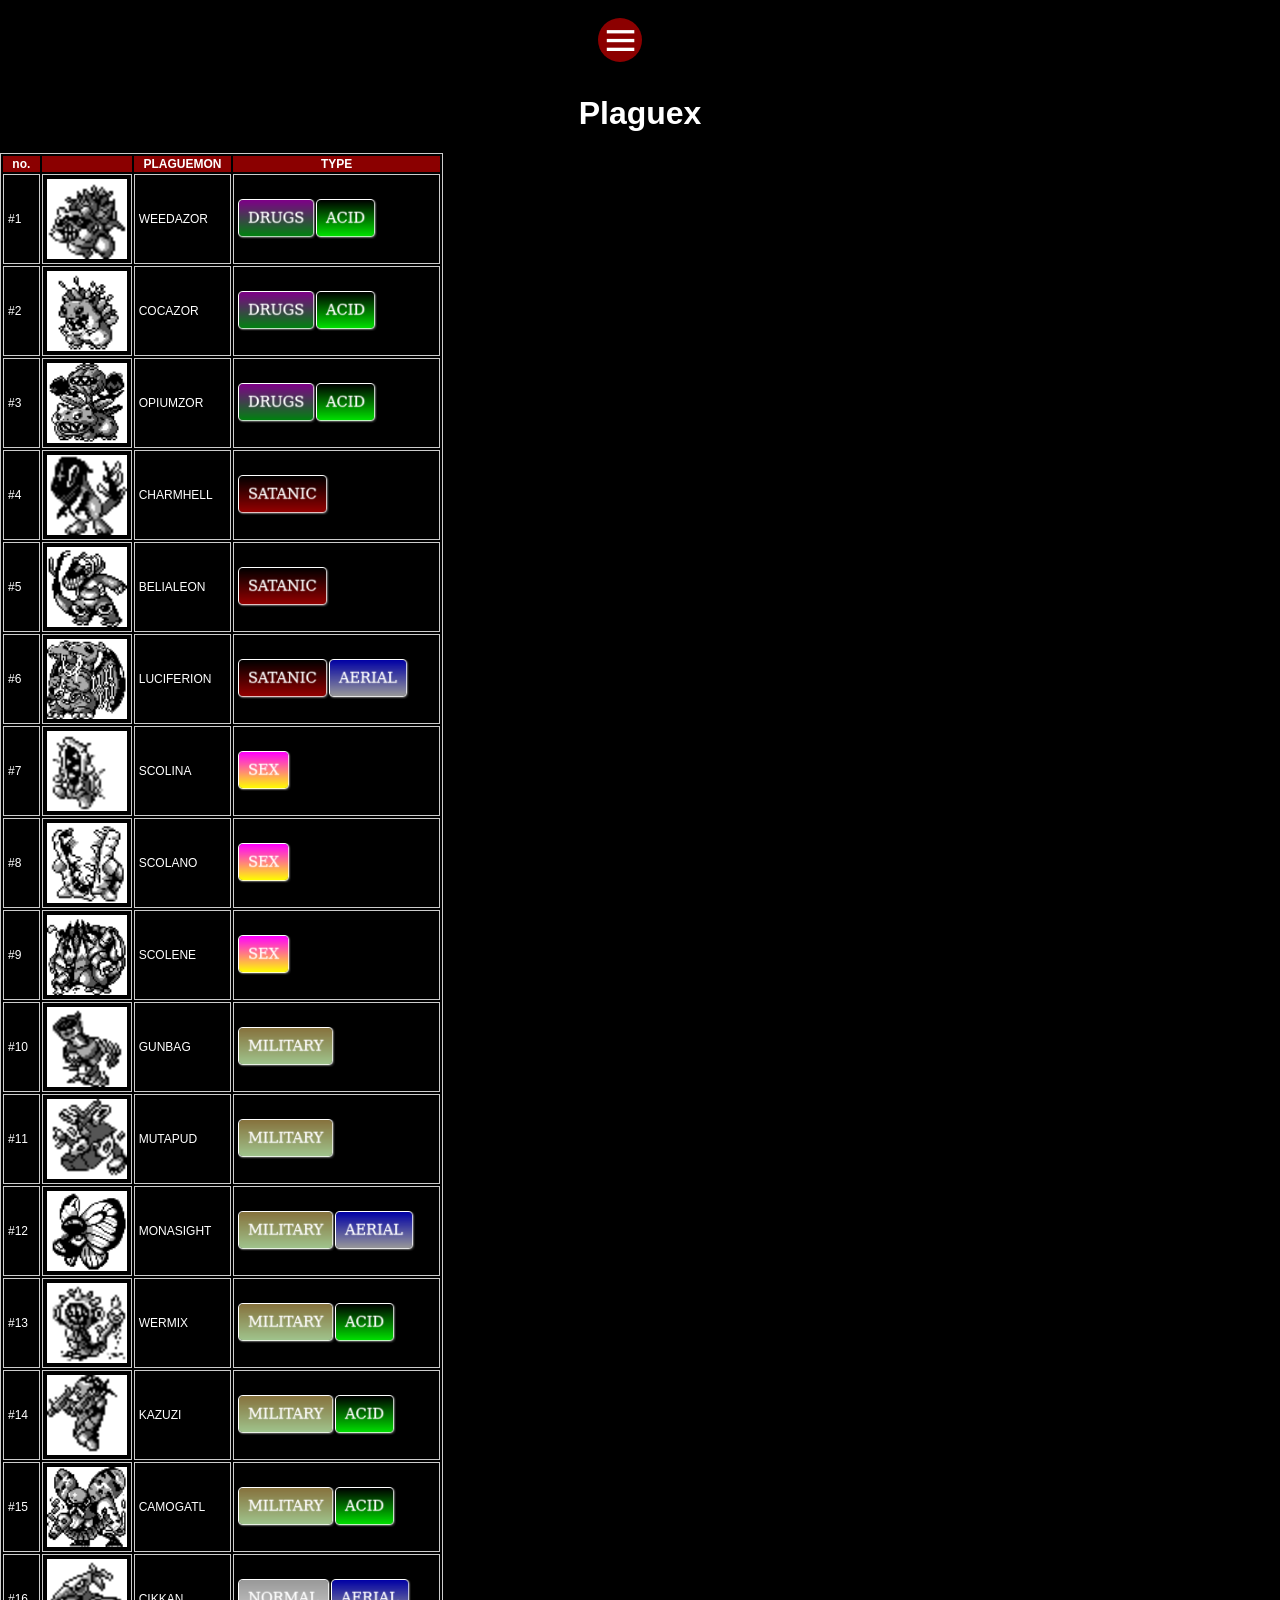
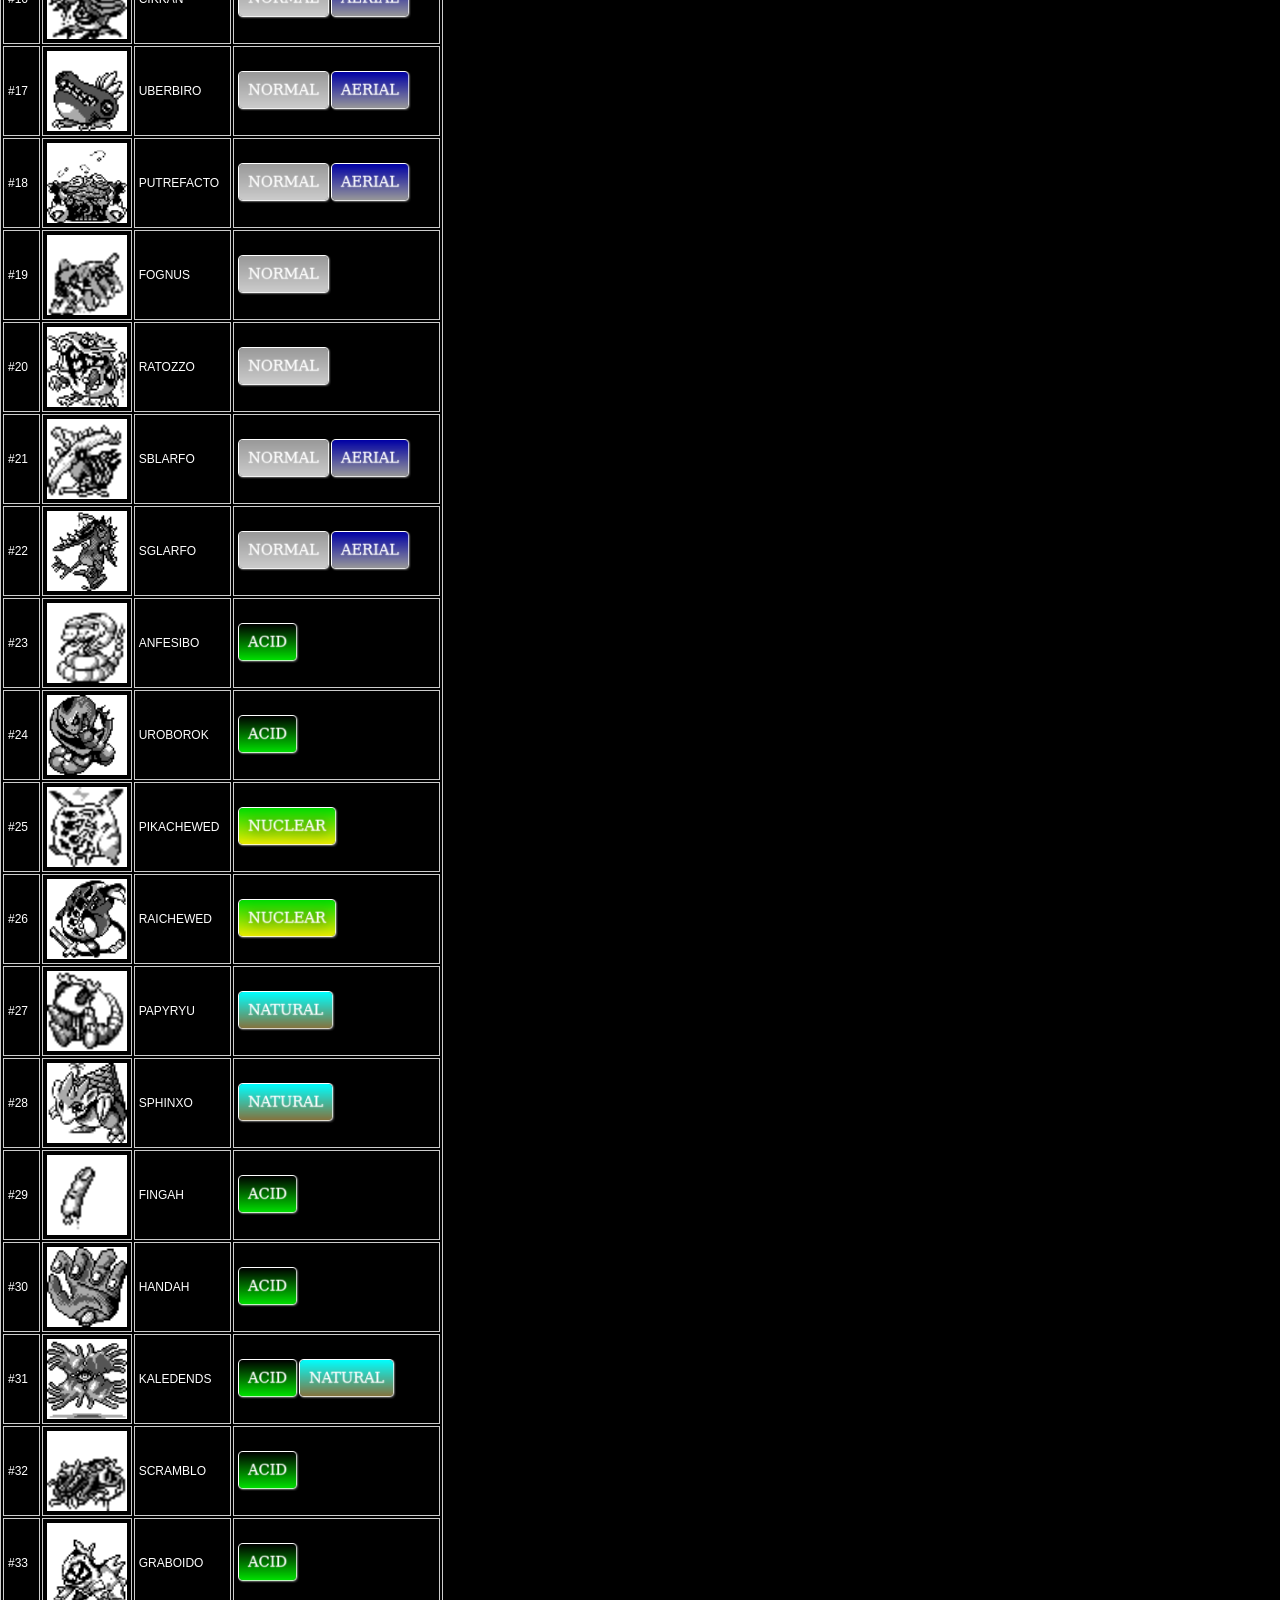
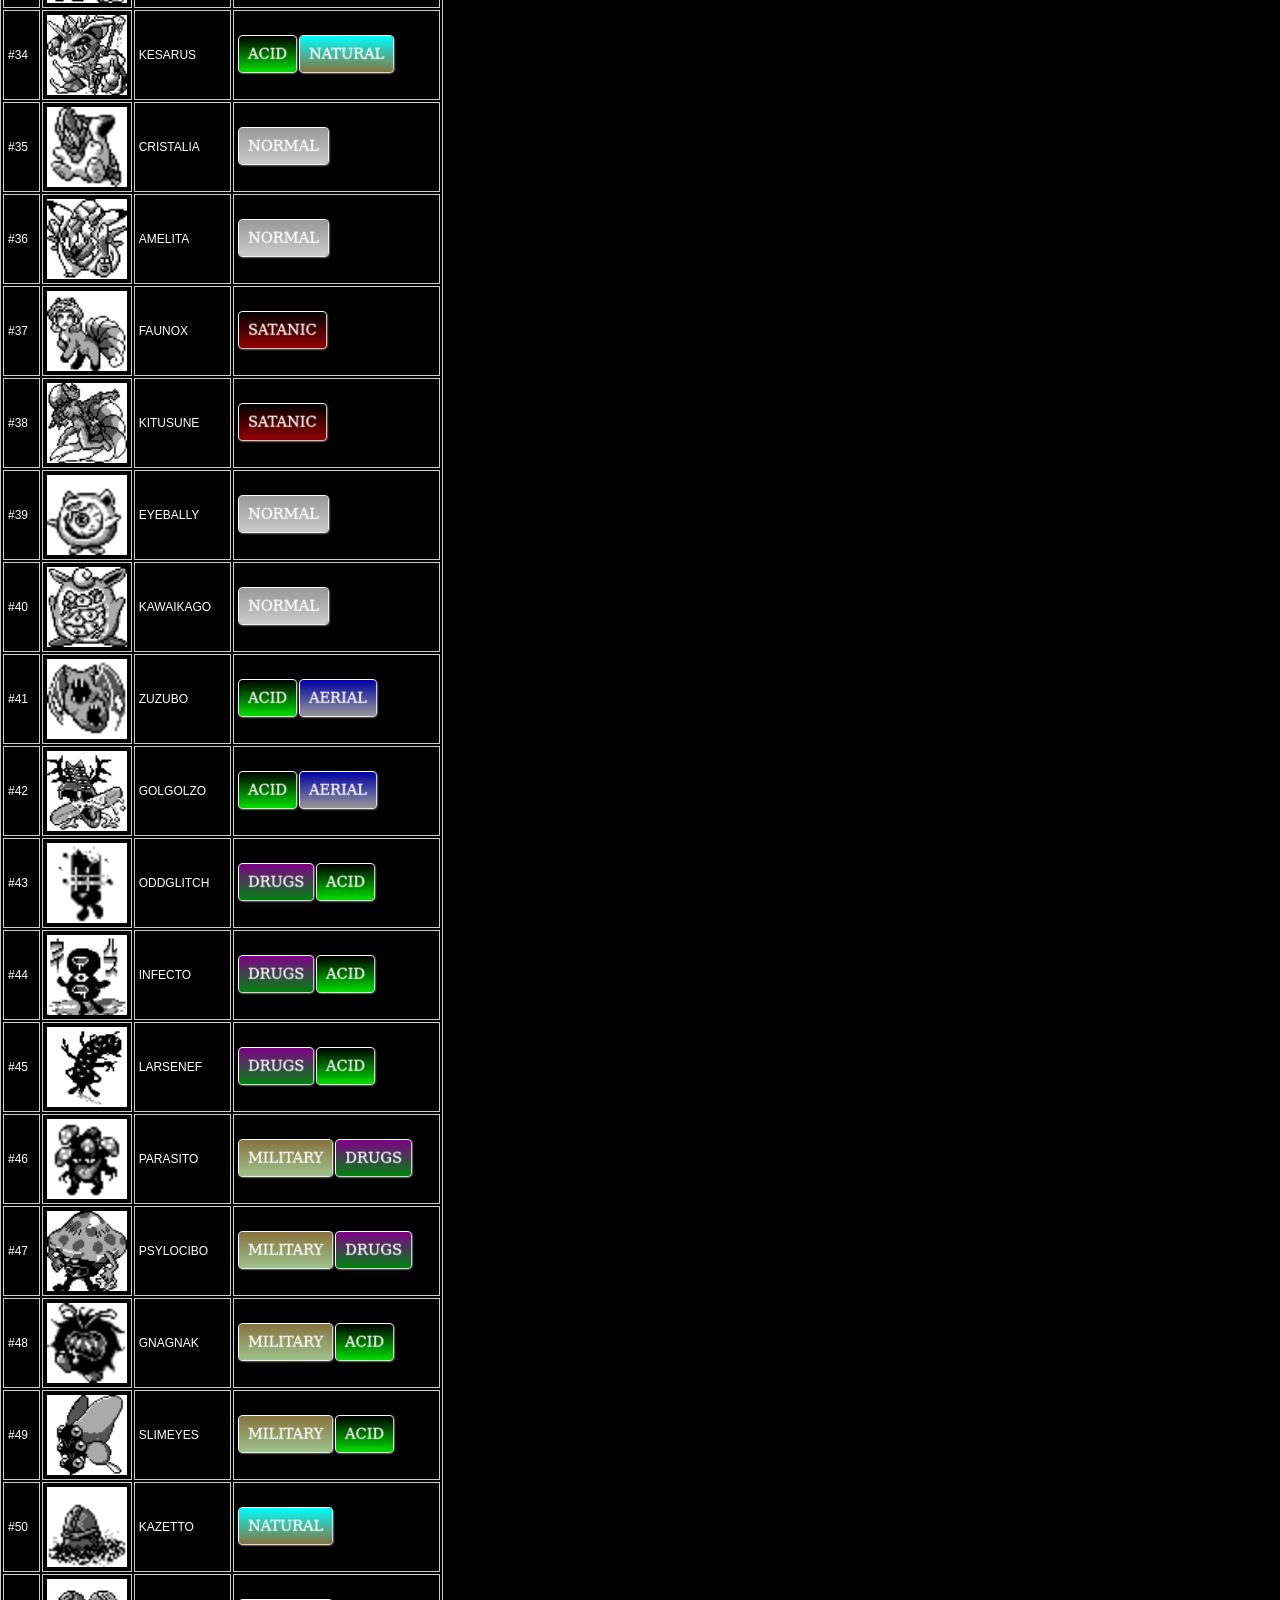
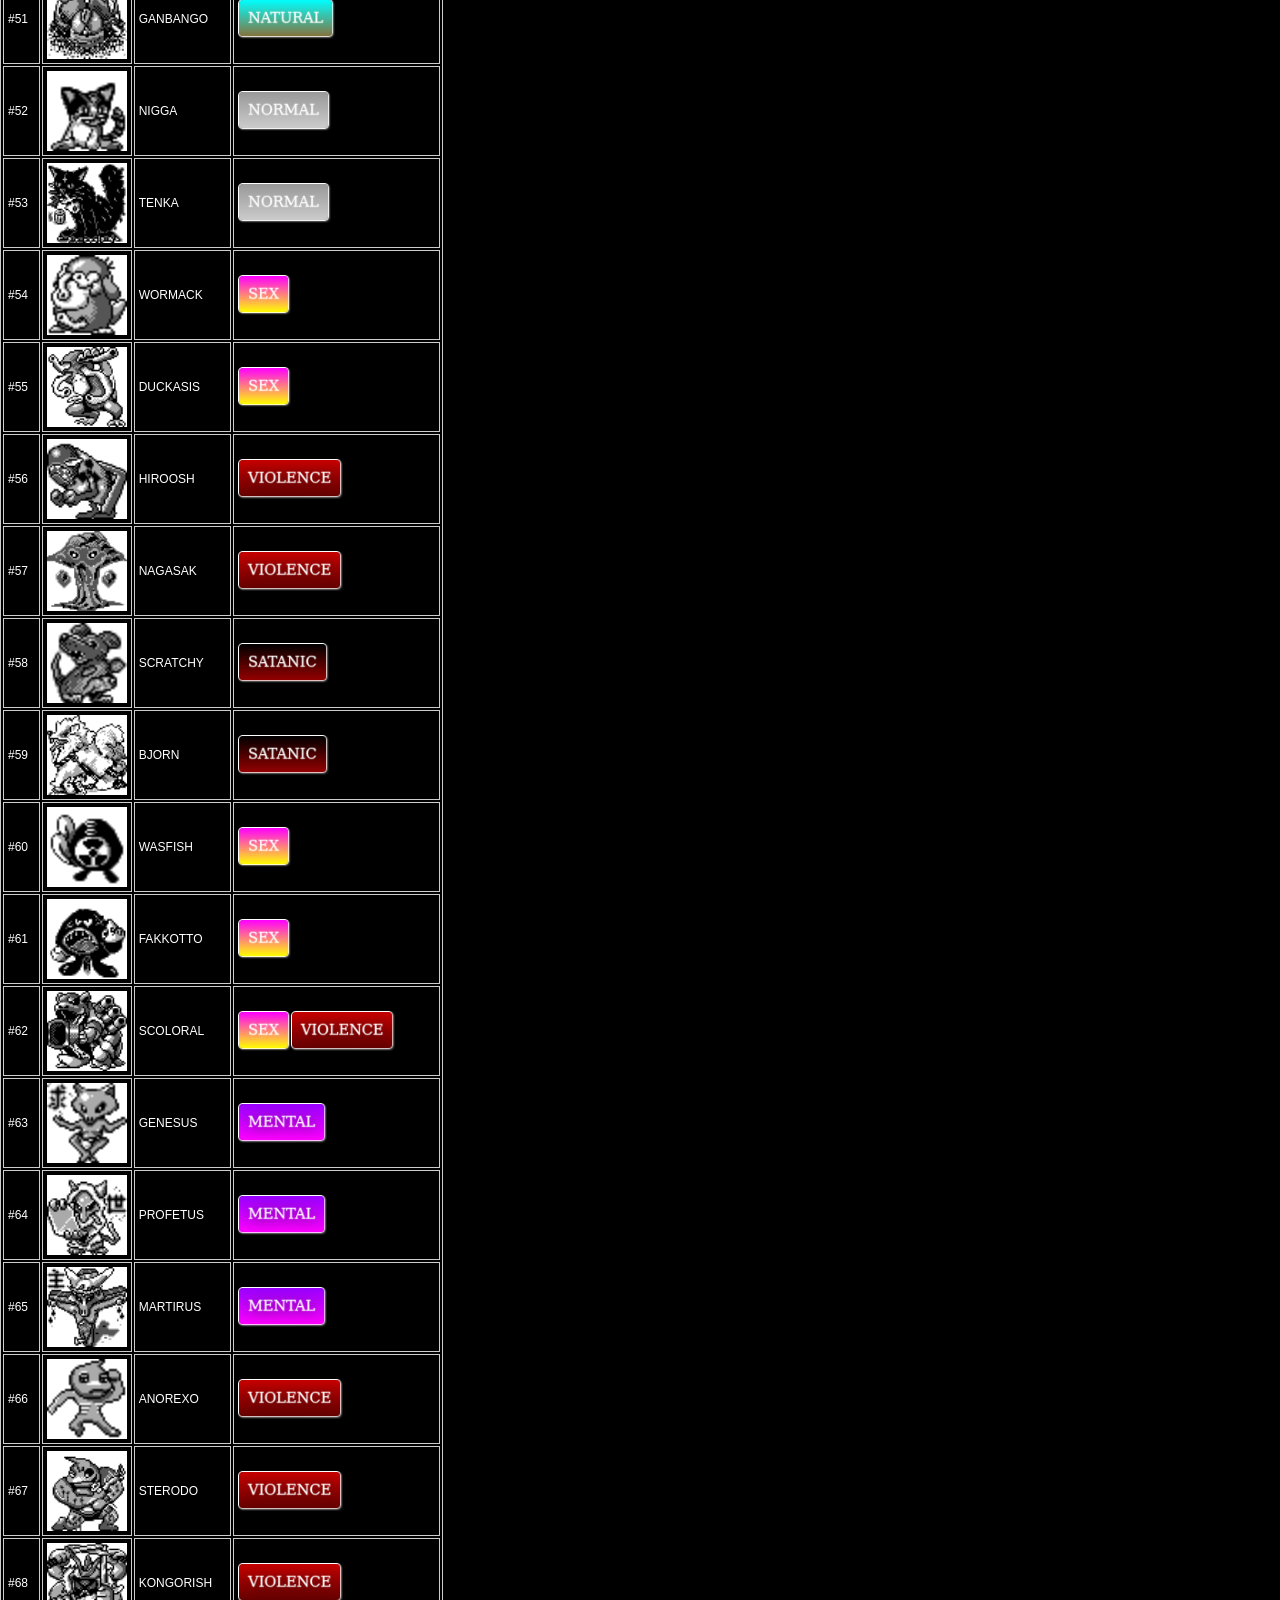
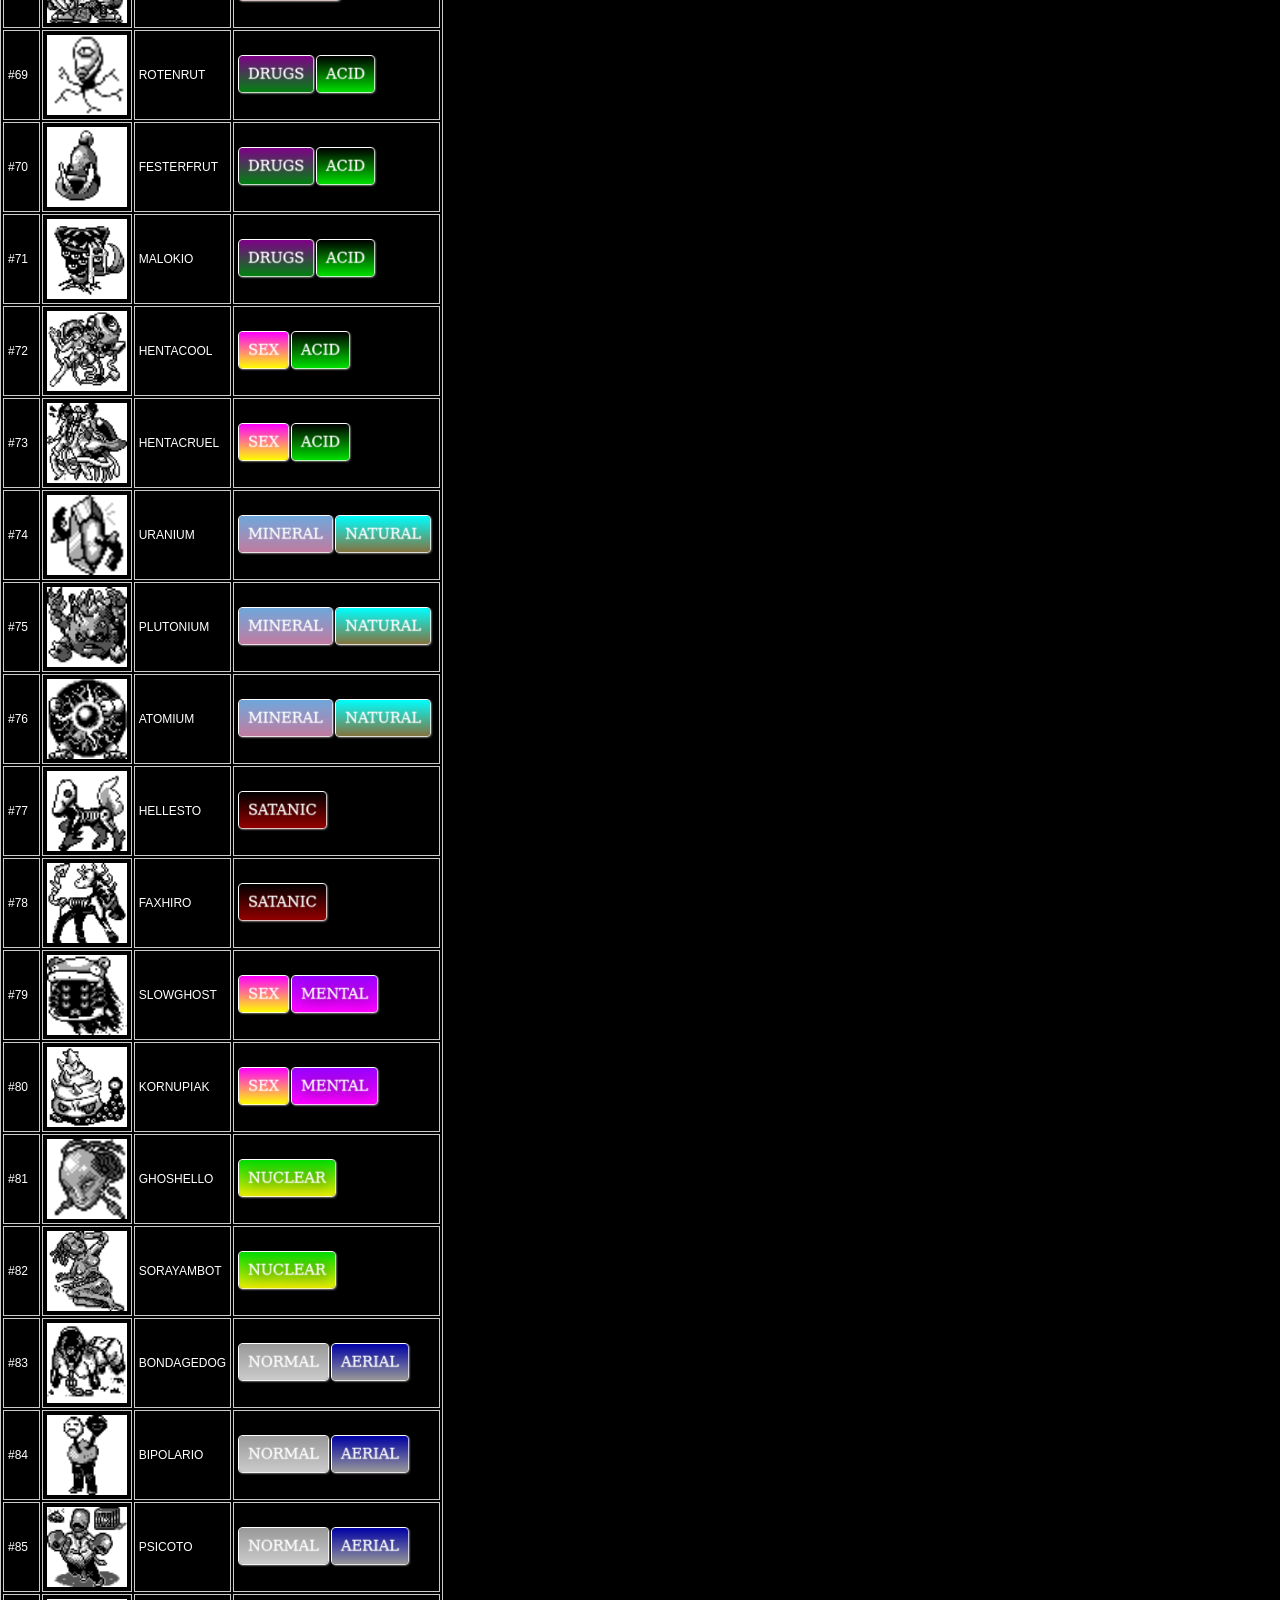
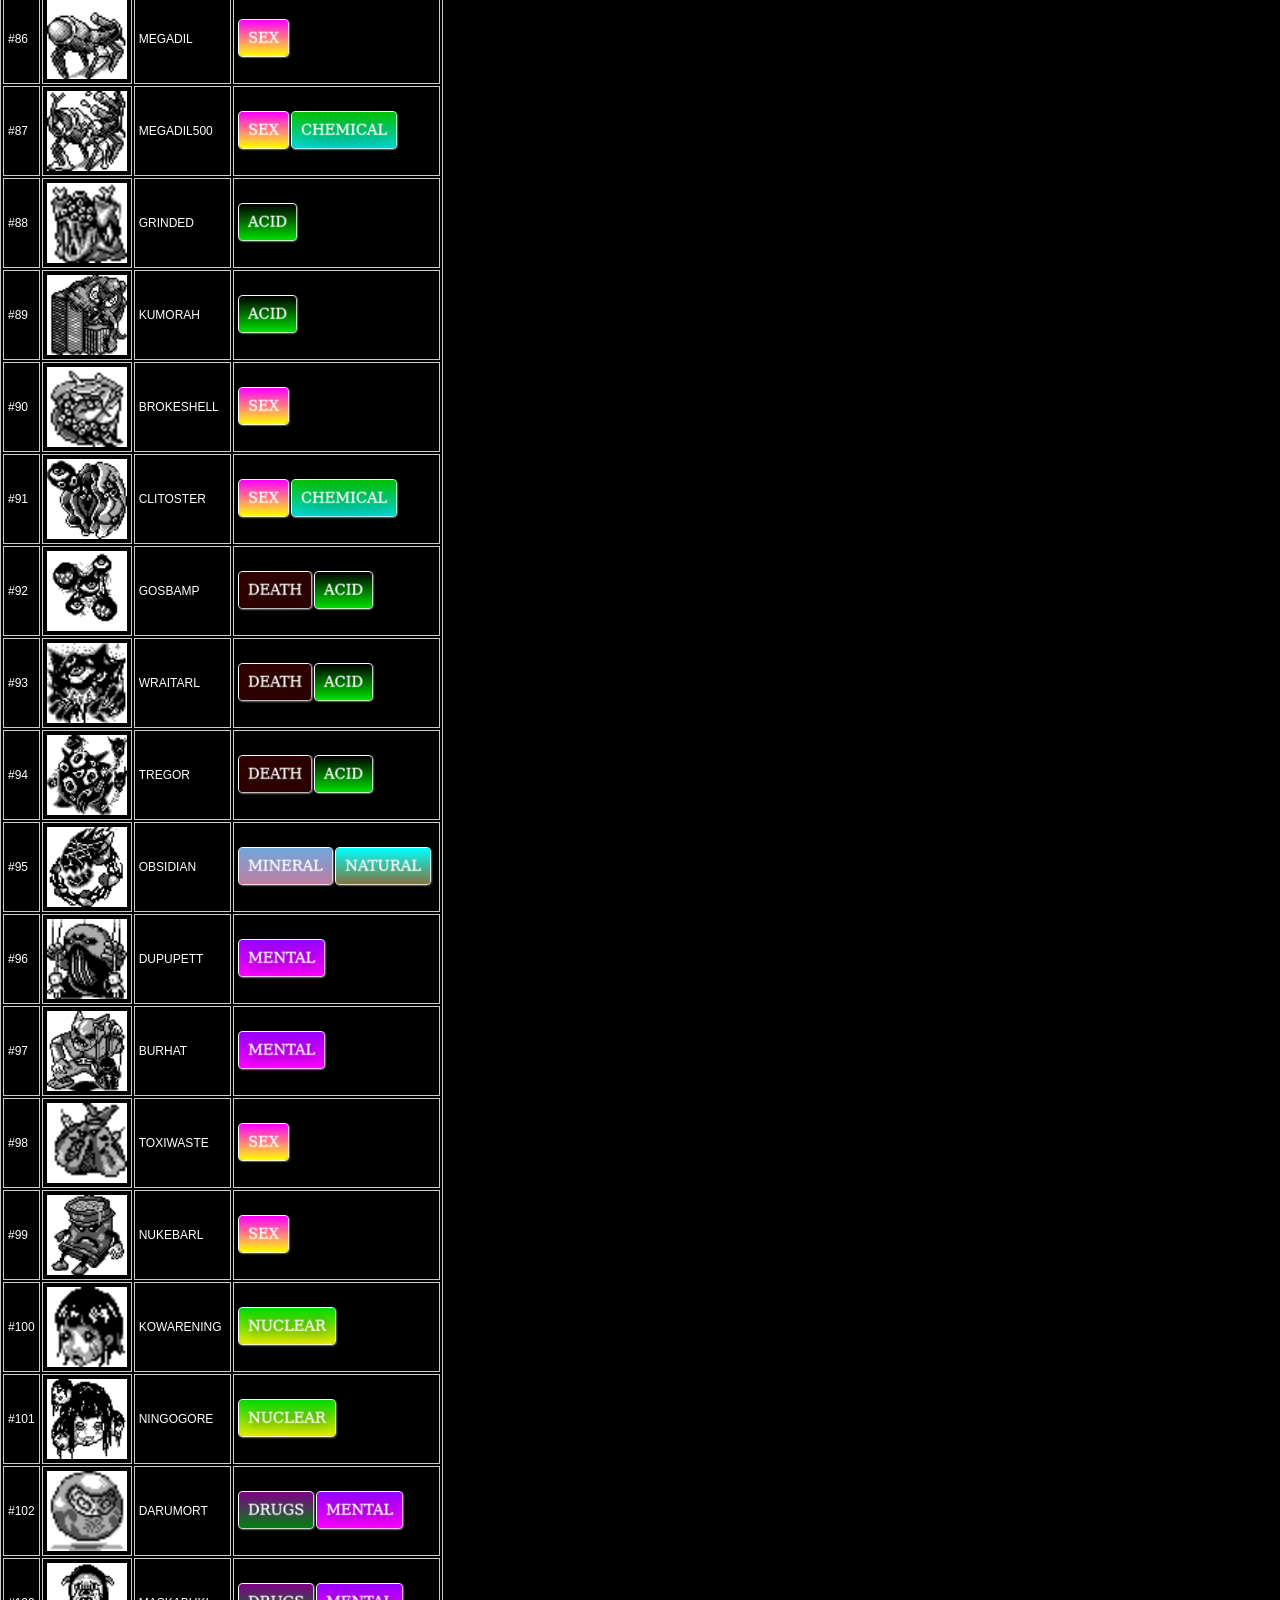
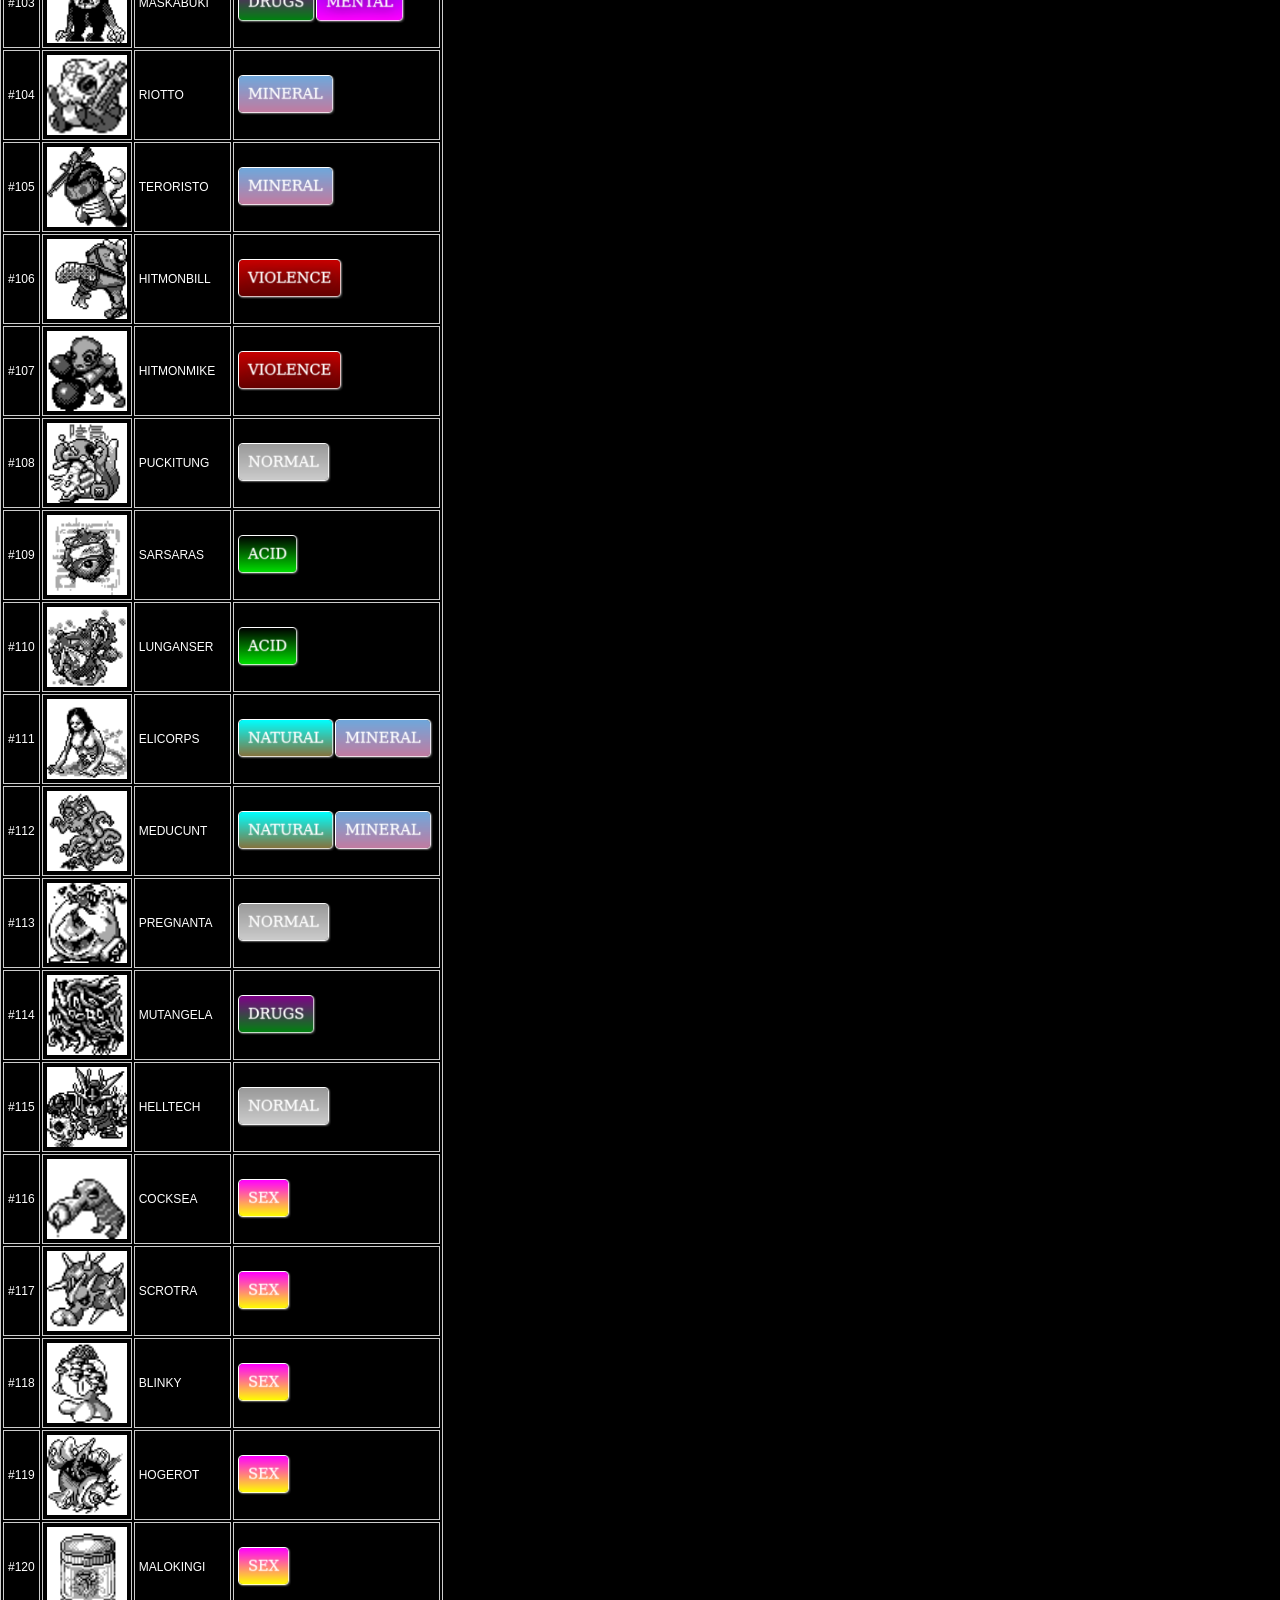
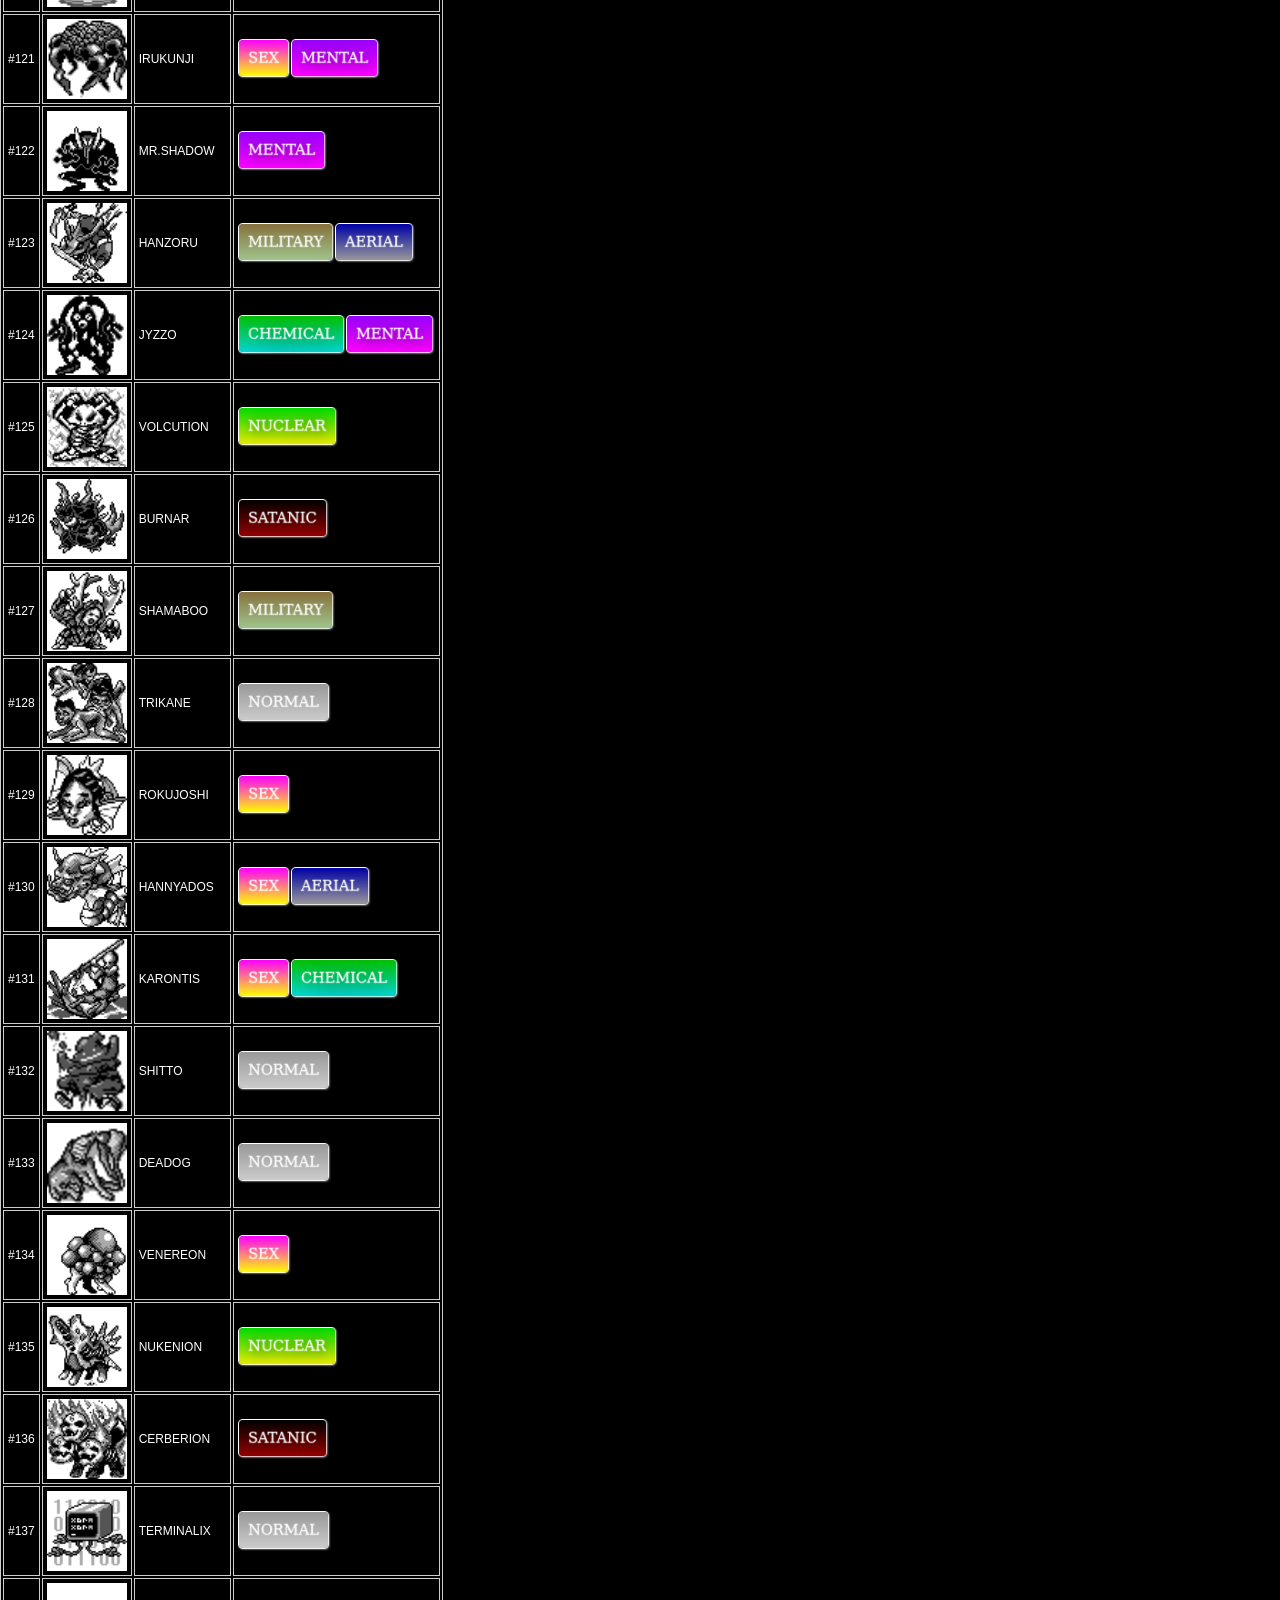
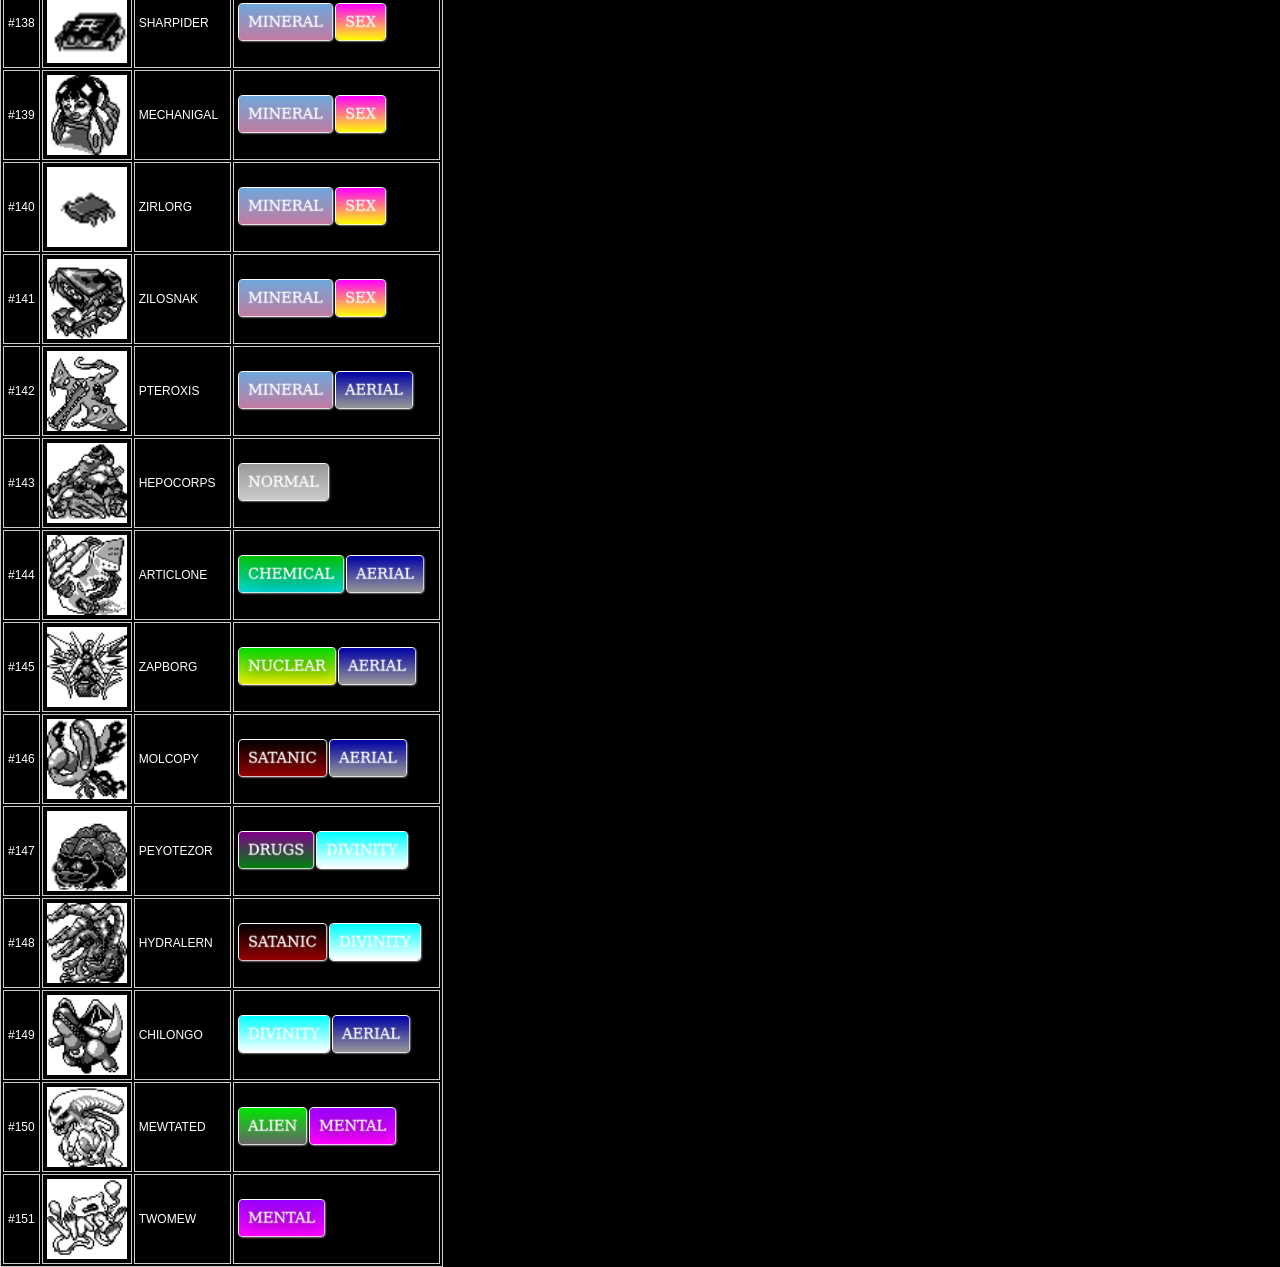
==== commit 829c82dc: "header plaguex" ====
--- a/www/pages/plaguex.html
+++ b/www/pages/plaguex.html
@@ -31,7 +31,7 @@
 <br>
 <br>
 <div id="plaguex" class="tab-pane fade">
-			  <h3>Plaguex</h3>
+			  <h1>Plaguex</h1>
 			  
 			  <style type="text/css">
 			table.tableizer-table {
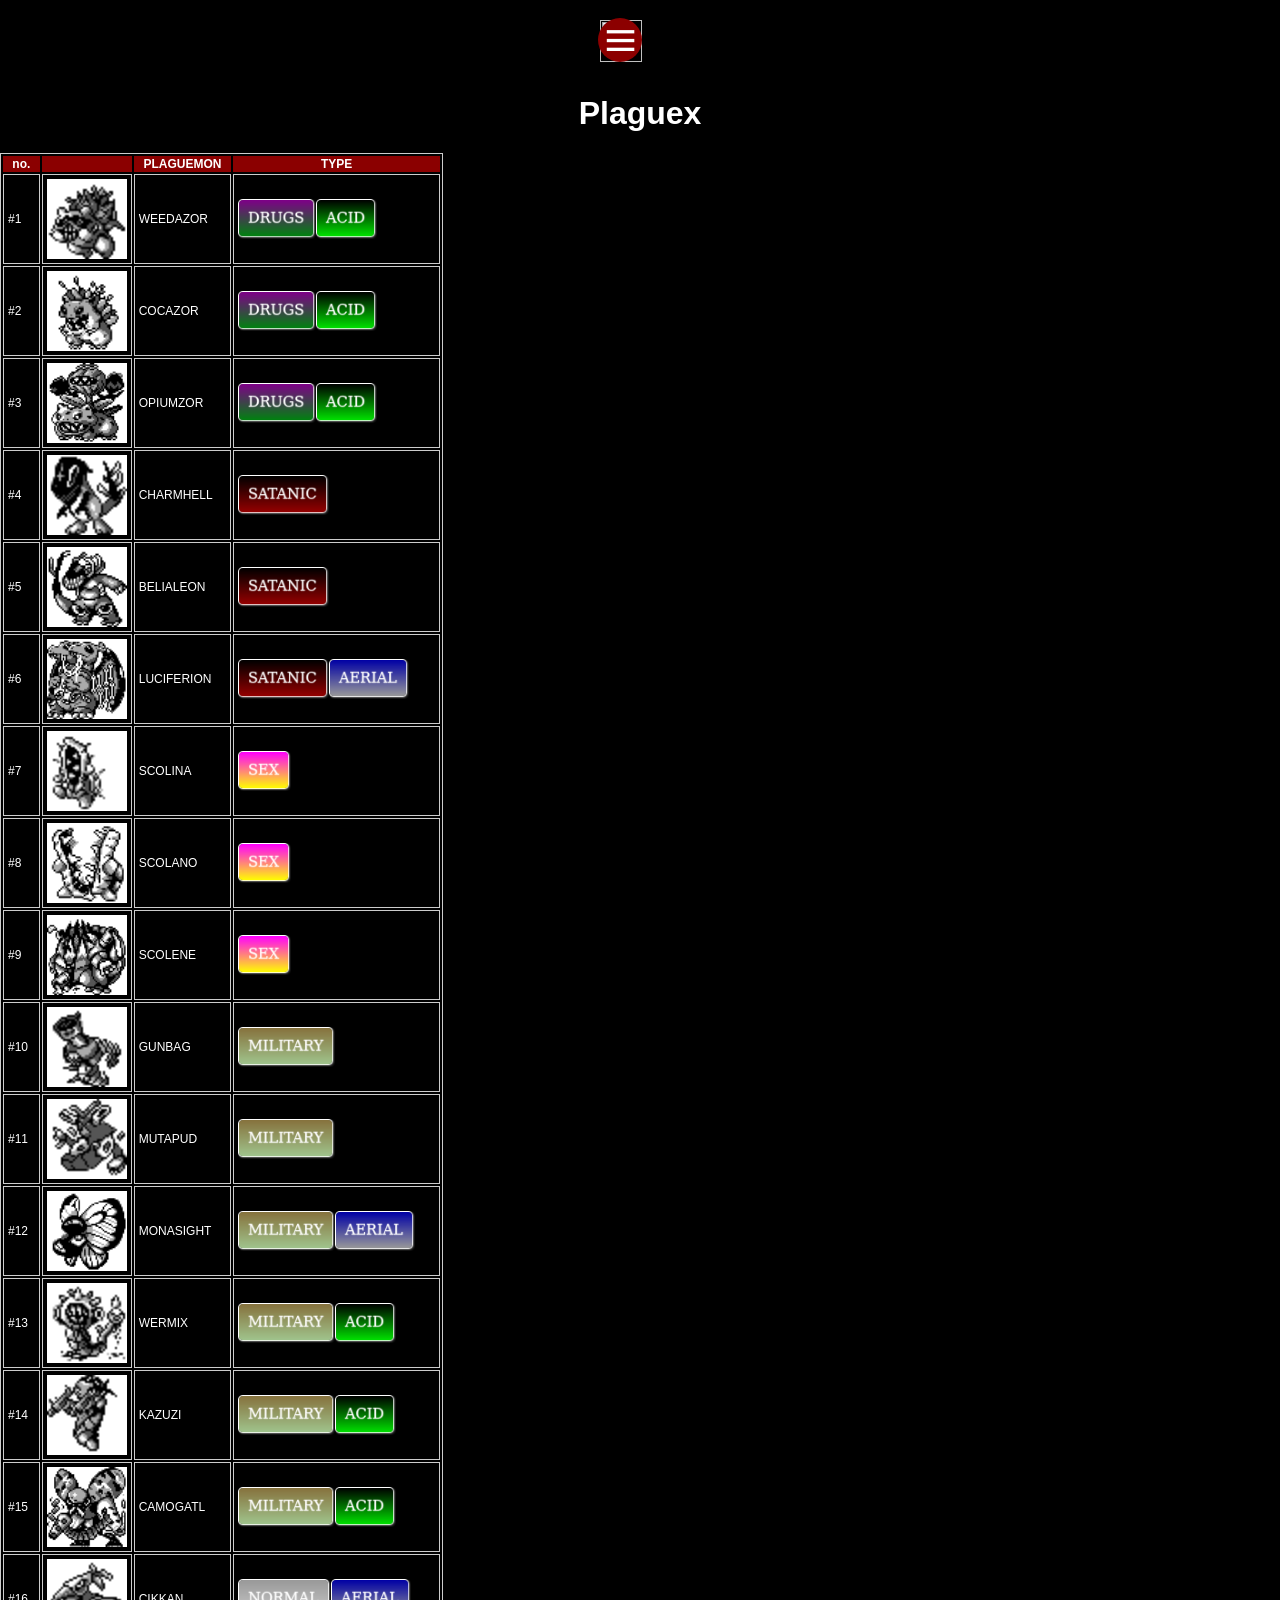
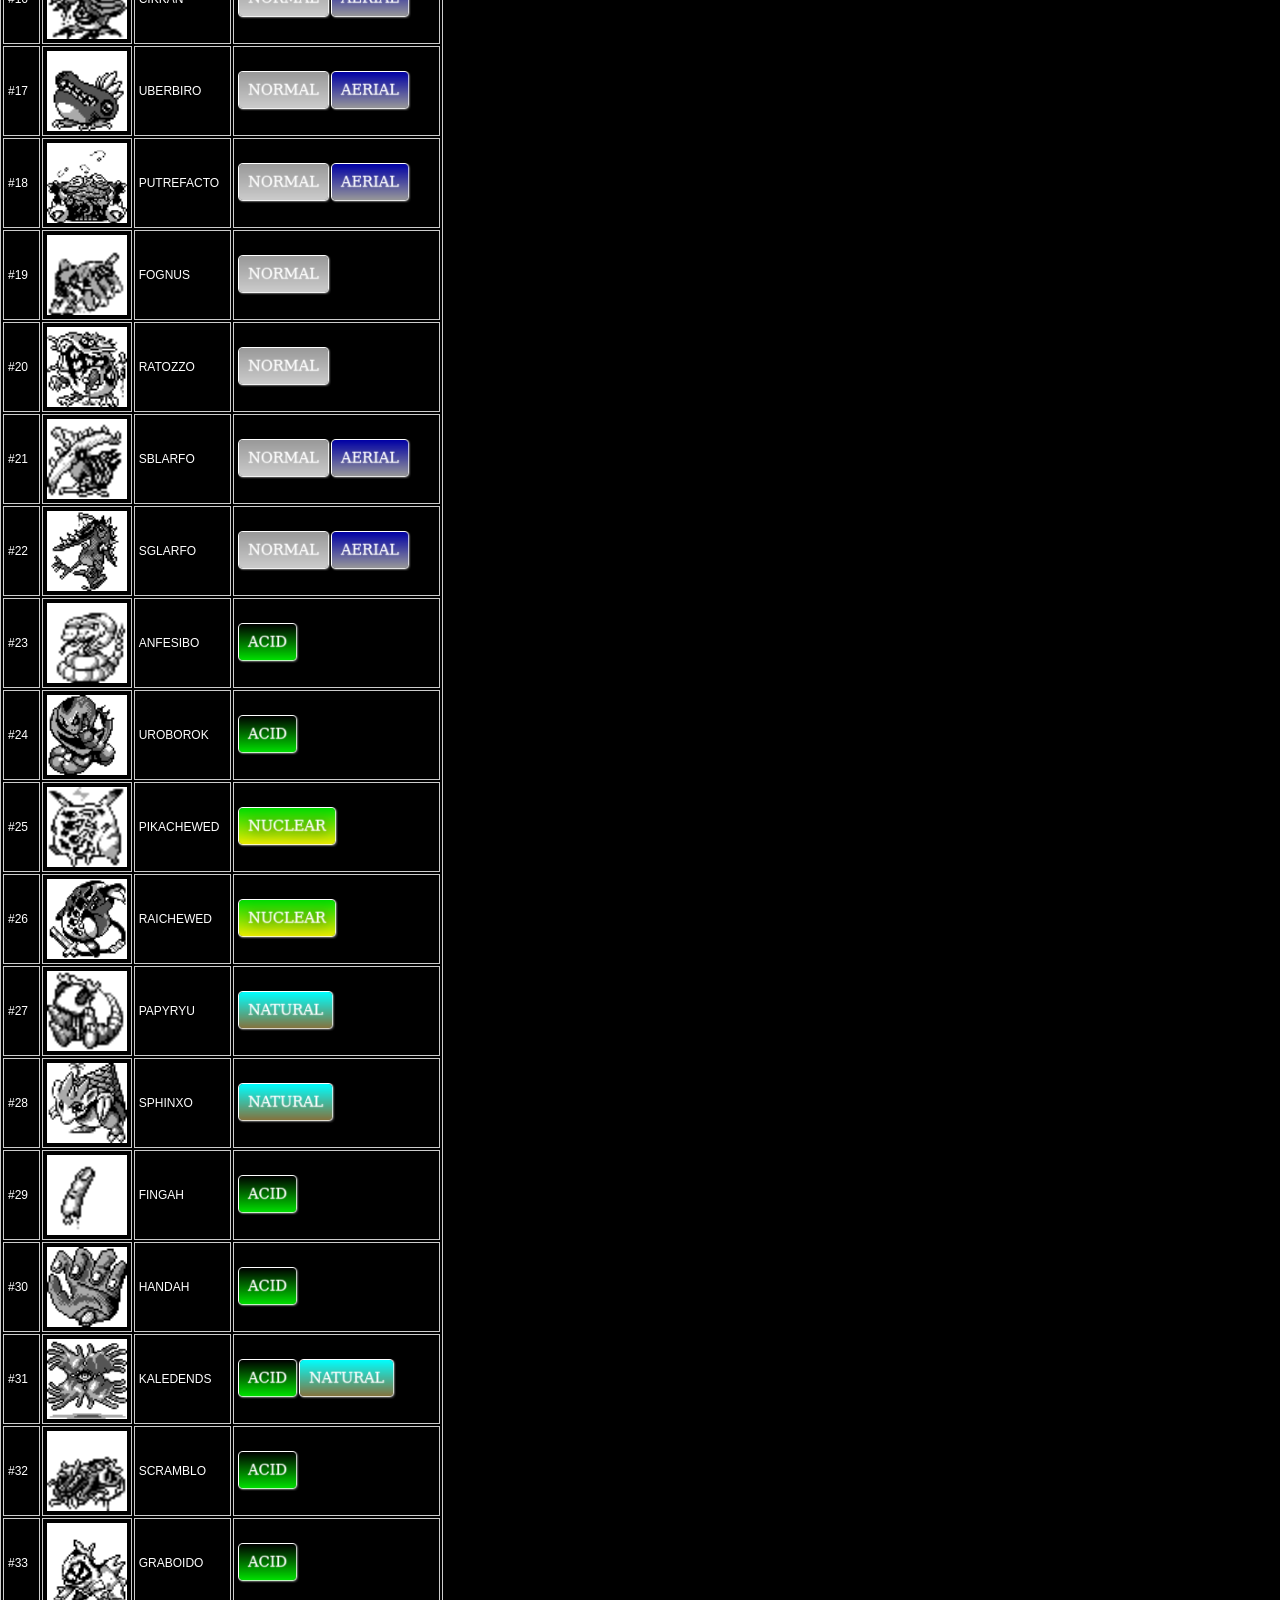
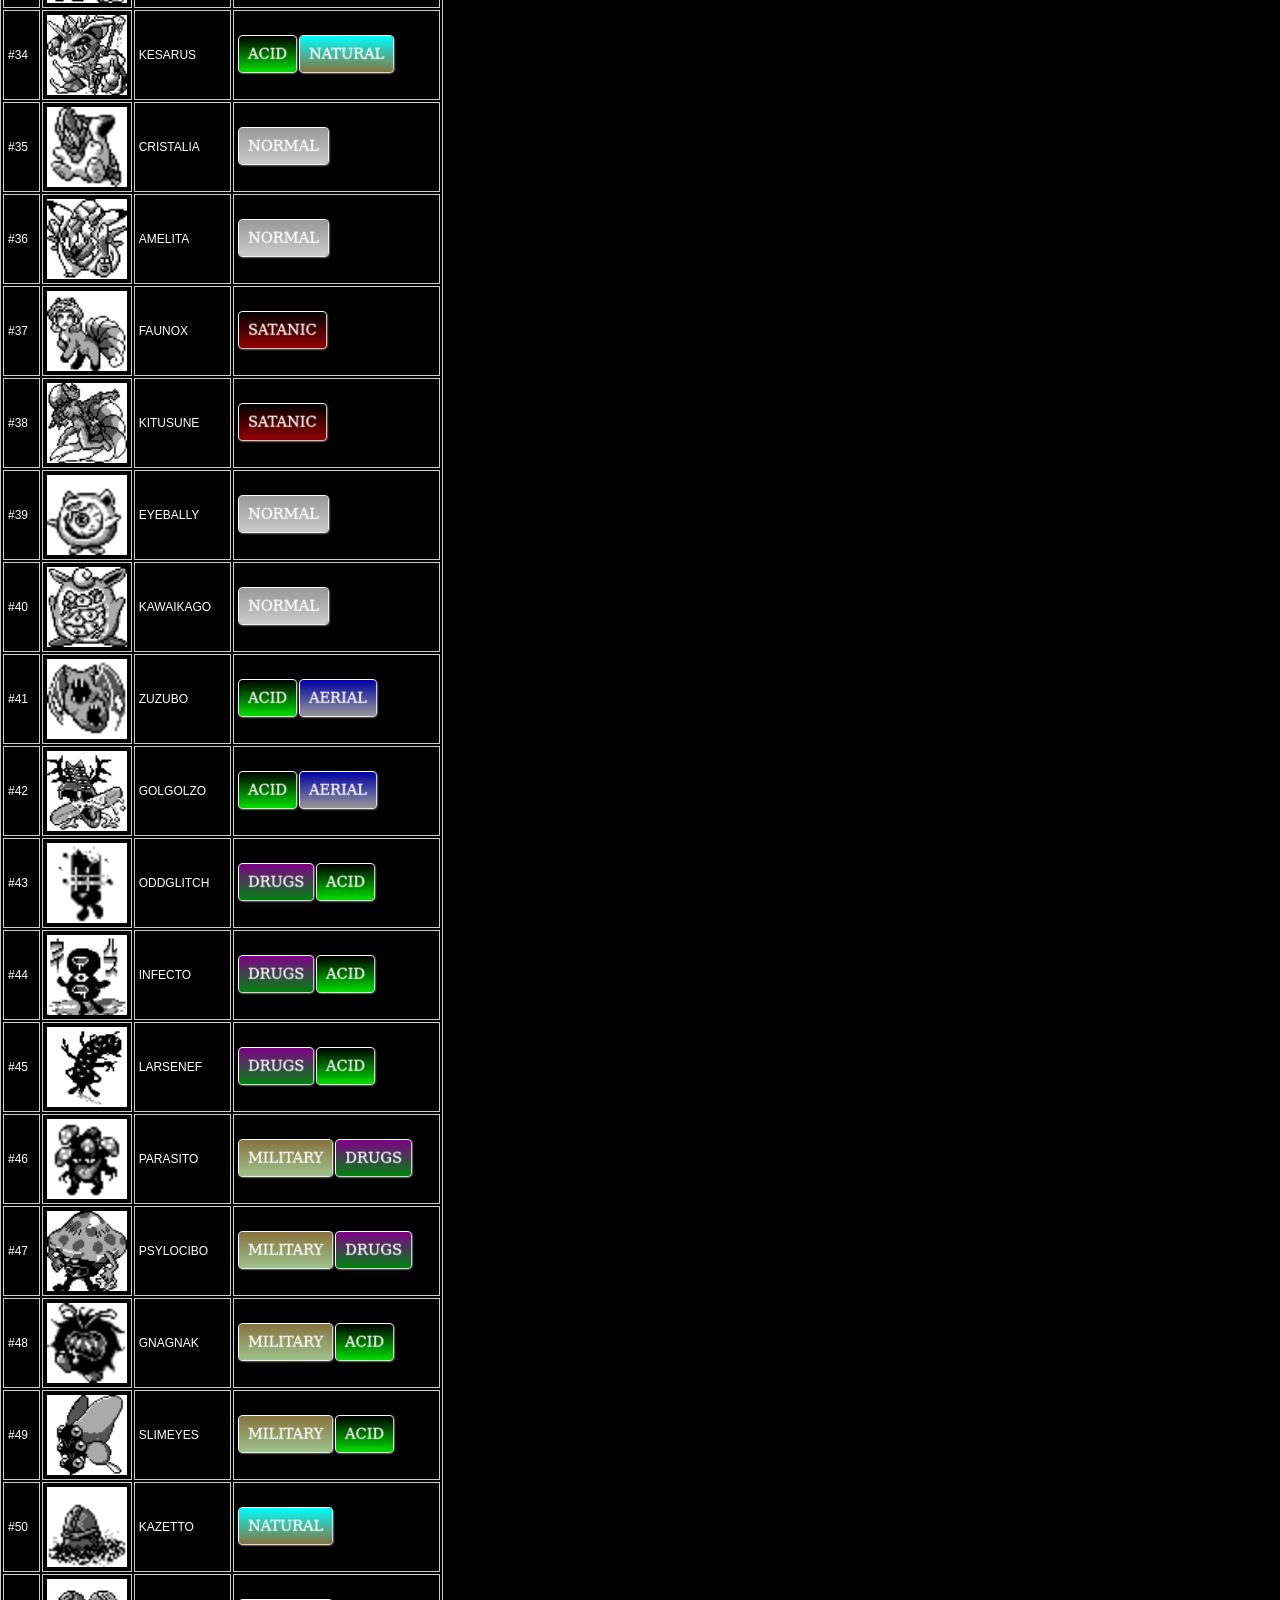
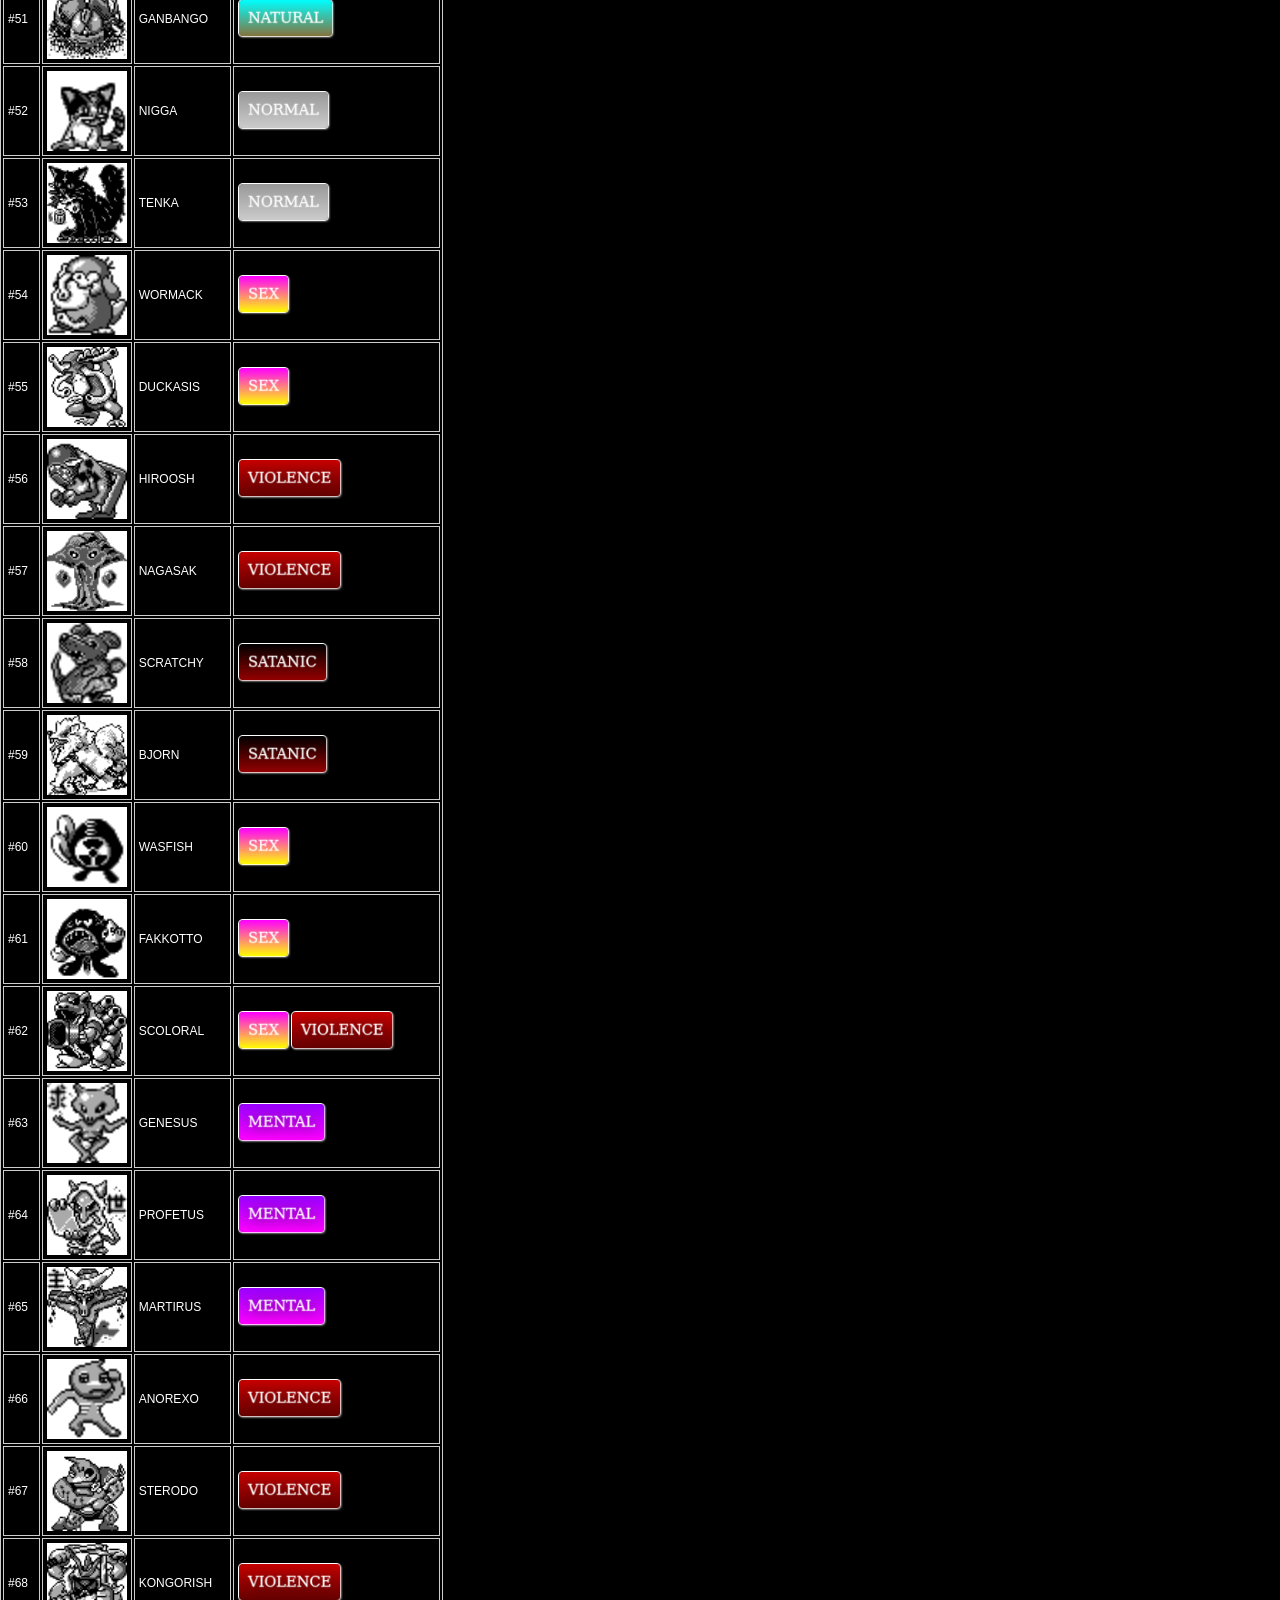
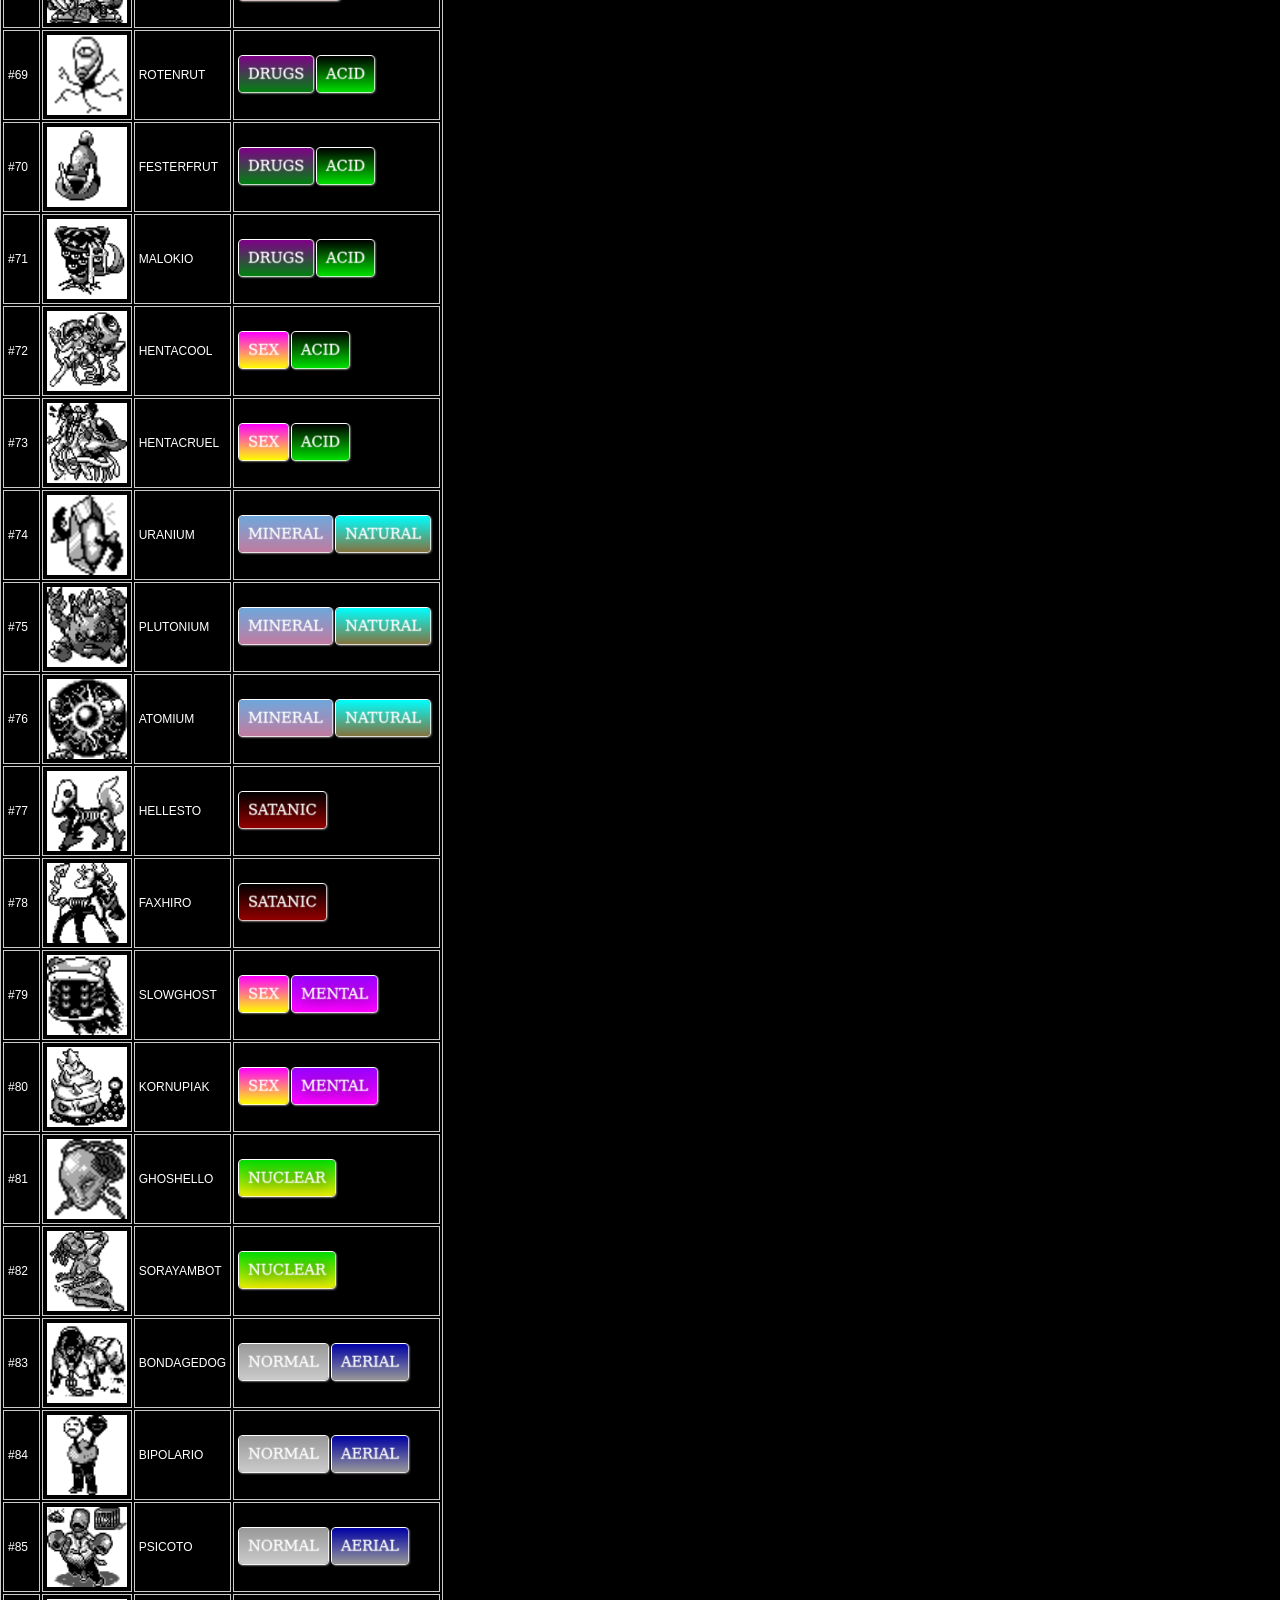
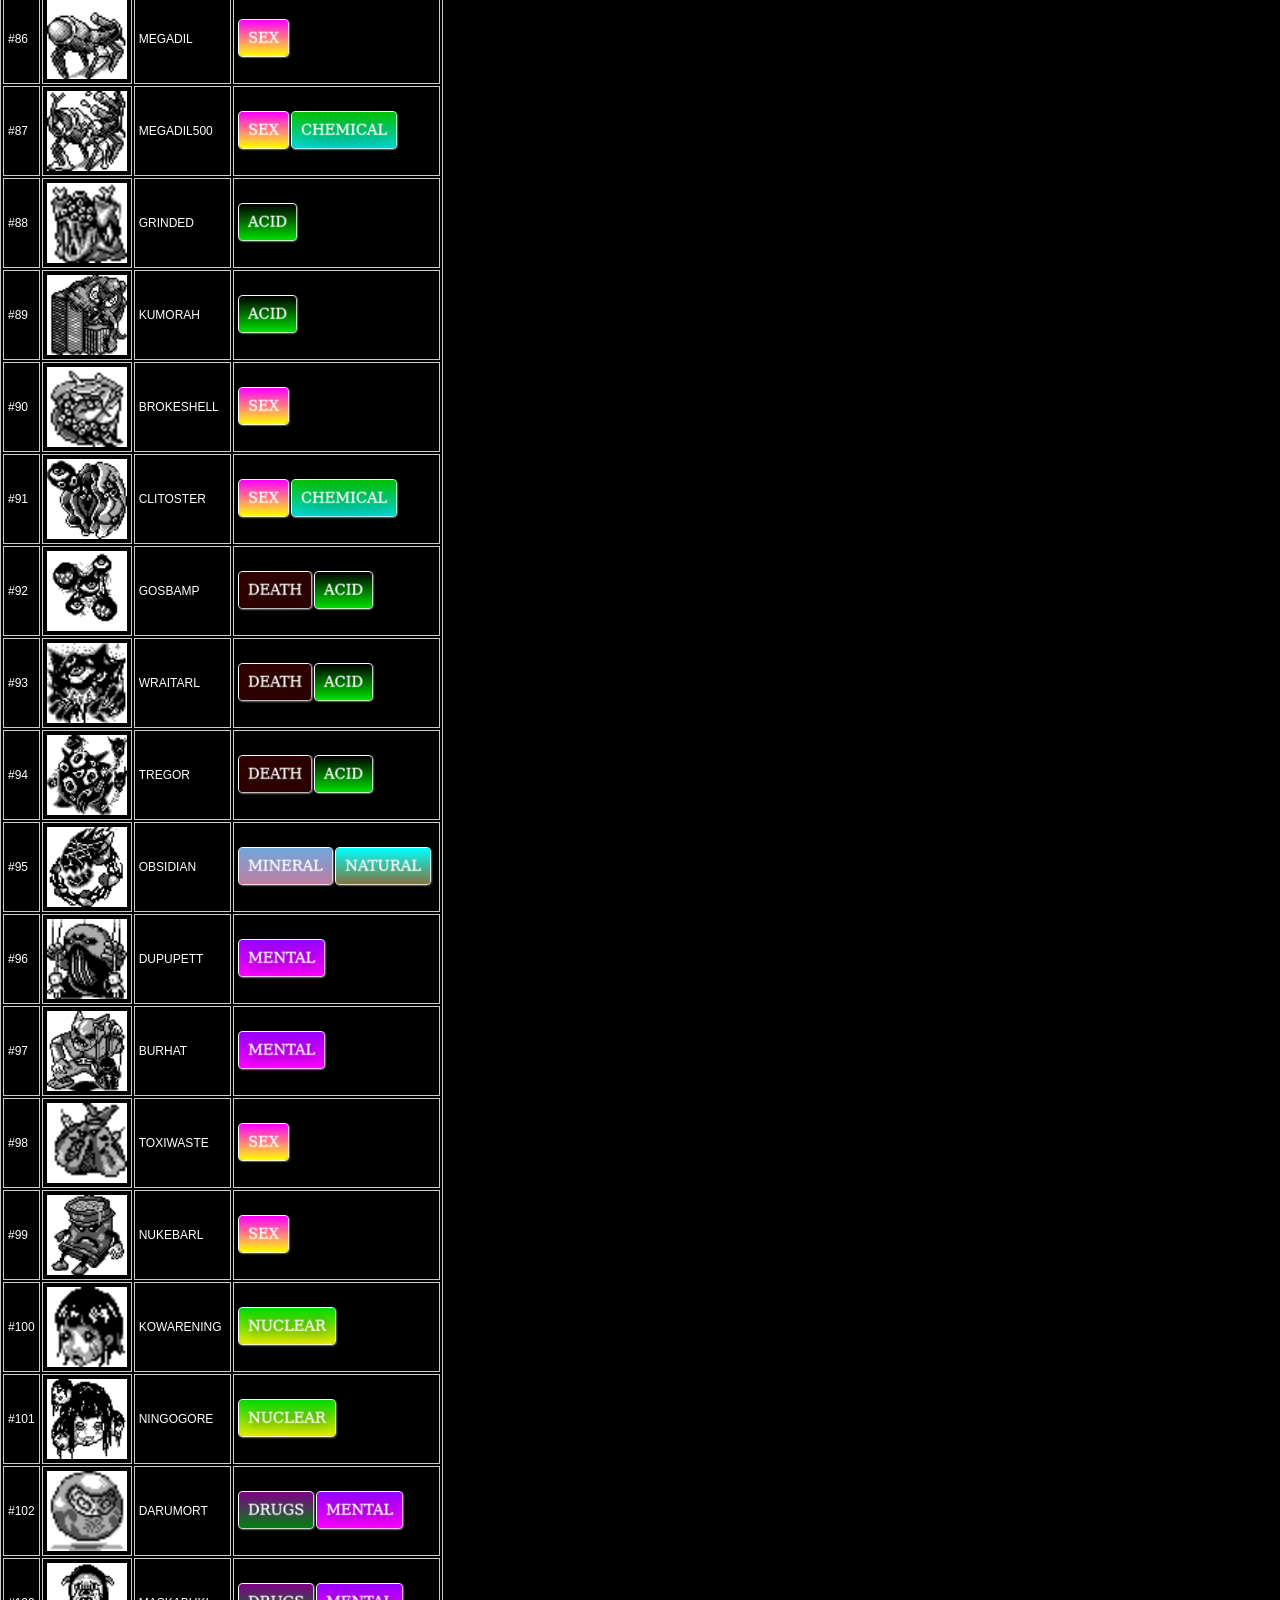
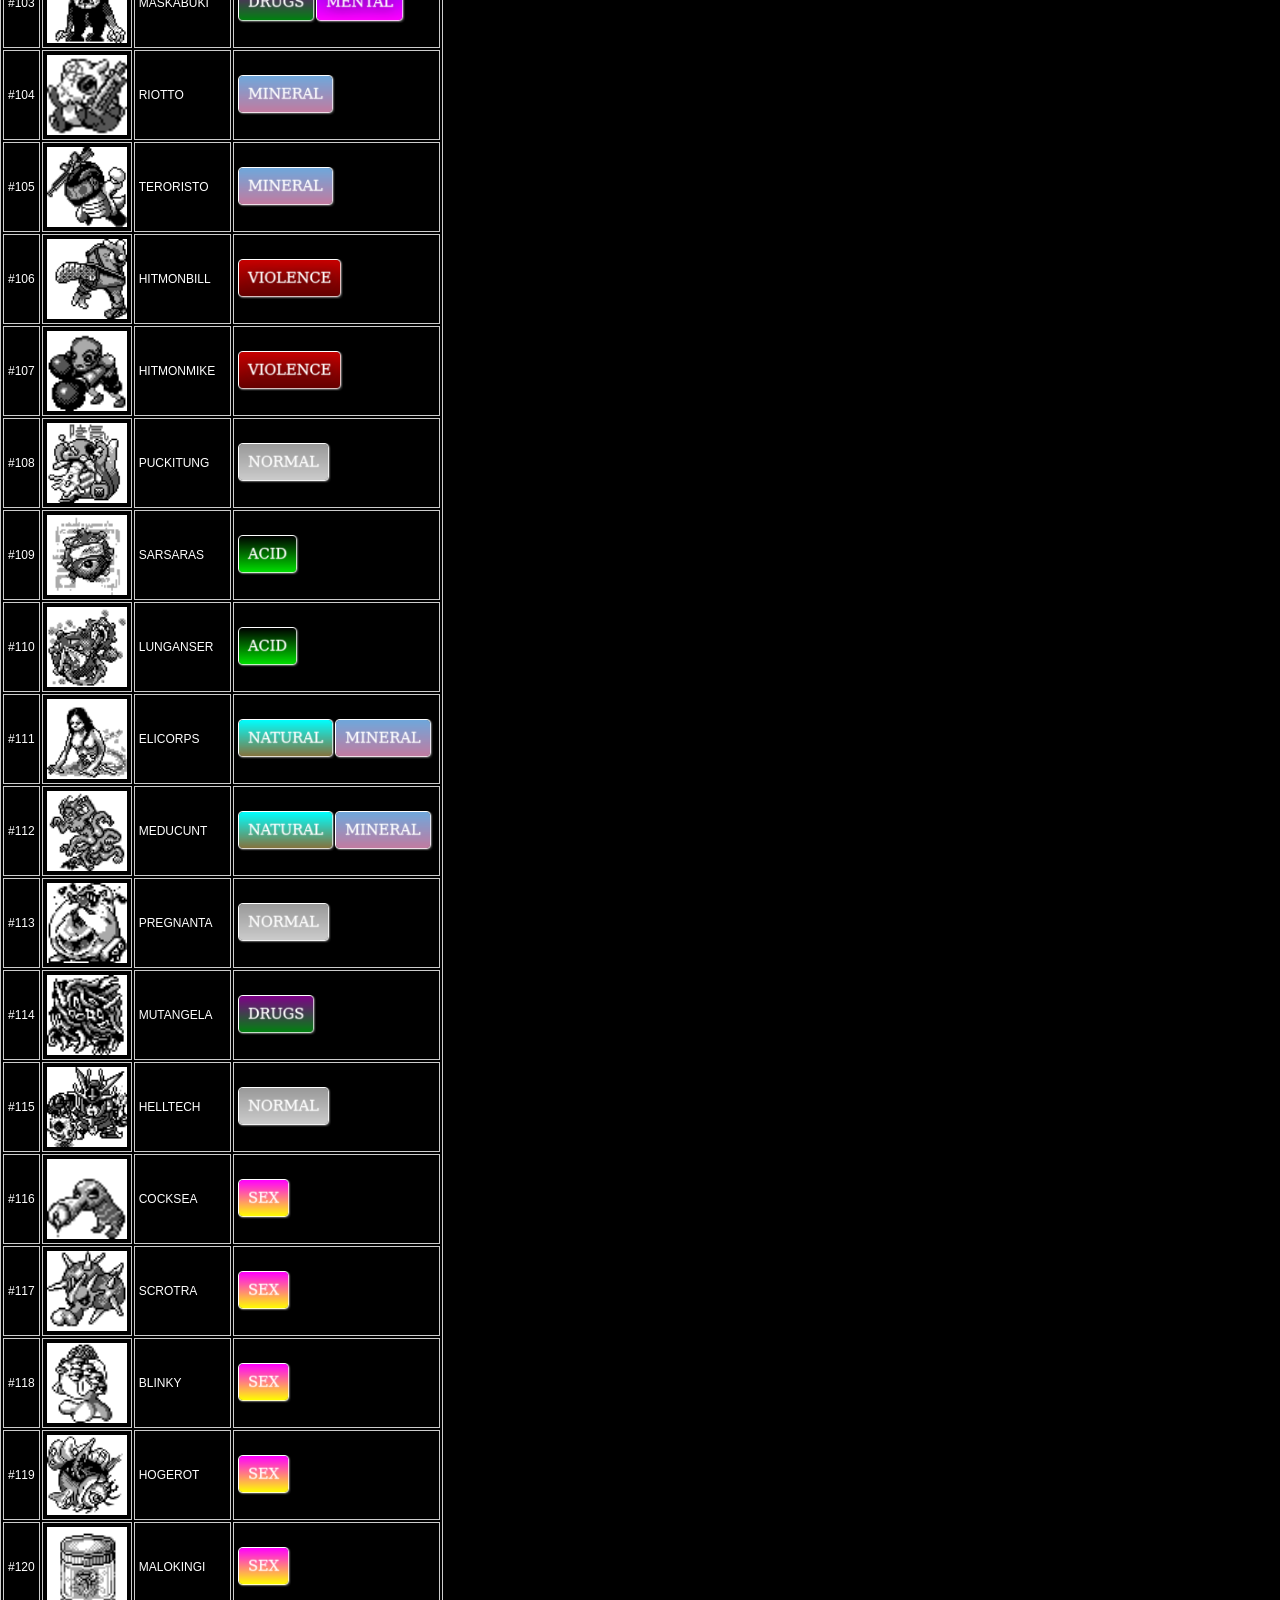
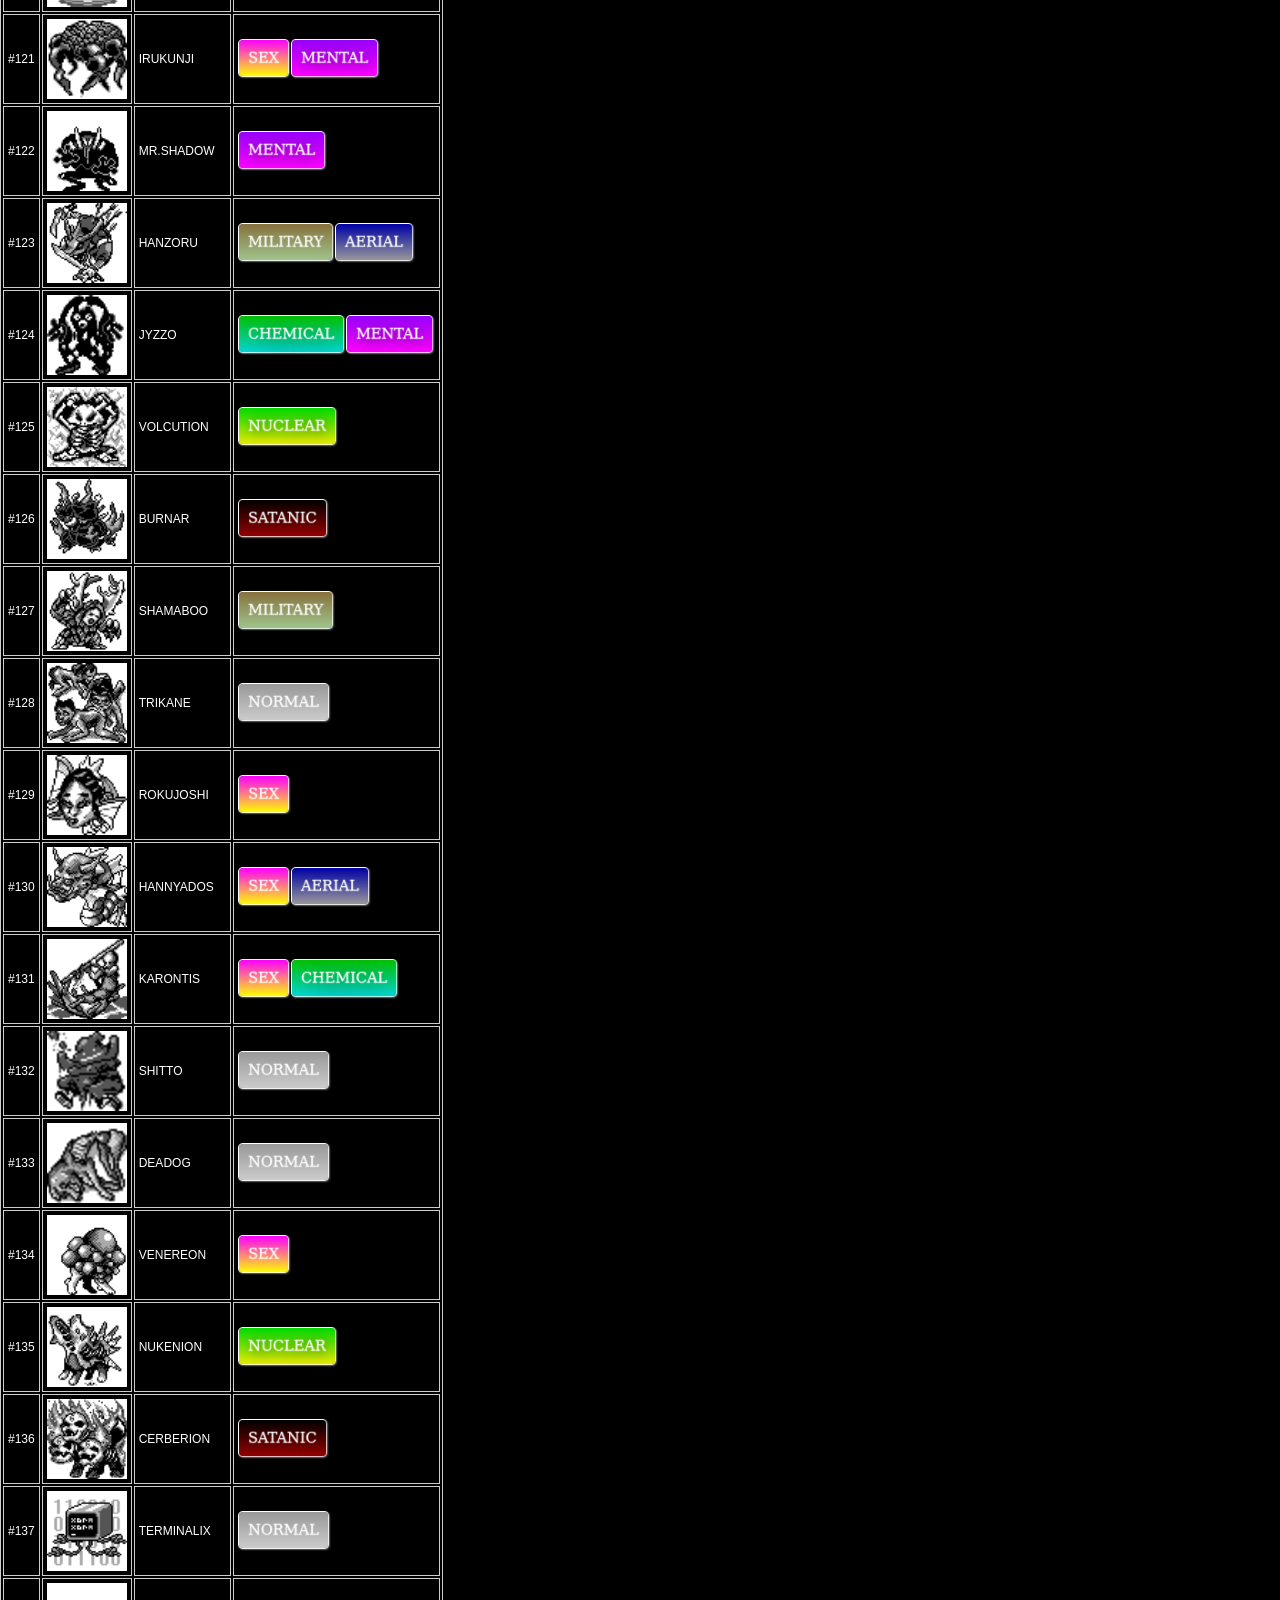
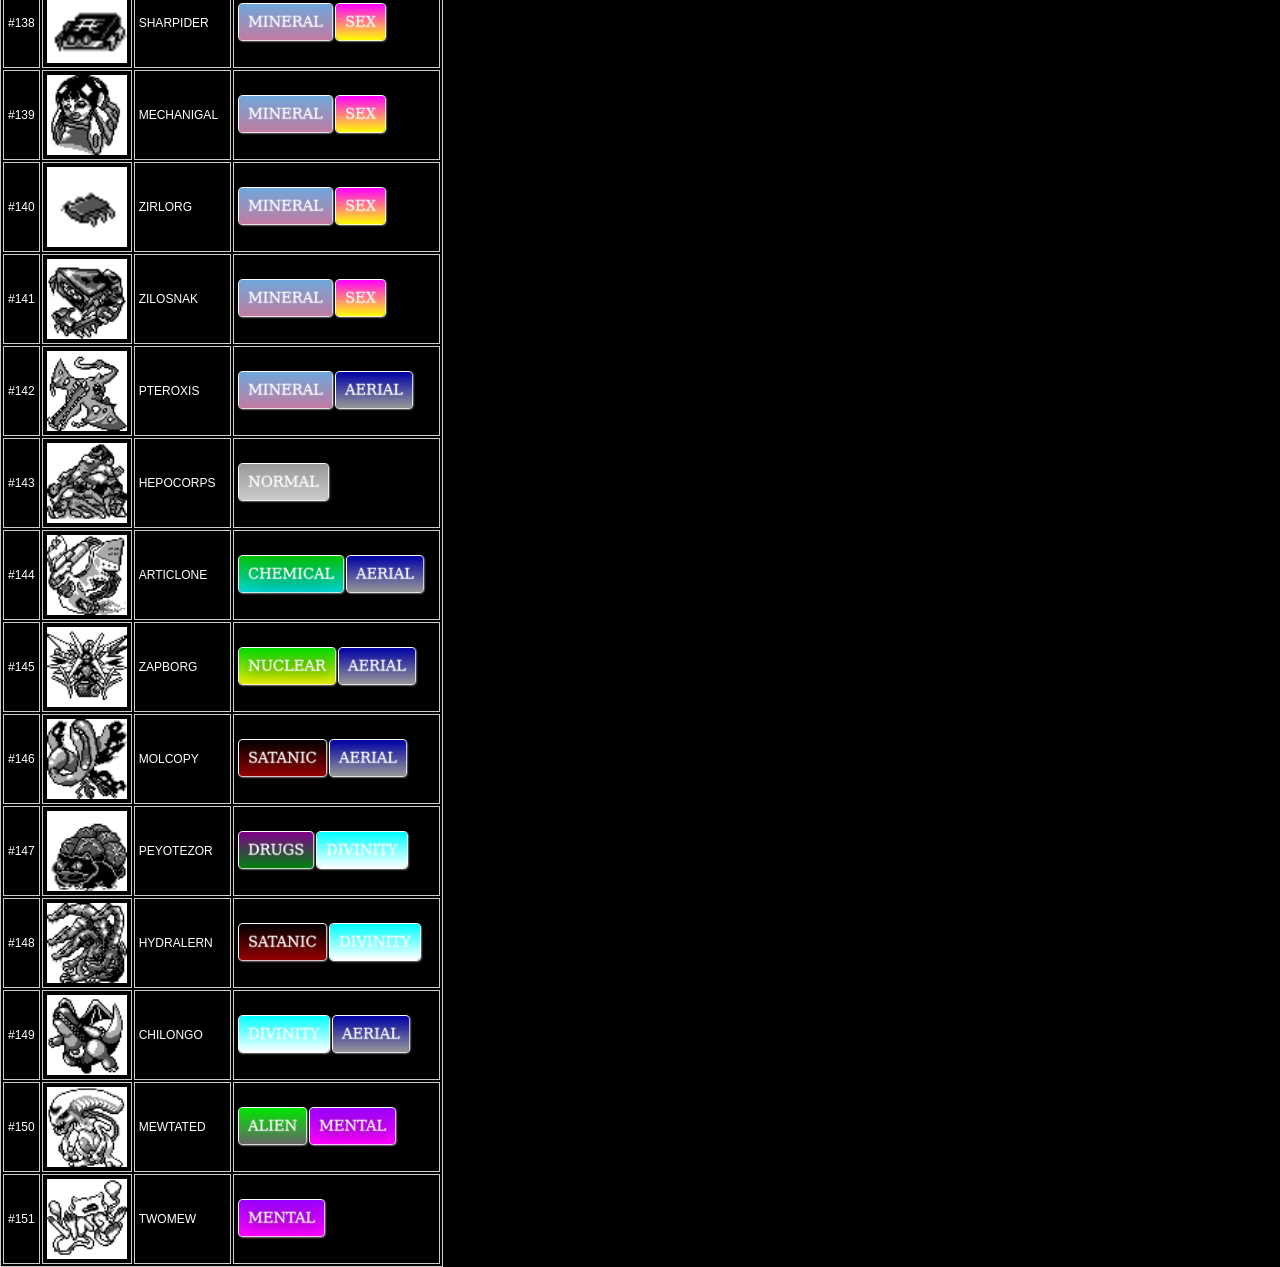
==== commit 770c1683: "added emulator" ====
--- a/www/pages/plaguex.html
+++ b/www/pages/plaguex.html
@@ -10,7 +10,7 @@
       <link rel="stylesheet" href="../css/master.css">
 
 	</head>
-<body>	
+<body style="background:black;">	
 
 			
 <nav class="menu">
@@ -22,8 +22,7 @@
   </label>
   
   <a href="../index.html" class="menu-item"><img style="padding-top: 5px;" src="../img/home.png" height="25" width="30"></a>
-
-
+  <a href="emu/mobile.html" class="menu-item"><i class="fa fa-plus"><img src="./img/emu.png"height="42" width="42"></i> </a>
 
 </nav>
 <br>
--- a/www/css/style.css
+++ b/www/css/style.css
@@ -1,6 +1,5 @@
 body {
-  background: black;
-  color: white;
+ color: white;
   text-align: center;
 }
 
